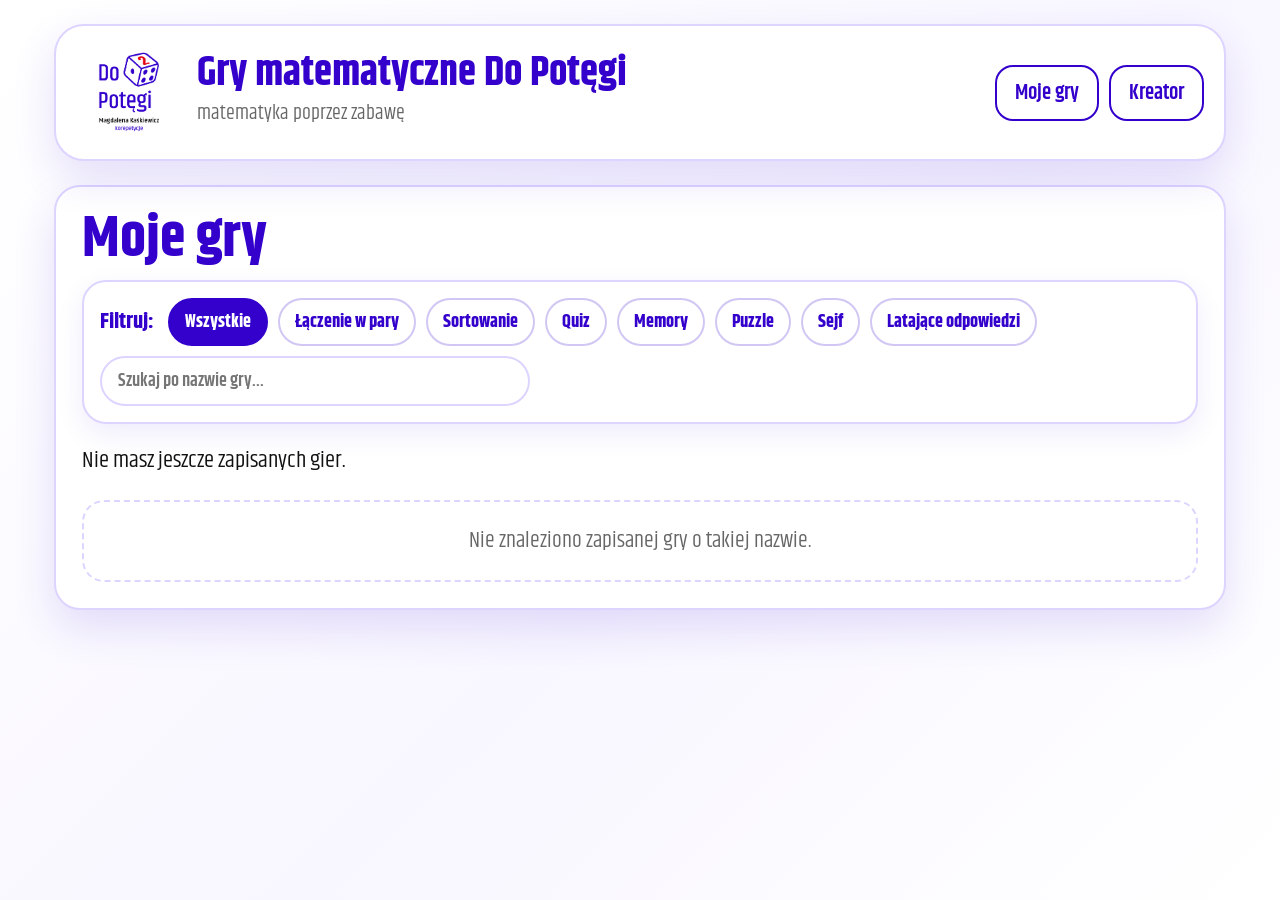
==== index.html @ 54b2a60f "Add files via upload" ====
<!DOCTYPE html>
<html lang="pl">
<head>
  <meta charset="UTF-8" />
  <meta name="viewport" content="width=device-width, initial-scale=1.0" />
  <title>Gry matematyczne Do Potęgi</title>

  <script>
    window.MathJax = {
      tex: {
        inlineMath: [['\\(','\\)'], ['$', '$']],
        displayMath: [['\\[','\\]']],
        processEscapes: true
      },
      svg: { fontCache: 'global' },
      startup: { typeset: false }
    };
  </script>
  <script defer src="https://cdn.jsdelivr.net/npm/mathjax@3/es5/tex-svg.js"></script>

  <link rel="preconnect" href="https://fonts.googleapis.com">
  <link rel="preconnect" href="https://fonts.gstatic.com" crossorigin>
  <link href="https://fonts.googleapis.com/css2?family=Khand:wght@400;500;600;700&display=swap" rel="stylesheet">

  <style>
    :root {
      --violet:#3300CC;
      --red:#E30613;
      --white:#ffffff;
      --black:#000000;
      --soft:#f7f4ff;
      --line:#ddd4ff;
      --text:#111111;
      --muted:#666666;
      --green:#16a05d;
      --shadow:0 18px 44px rgba(51,0,204,.12);
      --radius:26px;
    }

    * { box-sizing:border-box; }

    body {
      margin:0;
      font-family:'Khand', Arial, sans-serif;
      background:linear-gradient(135deg,#fff 0%,#f8f6ff 55%,#fff 100%);
      color:var(--text);
      font-size:21px;
      min-height:100vh;
    }

    button, input, textarea, select {
      font-family:'Khand', Arial, sans-serif;
    }

    .app {
      max-width:1220px;
      margin:0 auto;
      padding:24px;
    }

    header {
      display:flex;
      align-items:center;
      justify-content:space-between;
      gap:20px;
      background:#fff;
      border:2px solid var(--line);
      border-radius:30px;
      padding:14px 20px;
      box-shadow:var(--shadow);
      position:sticky;
      top:12px;
      z-index:20;
    }

    .brand {
      display:flex;
      align-items:center;
      gap:16px;
    }

    .brand img {
      width:105px;
      height:105px;
      object-fit:contain;
    }

    .brand-text strong {
      display:block;
      color:var(--violet);
      font-size:41px;
      line-height:.9;
    }

    .brand-text span {
      display:block;
      color:var(--muted);
      font-size:20px;
      margin-top:5px;
    }

    nav {
      display:flex;
      flex-wrap:wrap;
      gap:10px;
      justify-content:flex-end;
    }

    .btn {
      border:0;
      border-radius:18px;
      padding:10px 18px;
      background:var(--violet);
      color:#fff;
      font-size:21px;
      font-weight:600;
      cursor:pointer;
      box-shadow:0 10px 22px rgba(51,0,204,.18);
      transition:.15s;
      text-decoration:none;
      display:inline-flex;
      align-items:center;
      justify-content:center;
      gap:8px;
    }

    .btn:hover {
      transform:translateY(-1px);
      filter:brightness(1.05);
    }

    .btn.secondary {
      background:#fff;
      color:var(--violet);
      border:2px solid var(--violet);
      box-shadow:none;
    }

    .btn.red { background:var(--red); }
    .btn.small { padding:7px 12px; font-size:18px; border-radius:14px; }

    .screen { display:none; margin-top:24px; }
    .screen.active { display:block; }

    .card {
      background:#fff;
      border:2px solid var(--line);
      border-radius:var(--radius);
      padding:26px;
      box-shadow:var(--shadow);
    }

    h1,h2,h3,p { margin-top:0; }
    h1 { font-size:58px; line-height:.92; color:var(--violet); margin-bottom:14px; }
    h2 { font-size:40px; line-height:1; color:var(--violet); margin-bottom:18px; }
    h3 { font-size:29px; line-height:1.05; margin-bottom:8px; }
    p { font-size:23px; line-height:1.34; }
    .lead { max-width:780px; color:#333; }

    .game-type-grid {
      display:grid;
      grid-template-columns:repeat(6, minmax(0, 1fr));
      gap:20px;
      margin-top:22px;
    }

    .game-type {
      border:2px solid var(--line);
      border-radius:28px;
      padding:24px;
      background:#fff;
      cursor:pointer;
      transition:.15s;
      min-height:210px;
    }

    .game-type:hover {
      border-color:var(--violet);
      transform:translateY(-2px);
      box-shadow:0 14px 28px rgba(51,0,204,.12);
    }

    .icon {
      width:54px;
      height:54px;
      border-radius:18px;
      display:grid;
      place-items:center;
      color:#fff;
      background:var(--violet);
      font-size:30px;
      margin-bottom:14px;
      font-weight:700;
    }

    .creator {
      display:grid;
      grid-template-columns:390px 1fr;
      gap:22px;
      align-items:start;
    }

    label {
      display:block;
      font-weight:700;
      margin:13px 0 6px;
      font-size:21px;
    }

    input, textarea, select {
      width:100%;
      border:2px solid var(--line);
      border-radius:17px;
      padding:10px 13px;
      font-size:20px;
      background:#fff;
      outline:none;
    }

    textarea {
      min-height:230px;
      resize:vertical;
      line-height:1.25;
      font-family:Consolas, 'Khand', sans-serif;
    }

    input:focus, textarea:focus, select:focus {
      border-color:var(--violet);
      box-shadow:0 0 0 4px rgba(51,0,204,.09);
    }

    .hint {
      color:var(--muted);
      font-size:17px;
      line-height:1.25;
    }

    .creator-actions {
      display:flex;
      flex-wrap:wrap;
      gap:10px;
      margin-top:16px;
    }

    .preview-box {
      min-height:540px;
      background:#fff;
      border:2px dashed var(--line);
      border-radius:24px;
      padding:20px;
    }

    .game-head {
      display:flex;
      justify-content:space-between;
      align-items:flex-start;
      gap:12px;
      margin-bottom:18px;
    }

    .game-head h2 { margin:0; }

    .score {
      border:2px solid var(--line);
      border-radius:18px;
      padding:8px 14px;
      color:var(--violet);
      font-weight:700;
      white-space:nowrap;
      background:#fff;
    }

    .match-board {
      display:grid;
      grid-template-columns:1fr 1fr;
      gap:18px;
    }

    .column-title {
      font-size:18px;
      color:var(--muted);
      margin:0 0 8px;
    }

    .stack { display:grid; gap:12px; }

    .pair-card {
      user-select:none;
      border:2px solid var(--line);
      border-radius:20px;
      padding:18px 16px;
      min-height:78px;
      display:flex;
      align-items:center;
      justify-content:center;
      text-align:center;
      background:#fff;
      font-size:25px;
      font-weight:600;
      line-height:1.1;
      transition:.15s;
    }

    .pair-card.left {
      cursor:grab;
      border-color:#c8bcff;
      background:linear-gradient(180deg,#fff,#f8f6ff);
    }

    .pair-card.left:active { cursor:grabbing; }
    .pair-card.drop { border-style:dashed; }
    .pair-card.hover {
      border-color:var(--violet);
      box-shadow:0 0 0 4px rgba(51,0,204,.1);
      transform:scale(1.01);
    }
    .pair-card.good { border-color:var(--green); background:#effaf5; color:#096540; }
    .pair-card.bad { border-color:var(--red); background:#fff1f1; color:var(--red); }
    .pair-card.done { opacity:.45; pointer-events:none; }

    .quiz-card {
      border:2px solid var(--line);
      border-radius:26px;
      background:linear-gradient(135deg,#ffffff 0%,#f7f4ff 100%);
      padding:24px;
    }

    .quiz-question {
      background:var(--violet);
      color:white;
      padding:24px 30px;
      border-radius:24px;
      margin:10px 0 26px;
      min-height:105px;
      display:flex;
      align-items:center;
      justify-content:center;
      text-align:center;
      font-size:40px;
      font-weight:700;
      line-height:1.18;
      box-shadow:0 16px 36px rgba(51,0,204,.18);
    }

    .quiz-question mjx-container {
      margin:0 .16em !important;
      font-size:95% !important;
    }

    .answers {
      display:grid;
      grid-template-columns:repeat(2, minmax(0,1fr));
      gap:18px;
    }

    .answer-btn {
      border:2px solid var(--line);
      background:#fff;
      color:#111;
      border-radius:26px;
      min-height:105px;
      padding:14px;
      font-size:30px;
      font-weight:700;
      cursor:pointer;
      transition:.15s;
    }

    .answer-btn:hover { border-color:var(--violet); background:var(--soft); transform:scale(1.02); }
    .answer-btn.good { border-color:var(--green); background:#effaf5; color:#096540; }
    .answer-btn.bad { border-color:var(--red); background:#fff1f1; color:var(--red); }
    .answer-btn:disabled { cursor:default; opacity:.95; }


    
    
    .safe-layout{
      display:grid;
      grid-template-columns:1fr 420px;
      gap:24px;
      align-items:start;
    }

    .safe-side{
      border:2px solid var(--line);
      border-radius:30px;
      background:linear-gradient(180deg,#faf9ff,#f4f0ff);
      padding:26px;
      position:sticky;
      top:20px;
    }

    .safe-screen{
      border-radius:18px;
      background:#14084d;
      color:#fff;
      padding:18px;
      text-align:center;
      margin-bottom:18px;
      min-height:110px;
      display:flex;
      flex-direction:column;
      justify-content:center;
      gap:10px;
    }

    .safe-code{
      display:flex;
      justify-content:center;
      gap:10px;
      flex-wrap:wrap;
    }

    .safe-digit{
      width:54px;
      height:64px;
      border-radius:14px;
      background:#fff;
      color:#14084d;
      display:flex;
      align-items:center;
      justify-content:center;
      font-size:34px;
      font-weight:700;
      border:2px solid #d9d1ff;
    }

    .safe-digit.hidden{
      background:#2d2077;
      color:#2d2077;
    }

    .safe-task{
      border:2px solid var(--line);
      border-radius:22px;
      padding:18px;
      background:#fff;
      margin-bottom:14px;
    }

    .safe-task strong{
      display:block;
      margin-bottom:12px;
      color:var(--violet);
      font-size:28px;
    }


    .puzzle-layout{
      display:grid;
      grid-template-columns:380px 1fr;
      gap:22px;
      align-items:start;
    }

    .puzzle-side{
      display:grid;
      gap:12px;
    }

    .puzzle-task{
      border:2px solid var(--line);
      border-radius:20px;
      padding:16px;
      background:#fff;
    }

    .puzzle-task strong{
      display:block;
      margin-bottom:10px;
      font-size:24px;
      color:var(--violet);
    }

    .puzzle-answer{
      width:100%;
      border:2px solid var(--line);
      border-radius:14px;
      padding:10px;
      font-size:22px;
    }

    .puzzle-image{
      position:relative;
      aspect-ratio:1/1;
      border-radius:28px;
      overflow:hidden;
      border:2px solid var(--line);
      background:#eee;
    }

    .puzzle-image img{
      width:100%;
      height:100%;
      object-fit:cover;
    }

    .puzzle-cover{
      position:absolute;
      background:var(--violet);
      transition:.25s;
    }

    .puzzle-cover.hidden{
      opacity:0;
      pointer-events:none;
    }


    .memory-grid {
      display:grid;
      grid-template-columns:repeat(4, minmax(0,1fr));
      gap:14px;
    }
    .memory-card {
      min-height:120px;
      border:2px solid var(--line);
      border-radius:22px;
      background:#fff;
      cursor:pointer;
      position:relative;
      transform-style:preserve-3d;
      transition:.2s;
      padding:0;
      overflow:hidden;
    }
    .memory-card:hover { border-color:var(--violet); transform:translateY(-2px); }
    .memory-card .front, .memory-card .back {
      position:absolute; inset:0; display:flex; align-items:center; justify-content:center;
      text-align:center; padding:14px; backface-visibility:hidden; font-size:24px;
      font-weight:700; line-height:1.1;
    }
    .memory-card .front { background:var(--violet); color:#fff; font-size:42px; }
    .memory-card .back { background:#fff; color:#111; transform:rotateY(180deg); }
    .memory-card.flipped { transform:rotateY(180deg); }
    .memory-card.matched { border-color:var(--green); box-shadow:0 0 0 4px rgba(22,160,93,.10); pointer-events:none; }

    .saved-game {
      display:flex;
      align-items:center;
      justify-content:space-between;
      gap:12px;
      border:2px solid var(--line);
      border-radius:20px;
      padding:14px 16px;
      background:#fff;
      margin-bottom:12px;
    }

    .saved-game strong {
      display:block;
      color:var(--violet);
      font-size:25px;
    }

    .small { font-size:17px; color:var(--muted); }

    .toast {
      position:fixed;
      right:22px;
      bottom:22px;
      background:#111;
      color:#fff;
      padding:12px 18px;
      border-radius:16px;
      font-size:20px;
      opacity:0;
      transform:translateY(14px);
      transition:.2s;
      z-index:500;
    }

    .toast.show { opacity:1; transform:translateY(0); }

    .fullscreen-game {
      position:fixed;
      inset:0;
      background:linear-gradient(135deg,#fff 0%,#f8f6ff 60%,#fff 100%);
      z-index:200;
      display:none;
      padding:22px;
      overflow:auto;
    }

    .fullscreen-game.active { display:block; }

    .fullscreen-inner {
      max-width:1180px;
      margin:0 auto;
    }

    .fullscreen-top {
      display:flex;
      align-items:center;
      justify-content:space-between;
      gap:16px;
      margin-bottom:18px;
      background:#fff;
      border:2px solid var(--line);
      border-radius:26px;
      padding:12px 16px;
      box-shadow:var(--shadow);
    }

    .fullscreen-brand {
      display:flex;
      align-items:center;
      gap:12px;
    }

    .fullscreen-brand img {
      width:70px;
      height:70px;
      object-fit:contain;
    }

    .fullscreen-brand strong {
      color:var(--violet);
      font-size:31px;
      line-height:1;
      display:block;
    }

    .fullscreen-brand span {
      font-size:17px;
      color:var(--muted);
      display:block;
    }

    .confetti {
      position:fixed;
      inset:0;
      pointer-events:none;
      z-index:250;
      overflow:hidden;
    }

    .piece {
      position:absolute;
      width:10px;
      height:16px;
      background:var(--violet);
      top:-20px;
      animation:fall 900ms linear forwards;
    }

    .piece:nth-child(3n) { background:var(--red); }

    @keyframes fall {
      to { transform:translateY(105vh) rotate(520deg); opacity:.2; }
    }

    @media(max-width:880px) {
      header {
        position:static;
        align-items:flex-start;
        flex-direction:column;
      }
      .creator, .game-type-grid, .match-board, .answers { grid-template-columns:1fr; }
      h1 { font-size:43px; }
      .brand img { width:86px; height:86px; }
    }
  </style>

<style id="memory-flip-fix">
.memory-card{
  transform-style:flat !important;
}

.memory-card .front,
.memory-card .back{
  transform:none !important;
  backface-visibility:visible !important;
}

.memory-card .front{
  display:flex !important;
}

.memory-card .back{
  display:none !important;
}

.memory-card.flipped{
  transform:none !important;
}

.memory-card.flipped .front{
  display:none !important;
}

.memory-card.flipped .back{
  display:flex !important;
}

.memory-card.matched .back{
  background:#effaf5 !important;
}
</style>


<style id="math-keyboard-style">
.math-keyboard{
  position:fixed;
  left:50%;
  bottom:18px;
  transform:translateX(-50%);
  width:min(860px, calc(100vw - 32px));
  background:#fff;
  border:2px solid var(--line);
  border-radius:26px;
  box-shadow:0 18px 50px rgba(51,0,204,.22);
  padding:16px;
  z-index:600;
  display:none;
}

.math-keyboard.active{
  display:block;
}

.keyboard-top{
  display:flex;
  justify-content:space-between;
  align-items:center;
  gap:12px;
  margin-bottom:12px;
}

.keyboard-top strong{
  color:var(--violet);
  font-size:25px;
}

.keyboard-grid{
  display:grid;
  grid-template-columns:repeat(10, minmax(0,1fr));
  gap:8px;
}

.key-btn{
  border:2px solid var(--line);
  background:#fff;
  color:#111;
  border-radius:15px;
  min-height:48px;
  font-size:22px;
  font-weight:700;
  cursor:pointer;
}

.key-btn:hover{
  border-color:var(--violet);
  background:var(--soft);
}

.key-btn.violet{
  background:var(--violet);
  color:#fff;
  border-color:var(--violet);
}

.key-btn.red{
  background:var(--red);
  color:#fff;
  border-color:var(--red);
}

.frac-maker{
  display:flex;
  gap:8px;
  align-items:center;
  margin-top:12px;
  flex-wrap:wrap;
}

.frac-maker input{
  width:110px;
  padding:8px 10px;
  border-radius:14px;
  font-size:19px;
}

.frac-maker span{
  font-size:20px;
  color:#555;
}

@media(max-width:760px){
  .keyboard-grid{
    grid-template-columns:repeat(5, minmax(0,1fr));
  }

  .math-keyboard{
    bottom:8px;
  }
}
</style>


<style id="keyboard-scroll-fix">
body.keyboard-open{
  padding-bottom:340px !important;
}

.math-answer-input{
  scroll-margin-bottom:360px;
}
</style>


<style id="puzzle-gallery-style">
.image-tools{
  display:grid;
  gap:10px;
  margin-top:10px;
}

.image-actions{
  display:flex;
  gap:8px;
  flex-wrap:wrap;
}

.image-gallery{
  display:grid;
  grid-template-columns:repeat(3, 1fr);
  gap:8px;
  margin-top:8px;
}

.image-choice{
  border:2px solid var(--line);
  border-radius:16px;
  overflow:hidden;
  padding:0;
  background:#fff;
  cursor:pointer;
  aspect-ratio:1/1;
}

.image-choice img{
  width:100%;
  height:100%;
  object-fit:cover;
  display:block;
}

.image-choice.active{
  border-color:var(--violet);
  box-shadow:0 0 0 4px rgba(51,0,204,.12);
}

.upload-label{
  display:inline-flex;
  align-items:center;
  justify-content:center;
  border:2px solid var(--violet);
  color:var(--violet);
  background:#fff;
  border-radius:14px;
  padding:7px 12px;
  font-size:18px;
  font-weight:700;
  cursor:pointer;
}

.upload-label input{
  display:none;
}
</style>


<style id="safe-code-options-style">

</style>


<style id="safe-code-options-style-fixed">

</style>


<style id="start-page-layout-polish">
/* wygodniejszy układ startowy */
#start .card{
  padding:34px 34px 38px !important;
}

#start h1{
  margin-bottom:10px !important;
}

#start .lead{
  margin-bottom:26px !important;
}

#start .game-type-grid{
  grid-template-columns:repeat(3, minmax(240px, 1fr)) !important;
  gap:22px !important;
  align-items:stretch !important;
}

#start .game-type{
  min-height:0 !important;
  height:100% !important;
  padding:24px !important;
  display:flex !important;
  flex-direction:column !important;
  justify-content:flex-start !important;
}

#start .game-type h2{
  font-size:34px !important;
  line-height:1.02 !important;
  margin-bottom:12px !important;
}

#start .game-type p{
  font-size:21px !important;
  line-height:1.25 !important;
  margin:0 !important;
}

#start .icon{
  width:58px !important;
  height:58px !important;
  border-radius:18px !important;
  font-size:30px !important;
  margin-bottom:18px !important;
}

@media(max-width:1050px){
  #start .game-type-grid{
    grid-template-columns:repeat(2, minmax(240px, 1fr)) !important;
  }
}

@media(max-width:650px){
  #start .game-type-grid{
    grid-template-columns:1fr !important;
  }

  #start .card{
    padding:24px !important;
  }
}
</style>


<style id="saved-games-filters-style">
.saved-toolbar{
  display:flex;
  flex-wrap:wrap;
  gap:12px;
  align-items:center;
  margin-bottom:24px;
}

.filter-btn{
  border:2px solid rgba(51,0,204,.18);
  background:#fff;
  color:var(--violet);
  border-radius:999px;
  padding:10px 18px;
  font-size:18px;
  font-weight:700;
  cursor:pointer;
  transition:.2s;
  font-family:'Khand',sans-serif;
}

.filter-btn:hover{
  transform:translateY(-2px);
  border-color:var(--violet);
}

.filter-btn.active{
  background:linear-gradient(135deg,var(--violet),#5f2dff);
  color:#fff;
  border-color:transparent;
  box-shadow:0 10px 24px rgba(51,0,204,.2);
}

.saved-type-badge{
  display:inline-flex;
  align-items:center;
  gap:8px;
  margin-bottom:12px;
  border-radius:999px;
  padding:6px 14px;
  background:rgba(51,0,204,.08);
  color:var(--violet);
  font-size:17px;
  font-weight:700;
}

.saved-game{
  position:relative;
}
</style>


<style id="saved-filters-visible-final-style">
.saved-filter-panel{
  display:flex;
  flex-wrap:wrap;
  gap:10px;
  align-items:center;
  margin:0 0 24px 0;
  padding:16px;
  border:2px solid var(--line);
  border-radius:24px;
  background:#fff;
  box-shadow:0 10px 28px rgba(51,0,204,.08);
}

.saved-filter-panel-title{
  color:var(--violet);
  font-weight:800;
  font-size:22px;
  margin-right:8px;
}

.saved-filter-button{
  border:2px solid rgba(51,0,204,.22);
  background:#fff;
  color:var(--violet);
  border-radius:999px;
  padding:8px 15px;
  font-size:18px;
  font-weight:800;
  cursor:pointer;
  font-family:'Khand',sans-serif;
}

.saved-filter-button.active{
  background:var(--violet);
  color:#fff;
  border-color:var(--violet);
}

.saved-type-badge{
  display:inline-flex;
  align-items:center;
  gap:7px;
  border-radius:999px;
  padding:6px 14px;
  background:rgba(51,0,204,.08);
  color:var(--violet);
  font-size:18px;
  font-weight:800;
  white-space:nowrap;
}

.saved-game[data-game-type="quiz"] .saved-type-badge{background:#fff2cc;color:#7a5600;}
.saved-game[data-game-type="memory"] .saved-type-badge{background:#edf5ff;color:#0c4c91;}
.saved-game[data-game-type="puzzle"] .saved-type-badge{background:#effaf5;color:#096540;}
.saved-game[data-game-type="safe"] .saved-type-badge{background:#f2ecff;color:#3300CC;}
.saved-game[data-game-type="flying"] .saved-type-badge{background:#fff0f0;color:#E30613;}
.saved-game[data-game-type="match"] .saved-type-badge{background:#f3efff;color:#3300CC;}
.saved-game[data-game-type="sort"] .saved-type-badge{background:#fff7e6;color:#8a5200;}
</style>


<style id="saved-search-style">
.saved-search-box{
  width:min(420px, 100%);
  border:2px solid var(--line);
  border-radius:999px;
  padding:9px 16px;
  font-size:18px;
  font-weight:600;
  background:#fff;
  color:#111;
  outline:none;
  font-family:'Khand',sans-serif;
}

.saved-search-box:focus{
  border-color:var(--violet);
  box-shadow:0 0 0 4px rgba(51,0,204,.09);
}

.saved-filter-panel{
  row-gap:12px;
}

.saved-no-results{
  padding:22px;
  border:2px dashed var(--line);
  border-radius:22px;
  color:#666;
  font-size:22px;
  text-align:center;
  background:#fff;
}
</style>


<style id="v29-training-start-layout">
#start .game-type-grid{display:grid !important;grid-template-columns:repeat(3,minmax(240px,1fr)) !important;gap:22px !important;align-items:stretch !important;}
#start .game-type{min-height:210px !important;height:auto !important;padding:24px !important;display:flex !important;flex-direction:column !important;justify-content:flex-start !important;}
#start .game-type h2{font-size:34px !important;line-height:1.05 !important;margin-bottom:12px !important;}
#start .game-type p{font-size:21px !important;line-height:1.25 !important;margin:0 !important;}
@media(max-width:1050px){#start .game-type-grid{grid-template-columns:repeat(2,minmax(240px,1fr)) !important;}}
@media(max-width:650px){#start .game-type-grid{grid-template-columns:1fr !important;}}
</style>





<style id="math-keyboard-enter-fixed-style">
.math-keyboard{
  z-index:9999 !important;
}

.keyboard-enter-btn{
  background:var(--red) !important;
  color:#fff !important;
  border-color:var(--red) !important;
  min-width:120px;
}

.keyboard-enter-btn:hover{
  filter:brightness(1.06);
}
</style>


<style id="keyboard-position-improve-v42">
/* niżej w treningu fullscreen */
.fullscreen-overlay .math-keyboard,
.fullscreen-game .math-keyboard,
body.fullscreen-active .math-keyboard{
  margin-top:28px !important;
  bottom:4px !important;
}

/* lekkie odsunięcie pola odpowiedzi od klawiatury */
.fullscreen-overlay .training-answer,
.fullscreen-game .training-answer,
body.fullscreen-active .training-answer{
  margin-bottom:18px !important;
}
</style>


<style id="advanced-math-builder-style">
.power-builder,
.root-builder{
  display:flex;
  align-items:center;
  gap:8px;
  flex-wrap:wrap;
  margin-top:10px;
}

.power-builder input,
.root-builder input{
  width:72px;
  padding:8px 10px;
  border:2px solid var(--line);
  border-radius:12px;
  text-align:center;
  font-size:18px;
  font-family:'Khand',sans-serif;
}

.builder-insert-btn{
  background:var(--violet) !important;
  color:white !important;
  border-color:var(--violet) !important;
  white-space:nowrap;
}
</style>


<style id="keyboard-compact-and-builders-v44">
/* bardziej kompaktowa klawiatura, szczególnie na pełnym ekranie/tablecie */
.math-keyboard{
  max-height:46vh !important;
  overflow-y:auto !important;
  padding:10px 14px !important;
}

.math-keyboard .keyboard-top{
  margin-bottom:8px !important;
}

.math-keyboard .keyboard-top strong{
  font-size:22px !important;
}

.math-keyboard .keyboard-grid{
  gap:7px !important;
}

.math-keyboard .key-btn{
  min-height:40px !important;
  font-size:20px !important;
  border-radius:13px !important;
}

.math-keyboard input{
  min-height:38px !important;
  font-size:18px !important;
}

.math-keyboard .frac-maker,
.math-keyboard .power-builder,
.math-keyboard .root-builder{
  margin-top:8px !important;
  gap:7px !important;
}

.math-keyboard .btn,
.math-keyboard .upload-label{
  padding:7px 12px !important;
  font-size:18px !important;
}

/* w treningu niech przykład i pole odpowiedzi siedzą wyżej, żeby klawiatura mniej przeszkadzała */
.fullscreen-overlay .training-card,
.fullscreen-game .training-card{
  justify-content:flex-start !important;
  padding-top:26px !important;
  gap:16px !important;
}

.fullscreen-overlay .training-example,
.fullscreen-game .training-example{
  padding:22px 22px !important;
  font-size:44px !important;
}

.fullscreen-overlay .training-answer,
.fullscreen-game .training-answer{
  margin-bottom:6px !important;
}

@media(max-height:760px){
  .math-keyboard{
    max-height:43vh !important;
  }

  .math-keyboard .key-btn{
    min-height:36px !important;
    font-size:18px !important;
  }

  .math-keyboard input{
    width:86px !important;
  }
}
</style>


<style id="keyboard-final-behaviour-style-v45">
.math-keyboard{
  max-height:46vh !important;
  overflow-y:auto !important;
  padding:10px 14px !important;
  z-index:9999 !important;
}

.power-builder,
.root-builder{
  display:flex;
  align-items:center;
  gap:8px;
  flex-wrap:wrap;
  margin-top:8px;
}

.power-builder input,
.root-builder input{
  width:86px;
  padding:8px 10px;
  border:2px solid var(--line);
  border-radius:12px;
  text-align:center;
  font-size:18px;
  font-family:'Khand',sans-serif;
}

.builder-insert-btn,
.keyboard-enter-btn{
  background:var(--violet) !important;
  color:#fff !important;
  border-color:var(--violet) !important;
}

.keyboard-enter-btn{
  background:var(--red) !important;
  border-color:var(--red) !important;
}
</style>


<style id="training-keyboard-final-layout-v47">
.fullscreen-overlay .math-keyboard,
#fullscreen .math-keyboard,
.fullscreen-game .math-keyboard{
  position:fixed !important;
  left:50% !important;
  right:auto !important;
  bottom:10px !important;
  transform:translateX(-50%) !important;
  width:min(1050px, calc(100vw - 36px)) !important;
  max-height:34vh !important;
  overflow-y:auto !important;
  padding:10px 14px !important;
  z-index:9999 !important;
}
.fullscreen-overlay .training-card,
#fullscreen .training-card,
.fullscreen-game .training-card{
  justify-content:flex-start !important;
  min-height:calc(100vh - 280px) !important;
  padding-top:18px !important;
  padding-bottom:260px !important;
  gap:12px !important;
}
.fullscreen-overlay .training-example,
#fullscreen .training-example,
.fullscreen-game .training-example{
  padding:18px 22px !important;
  font-size:42px !important;
}
.fullscreen-overlay .training-answer,
#fullscreen .training-answer,
.fullscreen-game .training-answer{
  font-size:26px !important;
  padding:12px 18px !important;
}
.fullscreen-overlay .training-feedback,
#fullscreen .training-feedback,
.fullscreen-game .training-feedback{
  min-height:32px !important;
  font-size:24px !important;
}
body:not(.game-fullscreen-active) .math-keyboard.creator-hidden{
  display:none !important;
}
</style>


<style id="firebase-cloud-sync-style">
.cloud-sync-box{
  border:2px solid var(--line);
  border-radius:24px;
  padding:16px;
  margin:0 0 18px 0;
  background:#fff;
  box-shadow:0 10px 28px rgba(51,0,204,.08);
}
.cloud-sync-row{
  display:flex;
  flex-wrap:wrap;
  gap:10px;
  align-items:center;
}
.cloud-sync-row input{
  max-width:260px;
  border-radius:14px;
  padding:8px 12px;
  font-size:18px;
}
.cloud-sync-status{
  margin-top:8px;
  font-size:18px;
  color:var(--muted);
}
.cloud-sync-status strong{
  color:var(--violet);
}
.cloud-sync-note{
  font-size:17px;
  color:var(--muted);
  margin:8px 0 0;
  line-height:1.25;
}
</style>

<style id="saved-games-cloud-filters-v3">
.saved-filter-panel{
  display:flex;
  flex-wrap:wrap;
  gap:10px;
  align-items:center;
  margin:0 0 22px 0;
  padding:16px;
  border:2px solid var(--line);
  border-radius:24px;
  background:#fff;
  box-shadow:0 10px 28px rgba(51,0,204,.08);
}
.saved-filter-panel-title{
  color:var(--violet);
  font-weight:800;
  font-size:22px;
  margin-right:4px;
}
.saved-search-box{
  width:min(430px,100%);
  border:2px solid var(--line);
  border-radius:999px;
  padding:9px 16px;
  font-size:18px;
  font-weight:600;
  background:#fff;
  color:#111;
  outline:none;
}
.saved-search-box:focus{
  border-color:var(--violet);
  box-shadow:0 0 0 4px rgba(51,0,204,.09);
}
.saved-filter-button{
  border:2px solid rgba(51,0,204,.22);
  background:#fff;
  color:var(--violet);
  border-radius:999px;
  padding:8px 15px;
  font-size:18px;
  font-weight:800;
  cursor:pointer;
}
.saved-filter-button.active{
  background:var(--violet);
  color:#fff;
  border-color:var(--violet);
}
.saved-no-results{
  padding:22px;
  border:2px dashed var(--line);
  border-radius:22px;
  color:#666;
  font-size:22px;
  text-align:center;
  background:#fff;
}
</style>



<style id="class-tags-filter-style-v5">
.class-tags-box{
  display:flex;
  flex-wrap:wrap;
  gap:8px;
  margin:8px 0 14px;
}
.class-tag-option{
  display:inline-flex;
  align-items:center;
  gap:6px;
  border:2px solid var(--line);
  border-radius:999px;
  padding:7px 12px;
  background:#fff;
  color:var(--violet);
  font-size:18px;
  font-weight:700;
  cursor:pointer;
  user-select:none;
}
.class-tag-option input{
  width:auto;
  margin:0;
  accent-color:var(--violet);
}
.saved-tag-filter-row{
  display:flex;
  flex-wrap:wrap;
  gap:8px;
  align-items:center;
  width:100%;
}
.saved-class-tag-button{
  border:2px solid rgba(227,6,19,.22);
  background:#fff;
  color:var(--red);
  border-radius:999px;
  padding:7px 13px;
  font-size:17px;
  font-weight:800;
  cursor:pointer;
  font-family:'Khand',sans-serif;
}
.saved-class-tag-button.active{
  background:var(--red);
  color:#fff;
  border-color:var(--red);
}
.saved-class-tags{
  display:flex;
  flex-wrap:wrap;
  gap:6px;
  margin:8px 0 4px;
}
.saved-class-tag{
  display:inline-flex;
  align-items:center;
  border-radius:999px;
  padding:4px 10px;
  background:#fff1f1;
  color:var(--red);
  font-size:16px;
  font-weight:800;
}
</style>
<style id="fraction-models-start-grid">
#start .game-type-grid{display:grid !important;grid-template-columns:repeat(3,minmax(240px,1fr)) !important;gap:22px !important;align-items:stretch !important;}
@media(max-width:1050px){#start .game-type-grid{grid-template-columns:repeat(2,minmax(240px,1fr)) !important;}}
@media(max-width:650px){#start .game-type-grid{grid-template-columns:1fr !important;}}
</style>

<style id="fraction-bank-cleanup-v55">
.bank-note{
  font-size:18px;
  color:#6b6b6b;
  margin:8px 0 14px;
  text-align:center;
}
</style>

<style id="fraction-models-unique-bank-style-v56">
.fm-bank-wrap{
  border:2px solid var(--line);
  border-radius:26px;
  padding:14px 18px 18px;
  background:#fff;
  width:min(760px,100%);
}

.fm-bank-wrap .bank-note{
  font-size:18px;
  color:#666;
  text-align:center;
  margin-bottom:12px;
}

.fm-bank-wrap .fm-bank{
  border:none !important;
  padding:0 !important;
  width:100% !important;
}
</style>

</head>

<body>
<div class="app">
  <header>
    <div class="brand">
      <img src="[data-uri]" alt="Do Potęgi">
      <div class="brand-text">
        <strong>Gry matematyczne Do Potęgi</strong>
        <span>matematyka poprzez zabawę</span>
      </div>
    </div>
    <nav>
      <button class="btn secondary" type="button" id="navSaved">Moje gry</button>
      <button class="btn secondary" type="button" id="navCreator">Kreator</button>
    </nav>
  </header>

  <main>
    <section class="screen" id="start">
      <div class="card">
        <h1>Kreator gier</h1>
        <p class="lead">Wybierz typ aktywności, przygotuj własne dane i uruchom grę dla ucznia.</p>

        <div class="game-type-grid">
          <div class="game-type" id="startMatch">
            <div class="icon">⇄</div>
            <h2>Łączenie w pary</h2>
            <p>Dopasowywanie przykładów do odpowiedzi.</p>
          </div>

          <div class="game-type" id="startQuiz">
            <div class="icon">?</div>
            <h2>Quiz</h2>
            <p>Jedno pytanie i kilka odpowiedzi.</p>
          </div>
          <div class="game-type" id="startMemory">
            <div class="icon">▣</div>
            <h2>Memory</h2>
            <p>Odkrywanie kart i szukanie par.</p>
          </div>

          <div class="game-type" id="startPuzzle">
            <div class="icon">🧩</div>
            <h2>Puzzle</h2>
            <p>Rozwiązania odsłaniają obrazek.</p>
          </div>

          <div class="game-type" id="startSafe">
            <div class="icon">🔐</div>
            <h2>Sejf</h2>
            <p>Odpowiedzi odblokowują kod.</p>
          </div>

          <div class="game-type" id="startFlying">
            <div class="icon">🍋</div>
            <h2>Latające odpowiedzi</h2>
            <p>Klikaj poprawne ruchome odpowiedzi.</p>
          </div>
        
          <div class="game-type" id="startTraining">
            <div class="icon">✍️</div>
            <h2>Trening</h2>
            <p>Jeden przykład na ekranie i miejsce na odpowiedź.</p>
          </div>
          <div class="game-type" id="startFractionModels">
            <div class="icon">◐</div>
            <h2>Modele ułamków</h2>
            <p>Dopasuj graficzny model do ułamka mieszanego.</p>
          </div>

          <div class="game-type" id="startSort">
            <div class="icon">🧺</div>
            <h2>Sortowanie</h2>
            <p>Przyporządkuj elementy do odpowiednich kategorii.</p>
          </div>
</div>
      </div>
    </section>

    <section class="screen" id="creator">
      <div class="creator">
        <div class="card">
          <h2>Ustawienia gry</h2>

          <label for="gameTitle">Tytuł gry</label>
          <input id="gameTitle" value="Mnożenie, potęgi i ułamki" />

          <label for="gameType">Typ gry</label>
          <select id="gameType">
            <option value="match">Łączenie w pary</option>
            <option value="sort">Sortowanie</option>
            <option value="quiz">Quiz</option>
            <option value="memory">Memory</option>
            <option value="puzzle">Puzzle</option>
            <option value="safe">Sejf</option>
            <option value="flying">Latające odpowiedzi</option>
            <option value="training">Trening</option>
            <option value="fractionModels">Modele ułamków</option>
          </select>

          <label>Klasy / tagi</label>
          <div class="class-tags-box" id="classTagsBox">
            <label class="class-tag-option"><input type="checkbox" value="Klasy 1-3"> Klasy 1-3</label>
            <label class="class-tag-option"><input type="checkbox" value="Klasa 4"> Klasa 4</label>
            <label class="class-tag-option"><input type="checkbox" value="Klasa 5"> Klasa 5</label>
            <label class="class-tag-option"><input type="checkbox" value="Klasa 6"> Klasa 6</label>
            <label class="class-tag-option"><input type="checkbox" value="Klasa 7"> Klasa 7</label>
            <label class="class-tag-option"><input type="checkbox" value="Klasa 8"> Klasa 8</label>
            <label class="class-tag-option"><input type="checkbox" value="1 szkoła średnia"> 1 szkoła średnia</label>
            <label class="class-tag-option"><input type="checkbox" value="2 szkoła średnia"> 2 szkoła średnia</label>
            <label class="class-tag-option"><input type="checkbox" value="3 szkoła średnia"> 3 szkoła średnia</label>
            <label class="class-tag-option"><input type="checkbox" value="4 szkoła średnia"> 4 szkoła średnia</label>
            <label class="class-tag-option"><input type="checkbox" value="Matura podstawowa"> Matura podstawowa</label>
            <label class="class-tag-option"><input type="checkbox" value="Matura rozszerzona"> Matura rozszerzona</label>
          </div>
          <div class="hint">Możesz zaznaczyć kilka klas/tagów. Potem użyjesz ich jako filtrów w zapisanych grach.</div>

          <div id="matchFields">
            <label for="pairsInput">Pary</label>
            <textarea id="pairsInput">7 \cdot 8 ; 56
9^2 ; 81
\sqrt{64} ; 8
\frac{3}{4}+\frac{1}{4} ; 1</textarea>
            <div class="hint">Jedna para w jednej linijce. Lewa strona i prawa strona oddzielone średnikiem.</div>
          </div>

          <div id="sortFields" style="display:none">
            <label for="sortInput">Koszyki i elementy</label>
            <textarea id="sortInput">Liczby parzyste ; 2 ; 8 ; 14 ; 20
Liczby nieparzyste ; 3 ; 7 ; 11 ; 15
Wielokrotności 5 ; 10 ; 25 ; 35 ; 40</textarea>
            <div class="hint">Jedna kategoria w jednej linijce. Zapis: nazwa koszyka ; element ; element ; element. Możesz używać zapisu matematycznego MathJax.</div>
          </div>

          <div id="quizFields" style="display:none">
            <label for="quizInput">Pytania quizowe</label>
            <textarea id="quizInput">Ile wynosi 7 \cdot 8? ; 56 ; 54 ; 48 ; 64
Ile wynosi 9^2? ; 81 ; 18 ; 72 ; 90
Ile wynosi \sqrt{64}? ; 8 ; 6 ; 7 ; 9
Ile wynosi \frac{1}{2}+\frac{1}{4}? ; \frac{3}{4} ; \frac{2}{6} ; \frac{1}{8} ; \frac{4}{3}</textarea>
            <div class="hint">Jedno pytanie w jednej linijce. Zapis: pytanie ; poprawna odpowiedź ; błędna ; błędna ; błędna.</div>
          </div>

          <div id="memoryFields" style="display:none">
            <label for="memoryInput">Pary do memory</label>
            <textarea id="memoryInput">7 \cdot 8 ; 56
9^2 ; 81
\sqrt{64} ; 8
\frac{1}{2}+\frac{1}{4} ; \frac{3}{4}</textarea>
            <div class="hint">Jedna para w jednej linijce. Lewa karta i prawa karta oddzielone średnikiem.</div>
          </div>


          <div id="puzzleFields" style="display:none">
            <label for="puzzleInput">Zadania do puzzle</label>
            <textarea id="puzzleInput">7 \cdot 8 ; 56
9^2 ; 81
\sqrt{64} ; 8
\frac{1}{2}+\frac{1}{4} ; \frac{3}{4}</textarea>

            <label for="puzzleImage">Obrazek do puzzli</label>
            <input id="puzzleImage" value="https://images.unsplash.com/photo-1506744038136-46273834b3fb?q=80&w=1200&auto=format&fit=crop" />

            <div class="image-tools">
              <div class="image-actions">
                <button class="btn secondary small" type="button" id="randomImageBtn">Losowy obrazek</button>
                <label class="upload-label">
                  Wgraj własny obrazek
                  <input type="file" id="uploadPuzzleImage" accept="image/*">
                </label>
              </div>

              <div class="image-gallery" id="imageGallery"></div>
            </div>

            <div class="hint">Wybierz obrazek z galerii, wylosuj go albo wgraj własny plik z komputera.</div>
          </div>


          <div id="safeFields" style="display:none">
            <label for="safeCodeLength">Liczba cyfr kodu</label>
            <select id="safeCodeLength">
              <option value="3">3-cyfrowy kod</option>
              <option value="4" selected>4-cyfrowy kod</option>
              <option value="5">5-cyfrowy kod</option>
              <option value="6">6-cyfrowy kod</option>
              <option value="7">7-cyfrowy kod</option>
              <option value="8">8-cyfrowy kod</option>
            </select>

            <label for="safeInput">Zadania do sejfu</label>
            <textarea id="safeInput">7 \cdot 8 ; 56 ; 5
12+15 ; 27 ;
9^2 ; 81 ; 8
\sqrt{64} ; 8 ;
\frac{1}{2}+\frac{1}{4} ; \frac{3}{4} ; 2
6^2 ; 36 ; 7</textarea>

            <div class="hint">Format: działanie ; odpowiedź ; cyfra kodu. Jeśli trzecie pole zostawisz puste, zadanie nie odsłania cyfry.</div>
          </div>


          <div id="flyingFields" style="display:none">
            <label for="flyingInput">Pytania i odpowiedzi</label>
            <textarea id="flyingInput">7 \cdot 8 ; 56 ; 54 ; 48 ; 64 ; 49
9^2 ; 81 ; 18 ; 72 ; 90 ; 99
\sqrt{64} ; 8 ; 6 ; 7 ; 9 ; 4
\frac{1}{2}+\frac{1}{4} ; \frac{3}{4} ; \frac{2}{6} ; \frac{1}{8} ; \frac{4}{3}</textarea>

            <label for="flyingLives">Liczba żyć</label>
            <select id="flyingLives">
              <option value="3">3 życia</option>
              <option value="4">4 życia</option>
              <option value="5" selected>5 żyć</option>
            </select>

            <label for="flyingSpeed">Tempo ruchu</label>
            <select id="flyingSpeed">
              <option value="slow">spokojne</option>
              <option value="normal" selected>średnie</option>
              <option value="fast">szybkie</option>
            </select>

            <div class="hint">Format: pytanie ; poprawna odpowiedź ; błędna ; błędna ; błędna. Możesz dopisać więcej błędnych odpowiedzi.</div>
          </div>


          <div id="trainingFields" style="display:none">
            <label for="trainingInput">Przykłady do treningu</label>
            <textarea id="trainingInput">7 \cdot 8 ; 56
9^2 ; 81
\sqrt{64} ; 8
\frac{1}{2}+\frac{1}{4} ; \frac{3}{4}
2^4\cdot2^3 ; 128</textarea>

            <label for="trainingMode">Tryb przechodzenia</label>
            <select id="trainingMode">
              <option value="correct" selected>dalej dopiero po poprawnej odpowiedzi</option>
              <option value="manual">przycisk „Dalej” dostępny od razu</option>
            </select>

            <div class="hint">Format: przykład ; poprawna odpowiedź. Przy odpowiedziach z ułamkami działa klawiatura matematyczna.</div>
          </div>

          

          <div id="fractionModelsFields" style="display:none">
            <label for="fractionModelsInput">Poziomy / przykłady</label>
            <textarea id="fractionModelsInput">2 ; 1 ; 4 ; koło
2 ; 1 ; 2 ; prostokąt
1 ; 3 ; 4 ; koło
1 ; 1 ; 3 ; prostokąt
3 ; 1 ; 3 ; koło
3 ; 3 ; 7 ; koło</textarea>

            <label for="fractionModelsMode">Tryb gry</label>
            <select id="fractionModelsMode">
              <option value="build" selected>uczeń buduje model z elementów</option>
              <option value="choose">uczeń wybiera pasujący model</option>
            </select>

            <div class="hint">Format: całości ; licznik ; mianownik ; kształt. Kształt: koło albo prostokąt.</div>
          </div>

          <div class="creator-actions">
            <button class="btn" type="button" id="previewBtn">Podgląd gry</button>
            <button class="btn red" type="button" id="fullscreenBtn">Uruchom pełny ekran</button>
            <button class="btn secondary" type="button" id="saveBtn">Zapisz grę</button>
          </div>
        </div>

        <div class="card">
          <div id="preview" class="preview-box"></div>
        </div>
      </div>
    </section>

    <section class="screen active" id="saved">
      <div class="card">
        <h1>Moje gry</h1>
        <div id="savedList"></div>
      </div>
    </section>
  </main>
</div>

<div id="fullscreenGame" class="fullscreen-game">
  <div class="fullscreen-inner">
    <div class="fullscreen-top">
      <div class="fullscreen-brand">
        <img src="[data-uri]" alt="Do Potęgi">
        <div>
          <strong id="fullscreenTitle">Gra</strong>
          <span id="fullscreenSubtitle">tryb pełnoekranowy</span>
        </div>
      </div>
      <div style="display:flex; gap:10px; flex-wrap:wrap; justify-content:flex-end;">
        <button class="btn secondary" type="button" id="restartFullBtn">Zagraj ponownie</button>
        <button class="btn red" type="button" id="closeFullBtn">Zamknij</button>
      </div>
    </div>
    <div id="fullscreenContent"></div>
  </div>
</div>


<div id="mathKeyboard" class="math-keyboard">
  <div class="keyboard-top">
    <strong>Klawiatura matematyczna</strong>
    <button class="btn secondary small" type="button" id="closeKeyboardBtn">Zamknij</button>
  </div>

  <div class="keyboard-grid">
    <button class="key-btn" type="button" data-insert="1">1</button>
    <button class="key-btn" type="button" data-insert="2">2</button>
    <button class="key-btn" type="button" data-insert="3">3</button>
    <button class="key-btn" type="button" data-insert="4">4</button>
    <button class="key-btn" type="button" data-insert="5">5</button>
    <button class="key-btn" type="button" data-insert="6">6</button>
    <button class="key-btn" type="button" data-insert="7">7</button>
    <button class="key-btn" type="button" data-insert="8">8</button>
    <button class="key-btn" type="button" data-insert="9">9</button>
    <button class="key-btn" type="button" data-insert="0">0</button>

    <button class="key-btn" type="button" data-insert="+">+</button>
    <button class="key-btn" type="button" data-insert="-">−</button>
    <button class="key-btn" type="button" data-insert="\cdot">·</button>
    <button class="key-btn" type="button" data-insert=":">:</button>
    <button class="key-btn" type="button" data-insert=",">,</button>
    <button class="key-btn" type="button" data-insert="x">x</button>
    <button class="key-btn" type="button" data-insert="^2">x²</button>
    <button class="key-btn" type="button" data-insert="^3">x³</button>
    <button class="key-btn" type="button" data-insert="\sqrt{}" data-cursor="-1">√</button>
    <button class="key-btn red" type="button" id="backspaceKey">⌫</button>
  </div>

  <div class="frac-maker">
    <span>Ułamek:</span>
    <input id="fracNum" placeholder="licznik">
    <span>/</span>
    <input id="fracDen" placeholder="mianownik">
    <button class="btn small" type="button" id="insertFracBtn">Wstaw ułamek</button>
    <button class="btn secondary small" type="button" data-insert="\frac{}{}" data-cursor="-3">pusty ułamek</button>
  </div>
</div>

<div id="toast" class="toast"></div>
<div id="confetti" class="confetti"></div>

<script>
  let currentGameData = null;
  let currentFullscreenData = null;

  document.addEventListener('DOMContentLoaded', function() {
    const navCreator = document.getElementById('navCreator');
    const navSaved = document.getElementById('navSaved');

    if(navCreator) navCreator.addEventListener('click', function() { showScreen('start'); });
    if(navSaved) navSaved.addEventListener('click', function() { showScreen('saved'); });

    document.getElementById('startMatch').addEventListener('click', function() { selectGameType('match'); });
    document.getElementById('startQuiz').addEventListener('click', function() { selectGameType('quiz'); });
    document.getElementById('startMemory').addEventListener('click', function() { selectGameType('memory'); });
    document.getElementById('startPuzzle').addEventListener('click', function() { selectGameType('puzzle'); });
    document.getElementById('startSafe').addEventListener('click', function() { selectGameType('safe'); });

    document.getElementById('gameType').addEventListener('change', function() {
      onGameTypeChange();
      buildGame(false);
    });

    document.getElementById('previewBtn').addEventListener('click', function() { buildGame(false); });
    document.getElementById('fullscreenBtn').addEventListener('click', function() { buildGame(true); });
    document.getElementById('saveBtn').addEventListener('click', saveCurrentGame);

    document.getElementById('restartFullBtn').addEventListener('click', restartFullscreenGame);
    document.getElementById('closeFullBtn').addEventListener('click', closeFullscreen);

    setupMathKeyboard();
    setupPuzzleImages();

    onGameTypeChange();
    renderSavedGames();
    showScreen('saved');
  });

  function showScreen(id) {
    document.querySelectorAll('.screen').forEach(function(s) { s.classList.remove('active'); });
    document.getElementById(id).classList.add('active');
    if(id === 'saved') renderSavedGames();
  }

  function selectGameType(type) {
    if(typeof clearEditingState === "function") clearEditingState();
    document.getElementById('gameType').value = type;
    onGameTypeChange();
    showScreen('creator');
    requestAnimationFrame(function() { buildGame(false); });
  }

  function onGameTypeChange() {
    const type = document.getElementById('gameType').value;
    document.getElementById('matchFields').style.display = type === 'match' ? 'block' : 'none';
    const sortFields = document.getElementById('sortFields'); if(sortFields) sortFields.style.display = type === 'sort' ? 'block' : 'none';
    document.getElementById('quizFields').style.display = type === 'quiz' ? 'block' : 'none';
    document.getElementById('memoryFields').style.display = type === 'memory' ? 'block' : 'none';
    document.getElementById('puzzleFields').style.display = type === 'puzzle' ? 'block' : 'none';
    document.getElementById('safeFields').style.display = type === 'safe' ? 'block' : 'none';
    if(type === 'puzzle') markSelectedPuzzleImage(document.getElementById('puzzleImage').value.trim());
  }

  function normalizeSlashes(v) {
    return String(v || '').replace(/\\\\/g, '\\').trim();
  }

  function parseMatchInput() {
    const raw = document.getElementById('pairsInput').value.trim();
    return raw.split('\n').map(function(line) { return line.trim(); }).filter(Boolean).map(function(line, i) {
      const parts = line.split(';').map(function(p) { return normalizeSlashes(p); }).filter(Boolean);
      if(parts.length < 2) throw new Error('W linijce ' + (i+1) + ' brakuje średnika.');
      return { id:'p' + i + '_' + Date.now(), left:parts[0], right:parts[1] };
    });
  }

  
  
  function parseSafeInput() {
    const raw = document.getElementById('safeInput').value.trim();

    return raw.split('\n').map(function(line, i) {

      const parts = line.split(';').map(function(p){
        return normalizeSlashes(p);
      }).filter(Boolean);

      if(parts.length < 3){
        throw new Error('W linijce ' + (i+1) + ' wpisz działanie, odpowiedź i cyfrę kodu.');
      }

      return {
        question: parts[0],
        answer: parts[1],
        digit: parts[2]
      };

    });
  }


function parsePuzzleInput() {
    const raw = document.getElementById('puzzleInput').value.trim();

    const tasks = raw.split('\n').map(function(line) {
      return line.trim();
    }).filter(Boolean).map(function(line, i) {

      const parts = line.split(';').map(function(p) {
        return normalizeSlashes(p);
      }).filter(Boolean);

      if(parts.length < 2) {
        throw new Error('W linijce ' + (i+1) + ' brakuje średnika.');
      }

      return {
        question: parts[0],
        answer: parts[1]
      };

    });

    return {
      tasks: tasks,
      image: document.getElementById('puzzleImage').value.trim()
    };
  }

function parseMemoryInput() {
    const raw = document.getElementById('memoryInput').value.trim();
    return raw.split('\n').map(function(line) { return line.trim(); }).filter(Boolean).map(function(line, i) {
      const parts = line.split(';').map(function(p) { return normalizeSlashes(p); }).filter(Boolean);
      if(parts.length < 2) throw new Error('W linijce ' + (i+1) + ' brakuje średnika.');
      return { id:'m' + i + '_' + Date.now(), left:parts[0], right:parts[1] };
    });
  }

  function parseQuizInput() {
    const raw = document.getElementById('quizInput').value.trim();
    return raw.split('\n').map(function(line) { return line.trim(); }).filter(Boolean).map(function(line, i) {
      const parts = line.split(';').map(function(p) { return normalizeSlashes(p); }).filter(Boolean);
      if(parts.length < 5) throw new Error('W linijce ' + (i+1) + ' wpisz pytanie i cztery odpowiedzi.');
      return {
        question: parts[0],
        correct: parts[1],
        answers: shuffle([parts[1], parts[2], parts[3], parts[4]])
      };
    });
  }

  function getCurrentGameData() {
    const type = document.getElementById('gameType').value;
    const title = document.getElementById('gameTitle').value.trim() || 'Gra matematyczna';

    if(type === 'match') {
      const pairs = parseMatchInput();
      if(pairs.length < 2) throw new Error('Dodaj przynajmniej dwie pary.');
      return { type:type, title:title, pairs:pairs };
    }

    if(type === 'memory') {
      const pairs = parseMemoryInput();
      if(pairs.length < 2) throw new Error('Dodaj przynajmniej dwie pary.');
      return { type:type, title:title, pairs:pairs };
    }

    if(type === 'puzzle') {
      const puzzle = parsePuzzleInput();
      return {
        type:type,
        title:title,
        tasks:puzzle.tasks,
        image:puzzle.image
      };
    }

    if(type === 'safe') {
      const safe = parseSafeInput();
      return {
        type:type,
        title:title,
        tasks:safe.tasks,
        codeLength:safe.codeLength
      };
    }

    const questions = parseQuizInput();
    if(questions.length < 1) throw new Error('Dodaj przynajmniej jedno pytanie.');
    return { type:type, title:title, questions:questions };
  }

  function buildGame(fullscreen) {
    try {
      currentGameData = getCurrentGameData();
      if(fullscreen) {
        openFullscreen(currentGameData);
      } else {
        const preview = document.getElementById('preview');
        preview.innerHTML = '';
        renderGame(currentGameData, preview, false);
      }
    } catch(e) {
      showToast(e.message);
    }
  }

  function openFullscreen(data) {
    currentFullscreenData = JSON.parse(JSON.stringify(data));
    document.getElementById('fullscreenTitle').textContent = data.title;
    document.getElementById('fullscreenSubtitle').textContent = data.type === 'match' ? 'łączenie w pary' : (data.type === 'memory' ? 'memory' : 'quiz');
    document.getElementById('fullscreenGame').classList.add('active');
    renderGame(currentFullscreenData, document.getElementById('fullscreenContent'), true);
  }

  function closeFullscreen() {
    document.getElementById('fullscreenGame').classList.remove('active');
  }

  function restartFullscreenGame() {
    if(currentFullscreenData) openFullscreen(currentFullscreenData);
  }

  function renderGame(data, container, isFullscreen) {
    container.innerHTML = '';
    if(data.type === 'quiz') renderQuizGame(data, container, isFullscreen);
    else if(data.type === 'memory') renderMemoryGame(data, container, isFullscreen);
    else if(data.type === 'puzzle') renderPuzzleGame(data, container, isFullscreen);
    else if(data.type === 'safe') renderSafeGame(data, container, isFullscreen);
    else renderMatchGame(data, container, isFullscreen);
    typeset(container);
  }

  function renderMatchGame(data, container, isFullscreen) {
    const wrapper = document.createElement('div');
    wrapper.className = isFullscreen ? 'card' : '';

    let score = 0;
    const total = data.pairs.length;
    const shuffledRight = shuffle(data.pairs);

    wrapper.innerHTML = `
      <div class="game-head">
        <div><h2>${escapeHtml(data.title)}</h2></div>
        <div class="score" id="matchScore">0 / ${total}</div>
      </div>
      <div class="match-board">
        <div>
          <p class="column-title">Karty do przeciągnięcia</p>
          <div class="stack" id="leftStack"></div>
        </div>
        <div>
          <p class="column-title">Miejsca dopasowania</p>
          <div class="stack" id="rightStack"></div>
        </div>
      </div>
    `;

    container.appendChild(wrapper);

    const leftStack = wrapper.querySelector('#leftStack');
    const rightStack = wrapper.querySelector('#rightStack');
    const scoreBox = wrapper.querySelector('#matchScore');

    data.pairs.forEach(function(pair) {
      const card = document.createElement('div');
      card.className = 'pair-card left';
      card.draggable = true;
      card.innerHTML = renderMixed(pair.left);
      card.dataset.id = pair.id;

      card.addEventListener('dragstart', function(e) {
        e.dataTransfer.setData('text/plain', pair.id);
      });

      leftStack.appendChild(card);
    });

    shuffledRight.forEach(function(pair) {
      const zone = document.createElement('div');
      zone.className = 'pair-card drop';
      zone.innerHTML = renderMixed(pair.right);
      zone.dataset.id = pair.id;

      zone.addEventListener('dragover', function(e) {
        e.preventDefault();
        zone.classList.add('hover');
      });

      zone.addEventListener('dragleave', function() { zone.classList.remove('hover'); });

      zone.addEventListener('drop', function(e) {
        e.preventDefault();
        zone.classList.remove('hover');
        const draggedId = e.dataTransfer.getData('text/plain');
        const dragged = leftStack.querySelector(`[data-id="${draggedId}"]`);

        if(draggedId === zone.dataset.id) {
          zone.classList.remove('bad');
          zone.classList.add('good');
          if(dragged) dragged.classList.add('done');
          score++;
          scoreBox.textContent = score + ' / ' + total;
          if(score === total) {
            showToast('Brawo! Wszystkie pary dopasowane.');
            confetti();
          }
        } else {
          zone.classList.add('bad');
          setTimeout(function() { zone.classList.remove('bad'); }, 650);
        }
      });

      rightStack.appendChild(zone);
    });

    typeset(wrapper);
  }


  
  
  function renderSafeGame(data, container, isFullscreen) {

    const wrapper = document.createElement('div');
    wrapper.className = isFullscreen ? 'card' : '';

    wrapper.innerHTML = `
      <div class="game-head">
        <div><h2>${escapeHtml(data.title)}</h2></div>
        <div class="score" id="safeScore">0 / ${data.tasks.length}</div>
      </div>

      <div class="safe-layout">
        <div id="safeTasks"></div>

        <div class="safe-side">
          <div class="safe-screen">
            <div>TAJNY KOD</div>
            <div class="safe-code" id="safeCode"></div>
          </div>

          <div class="small" style="text-align:center;">
            Rozwiąż wszystkie zadania, aby odkryć cały kod.
          </div>
        </div>
      </div>
    `;

    container.appendChild(wrapper);

    const tasksBox = wrapper.querySelector('#safeTasks');
    const codeBox = wrapper.querySelector('#safeCode');
    const scoreBox = wrapper.querySelector('#safeScore');

    const digits = [];
    const codeTasks = data.tasks.filter(function(task){ return task.digit !== ''; });
    const codeLength = data.codeLength || codeTasks.length;

    for(let i = 0; i < codeLength; i++){
      const digit = document.createElement('div');
      digit.className = 'safe-digit hidden';
      digit.textContent = codeTasks[i] ? codeTasks[i].digit : '';
      codeBox.appendChild(digit);
      digits.push(digit);
    }

    let solved = 0;
    let revealedDigits = 0;

    data.tasks.forEach(function(task, index){

      const taskEl = document.createElement('div');
      taskEl.className = 'safe-task';

      const hasDigit = task.digit !== '';

      taskEl.innerHTML = `
        <span class="safe-task-meta ${hasDigit ? '' : 'no-code'}">${hasDigit ? 'zadanie z cyfrą kodu' : 'zadanie pomocnicze'}</span>
        <strong>${renderMixed(task.question)}</strong>
        <input class="puzzle-answer math-answer-input" placeholder="Wpisz odpowiedź">
      `;

      const input = taskEl.querySelector('input');

      input.addEventListener('keydown', function(e){

        if(e.key === 'Enter'){

          const value = normalizeMathAnswer(input.value);
          const answer = normalizeMathAnswer(task.answer);

          if(value === answer){

            taskEl.style.borderColor = 'var(--green)';
            taskEl.style.background = '#effaf5';

            input.disabled = true;

            if(task.digit !== '' && digits[revealedDigits]){
              digits[revealedDigits].classList.remove('hidden');
              revealedDigits++;
            }

            solved++;
            scoreBox.textContent = solved + ' / ' + data.tasks.length;

            if(revealedDigits === digits.length){
              showToast('Kod sejfu odkryty!');
              confetti();
            }

          } else {

            taskEl.style.borderColor = 'var(--red)';
            taskEl.style.background = '#fff1f1';

            setTimeout(function(){
              taskEl.style.borderColor = 'var(--line)';
              taskEl.style.background = '#fff';
            }, 700);

          }

        }

      });

      tasksBox.appendChild(taskEl);

    });

    typeset(wrapper);

  }


function renderPuzzleGame(data, container, isFullscreen) {

    const wrapper = document.createElement('div');
    wrapper.className = isFullscreen ? 'card' : '';

    wrapper.innerHTML = `
      <div class="game-head">
        <div><h2>${escapeHtml(data.title)}</h2></div>
        <div class="score" id="puzzleScore">0 / ${data.tasks.length}</div>
      </div>

      <div class="puzzle-layout">
        <div class="puzzle-side" id="puzzleTasks"></div>

        <div class="puzzle-image" id="puzzleImageBox">
          <img src="${data.image}" alt="Puzzle">
        </div>
      </div>
    `;

    container.appendChild(wrapper);

    const tasksBox = wrapper.querySelector('#puzzleTasks');
    const imageBox = wrapper.querySelector('#puzzleImageBox');
    const scoreBox = wrapper.querySelector('#puzzleScore');

    const covers = [];

    const size = Math.ceil(Math.sqrt(data.tasks.length));

    for(let row=0; row<size; row++){
      for(let col=0; col<size; col++){

        const cover = document.createElement('div');
        cover.className = 'puzzle-cover';

        cover.style.left = (100/size)*col + '%';
        cover.style.top = (100/size)*row + '%';
        cover.style.width = (100/size) + '%';
        cover.style.height = (100/size) + '%';

        imageBox.appendChild(cover);
        covers.push(cover);

      }
    }

    let solved = 0;

    data.tasks.forEach(function(task, index){

      const taskEl = document.createElement('div');
      taskEl.className = 'puzzle-task';

      taskEl.innerHTML = `
        <strong>${renderMixed(task.question)}</strong>
        <input class="puzzle-answer math-answer-input" placeholder="Wpisz odpowiedź" autocomplete="off">
      `;

      const input = taskEl.querySelector('input');

      input.addEventListener('keydown', function(e){

        if(e.key === 'Enter'){

          const value = normalizeMathAnswer(input.value);

          const answer = normalizeMathAnswer(task.answer);

          if(value === answer){

            taskEl.style.borderColor = 'var(--green)';
            taskEl.style.background = '#effaf5';

            input.disabled = true;

            if(covers[index]){
              covers[index].classList.add('hidden');
            }

            solved++;

            scoreBox.textContent = solved + ' / ' + data.tasks.length;

            if(solved === data.tasks.length){
              showToast('Brawo! Odkryto cały obrazek.');
              confetti();
            }

          } else {

            taskEl.style.borderColor = 'var(--red)';
            taskEl.style.background = '#fff1f1';

            setTimeout(function(){
              taskEl.style.borderColor = 'var(--line)';
              taskEl.style.background = '#fff';
            }, 700);

          }

        }

      });

      tasksBox.appendChild(taskEl);

    });

    typeset(wrapper);

  }


function renderMemoryGame(data, container, isFullscreen) {
    const wrapper = document.createElement('div');
    wrapper.className = isFullscreen ? 'card' : '';
    let matched = 0;
    let first = null;
    let lock = false;
    const cards = [];
    data.pairs.forEach(function(pair) {
      cards.push({ pairId: pair.id, content: pair.left });
      cards.push({ pairId: pair.id, content: pair.right });
    });
    const mixed = shuffle(cards);
    wrapper.innerHTML = `
      <div class="game-head">
        <div><h2>${escapeHtml(data.title)}</h2></div>
        <div class="score" id="memoryScore">0 / ${data.pairs.length}</div>
      </div>
      <div class="memory-grid" id="memoryGrid"></div>
    `;
    container.appendChild(wrapper);
    const grid = wrapper.querySelector('#memoryGrid');
    const scoreBox = wrapper.querySelector('#memoryScore');
    mixed.forEach(function(cardData, index) {
      const card = document.createElement('button');
      card.type = 'button';
      card.className = 'memory-card';
      card.dataset.pairId = cardData.pairId;
      card.dataset.index = index;
      card.innerHTML = `<div class="front">?</div><div class="back">${renderMixed(cardData.content)}</div>`;
      card.addEventListener('click', function() {
        if(lock || card.classList.contains('flipped') || card.classList.contains('matched')) return;
        card.classList.add('flipped');
        if(!first) {
          first = card;
          typeset(card);
          return;
        }
        if(first.dataset.pairId === card.dataset.pairId) {
          first.classList.add('matched');
          card.classList.add('matched');
          matched++;
          scoreBox.textContent = matched + ' / ' + data.pairs.length;
          first = null;
          if(matched === data.pairs.length) {
            showToast('Brawo! Wszystkie pary znalezione.');
            confetti();
          }
        } else {
          lock = true;
          setTimeout(function() {
            first.classList.remove('flipped');
            card.classList.remove('flipped');
            first = null;
            lock = false;
          }, 850);
        }
        typeset(card);
      });
      grid.appendChild(card);
    });
    typeset(wrapper);
  }

  function renderQuizGame(data, container, isFullscreen) {
    let index = 0;
    let score = 0;
    const wrapper = document.createElement('div');
    wrapper.className = isFullscreen ? 'card' : '';
    container.appendChild(wrapper);

    function drawQuestion() {
      const q = data.questions[index];

      wrapper.innerHTML = `
        <div class="game-head">
          <div><h2>${escapeHtml(data.title)}</h2></div>
          <div class="score">${index + 1} / ${data.questions.length} | wynik: ${score}</div>
        </div>
        <div class="quiz-card">
          <div class="quiz-question">${renderMixed(q.question)}</div>
          <div class="answers"></div>
        </div>
      `;

      const answersBox = wrapper.querySelector('.answers');

      q.answers.forEach(function(answer) {
        const btn = document.createElement('button');
        btn.type = 'button';
        btn.className = 'answer-btn';
        btn.innerHTML = renderMixed(answer);

        btn.addEventListener('click', function() {
          const all = answersBox.querySelectorAll('button');
          all.forEach(function(b) { b.disabled = true; });

          if(answer === q.correct) {
            btn.classList.add('good');
            score++;
          } else {
            btn.classList.add('bad');
            all.forEach(function(b) {
              if(b.dataset.raw === q.correct) b.classList.add('good');
            });
          }

          setTimeout(function() {
            index++;
            if(index < data.questions.length) {
              drawQuestion();
            } else {
              wrapper.innerHTML = `
                <div class="quiz-card">
                  <h2>Koniec gry</h2>
                  <p>Wynik: <strong>${score} / ${data.questions.length}</strong></p>
                  <button class="btn" type="button" id="againQuiz">Zagraj ponownie</button>
                </div>
              `;
              wrapper.querySelector('#againQuiz').addEventListener('click', function() {
                renderGame(data, container, isFullscreen);
              });
              if(score === data.questions.length) confetti();
            }
            typeset(wrapper);
          }, 850);
        });

        btn.dataset.raw = answer;
        answersBox.appendChild(btn);
      });

      typeset(wrapper);
    }

    drawQuestion();
  }

  function renderMixed(value) {
    let v = normalizeSlashes(value);
    if(!v) return '';

    if(v.includes('\\(') || v.includes('\\[') || v.includes('$')) {
      return v;
    }

    const placeholders = [];

    function protect(regex) {
      v = v.replace(regex, function(match) {
        const key = '%%MATH_' + placeholders.length + '%%';
        placeholders.push(match.trim());
        return key;
      });
    }

    protect(/\\frac\{[^{}]+\}\{[^{}]+\}/g);
    protect(/\\dfrac\{[^{}]+\}\{[^{}]+\}/g);
    protect(/\\sqrt\{[^{}]+\}/g);
    protect(/[0-9]+(?:[,.][0-9]+)?\s*\\cdot\s*[0-9]+(?:[,.][0-9]+)?/g);
    protect(/[0-9]+(?:[,.][0-9]+)?\s*\\times\s*[0-9]+(?:[,.][0-9]+)?/g);
    protect(/[0-9]+(?:[,.][0-9]+)?\s*\\div\s*[0-9]+(?:[,.][0-9]+)?/g);
    protect(/[0-9]+(?:[,.][0-9]+)?\s*[\+\-\:\/]\s*[0-9]+(?:[,.][0-9]+)?/g);
    protect(/[a-zA-Z0-9]+(?:\{[^}]+\})?\^[{]?[a-zA-Z0-9+\-]+[}]?/g);

    let out = escapeHtml(v);
    placeholders.forEach(function(math, i) {
      out = out.replaceAll('%%MATH_' + i + '%%', '\\(' + math + '\\)');
    });

    return out;
  }



  const puzzleImageLibrary = [
    'https://images.unsplash.com/photo-1506744038136-46273834b3fb?q=80&w=1200&auto=format&fit=crop',
    'https://images.unsplash.com/photo-1518791841217-8f162f1e1131?q=80&w=1200&auto=format&fit=crop',
    'https://images.unsplash.com/photo-1546182990-dffeafbe841d?q=80&w=1200&auto=format&fit=crop',
    'https://images.unsplash.com/photo-1446776811953-b23d57bd21aa?q=80&w=1200&auto=format&fit=crop',
    'https://images.unsplash.com/photo-1500530855697-b586d89ba3ee?q=80&w=1200&auto=format&fit=crop',
    'https://images.unsplash.com/photo-1519681393784-d120267933ba?q=80&w=1200&auto=format&fit=crop',
    'https://images.unsplash.com/photo-1483728642387-6c3bdd6c93e5?q=80&w=1200&auto=format&fit=crop',
    'https://images.unsplash.com/photo-1500534314209-a25ddb2bd429?q=80&w=1200&auto=format&fit=crop',
    'https://images.unsplash.com/photo-1518837695005-2083093ee35b?q=80&w=1200&auto=format&fit=crop',
    'https://images.unsplash.com/photo-1507525428034-b723cf961d3e?q=80&w=1200&auto=format&fit=crop',
    'https://images.unsplash.com/photo-1513151233558-d860c5398176?q=80&w=1200&auto=format&fit=crop',
    'https://images.unsplash.com/photo-1517976487492-5750f3195933?q=80&w=1200&auto=format&fit=crop'
  ];

  function setupPuzzleImages() {
    const input = document.getElementById('puzzleImage');
    const gallery = document.getElementById('imageGallery');
    const randomBtn = document.getElementById('randomImageBtn');
    const upload = document.getElementById('uploadPuzzleImage');

    if(!input || !gallery || !randomBtn || !upload) return;

    gallery.innerHTML = '';

    puzzleImageLibrary.forEach(function(url, index) {
      const btn = document.createElement('button');
      btn.type = 'button';
      btn.className = 'image-choice';
      btn.dataset.url = url;
      btn.innerHTML = '<img src="' + url + '" alt="Obrazek ' + (index + 1) + '">';

      btn.addEventListener('click', function() {
        setPuzzleImage(url);
      });

      gallery.appendChild(btn);
    });

    randomBtn.addEventListener('click', function() {
      const random = puzzleImageLibrary[Math.floor(Math.random() * puzzleImageLibrary.length)];
      setPuzzleImage(random);
      buildGame(false);
    });

    upload.addEventListener('change', function(e) {
      const file = e.target.files && e.target.files[0];
      if(!file) return;

      const reader = new FileReader();
      reader.onload = function(ev) {
        setPuzzleImage(ev.target.result);
        buildGame(false);
      };
      reader.readAsDataURL(file);
    });

    input.addEventListener('input', function() {
      markSelectedPuzzleImage(input.value.trim());
    });

    markSelectedPuzzleImage(input.value.trim());
  }

  function setPuzzleImage(url) {
    const input = document.getElementById('puzzleImage');
    if(!input) return;
    input.value = url;
    markSelectedPuzzleImage(url);
  }

  function markSelectedPuzzleImage(url) {
    document.querySelectorAll('.image-choice').forEach(function(btn) {
      btn.classList.toggle('active', btn.dataset.url === url);
    });
  }


  let activeMathInput = null;

  function setupMathKeyboard() {
    const keyboard = document.getElementById('mathKeyboard');
    const closeBtn = document.getElementById('closeKeyboardBtn');
    const insertFracBtn = document.getElementById('insertFracBtn');
    const backspaceBtn = document.getElementById('backspaceKey');

    document.addEventListener('focusin', function(e) {
      if(e.target.classList && e.target.classList.contains('math-answer-input')) {
        activeMathInput = e.target;
        keyboard.classList.add('active');
        document.body.classList.add('keyboard-open');

        setTimeout(function(){
          e.target.scrollIntoView({
            behavior:'smooth',
            block:'center'
          });
        }, 120);
      }
    });

    closeBtn.addEventListener('click', function() {
      keyboard.classList.remove('active');
      document.body.classList.remove('keyboard-open');
    });

    keyboard.querySelectorAll('[data-insert]').forEach(function(btn) {
      btn.addEventListener('click', function() {
        const text = btn.dataset.insert || '';
        const cursorOffset = Number(btn.dataset.cursor || 0);
        insertIntoMathInput(text, cursorOffset);
      });
    });

    insertFracBtn.addEventListener('click', function() {
      const num = document.getElementById('fracNum').value.trim();
      const den = document.getElementById('fracDen').value.trim();

      if(!num || !den) {
        showToast('Wpisz licznik i mianownik.');
        return;
      }

      insertIntoMathInput('\\frac{' + num + '}{' + den + '}', 0);
      document.getElementById('fracNum').value = '';
      document.getElementById('fracDen').value = '';
    });

    backspaceBtn.addEventListener('click', function() {
      if(!activeMathInput) return;

      const start = activeMathInput.selectionStart;
      const end = activeMathInput.selectionEnd;
      const value = activeMathInput.value;

      if(start !== end) {
        activeMathInput.value = value.slice(0, start) + value.slice(end);
        activeMathInput.setSelectionRange(start, start);
      } else if(start > 0) {
        activeMathInput.value = value.slice(0, start - 1) + value.slice(start);
        activeMathInput.setSelectionRange(start - 1, start - 1);
      }

      activeMathInput.focus();
    });
  }

  function insertIntoMathInput(text, cursorOffset) {
    if(!activeMathInput) return;

    const start = activeMathInput.selectionStart ?? activeMathInput.value.length;
    const end = activeMathInput.selectionEnd ?? activeMathInput.value.length;
    const value = activeMathInput.value;

    activeMathInput.value = value.slice(0, start) + text + value.slice(end);

    const newPos = start + text.length + cursorOffset;
    activeMathInput.focus();
    activeMathInput.setSelectionRange(newPos, newPos);
  }

  function normalizeMathAnswer(value) {
    let v = normalizeSlashes(value);

    v = v.replace(/\s/g, '');
    v = v.replaceAll('\\dfrac', '\\frac');
    v = v.replaceAll('\\left', '');
    v = v.replaceAll('\\right', '');
    v = v.replaceAll('\\(', '');
    v = v.replaceAll('\\)', '');
    v = v.replaceAll('$', '');

    // Uczeń może wpisać 3/4 zamiast \frac{3}{4}.
    v = v.replace(/^(-?\d+)\/(-?\d+)$/, '\\frac{$1}{$2}');

    // Uczeń może wpisać 0,75 lub 0.75, ale tego nie zamieniamy automatycznie na ułamek,
    // bo nie zawsze chcemy akceptować zapis dziesiętny jako ten sam typ odpowiedzi.
    return v;
  }


  function saveCurrentGame() {
    try {
      const data = getCurrentGameData();
      const saved = JSON.parse(localStorage.getItem('doPotegiGames') || '[]');
      data.savedAt = new Date().toISOString();
      saved.unshift(data);
      localStorage.setItem('doPotegiGames', JSON.stringify(saved));
      showToast('Gra zapisana.');
    } catch(e) {
      showToast(e.message);
    }
  }

  function renderSavedGames() {
    const box = document.getElementById('savedList');
    const saved = JSON.parse(localStorage.getItem('doPotegiGames') || '[]');

    if(!saved.length) {
      box.innerHTML = '<p>Nie masz jeszcze zapisanych gier.</p>';
      return;
    }

    box.innerHTML = '';

    saved.forEach(function(game, index) {
      const item = document.createElement('div');
      item.className = 'saved-game';
      const count = game.type === 'quiz' ? game.questions.length + ' pytań' : game.pairs.length + ' par';

      item.innerHTML = `
        <div>
          <strong>${escapeHtml(game.title)}</strong>
          <span class="small">${game.type === 'match' ? 'Łączenie w pary' : (game.type === 'memory' ? 'Memory' : 'Quiz')} · ${count}</span>
        </div>
        <div style="display:flex; gap:8px; flex-wrap:wrap; justify-content:flex-end;">
          <button class="btn small" type="button" data-action="edit">Edytuj</button>
          <button class="btn red small" type="button" data-action="play">Graj</button>
          <button class="btn secondary small" type="button" data-action="delete">Usuń</button>
        </div>
      `;

      item.querySelector('[data-action="edit"]').addEventListener('click', function() { loadSavedGame(index); });
      item.querySelector('[data-action="play"]').addEventListener('click', function() { playSavedGame(index); });
      item.querySelector('[data-action="delete"]').addEventListener('click', function() { deleteSavedGame(index); });

      box.appendChild(item);
    });
  }

  function loadSavedGame(index) {
    const saved = JSON.parse(localStorage.getItem('doPotegiGames') || '[]');
    const game = saved[index];
    if(!game) return;

    document.getElementById('gameTitle').value = game.title;
    document.getElementById('gameType').value = game.type;
    onGameTypeChange();

    if(game.type === 'match') {
      document.getElementById('pairsInput').value = game.pairs.map(function(p) { return p.left + ' ; ' + p.right; }).join('\n');
    } else if(game.type === 'memory') {
      document.getElementById('memoryInput').value = game.pairs.map(function(p) { return p.left + ' ; ' + p.right; }).join('\n');
    } else {
      document.getElementById('quizInput').value = game.questions.map(function(q) {
        const wrong = q.answers.filter(function(a) { return a !== q.correct; }).slice(0,3);
        return [q.question, q.correct].concat(wrong).join(' ; ');
      }).join('\n');
    }

    showScreen('creator');
    buildGame(false);
  }

  function playSavedGame(index) {
    const saved = JSON.parse(localStorage.getItem('doPotegiGames') || '[]');
    const game = saved[index];
    if(game) openFullscreen(game);
  }

  function deleteSavedGame(index) {
    const saved = JSON.parse(localStorage.getItem('doPotegiGames') || '[]');
    saved.splice(index, 1);
    localStorage.setItem('doPotegiGames', JSON.stringify(saved));
    renderSavedGames();
  }

  function shuffle(array) {
    const arr = Array.isArray(array) ? [...array] : [];
    for(let i = arr.length - 1; i > 0; i--) {
      const j = Math.floor(Math.random() * (i + 1));
      [arr[i], arr[j]] = [arr[j], arr[i]];
    }
    return arr;
  }

  function escapeHtml(str) {
    return String(str)
      .replaceAll('&','&amp;')
      .replaceAll('<','&lt;')
      .replaceAll('>','&gt;')
      .replaceAll('"','&quot;')
      .replaceAll("'","&#039;");
  }

  function typeset(container) {
    if(window.MathJax && MathJax.typesetPromise) {
      MathJax.typesetPromise([container]).catch(function() {});
    }
  }

  function showToast(text) {
    const toast = document.getElementById('toast');
    toast.textContent = text;
    toast.classList.add('show');
    setTimeout(function() { toast.classList.remove('show'); }, 2200);
  }

  function confetti() {
    const box = document.getElementById('confetti');
    box.innerHTML = '';
    for(let i=0; i<45; i++) {
      const piece = document.createElement('span');
      piece.className = 'piece';
      piece.style.left = Math.random() * 100 + 'vw';
      piece.style.animationDelay = Math.random() * .25 + 's';
      piece.style.transform = 'rotate(' + Math.random() * 180 + 'deg)';
      box.appendChild(piece);
    }
    setTimeout(function() { box.innerHTML = ''; }, 1200);
  }

  document.addEventListener('keydown', function(e) {
    if(e.key === 'Escape') closeFullscreen();
  });
</script>

<style id="safe-hard-fix-style">
.safe-layout{
  display:grid !important;
  grid-template-columns:1fr 420px !important;
  gap:24px !important;
  align-items:start !important;
}
.safe-side{
  border:2px solid var(--line);
  border-radius:30px;
  background:linear-gradient(180deg,#faf9ff,#f4f0ff);
  padding:26px;
  position:sticky;
  top:20px;
}
.safe-screen{
  border-radius:18px;
  background:#14084d;
  color:#fff;
  padding:18px;
  text-align:center;
  margin-bottom:18px;
  min-height:110px;
  display:flex;
  flex-direction:column;
  justify-content:center;
  gap:10px;
}
.safe-code{
  display:flex;
  justify-content:center;
  gap:10px;
  flex-wrap:wrap;
}
.safe-digit{
  width:54px;
  height:64px;
  border-radius:14px;
  background:#fff;
  color:#14084d;
  display:flex;
  align-items:center;
  justify-content:center;
  font-size:34px;
  font-weight:700;
  border:2px solid #d9d1ff;
}
.safe-digit.hidden{
  background:#2d2077;
  color:#2d2077;
}
.safe-task{
  border:2px solid var(--line);
  border-radius:22px;
  padding:18px;
  background:#fff;
  margin-bottom:14px;
}
.safe-task strong{
  display:block;
  margin-bottom:12px;
  color:var(--violet);
  font-size:28px;
}

@media(max-width:900px){
  .safe-layout{grid-template-columns:1fr !important;}
}
</style>

<script id="safe-hard-fix-script">
(function(){

  function q(id){ return document.getElementById(id); }

function normalizeTagList(tags){
  return Array.isArray(tags) ? tags.map(function(t){ return String(t || "").trim(); }).filter(Boolean) : [];
}

function selectedClassTags(){
  return Array.from(document.querySelectorAll('#classTagsBox input[type="checkbox"]:checked')).map(function(input){ return input.value; });
}

function setSelectedClassTags(tags){
  const chosen = new Set(normalizeTagList(tags));
  document.querySelectorAll('#classTagsBox input[type="checkbox"]').forEach(function(input){
    input.checked = chosen.has(input.value);
  });
}

function allClassTagsFromGames(){
  const tags = new Set();
  currentSavedGames().forEach(function(game){
    normalizeTagList(game.classTags || game.tags).forEach(function(tag){ tags.add(tag); });
  });
  return Array.from(tags).sort(function(a,b){ return a.localeCompare(b, 'pl'); });
}

  function safeNormalizeSlashes(v){
    if(typeof normalizeSlashes === "function") return normalizeSlashes(v);
    return String(v || "").replace(/\\\\/g, "\\").trim();
  }

  function safeNormalizeAnswer(v){
    if(typeof normalizeMathAnswer === "function") return normalizeMathAnswer(v);
    v = safeNormalizeSlashes(v).replace(/\s/g,"");
    v = v.replaceAll("\\dfrac","\\frac");
    v = v.replaceAll("\\left","");
    v = v.replaceAll("\\right","");
    v = v.replaceAll("\\(","");
    v = v.replaceAll("\\)","");
    v = v.replaceAll("$","");
    v = v.replace(/^(-?\d+)\/(-?\d+)$/, "\\frac{$1}{$2}");
    return v;
  }

  window.parseSafeInput = function(){
    const raw = q("safeInput").value.trim();
    const codeLength = Number(q("safeCodeLength").value || 4);

    const tasks = raw.split("\n")
      .map(line => line.trim())
      .filter(Boolean)
      .map((line, i) => {
        const parts = line.split(";").map(p => safeNormalizeSlashes(p || "").trim());

        if(parts.length < 2 || !parts[0] || !parts[1]){
          throw new Error("W linijce " + (i + 1) + " wpisz działanie i odpowiedź.");
        }

        return {
          question: parts[0],
          answer: parts[1],
          digit: parts.length >= 3 ? parts[2].trim() : ""
        };
      });

    const digitCount = tasks.filter(t => t.digit !== "").length;

    if(digitCount !== codeLength){
      throw new Error("Wybrano kod " + codeLength + "-cyfrowy, a wpisano " + digitCount + " cyfr kodu.");
    }

    return {type:"safe", codeLength, tasks};
  };

  window.getCurrentGameData = function(){
    const type = q("gameType").value;
    const title = q("gameTitle").value.trim() || "Gra matematyczna";

    if(type === "safe"){
      const safe = window.parseSafeInput();
      return {
        type:"safe",
        title,
        tasks:safe.tasks,
        codeLength:safe.codeLength
      };
    }

    if(type === "puzzle"){
      const puzzle = parsePuzzleInput();
      return {type, title, tasks:puzzle.tasks, image:puzzle.image};
    }

    if(type === "memory"){
      const pairs = parseMemoryInput();
      if(pairs.length < 2) throw new Error("Dodaj przynajmniej dwie pary.");
      return {type, title, pairs};
    }

    if(type === "match"){
      const pairs = parseMatchInput();
      if(pairs.length < 2) throw new Error("Dodaj przynajmniej dwie pary.");
      return {type, title, pairs};
    }

    const questions = parseQuizInput();
    if(questions.length < 1) throw new Error("Dodaj przynajmniej jedno pytanie.");
    return {type, title, questions};
  };

  window.onGameTypeChange = function(){
    const type = q("gameType").value;

    q("matchFields").style.display = type === "match" ? "block" : "none";
    if(q("sortFields")) q("sortFields").style.display = type === "sort" ? "block" : "none";
    q("quizFields").style.display = type === "quiz" ? "block" : "none";
    q("memoryFields").style.display = type === "memory" ? "block" : "none";
    q("puzzleFields").style.display = type === "puzzle" ? "block" : "none";
    q("safeFields").style.display = type === "safe" ? "block" : "none";

    if(type === "puzzle" && typeof markSelectedPuzzleImage === "function"){
      markSelectedPuzzleImage(q("puzzleImage").value.trim());
    }
  };

  window.buildGame = function(fullscreen){
    try{
      currentGameData = window.getCurrentGameData();

      if(fullscreen){
        openFullscreen(currentGameData);
      }else{
        const preview = q("preview");
        preview.innerHTML = "";
        window.renderGame(currentGameData, preview, false);
      }
    }catch(e){
      showToast(e.message);
    }
  };

  window.renderGame = function(data, container, isFullscreen){
    container.innerHTML = "";

    if(data.type === "safe"){
      window.renderSafeGame(data, container, isFullscreen);
    }else if(data.type === "puzzle"){
      renderPuzzleGame(data, container, isFullscreen);
    }else if(data.type === "memory"){
      renderMemoryGame(data, container, isFullscreen);
    }else if(data.type === "quiz"){
      renderQuizGame(data, container, isFullscreen);
    }else{
      renderMatchGame(data, container, isFullscreen);
    }

    if(typeof typeset === "function") typeset(container);
  };

  window.renderSafeGame = function(data, container, isFullscreen){
    const wrapper = document.createElement("div");
    wrapper.className = isFullscreen ? "card" : "";

    const codeTasks = data.tasks.filter(task => task.digit !== "");
    const codeLength = data.codeLength || codeTasks.length;

    wrapper.innerHTML = `
      <div class="game-head">
        <div><h2>${escapeHtml(data.title)}</h2></div>
        <div class="score" id="safeScore">0 / ${data.tasks.length}</div>
      </div>

      <div class="safe-layout">
        <div id="safeTasks"></div>

        <div class="safe-side">
          <div class="safe-screen">
            <div>TAJNY KOD</div>
            <div class="safe-code" id="safeCode"></div>
          </div>
          <div class="small" style="text-align:center;">
            Rozwiąż wszystkie zadania, aby odkryć tajny kod.
          </div>
        </div>
      </div>
    `;

    container.appendChild(wrapper);

    const tasksBox = wrapper.querySelector("#safeTasks");
    const codeBox = wrapper.querySelector("#safeCode");
    const scoreBox = wrapper.querySelector("#safeScore");

    const digits = [];

    for(let i = 0; i < codeLength; i++){
      const digit = document.createElement("div");
      digit.className = "safe-digit hidden";
      digit.textContent = codeTasks[i] ? codeTasks[i].digit : "";
      codeBox.appendChild(digit);
      digits.push(digit);
    }

    let solved = 0;
    let revealedDigits = 0;

    data.tasks.forEach(task => {
      const taskEl = document.createElement("div");
      taskEl.className = "safe-task";

      const hasDigit = task.digit !== "";

      taskEl.innerHTML = `
        
        <strong>${renderMixed(task.question)}</strong>
        <input class="puzzle-answer math-answer-input" placeholder="Wpisz odpowiedź" autocomplete="off">
      `;

      const input = taskEl.querySelector("input");

      input.addEventListener("keydown", function(e){
        if(e.key !== "Enter") return;

        const value = safeNormalizeAnswer(input.value);
        const answer = safeNormalizeAnswer(task.answer);

        if(value === answer){
          taskEl.style.borderColor = "var(--green)";
          taskEl.style.background = "#effaf5";
          input.disabled = true;

          if(hasDigit && digits[revealedDigits]){
            digits[revealedDigits].classList.remove("hidden");
            revealedDigits++;
          }

          solved++;
          scoreBox.textContent = solved + " / " + data.tasks.length;

          if(revealedDigits === digits.length){
            showToast("Kod sejfu odkryty!");
            confetti();
          }
        }else{
          taskEl.style.borderColor = "var(--red)";
          taskEl.style.background = "#fff1f1";

          setTimeout(function(){
            taskEl.style.borderColor = "var(--line)";
            taskEl.style.background = "#fff";
          }, 700);
        }
      });

      tasksBox.appendChild(taskEl);
    });

    if(typeof typeset === "function") typeset(wrapper);
  };

  document.addEventListener("DOMContentLoaded", function(){
    const type = q("gameType");
    const length = q("safeCodeLength");

    if(type){
      type.addEventListener("change", function(){
        window.onGameTypeChange();
        window.buildGame(false);
      });
    }

    if(length){
      length.addEventListener("change", function(){
        if(q("gameType").value === "safe") window.buildGame(false);
      });
    }

    window.onGameTypeChange();
    window.buildGame(false);
  });

})();
</script>


<script id="safe-length-final-fix">
(function(){
  function q(id){ return document.getElementById(id); }

function normalizeTagList(tags){
  return Array.isArray(tags) ? tags.map(function(t){ return String(t || "").trim(); }).filter(Boolean) : [];
}

function selectedClassTags(){
  return Array.from(document.querySelectorAll('#classTagsBox input[type="checkbox"]:checked')).map(function(input){ return input.value; });
}

function setSelectedClassTags(tags){
  const chosen = new Set(normalizeTagList(tags));
  document.querySelectorAll('#classTagsBox input[type="checkbox"]').forEach(function(input){
    input.checked = chosen.has(input.value);
  });
}

function allClassTagsFromGames(){
  const tags = new Set();
  currentSavedGames().forEach(function(game){
    normalizeTagList(game.classTags || game.tags).forEach(function(tag){ tags.add(tag); });
  });
  return Array.from(tags).sort(function(a,b){ return a.localeCompare(b, 'pl'); });
}

  function norm(v){
    if(typeof normalizeSlashes === "function") return normalizeSlashes(v);
    return String(v || "").replace(/\\\\/g, "\\").trim();
  }

  function normAnswer(v){
    if(typeof normalizeMathAnswer === "function") return normalizeMathAnswer(v);
    v = norm(v).replace(/\s/g,"");
    v = v.replaceAll("\\dfrac","\\frac");
    v = v.replaceAll("\\left","");
    v = v.replaceAll("\\right","");
    v = v.replaceAll("\\(","");
    v = v.replaceAll("\\)","");
    v = v.replaceAll("$","");
    v = v.replace(/^(-?\d+)\/(-?\d+)$/, "\\frac{$1}{$2}");
    return v;
  }

  window.parseSafeInput = function(){
    const raw = q("safeInput").value.trim();
    const codeLength = Number(q("safeCodeLength").value || 4);

    const tasks = raw.split("\n")
      .map(line => line.trim())
      .filter(Boolean)
      .map((line, i) => {
        const parts = line.split(";").map(p => norm(p || "").trim());

        if(parts.length < 2 || !parts[0] || !parts[1]){
          throw new Error("W linijce " + (i + 1) + " wpisz działanie i odpowiedź.");
        }

        return {
          question: parts[0],
          answer: parts[1],
          digit: parts.length >= 3 ? parts[2].trim() : ""
        };
      });

    const digitCount = tasks.filter(t => t.digit !== "").length;

    if(digitCount !== codeLength){
      throw new Error("Wybrano kod " + codeLength + "-cyfrowy, a wpisano " + digitCount + " cyfr kodu.");
    }

    return { codeLength, tasks };
  };

  window.getCurrentGameData = function(){
    const type = q("gameType").value;
    const title = q("gameTitle").value.trim() || "Gra matematyczna";

    if(type === "safe"){
      const safe = window.parseSafeInput();
      return { type:"safe", title, tasks:safe.tasks, codeLength:safe.codeLength };
    }

    if(type === "puzzle"){
      const puzzle = parsePuzzleInput();
      return { type, title, tasks:puzzle.tasks, image:puzzle.image };
    }

    if(type === "memory"){
      const pairs = parseMemoryInput();
      if(pairs.length < 2) throw new Error("Dodaj przynajmniej dwie pary.");
      return { type, title, pairs };
    }

    if(type === "match"){
      const pairs = parseMatchInput();
      if(pairs.length < 2) throw new Error("Dodaj przynajmniej dwie pary.");
      return { type, title, pairs };
    }

    const questions = parseQuizInput();
    if(questions.length < 1) throw new Error("Dodaj przynajmniej jedno pytanie.");
    return { type, title, questions };
  };

  window.buildGame = function(fullscreen){
    try{
      currentGameData = window.getCurrentGameData();

      if(fullscreen){
        openFullscreen(currentGameData);
      }else{
        const preview = q("preview");
        preview.innerHTML = "";
        window.renderGame(currentGameData, preview, false);
      }
    }catch(e){
      showToast(e.message);
    }
  };

  window.renderSafeGame = function(data, container, isFullscreen){
    const wrapper = document.createElement("div");
    wrapper.className = isFullscreen ? "card" : "";

    const codeTasks = data.tasks.filter(task => task.digit !== "");
    const codeLength = data.codeLength || codeTasks.length;

    wrapper.innerHTML = `
      <div class="game-head">
        <div><h2>${escapeHtml(data.title)}</h2></div>
        <div class="score" id="safeScore">0 / ${data.tasks.length}</div>
      </div>

      <div class="safe-layout">
        <div id="safeTasks"></div>

        <div class="safe-side">
          <div class="safe-screen">
            <div>TAJNY KOD</div>
            <div class="safe-code" id="safeCode"></div>
          </div>
          <div class="small" style="text-align:center;">
            Rozwiąż wszystkie zadania, aby odkryć tajny kod.
          </div>
        </div>
      </div>
    `;

    container.appendChild(wrapper);

    const tasksBox = wrapper.querySelector("#safeTasks");
    const codeBox = wrapper.querySelector("#safeCode");
    const scoreBox = wrapper.querySelector("#safeScore");

    const digits = [];
    for(let i = 0; i < codeLength; i++){
      const digit = document.createElement("div");
      digit.className = "safe-digit hidden";
      digit.textContent = codeTasks[i] ? codeTasks[i].digit : "";
      codeBox.appendChild(digit);
      digits.push(digit);
    }

    let solved = 0;
    let revealedDigits = 0;

    data.tasks.forEach(task => {
      const taskEl = document.createElement("div");
      taskEl.className = "safe-task";

      const hasDigit = task.digit !== "";

      taskEl.innerHTML = `
        <strong>${renderMixed(task.question)}</strong>
        <input class="puzzle-answer math-answer-input" placeholder="Wpisz odpowiedź" autocomplete="off">
      `;

      const input = taskEl.querySelector("input");

      input.addEventListener("keydown", function(e){
        if(e.key !== "Enter") return;

        const value = normAnswer(input.value);
        const answer = normAnswer(task.answer);

        if(value === answer){
          taskEl.style.borderColor = "var(--green)";
          taskEl.style.background = "#effaf5";
          input.disabled = true;

          if(hasDigit && digits[revealedDigits]){
            digits[revealedDigits].classList.remove("hidden");
            revealedDigits++;
          }

          solved++;
          scoreBox.textContent = solved + " / " + data.tasks.length;

          if(revealedDigits === digits.length){
            showToast("Kod sejfu odkryty!");
            confetti();
          }
        }else{
          taskEl.style.borderColor = "var(--red)";
          taskEl.style.background = "#fff1f1";
          setTimeout(function(){
            taskEl.style.borderColor = "var(--line)";
            taskEl.style.background = "#fff";
          }, 700);
        }
      });

      tasksBox.appendChild(taskEl);
    });

    if(typeof typeset === "function") typeset(wrapper);
  };

  window.renderGame = function(data, container, isFullscreen){
    container.innerHTML = "";

    if(data.type === "safe"){
      window.renderSafeGame(data, container, isFullscreen);
    }else if(data.type === "puzzle"){
      renderPuzzleGame(data, container, isFullscreen);
    }else if(data.type === "memory"){
      renderMemoryGame(data, container, isFullscreen);
    }else if(data.type === "quiz"){
      renderQuizGame(data, container, isFullscreen);
    }else{
      renderMatchGame(data, container, isFullscreen);
    }

    if(typeof typeset === "function") typeset(container);
  };

  document.addEventListener("DOMContentLoaded", function(){
    const length = q("safeCodeLength");
    const type = q("gameType");

    if(length){
      length.addEventListener("change", function(){
        if(type && type.value === "safe"){
          window.buildGame(false);
        }
      });
    }

    if(type){
      type.addEventListener("change", function(){
        if(typeof onGameTypeChange === "function") onGameTypeChange();
        window.buildGame(false);
      });
    }
  });
})();
</script>


<script id="save-games-final-fix">
(function(){
  function q(id){ return document.getElementById(id); }

function normalizeTagList(tags){
  return Array.isArray(tags) ? tags.map(function(t){ return String(t || "").trim(); }).filter(Boolean) : [];
}

function selectedClassTags(){
  return Array.from(document.querySelectorAll('#classTagsBox input[type="checkbox"]:checked')).map(function(input){ return input.value; });
}

function setSelectedClassTags(tags){
  const chosen = new Set(normalizeTagList(tags));
  document.querySelectorAll('#classTagsBox input[type="checkbox"]').forEach(function(input){
    input.checked = chosen.has(input.value);
  });
}

function allClassTagsFromGames(){
  const tags = new Set();
  currentSavedGames().forEach(function(game){
    normalizeTagList(game.classTags || game.tags).forEach(function(tag){ tags.add(tag); });
  });
  return Array.from(tags).sort(function(a,b){ return a.localeCompare(b, 'pl'); });
}

  window.saveCurrentGame = function(){
    try{
      const data = window.getCurrentGameData ? window.getCurrentGameData() : getCurrentGameData();

      data.savedAt = new Date().toISOString();
      data.savedId = "game_" + Date.now();

      const saved = JSON.parse(localStorage.getItem("doPotegiGames") || "[]");
      saved.unshift(data);
      localStorage.setItem("doPotegiGames", JSON.stringify(saved));

      showToast("Gra zapisana.");
      window.renderSavedGames();

    }catch(e){
      showToast(e.message || "Nie udało się zapisać gry.");
    }
  };

  window.renderSavedGames = function(){
    const box = q("savedList");
    if(!box) return;

    const saved = JSON.parse(localStorage.getItem("doPotegiGames") || "[]");

    if(!saved.length){
      box.innerHTML = "<p>Nie masz jeszcze zapisanych gier.</p>";
      return;
    }

    box.innerHTML = "";

    saved.forEach(function(game, index){
      const item = document.createElement("div");
      item.className = "saved-game";

      let typeLabel = "Gra";
      let count = "";

      if(game.type === "match"){
        typeLabel = "Łączenie w pary";
        count = (game.pairs ? game.pairs.length : 0) + " par";
      }else if(game.type === "quiz"){
        typeLabel = "Quiz";
        count = (game.questions ? game.questions.length : 0) + " pytań";
      }else if(game.type === "memory"){
        typeLabel = "Memory";
        count = (game.pairs ? game.pairs.length : 0) + " par";
      }else if(game.type === "puzzle"){
        typeLabel = "Puzzle";
        count = (game.tasks ? game.tasks.length : 0) + " zadań";
      }else if(game.type === "safe"){
        typeLabel = "Sejf";
        count = (game.tasks ? game.tasks.length : 0) + " zadań";
      }

      item.innerHTML = `
        <div>
          <strong>${escapeHtml(game.title || "Gra matematyczna")}</strong>
          <span class="small">${typeLabel} · ${count}</span>
        </div>
        <div style="display:flex; gap:8px; flex-wrap:wrap; justify-content:flex-end;">
          <button class="btn small" type="button" data-action="edit">Edytuj</button>
          <button class="btn red small" type="button" data-action="play">Graj</button>
          <button class="btn secondary small" type="button" data-action="delete">Usuń</button>
        </div>
      `;

      item.querySelector('[data-action="edit"]').addEventListener("click", function(){
        window.loadSavedGame(index);
      });

      item.querySelector('[data-action="play"]').addEventListener("click", function(){
        window.playSavedGame(index);
      });

      item.querySelector('[data-action="delete"]').addEventListener("click", function(){
        window.deleteSavedGame(index);
      });

      box.appendChild(item);
    });
  };

  window.loadSavedGame = function(index){
    const saved = JSON.parse(localStorage.getItem("doPotegiGames") || "[]");
    const game = saved[index];
    if(!game) return;

    q("gameTitle").value = game.title || "Gra matematyczna";
    q("gameType").value = game.type;

    if(typeof onGameTypeChange === "function") onGameTypeChange();

    if(game.type === "match"){
      q("pairsInput").value = (game.pairs || []).map(function(p){
        return p.left + " ; " + p.right;
      }).join("\n");
    }else if(game.type === "quiz"){
      q("quizInput").value = (game.questions || []).map(function(question){
        const wrong = (question.answers || []).filter(function(a){
          return a !== question.correct;
        }).slice(0,3);
        return [question.question, question.correct].concat(wrong).join(" ; ");
      }).join("\n");
    }else if(game.type === "memory"){
      q("memoryInput").value = (game.pairs || []).map(function(p){
        return p.left + " ; " + p.right;
      }).join("\n");
    }else if(game.type === "puzzle"){
      q("puzzleInput").value = (game.tasks || []).map(function(t){
        return t.question + " ; " + t.answer;
      }).join("\n");

      if(game.image && q("puzzleImage")){
        q("puzzleImage").value = game.image;
      }

      if(typeof markSelectedPuzzleImage === "function" && game.image){
        markSelectedPuzzleImage(game.image);
      }
    }else if(game.type === "safe"){
      if(q("safeCodeLength")){
        q("safeCodeLength").value = String(game.codeLength || 4);
      }

      q("safeInput").value = (game.tasks || []).map(function(t){
        return t.question + " ; " + t.answer + " ; " + (t.digit || "");
      }).join("\n");
    }

    showScreen("creator");
    buildGame(false);
  };

  window.playSavedGame = function(index){
    const saved = JSON.parse(localStorage.getItem("doPotegiGames") || "[]");
    const game = saved[index];
    if(game){
      openFullscreen(game);
    }
  };

  window.deleteSavedGame = function(index){
    const saved = JSON.parse(localStorage.getItem("doPotegiGames") || "[]");
    saved.splice(index, 1);
    localStorage.setItem("doPotegiGames", JSON.stringify(saved));
    window.renderSavedGames();
  };

  document.addEventListener("DOMContentLoaded", function(){
    const saveBtn = q("saveBtn");
    const navSaved = q("navSaved");

    if(saveBtn){
      saveBtn.onclick = function(e){
        e.preventDefault();
        window.saveCurrentGame();
      };
    }

    if(navSaved){
      navSaved.onclick = function(e){
        e.preventDefault();
        showScreen("saved");
        window.renderSavedGames();
      };
    }
  });
})();
</script>


<style id="flying-answer-game-style">
.flying-stage{position:relative;min-height:560px;border:2px solid var(--line);border-radius:32px;overflow:hidden;background:radial-gradient(circle at 20% 20%,rgba(51,0,204,.16),transparent 22%),radial-gradient(circle at 80% 25%,rgba(227,6,19,.10),transparent 18%),linear-gradient(135deg,#fff 0%,#f7f4ff 100%)}
.flying-topbar{position:absolute;left:18px;right:18px;top:16px;z-index:10;display:flex;justify-content:space-between;align-items:center;gap:12px;pointer-events:none}
.flying-question{position:absolute;left:50%;top:70px;transform:translateX(-50%);z-index:10;min-width:min(760px,calc(100% - 36px));text-align:center;background:#fff;border:2px solid var(--line);border-radius:26px;box-shadow:0 18px 36px rgba(51,0,204,.14);padding:18px 24px;color:var(--violet);font-size:42px;font-weight:700;line-height:1.1}
.flying-pill{background:#fff;color:var(--violet);border:2px solid var(--line);border-radius:999px;padding:8px 14px;font-weight:700;font-size:22px;box-shadow:0 10px 24px rgba(51,0,204,.10)}
.flying-lives{color:var(--red)}
.flying-answer{position:absolute;min-width:92px;min-height:68px;border-radius:999px;background:linear-gradient(135deg,#fff 0%,#ffe9ef 100%);color:#111;border:3px solid rgba(51,0,204,.24);box-shadow:0 16px 34px rgba(51,0,204,.18);font-size:28px;font-weight:800;cursor:pointer;display:flex;align-items:center;justify-content:center;padding:12px 20px;transition:transform .12s,filter .12s;z-index:4}
.flying-answer:hover{transform:scale(1.08);filter:brightness(1.04)}
.flying-answer.good{background:#effaf5;border-color:var(--green)}
.flying-answer.bad{background:#fff1f1;border-color:var(--red)}
.flying-finish{position:absolute;inset:0;z-index:20;display:flex;align-items:center;justify-content:center;background:rgba(255,255,255,.86);padding:24px}
.flying-finish-card{background:#fff;border:2px solid var(--line);border-radius:30px;box-shadow:var(--shadow);padding:30px;text-align:center;max-width:520px}
@media(max-width:900px){.flying-question{font-size:32px;top:86px}.flying-stage{min-height:620px}}
</style>

<script id="flying-answer-game-script">
(function(){
  function q(id){return document.getElementById(id);}

  function parseFlyingInput(){
    const raw=q("flyingInput").value.trim();
    const questions=raw.split("\n").map(x=>x.trim()).filter(Boolean).map((line,i)=>{
      const parts=line.split(";").map(p=>normalizeSlashes(p||"").trim()).filter(Boolean);
      if(parts.length<3) throw new Error("W linijce "+(i+1)+" wpisz pytanie, poprawną odpowiedź i przynajmniej jedną błędną.");
      return {question:parts[0], correct:parts[1], answers:shuffle(parts.slice(1))};
    });
    return {questions, lives:Number(q("flyingLives").value||5), speed:q("flyingSpeed").value||"normal"};
  }
  window.parseFlyingInput=parseFlyingInput;

  const oldGet=window.getCurrentGameData;
  window.getCurrentGameData=function(){
    const type=q("gameType").value;
    const title=q("gameTitle").value.trim()||"Gra matematyczna";
    if(type==="flying"){
      const f=parseFlyingInput();
      return {type:"flying",title,questions:f.questions,lives:f.lives,speed:f.speed};
    }
    return oldGet();
  };

  const oldType=window.onGameTypeChange;
  window.onGameTypeChange=function(){
    if(oldType) oldType();
    if(q("flyingFields")) q("flyingFields").style.display=q("gameType").value==="flying"?"block":"none";
  };

  const oldRender=window.renderGame;
  window.renderGame=function(data,container,isFullscreen){
    if(data.type==="flying"){
      container.innerHTML="";
      renderFlyingGame(data,container,isFullscreen);
      if(typeof typeset==="function") typeset(container);
      return;
    }
    oldRender(data,container,isFullscreen);
  };

  window.renderFlyingGame=function(data,container,isFullscreen){
    const wrapper=document.createElement("div");
    wrapper.className=isFullscreen?"card":"";
    wrapper.innerHTML=`
      <div class="game-head"><div><h2>${escapeHtml(data.title)}</h2></div><div class="score" id="flyingScore">0 / ${data.questions.length}</div></div>
      <div class="flying-stage" id="flyingStage">
        <div class="flying-topbar"><div class="flying-pill" id="flyingTimer">0:00</div><div class="flying-pill flying-lives" id="flyingLives"></div></div>
        <div class="flying-question" id="flyingQuestion"></div>
      </div>`;
    container.appendChild(wrapper);

    const stage=wrapper.querySelector("#flyingStage");
    const questionBox=wrapper.querySelector("#flyingQuestion");
    const scoreBox=wrapper.querySelector("#flyingScore");
    const livesBox=wrapper.querySelector("#flyingLives");
    const timerBox=wrapper.querySelector("#flyingTimer");
    let index=0,score=0,lives=data.lives||5,startTime=Date.now(),animationId=null,balls=[],ended=false;
    const speedBase=data.speed==="slow"?0.55:data.speed==="fast"?1.25:0.85;

    function updateHud(){
      scoreBox.textContent=score+" / "+data.questions.length;
      livesBox.textContent="♥".repeat(Math.max(0,lives));
      const e=Math.floor((Date.now()-startTime)/1000);
      timerBox.textContent=Math.floor(e/60)+":"+String(e%60).padStart(2,"0");
    }
    function clearAnswers(){balls.forEach(b=>b.el.remove());balls=[];}
    function drawQuestion(){
      clearAnswers();
      if(index>=data.questions.length){finish(true);return;}
      const qData=data.questions[index];
      questionBox.innerHTML=renderMixed(qData.question);
      const rect=stage.getBoundingClientRect();
      shuffle(qData.answers).forEach(answer=>{
        const btn=document.createElement("button");
        btn.type="button"; btn.className="flying-answer"; btn.innerHTML=renderMixed(answer);
        const x=30+Math.random()*Math.max(120,rect.width-180);
        const y=170+Math.random()*Math.max(100,rect.height-260);
        const vx=(Math.random()<.5?-1:1)*(0.55+Math.random()*0.75)*speedBase;
        const vy=(Math.random()<.5?-1:1)*(0.45+Math.random()*0.65)*speedBase;
        btn.style.left=x+"px";btn.style.top=y+"px";
        btn.onclick=function(){
          if(ended)return;
          if(answer===qData.correct){btn.classList.add("good");score++;index++;updateHud();setTimeout(drawQuestion,320);}
          else{btn.classList.add("bad");lives--;updateHud();setTimeout(()=>btn.classList.remove("bad"),420);if(lives<=0)finish(false);}
        };
        stage.appendChild(btn);balls.push({el:btn,x,y,vx,vy});
      });
      if(typeof typeset==="function")typeset(stage);
      updateHud();
    }
    function animate(){
      if(ended)return;
      const rect=stage.getBoundingClientRect();
      balls.forEach(ball=>{
        const el=ball.el,w=el.offsetWidth||100,h=el.offsetHeight||70;
        ball.x+=ball.vx;ball.y+=ball.vy;
        if(ball.x<=10||ball.x+w>=rect.width-10)ball.vx*=-1;
        if(ball.y<=145||ball.y+h>=rect.height-10)ball.vy*=-1;
        ball.x=Math.max(10,Math.min(rect.width-w-10,ball.x));
        ball.y=Math.max(145,Math.min(rect.height-h-10,ball.y));
        el.style.left=ball.x+"px";el.style.top=ball.y+"px";
      });
      updateHud();animationId=requestAnimationFrame(animate);
    }
    function finish(won){
      ended=true;if(animationId)cancelAnimationFrame(animationId);clearAnswers();
      const f=document.createElement("div");f.className="flying-finish";
      f.innerHTML=`<div class="flying-finish-card"><h2>${won?"Brawo!":"Koniec gry"}</h2><p>Wynik: <strong>${score} / ${data.questions.length}</strong></p><button class="btn" type="button" id="flyingAgain">Zagraj ponownie</button></div>`;
      stage.appendChild(f);
      f.querySelector("#flyingAgain").onclick=()=>window.renderGame(data,container,isFullscreen);
      if(won)confetti();
    }
    updateHud();drawQuestion();animate();
  };

  document.addEventListener("DOMContentLoaded",function(){
    const start=q("startFlying"); if(start) start.onclick=function(){selectGameType("flying");};
    const type=q("gameType"); if(type) type.addEventListener("change",function(){window.onGameTypeChange(); buildGame(false);});
  });
})();
</script>


<script id="flying-save-load-fix">
(function(){
  const oldRenderSaved=window.renderSavedGames;
  window.renderSavedGames=function(){
    oldRenderSaved();
    const saved=JSON.parse(localStorage.getItem("doPotegiGames")||"[]");
    document.querySelectorAll(".saved-game").forEach(function(item,i){
      const game=saved[i];
      if(game&&game.type==="flying"){
        const small=item.querySelector(".small");
        if(small) small.textContent="Latające odpowiedzi · "+(game.questions?game.questions.length:0)+" pytań";
      }
    });
  };
  const oldLoad=window.loadSavedGame;
  window.loadSavedGame=function(index){
    const saved=JSON.parse(localStorage.getItem("doPotegiGames")||"[]");
    const game=saved[index];
    if(!game||game.type!=="flying"){oldLoad(index);return;}
    document.getElementById("gameTitle").value=game.title||"Latające odpowiedzi";
    document.getElementById("gameType").value="flying";
    if(typeof onGameTypeChange==="function")onGameTypeChange();
    document.getElementById("flyingLives").value=String(game.lives||5);
    document.getElementById("flyingSpeed").value=game.speed||"normal";
    document.getElementById("flyingInput").value=(game.questions||[]).map(function(qq){
      const wrong=(qq.answers||[]).filter(a=>a!==qq.correct);
      return [qq.question,qq.correct].concat(wrong).join(" ; ");
    }).join("\n");
    showScreen("creator");buildGame(false);
  };
})();
</script>


<script id="saved-games-filter-script">
(function(){

const TYPE_LABELS = {
  pairs: "🔗 Łączenie w pary",
  quiz: "❓ Quiz",
  memory: "🧠 Memory",
  puzzle: "🧩 Puzzle",
  safe: "🔐 Sejf",
  flying: "🍋 Latające odpowiedzi"
};

function enhanceSavedGames(){
  const saved = JSON.parse(localStorage.getItem("doPotegiGames") || "[]");
  const cards = document.querySelectorAll(".saved-game");

  cards.forEach((card,index)=>{
    const game = saved[index];
    if(!game) return;

    card.dataset.type = game.type || "other";

    if(!card.querySelector(".saved-type-badge")){
      const badge = document.createElement("div");
      badge.className = "saved-type-badge";
      badge.textContent = TYPE_LABELS[game.type] || "Gra";
      card.insertBefore(badge, card.firstChild);
    }
  });
}

function setupFilters(){
  const buttons = document.querySelectorAll(".filter-btn");

  buttons.forEach(btn=>{
    btn.onclick = ()=>{
      buttons.forEach(b=>b.classList.remove("active"));
      btn.classList.add("active");

      const filter = btn.dataset.filter;
      const cards = document.querySelectorAll(".saved-game");

      cards.forEach(card=>{
        if(filter === "all"){
          card.style.display = "";
        } else {
          card.style.display = card.dataset.type === filter ? "" : "none";
        }
      });
    };
  });
}

const oldRender = window.renderSavedGames;

window.renderSavedGames = function(){
  if(oldRender) oldRender();
  enhanceSavedGames();
  setupFilters();
};

document.addEventListener("DOMContentLoaded", ()=>{
  setTimeout(()=>{
    if(typeof renderSavedGames === "function"){
      renderSavedGames();
    }
  },200);
});

})();
</script>


<script id="saved-filters-visible-final-script">
(function(){
  function getSavedGames(){
    return JSON.parse(localStorage.getItem("doPotegiGames") || "[]");
  }

  function normalizeType(game){
    if(!game) return "unknown";

    if(game.type === "flying") return "flying";
    if(game.type === "safe") return "safe";
    if(game.type === "puzzle") return "puzzle";
    if(game.type === "memory") return "memory";
    if(game.type === "quiz") return "quiz";
    if(game.type === "match" || game.type === "pairs") return "match";

    // starsze zapisy bez type
    if(game.questions && game.questions.length) return "quiz";
    if(game.pairs && game.pairs.length) return "match";
    if(game.tasks && game.image) return "puzzle";
    if(game.tasks && game.codeLength) return "safe";

    return "unknown";
  }

  function typeLabel(type){
    const labels = {
      match: "🔗 Łączenie w pary",
      quiz: "❓ Quiz",
      memory: "🧠 Memory",
      puzzle: "🧩 Puzzle",
      safe: "🔐 Sejf",
      flying: "🍋 Latające odpowiedzi",
      unknown: "🎮 Gra"
    };
    return labels[type] || labels.unknown;
  }

  function ensureFilterPanel(){
    const savedScreen = document.getElementById("saved");
    if(!savedScreen) return null;

    const title = savedScreen.querySelector("h1");
    let panel = document.getElementById("savedFilterPanel");

    if(!panel){
      panel = document.createElement("div");
      panel.id = "savedFilterPanel";
      panel.className = "saved-filter-panel";
      panel.innerHTML = `
        <span class="saved-filter-panel-title">Filtruj:</span>
        <button class="saved-filter-button active" data-filter="all" type="button">Wszystkie</button>
        <button class="saved-filter-button" data-filter="match" type="button">Łączenie w pary</button>
        <button class="saved-filter-button" data-filter="quiz" type="button">Quiz</button>
        <button class="saved-filter-button" data-filter="memory" type="button">Memory</button>
        <button class="saved-filter-button" data-filter="puzzle" type="button">Puzzle</button>
        <button class="saved-filter-button" data-filter="safe" type="button">Sejf</button>
        <button class="saved-filter-button" data-filter="flying" type="button">Latające odpowiedzi</button>
      `;

      if(title){
        title.insertAdjacentElement("afterend", panel);
      }else{
        savedScreen.prepend(panel);
      }
    }

    return panel;
  }

  function applyFilter(filter){
    document.querySelectorAll(".saved-game").forEach(card=>{
      const type = card.dataset.gameType || "unknown";
      card.style.display = (filter === "all" || type === filter) ? "" : "none";
    });
  }

  function setupFilterButtons(){
    const panel = ensureFilterPanel();
    if(!panel) return;

    panel.querySelectorAll(".saved-filter-button").forEach(btn=>{
      btn.onclick = function(){
        panel.querySelectorAll(".saved-filter-button").forEach(b=>b.classList.remove("active"));
        btn.classList.add("active");
        applyFilter(btn.dataset.filter);
      };
    });
  }

  function enhanceCards(){
    const saved = getSavedGames();
    const cards = document.querySelectorAll(".saved-game");

    cards.forEach((card, index)=>{
      const game = saved[index];
      const type = normalizeType(game);
      card.dataset.gameType = type;

      let badge = card.querySelector(".saved-type-badge");
      if(!badge){
        badge = document.createElement("div");
        badge.className = "saved-type-badge";
        card.insertBefore(badge, card.firstChild);
      }

      badge.textContent = typeLabel(type);

      const small = card.querySelector(".small");
      if(small && small.textContent.startsWith("Gra ·")){
        small.textContent = small.textContent.replace("Gra ·", typeLabel(type).replace(/^.. /,"") + " ·");
      }
    });
  }

  const previousRenderSaved = window.renderSavedGames;

  window.renderSavedGames = function(){
    if(previousRenderSaved) previousRenderSaved();
    ensureFilterPanel();
    enhanceCards();
    setupFilterButtons();

    const active = document.querySelector("#savedFilterPanel .saved-filter-button.active");
    applyFilter(active ? active.dataset.filter : "all");
  };

  document.addEventListener("DOMContentLoaded", function(){
    const navSaved = document.getElementById("navSaved");
    if(navSaved){
      navSaved.addEventListener("click", function(){
        setTimeout(()=>window.renderSavedGames(), 0);
      });
    }

    setTimeout(function(){
      if(document.getElementById("saved") && typeof window.renderSavedGames === "function"){
        window.renderSavedGames();
      }
    }, 200);
  });
})();
</script>


<script id="saved-search-script">
(function(){
  function ensureSearchInput(){
    const panel = document.getElementById("savedFilterPanel");
    if(!panel) return;

    if(!document.getElementById("savedSearchInput")){
      const input = document.createElement("input");
      input.id = "savedSearchInput";
      input.className = "saved-search-box";
      input.type = "search";
      input.placeholder = "Szukaj po nazwie gry...";
      input.autocomplete = "off";

      panel.appendChild(input);

      input.addEventListener("input", applySavedSearchAndFilter);
    }
  }

  function currentFilter(){
    const active = document.querySelector("#savedFilterPanel .saved-filter-button.active");
    return active ? active.dataset.filter : "all";
  }

  function currentSearch(){
    const input = document.getElementById("savedSearchInput");
    return input ? input.value.trim().toLowerCase() : "";
  }

  window.applySavedSearchAndFilter = function(){
    const filter = currentFilter();
    const search = currentSearch();
    let visible = 0;

    document.querySelectorAll(".saved-game").forEach(card=>{
      const type = card.dataset.gameType || "unknown";
      const title = (card.querySelector("strong")?.textContent || "").toLowerCase();

      const typeOk = filter === "all" || type === filter;
      const searchOk = !search || title.includes(search);

      const show = typeOk && searchOk;
      card.style.display = show ? "" : "none";

      if(show) visible++;
    });

    let empty = document.getElementById("savedNoResults");
    const savedScreen = document.getElementById("saved");

    if(!empty && savedScreen){
      empty = document.createElement("div");
      empty.id = "savedNoResults";
      empty.className = "saved-no-results";
      empty.textContent = "Nie znaleziono zapisanej gry o takiej nazwie.";
      savedScreen.querySelector(".card")?.appendChild(empty);
    }

    if(empty){
      empty.style.display = visible === 0 ? "" : "none";
    }
  };

  const previousRender = window.renderSavedGames;

  window.renderSavedGames = function(){
    if(previousRender) previousRender();
    ensureSearchInput();

    document.querySelectorAll("#savedFilterPanel .saved-filter-button").forEach(btn=>{
      btn.onclick = function(){
        document.querySelectorAll("#savedFilterPanel .saved-filter-button").forEach(b=>b.classList.remove("active"));
        btn.classList.add("active");
        window.applySavedSearchAndFilter();
      };
    });

    window.applySavedSearchAndFilter();
  };

  document.addEventListener("DOMContentLoaded", function(){
    setTimeout(function(){
      if(typeof window.renderSavedGames === "function"){
        window.renderSavedGames();
      }
    }, 250);
  });
})();
</script>


<script id="math-render-final-fix">
(function(){

  function normalizeBackslashes(value){
    return String(value || "").replace(/\\\\/g, "\\").trim();
  }

  function hasTextOutsideMath(value){
    let s = normalizeBackslashes(value);

    // usuń komendy LaTeX, żeby ich litery nie były traktowane jako tekst
    s = s.replace(/\\[a-zA-Z]+/g, "");

    // usuń liczby, operatory, nawiasy, klamry i znaki techniczne
    s = s.replace(/[0-9\s{}\[\]()+\-*/:=,.<>|^_]/g, "");

    return /[a-zA-ZąćęłńóśźżĄĆĘŁŃÓŚŹŻ]/.test(s);
  }

  function looksLikeMath(value){
    const v = normalizeBackslashes(value);
    return /\\[a-zA-Z]+|[\^_=]|[0-9]\s*[+\-*/:]|\\frac|\\sqrt|\\cdot|\\times|\\div/.test(v);
  }

  function protectMathParts(value){
    let v = normalizeBackslashes(value);
    const placeholders = [];

    function protect(regex){
      v = v.replace(regex, function(match){
        const trimmed = match.trim();
        if(!looksLikeMath(trimmed)) return match;
        const key = "%%MATH_" + placeholders.length + "%%";
        placeholders.push(trimmed);
        return key;
      });
    }

    protect(/\\d?frac\{[^{}]+\}\{[^{}]+\}/g);
    protect(/\\sqrt\{[^{}]+\}/g);
    protect(/[0-9a-zA-Z]+(?:\^\{[^{}]+\}|\^[0-9a-zA-Z]+)?\s*(?:\\cdot|\\times|\\div|[+\-*/:])\s*[0-9a-zA-Z]+(?:\^\{[^{}]+\}|\^[0-9a-zA-Z]+)?/g);
    protect(/[0-9a-zA-Z]+(?:\{[^{}]+\})?\^\{?[^{}\s]+\}?/g);

    let out = escapeHtml(v);

    placeholders.forEach(function(math, i){
      out = out.replaceAll("%%MATH_" + i + "%%", "\\(" + math + "\\)");
    });

    return out;
  }

  window.renderMixed = function(value){
    const v = normalizeBackslashes(value);
    if(!v) return "";

    if(v.includes("\\(") || v.includes("\\[") || v.includes("$")){
      return v;
    }

    // czysty przykład matematyczny renderujemy jako jeden wzór
    if(looksLikeMath(v) && !hasTextOutsideMath(v)){
      return "\\(" + v + "\\)";
    }

    // zdanie z fragmentami matematycznymi
    return protectMathParts(v);
  };

})();
</script>


<style id="training-v29-style">
.training-card{min-height:520px;display:flex;flex-direction:column;justify-content:center;align-items:center;gap:22px;border:2px solid var(--line);border-radius:32px;background:linear-gradient(135deg,#fff 0%,#f7f4ff 100%);padding:34px;text-align:center}
.training-example{width:min(760px,100%);background:#fff;border:2px solid var(--line);border-radius:28px;padding:34px 26px;color:var(--violet);font-size:54px;font-weight:800;box-shadow:0 18px 36px rgba(51,0,204,.12);line-height:1.15}
.training-answer{width:min(520px,100%);border:2px solid var(--line);border-radius:22px;padding:16px 20px;font-size:30px;text-align:center;outline:none}
.training-answer:focus{border-color:var(--violet);box-shadow:0 0 0 4px rgba(51,0,204,.09)}
.training-feedback{min-height:32px;font-size:24px;font-weight:800}
.training-feedback.good{color:var(--green)}
.training-feedback.bad{color:var(--red)}
.training-actions{display:flex;gap:12px;flex-wrap:wrap;justify-content:center}
@media(max-width:760px){.training-example{font-size:38px}}
</style>
<script id="training-v29-addon">
(function(){
  function q(id){ return document.getElementById(id); }

function normalizeTagList(tags){
  return Array.isArray(tags) ? tags.map(function(t){ return String(t || "").trim(); }).filter(Boolean) : [];
}

function selectedClassTags(){
  return Array.from(document.querySelectorAll('#classTagsBox input[type="checkbox"]:checked')).map(function(input){ return input.value; });
}

function setSelectedClassTags(tags){
  const chosen = new Set(normalizeTagList(tags));
  document.querySelectorAll('#classTagsBox input[type="checkbox"]').forEach(function(input){
    input.checked = chosen.has(input.value);
  });
}

function allClassTagsFromGames(){
  const tags = new Set();
  currentSavedGames().forEach(function(game){
    normalizeTagList(game.classTags || game.tags).forEach(function(tag){ tags.add(tag); });
  });
  return Array.from(tags).sort(function(a,b){ return a.localeCompare(b, 'pl'); });
}
  function parseTrainingInput(){
    const raw = q("trainingInput").value.trim();
    const tasks = raw.split("\n").map(line=>line.trim()).filter(Boolean).map((line,i)=>{
      const parts = line.split(";").map(p=>normalizeSlashes(p||"").trim()).filter(Boolean);
      if(parts.length < 2){ throw new Error("W linijce "+(i+1)+" wpisz przykład i odpowiedź."); }
      return {question:parts[0], answer:parts[1]};
    });
    return {tasks, mode:q("trainingMode").value || "correct"};
  }
  function renderTrainingGame(data, container, isFullscreen){
    const wrapper = document.createElement("div");
    wrapper.className = isFullscreen ? "card" : "";
    let index = 0;
    wrapper.innerHTML = `
      <div class="game-head">
        <div><h2>${escapeHtml(data.title)}</h2></div>
        <div class="score" id="trainingScore">1 / ${data.tasks.length}</div>
      </div>
      <div class="training-card">
        <div class="training-example" id="trainingExample"></div>
        <input class="training-answer math-answer-input" id="trainingAnswer" placeholder="Wpisz odpowiedź" autocomplete="off">
        <div class="training-feedback" id="trainingFeedback"></div>
        <div class="training-actions">
          <button class="btn" type="button" id="trainingCheck">Sprawdź</button>
          <button class="btn secondary" type="button" id="trainingNext">Dalej</button>
        </div>
      </div>`;
    container.appendChild(wrapper);
    const exampleBox = wrapper.querySelector("#trainingExample");
    const answerInput = wrapper.querySelector("#trainingAnswer");
    const feedback = wrapper.querySelector("#trainingFeedback");
    const checkBtn = wrapper.querySelector("#trainingCheck");
    const nextBtn = wrapper.querySelector("#trainingNext");
    const scoreBox = wrapper.querySelector("#trainingScore");
    function draw(){
      const task = data.tasks[index];
      exampleBox.innerHTML = renderMixed(task.question);
      answerInput.value = "";
      answerInput.disabled = false;
      feedback.textContent = "";
      feedback.className = "training-feedback";
      scoreBox.textContent = (index + 1) + " / " + data.tasks.length;
      nextBtn.disabled = data.mode === "correct";
      if(typeof typeset === "function") typeset(wrapper);
      setTimeout(()=>answerInput.focus(),80);
    }
    function check(){
      const task = data.tasks[index];
      const value = normalizeMathAnswer(answerInput.value);
      const answer = normalizeMathAnswer(task.answer);
      if(value === answer){
        feedback.textContent = "Dobrze!";
        feedback.className = "training-feedback good";
        answerInput.disabled = true;
        nextBtn.disabled = false;
      } else {
        feedback.textContent = "Spróbuj jeszcze raz.";
        feedback.className = "training-feedback bad";
      }
    }
    function next(){
      if(index < data.tasks.length - 1){
        index++;
        draw();
      } else {
        wrapper.innerHTML = `<div class="training-card"><h2>Koniec treningu</h2><p>Przykłady zakończone.</p><button class="btn" type="button" id="trainingAgain">Zacznij od nowa</button></div>`;
        wrapper.querySelector("#trainingAgain").onclick = function(){ renderGame(data, container, isFullscreen); };
        if(typeof confetti === "function") confetti();
      }
    }
    checkBtn.onclick = check;
    nextBtn.onclick = next;
    answerInput.addEventListener("keydown", function(e){
      if(e.key === "Enter"){ answerInput.disabled ? next() : check(); }
    });
    draw();
  }
  window.parseTrainingInput = parseTrainingInput;
  window.renderTrainingGame = renderTrainingGame;
  const oldGet = window.getCurrentGameData;
  window.getCurrentGameData = function(){
    const type = q("gameType").value;
    const title = q("gameTitle").value.trim() || "Gra matematyczna";
    if(type === "training"){
      const training = parseTrainingInput();
      return {type:"training", title, tasks:training.tasks, mode:training.mode};
    }
    return oldGet();
  };
  const oldType = window.onGameTypeChange;
  window.onGameTypeChange = function(){
    if(oldType) oldType();
    const fields = q("trainingFields");
    if(fields) fields.style.display = q("gameType").value === "training" ? "block" : "none";
  };
  const oldRender = window.renderGame;
  window.renderGame = function(data, container, isFullscreen){
    if(data.type === "training"){
      container.innerHTML = "";
      renderTrainingGame(data, container, isFullscreen);
      if(typeof typeset === "function") typeset(container);
      return;
    }
    oldRender(data, container, isFullscreen);
  };
  function attachTrainingClick(){
    const tile = q("startTraining");
    if(tile){ tile.onclick = function(){ selectGameType("training"); }; }
  }
  document.addEventListener("DOMContentLoaded", attachTrainingClick);
  setTimeout(attachTrainingClick, 300);
})();
</script>




















<script id="keyboard-final-behaviour-v45">
(function(){
  let activeTarget = null;
  let activeAnswerInput = null;

  function kb(){
    return document.getElementById('mathKeyboard') || document.querySelector('.math-keyboard');
  }

  function isAnswerInput(el){
    return el && el.matches && el.matches('.math-answer-input, .puzzle-answer, .training-answer');
  }

  function isBuilderInput(el){
    return el && [
      'fracNum','fracDen',
      'powerBaseInput','powerExpInput',
      'rootDegInput','rootValInput'
    ].includes(el.id);
  }

  function remember(el){
    if(isAnswerInput(el)){
      activeTarget = el;
      activeAnswerInput = el;
      window.__doPotegiActiveMathInput = el;
      showKeyboard();
    }else if(isBuilderInput(el)){
      activeTarget = el;
    }
  }

  function showKeyboard(){
    const keyboard = kb();
    if(!keyboard) return;
    keyboard.style.display = '';
    keyboard.style.opacity = '';
    keyboard.style.pointerEvents = '';
    keyboard.style.transform = '';
  }

  function hideKeyboard(){
    const keyboard = kb();
    if(!keyboard) return;
    keyboard.style.opacity = '0';
    keyboard.style.pointerEvents = 'none';
    keyboard.style.transform = 'translateY(12px)';
    setTimeout(function(){
      keyboard.style.display = 'none';
    }, 140);
  }

  function insertAt(target, text, cursorOffset){
    if(!target) return;

    const start = target.selectionStart ?? target.value.length;
    const end = target.selectionEnd ?? target.value.length;
    const value = target.value || '';

    target.value = value.slice(0,start) + text + value.slice(end);

    const pos = start + text.length + Number(cursorOffset || 0);
    target.focus();
    target.setSelectionRange(pos, pos);
  }

  function eraseAt(target){
    if(!target) return;

    const start = target.selectionStart ?? target.value.length;
    const end = target.selectionEnd ?? target.value.length;
    const value = target.value || '';

    if(start !== end){
      target.value = value.slice(0,start) + value.slice(end);
      target.setSelectionRange(start,start);
    }else if(start > 0){
      target.value = value.slice(0,start-1) + value.slice(start);
      target.setSelectionRange(start-1,start-1);
    }

    target.focus();
  }

  function ensureBuilders(){
    const keyboard = kb();
    if(!keyboard) return;

    const fracMaker = keyboard.querySelector('.frac-maker') || keyboard;

    if(!document.getElementById('mathKeyboardEnterBtn')){
      const enter = document.createElement('button');
      enter.id = 'mathKeyboardEnterBtn';
      enter.type = 'button';
      enter.className = 'btn small keyboard-enter-btn';
      enter.textContent = 'Zatwierdź';
      fracMaker.appendChild(enter);
    }

    if(!document.getElementById('powerBaseInput')){
      const power = document.createElement('div');
      power.className = 'power-builder';
      power.innerHTML = `
        <span style="font-weight:700;color:var(--violet)">Potęga:</span>
        <input type="text" id="powerBaseInput" placeholder="podstawa">
        <span>^</span>
        <input type="text" id="powerExpInput" placeholder="wykł.">
        <button type="button" class="btn small builder-insert-btn" id="insertPowerBtn">Wstaw</button>
      `;
      keyboard.appendChild(power);
    }

    if(!document.getElementById('rootValInput')){
      const root = document.createElement('div');
      root.className = 'root-builder';
      root.innerHTML = `
        <span style="font-weight:700;color:var(--violet)">Pierwiastek:</span>
        <input type="text" id="rootDegInput" placeholder="stopień">
        <span>√</span>
        <input type="text" id="rootValInput" placeholder="liczba">
        <button type="button" class="btn small builder-insert-btn" id="insertRootBtn">Wstaw</button>
      `;
      keyboard.appendChild(root);
    }
  }

  document.addEventListener('focusin', function(e){
    remember(e.target);
  }, true);

  document.addEventListener('click', function(e){
    remember(e.target);
  }, true);

  function active(){
    return activeTarget || activeAnswerInput || window.__doPotegiActiveMathInput || null;
  }

  function wireKeyboard(){
    ensureBuilders();

    const keyboard = kb();
    if(!keyboard || keyboard.dataset.v45 === '1') return;
    keyboard.dataset.v45 = '1';

    keyboard.addEventListener('mousedown', function(e){
      if(
        e.target.closest('[data-insert]') ||
        e.target.closest('#backspaceKey') ||
        e.target.closest('#insertFracBtn') ||
        e.target.closest('#insertPowerBtn') ||
        e.target.closest('#insertRootBtn') ||
        e.target.closest('#mathKeyboardEnterBtn')
      ){
        e.preventDefault();
      }
    }, true);

    keyboard.addEventListener('click', function(e){
      const key = e.target.closest('[data-insert]');
      const backspace = e.target.closest('#backspaceKey');
      const frac = e.target.closest('#insertFracBtn');
      const power = e.target.closest('#insertPowerBtn');
      const root = e.target.closest('#insertRootBtn');
      const enter = e.target.closest('#mathKeyboardEnterBtn');

      if(!key && !backspace && !frac && !power && !root && !enter) return;

      e.preventDefault();
      e.stopImmediatePropagation();

      const target = active();

      if(key){
        if(!target) return;

        const text = key.dataset.insert || '';
        const offset = Number(key.dataset.cursor || 0);

        // Gdy jesteś w polach pomocniczych, cyfry i znaki trafiają właśnie tam.
        // Nie wstawiamy gotowych konstrukcji typu ułamek/pierwiastek do pola podstawy/wykładnika.
        if(isBuilderInput(target) && (text.includes('\\frac') || text.includes('\\sqrt'))){
          return;
        }

        insertAt(target, text, offset);
        return;
      }

      if(backspace){
        if(target) eraseAt(target);
        return;
      }

      if(frac){
        const num = (document.getElementById('fracNum')?.value || '').trim();
        const den = (document.getElementById('fracDen')?.value || '').trim();

        if(!num || !den){
          if(typeof showToast === 'function') showToast('Wpisz licznik i mianownik.');
          return;
        }

        const answer = activeAnswerInput || window.__doPotegiActiveMathInput;
        if(!answer){
          if(typeof showToast === 'function') showToast('Kliknij najpierw pole odpowiedzi.');
          return;
        }

        insertAt(answer, '\\frac{' + num + '}{' + den + '}', 0);
        document.getElementById('fracNum').value = '';
        document.getElementById('fracDen').value = '';

        activeTarget = answer;
        activeAnswerInput = answer;
        window.__doPotegiActiveMathInput = answer;
        return;
      }

      if(power){
        const base = (document.getElementById('powerBaseInput')?.value || '').trim();
        const exp = (document.getElementById('powerExpInput')?.value || '').trim();

        if(!base || !exp){
          if(typeof showToast === 'function') showToast('Wpisz podstawę i wykładnik.');
          return;
        }

        const answer = activeAnswerInput || window.__doPotegiActiveMathInput;
        if(!answer){
          if(typeof showToast === 'function') showToast('Kliknij najpierw pole odpowiedzi.');
          return;
        }

        insertAt(answer, base + '^{' + exp + '}', 0);
        document.getElementById('powerBaseInput').value = '';
        document.getElementById('powerExpInput').value = '';

        activeTarget = answer;
        activeAnswerInput = answer;
        window.__doPotegiActiveMathInput = answer;
        return;
      }

      if(root){
        const deg = (document.getElementById('rootDegInput')?.value || '').trim();
        const val = (document.getElementById('rootValInput')?.value || '').trim();

        if(!val){
          if(typeof showToast === 'function') showToast('Wpisz liczbę pod pierwiastkiem.');
          return;
        }

        const answer = activeAnswerInput || window.__doPotegiActiveMathInput;
        if(!answer){
          if(typeof showToast === 'function') showToast('Kliknij najpierw pole odpowiedzi.');
          return;
        }

        const latex = (!deg || deg === '2') ? ('\\sqrt{' + val + '}') : ('\\sqrt[' + deg + ']{' + val + '}');
        insertAt(answer, latex, 0);

        document.getElementById('rootDegInput').value = '';
        document.getElementById('rootValInput').value = '';

        activeTarget = answer;
        activeAnswerInput = answer;
        window.__doPotegiActiveMathInput = answer;
        return;
      }

      if(enter){
        const answer = activeAnswerInput || window.__doPotegiActiveMathInput;
        if(!answer) return;

        answer.focus();
        answer.dispatchEvent(new KeyboardEvent('keydown', {
          key:'Enter',
          code:'Enter',
          keyCode:13,
          which:13,
          bubbles:true,
          cancelable:true
        }));

        setTimeout(function(){
          const next = document.querySelector('.training-answer:not([disabled]), .math-answer-input:not([disabled])');
          if(next){
            activeTarget = next;
            activeAnswerInput = next;
            window.__doPotegiActiveMathInput = next;
            next.focus();
            showKeyboard();
          }else{
            hideKeyboard();
          }
        }, 220);
      }
    }, true);
  }

  document.addEventListener('DOMContentLoaded', wireKeyboard);
  setTimeout(wireKeyboard, 300);
  setTimeout(wireKeyboard, 1000);

  const observer = new MutationObserver(wireKeyboard);
  observer.observe(document.body, {childList:true, subtree:true});
})();
</script>


<script id="training-auto-next-final-fix-v46">
(function(){
  function showKeyboard(){
    const keyboard = document.getElementById('mathKeyboard') || document.querySelector('.math-keyboard');
    if(!keyboard) return;
    keyboard.style.display = '';
    keyboard.style.opacity = '';
    keyboard.style.pointerEvents = '';
    keyboard.style.transform = '';
  }

  function hideKeyboard(){
    const keyboard = document.getElementById('mathKeyboard') || document.querySelector('.math-keyboard');
    if(!keyboard) return;
    keyboard.style.opacity = '0';
    keyboard.style.pointerEvents = 'none';
    keyboard.style.transform = 'translateY(12px)';
    setTimeout(function(){
      keyboard.style.display = 'none';
    }, 140);
  }

  function setActiveInput(input){
    if(!input) return;
    window.__doPotegiActiveMathInput = input;
    setTimeout(function(){
      input.focus();
      showKeyboard();
    }, 80);
  }

  window.renderTrainingGame = function(data, container, isFullscreen){
    const wrapper = document.createElement("div");
    wrapper.className = isFullscreen ? "card" : "";

    let index = 0;
    let locked = false;

    wrapper.innerHTML = `
      <div class="game-head">
        <div><h2>${escapeHtml(data.title)}</h2></div>
        <div class="score" id="trainingScore">1 / ${data.tasks.length}</div>
      </div>
      <div class="training-card">
        <div class="training-example" id="trainingExample"></div>
        <input class="training-answer math-answer-input" id="trainingAnswer" placeholder="Wpisz odpowiedź" autocomplete="off">
        <div class="training-feedback" id="trainingFeedback"></div>
        <div class="training-actions">
          <button class="btn" type="button" id="trainingCheck">Sprawdź</button>
          <button class="btn secondary" type="button" id="trainingNext">Dalej</button>
        </div>
      </div>
    `;

    container.appendChild(wrapper);

    const exampleBox = wrapper.querySelector("#trainingExample");
    const answerInput = wrapper.querySelector("#trainingAnswer");
    const feedback = wrapper.querySelector("#trainingFeedback");
    const checkBtn = wrapper.querySelector("#trainingCheck");
    const nextBtn = wrapper.querySelector("#trainingNext");
    const scoreBox = wrapper.querySelector("#trainingScore");

    function draw(){
      locked = false;
      const task = data.tasks[index];

      exampleBox.innerHTML = renderMixed(task.question);
      answerInput.value = "";
      answerInput.disabled = false;
      feedback.textContent = "";
      feedback.className = "training-feedback";
      scoreBox.textContent = (index + 1) + " / " + data.tasks.length;

      // W trybie trening "Dalej" zostaje jako awaryjny przycisk,
      // ale po dobrej odpowiedzi przejście dzieje się automatycznie.
      nextBtn.disabled = false;

      if(typeof typeset === "function") typeset(wrapper);
      setActiveInput(answerInput);
    }

    function finish(){
      hideKeyboard();

      wrapper.innerHTML = `
        <div class="training-card">
          <h2>Koniec treningu</h2>
          <p>Przykłady zakończone.</p>
          <button class="btn" type="button" id="trainingAgain">Zacznij od nowa</button>
        </div>
      `;

      wrapper.querySelector("#trainingAgain").onclick = function(){
        container.innerHTML = "";
        window.renderTrainingGame(data, container, isFullscreen);
      };

      if(typeof confetti === "function") confetti();
    }

    function goNext(){
      if(index < data.tasks.length - 1){
        index++;
        draw();
      }else{
        finish();
      }
    }

    function check(){
      if(locked) return;

      const task = data.tasks[index];
      const value = normalizeMathAnswer(answerInput.value);
      const answer = normalizeMathAnswer(task.answer);

      if(value === answer){
        locked = true;
        feedback.textContent = "Dobrze!";
        feedback.className = "training-feedback good";
        answerInput.disabled = true;

        setTimeout(function(){
          goNext();
        }, 450);

      }else{
        feedback.textContent = "Spróbuj jeszcze raz.";
        feedback.className = "training-feedback bad";
        setActiveInput(answerInput);
      }
    }

    checkBtn.onclick = check;
    nextBtn.onclick = goNext;

    answerInput.addEventListener("keydown", function(e){
      if(e.key === "Enter"){
        e.preventDefault();
        check();
      }
    });

    draw();
  };

  // Upewniamy się, że Zatwierdź z klawiatury wywołuje Enter na aktywnym polu
  function patchEnterButton(){
    const btn = document.getElementById('mathKeyboardEnterBtn');
    if(!btn || btn.dataset.trainingAutoNextPatch === '1') return;

    btn.dataset.trainingAutoNextPatch = '1';

    btn.addEventListener('mousedown', function(e){
      e.preventDefault();
    }, true);

    btn.addEventListener('click', function(e){
      const input = window.__doPotegiActiveMathInput || document.querySelector('.training-answer:not([disabled])');

      if(input && input.classList.contains('training-answer')){
        e.preventDefault();
        e.stopImmediatePropagation();

        input.focus();
        input.dispatchEvent(new KeyboardEvent('keydown', {
          key:'Enter',
          code:'Enter',
          keyCode:13,
          which:13,
          bubbles:true,
          cancelable:true
        }));
      }
    }, true);
  }

  document.addEventListener('DOMContentLoaded', patchEnterButton);
  setTimeout(patchEnterButton, 300);
  setTimeout(patchEnterButton, 1000);

  const observer = new MutationObserver(patchEnterButton);
  observer.observe(document.body, {childList:true, subtree:true});
})();
</script>


<script id="training-keyboard-final-behaviour-v47">
(function(){
  function keyboard(){
    return document.getElementById('mathKeyboard') || document.querySelector('.math-keyboard');
  }

  function isFullscreenOpen(){
    const full = document.getElementById('fullscreen') || document.querySelector('.fullscreen-overlay, .fullscreen-game');
    if(!full) return false;
    const style = window.getComputedStyle(full);
    return style.display !== 'none' && style.visibility !== 'hidden' && full.offsetParent !== null;
  }

  function showKeyboard(){
    const kb = keyboard();
    if(!kb) return;
    if(!isFullscreenOpen()){
      kb.classList.add('creator-hidden');
      kb.style.display = 'none';
      return;
    }
    document.body.classList.add('game-fullscreen-active');
    kb.classList.remove('creator-hidden');
    kb.style.display = '';
    kb.style.opacity = '';
    kb.style.pointerEvents = '';
    kb.style.transform = '';
  }

  function hideKeyboard(){
    const kb = keyboard();
    if(!kb) return;
    kb.style.display = 'none';
    kb.style.opacity = '';
    kb.style.pointerEvents = '';
    kb.style.transform = '';
  }

  document.addEventListener('focusin', function(e){
    const el = e.target;
    if(el && el.matches && el.matches('.math-answer-input, .puzzle-answer, .training-answer')){
      window.__doPotegiActiveMathInput = el;
      if(isFullscreenOpen()) showKeyboard();
      else hideKeyboard();
    }
  }, true);

  window.renderTrainingGame = function(data, container, isFullscreen){
    const wrapper = document.createElement("div");
    wrapper.className = isFullscreen ? "card" : "";
    let index = 0;
    let waiting = false;

    wrapper.innerHTML = `
      <div class="game-head">
        <div><h2>${escapeHtml(data.title)}</h2></div>
        <div class="score" id="trainingScore">1 / ${data.tasks.length}</div>
      </div>
      <div class="training-card">
        <div class="training-example" id="trainingExample"></div>
        <input class="training-answer math-answer-input" id="trainingAnswer" placeholder="Wpisz odpowiedź" autocomplete="off">
        <div class="training-feedback" id="trainingFeedback"></div>
        <div class="training-actions" style="display:none">
          <button class="btn" type="button" id="trainingCheck">Sprawdź</button>
          <button class="btn secondary" type="button" id="trainingNext">Dalej</button>
        </div>
      </div>
    `;

    container.appendChild(wrapper);

    const exampleBox = wrapper.querySelector("#trainingExample");
    const answerInput = wrapper.querySelector("#trainingAnswer");
    const feedback = wrapper.querySelector("#trainingFeedback");
    const scoreBox = wrapper.querySelector("#trainingScore");

    function activateInput(){
      window.__doPotegiActiveMathInput = answerInput;
      setTimeout(function(){
        answerInput.focus();
        if(isFullscreen || isFullscreenOpen()) showKeyboard();
        else hideKeyboard();
      }, 80);
    }

    function draw(){
      waiting = false;
      const task = data.tasks[index];
      exampleBox.innerHTML = renderMixed(task.question);
      answerInput.value = "";
      answerInput.disabled = false;
      feedback.textContent = "";
      feedback.className = "training-feedback";
      scoreBox.textContent = (index + 1) + " / " + data.tasks.length;
      if(typeof typeset === "function") typeset(wrapper);
      activateInput();
    }

    function finish(){
      hideKeyboard();
      document.body.classList.remove('game-fullscreen-active');
      wrapper.innerHTML = `
        <div class="training-card">
          <h2>Koniec treningu</h2>
          <p>Przykłady zakończone.</p>
          <button class="btn" type="button" id="trainingAgain">Zacznij od nowa</button>
        </div>
      `;
      wrapper.querySelector("#trainingAgain").onclick = function(){
        container.innerHTML = "";
        window.renderTrainingGame(data, container, isFullscreen);
      };
      if(typeof confetti === "function") confetti();
    }

    function goNext(){
      if(index < data.tasks.length - 1){
        index++;
        draw();
      }else{
        finish();
      }
    }

    function check(){
      if(waiting) return;
      const task = data.tasks[index];
      const value = normalizeMathAnswer(answerInput.value);
      const answer = normalizeMathAnswer(task.answer);
      if(value === answer){
        waiting = true;
        feedback.textContent = "Dobrze!";
        feedback.className = "training-feedback good";
        answerInput.disabled = true;
        setTimeout(goNext, 350);
      }else{
        feedback.textContent = "Spróbuj jeszcze raz.";
        feedback.className = "training-feedback bad";
        activateInput();
      }
    }

    answerInput.addEventListener("keydown", function(e){
      if(e.key === "Enter"){
        e.preventDefault();
        check();
      }
    });

    draw();
  };

  function patchEnter(){
    const btn = document.getElementById('mathKeyboardEnterBtn');
    if(!btn || btn.dataset.v47 === '1') return;
    btn.dataset.v47 = '1';

    btn.addEventListener('mousedown', function(e){ e.preventDefault(); }, true);
    btn.addEventListener('click', function(e){
      const input = window.__doPotegiActiveMathInput || document.querySelector('.training-answer:not([disabled]), .math-answer-input:not([disabled])');
      if(!input) return;
      e.preventDefault();
      e.stopImmediatePropagation();
      input.focus();
      input.dispatchEvent(new KeyboardEvent('keydown', {
        key:'Enter', code:'Enter', keyCode:13, which:13, bubbles:true, cancelable:true
      }));
    }, true);
  }

  const oldClose = window.closeFullscreen;
  if(typeof oldClose === 'function' && !oldClose.__v47patched){
    const patched = function(){
      hideKeyboard();
      document.body.classList.remove('game-fullscreen-active');
      return oldClose.apply(this, arguments);
    };
    patched.__v47patched = true;
    window.closeFullscreen = patched;
  }

  document.addEventListener('DOMContentLoaded', function(){
    hideKeyboard();
    patchEnter();
  });
  setTimeout(function(){ hideKeyboard(); patchEnter(); }, 400);
  setTimeout(patchEnter, 1200);
  const observer = new MutationObserver(patchEnter);
  observer.observe(document.body, {childList:true, subtree:true});
})();
</script>


<script id="training-auto-next-override-v48">
(function(){
  function kb(){
    return document.getElementById('mathKeyboard') || document.querySelector('.math-keyboard');
  }

  function isFull(){
    const f = document.getElementById('fullscreen') || document.querySelector('.fullscreen-overlay, .fullscreen-game');
    if(!f) return false;
    const s = getComputedStyle(f);
    return s.display !== 'none' && s.visibility !== 'hidden';
  }

  function showKb(){
    const k = kb();
    if(!k) return;
    k.style.display = '';
    k.style.opacity = '';
    k.style.pointerEvents = '';
    k.style.transform = '';
  }

  function hideKb(){
    const k = kb();
    if(!k) return;
    k.style.display = 'none';
  }

  function nextUnansweredTrainingInput(){
    return document.querySelector('.training-answer:not([disabled])');
  }

  function renderTrainingAuto(data, container, isFullscreen){
    container.innerHTML = '';

    const wrapper = document.createElement('div');
    wrapper.className = isFullscreen ? 'card' : '';

    let index = 0;
    let locked = false;

    wrapper.innerHTML = `
      <div class="game-head">
        <div><h2>${escapeHtml(data.title)}</h2></div>
        <div class="score" id="trainingScore">1 / ${data.tasks.length}</div>
      </div>
      <div class="training-card">
        <div class="training-example" id="trainingExample"></div>
        <input class="training-answer math-answer-input" id="trainingAnswer" placeholder="Wpisz odpowiedź" autocomplete="off">
        <div class="training-feedback" id="trainingFeedback"></div>
      </div>
    `;

    container.appendChild(wrapper);

    const exampleBox = wrapper.querySelector('#trainingExample');
    const answerInput = wrapper.querySelector('#trainingAnswer');
    const feedback = wrapper.querySelector('#trainingFeedback');
    const scoreBox = wrapper.querySelector('#trainingScore');

    function activate(){
      window.__doPotegiActiveMathInput = answerInput;
      setTimeout(function(){
        answerInput.focus();
        if(isFullscreen || isFull()) showKb();
      }, 80);
    }

    function draw(){
      locked = false;
      const task = data.tasks[index];

      exampleBox.innerHTML = renderMixed(task.question);
      answerInput.value = '';
      answerInput.disabled = false;
      feedback.textContent = '';
      feedback.className = 'training-feedback';
      scoreBox.textContent = (index + 1) + ' / ' + data.tasks.length;

      if(typeof typeset === 'function') typeset(wrapper);
      activate();
    }

    function finish(){
      hideKb();
      wrapper.innerHTML = `
        <div class="training-card">
          <h2>Koniec treningu</h2>
          <p>Przykłady zakończone.</p>
          <button class="btn" type="button" id="trainingAgain">Zacznij od nowa</button>
        </div>
      `;
      wrapper.querySelector('#trainingAgain').onclick = function(){
        renderTrainingAuto(data, container, isFullscreen);
      };
      if(typeof confetti === 'function') confetti();
    }

    function goNext(){
      if(index < data.tasks.length - 1){
        index++;
        draw();
      }else{
        finish();
      }
    }

    function check(){
      if(locked) return;

      const task = data.tasks[index];
      const value = normalizeMathAnswer(answerInput.value);
      const answer = normalizeMathAnswer(task.answer);

      if(value === answer){
        locked = true;
        feedback.textContent = 'Dobrze!';
        feedback.className = 'training-feedback good';
        answerInput.disabled = true;

        // ważne: przejście zawsze wymuszone tutaj
        setTimeout(goNext, 500);
      }else{
        feedback.textContent = 'Spróbuj jeszcze raz.';
        feedback.className = 'training-feedback bad';
        activate();
      }
    }

    answerInput.addEventListener('keydown', function(e){
      if(e.key === 'Enter'){
        e.preventDefault();
        e.stopImmediatePropagation();
        check();
      }
    }, true);

    draw();
  }

  window.renderTrainingGame = renderTrainingAuto;

  // Najważniejsze: nadpisujemy renderGame, bo starsza wersja mogła używać lokalnej funkcji renderTrainingGame.
  const oldRenderGame = window.renderGame;
  window.renderGame = function(data, container, isFullscreen){
    if(data && data.type === 'training'){
      renderTrainingAuto(data, container, isFullscreen);
      return;
    }
    return oldRenderGame(data, container, isFullscreen);
  };

  // Jeżeli fullscreen uruchamia starą funkcję bezpośrednio, wymuszamy odświeżenie po wejściu.
  const oldOpenFullscreen = window.openFullscreen;
  if(typeof oldOpenFullscreen === 'function' && !oldOpenFullscreen.__trainingV48){
    const patched = function(data){
      const result = oldOpenFullscreen.apply(this, arguments);
      if(data && data.type === 'training'){
        setTimeout(function(){
          const box = document.getElementById('fullscreenGame') || document.getElementById('fullscreenContent') || document.querySelector('.fullscreen-game .game-area, .fullscreen-overlay .game-area, #fullscreen .game-area');
          if(box) renderTrainingAuto(data, box, true);
        }, 80);
      }
      return result;
    };
    patched.__trainingV48 = true;
    window.openFullscreen = patched;
  }

  // Zatwierdź na klawiaturze: niech nie uruchamia starej logiki, tylko keydown Enter w aktywnym polu treningu.
  function patchKeyboardEnter(){
    const btn = document.getElementById('mathKeyboardEnterBtn');
    if(!btn || btn.dataset.v48 === '1') return;
    btn.dataset.v48 = '1';

    btn.addEventListener('mousedown', function(e){
      e.preventDefault();
    }, true);

    btn.addEventListener('click', function(e){
      const input = window.__doPotegiActiveMathInput || nextUnansweredTrainingInput();
      if(input && input.classList.contains('training-answer')){
        e.preventDefault();
        e.stopImmediatePropagation();

        input.focus();
        input.dispatchEvent(new KeyboardEvent('keydown', {
          key:'Enter',
          code:'Enter',
          keyCode:13,
          which:13,
          bubbles:true,
          cancelable:true
        }));
      }
    }, true);
  }

  document.addEventListener('DOMContentLoaded', patchKeyboardEnter);
  setTimeout(patchKeyboardEnter, 300);
  setTimeout(patchKeyboardEnter, 1000);

  const observer = new MutationObserver(patchKeyboardEnter);
  observer.observe(document.body, {childList:true, subtree:true});
})();
</script>


<script id="keyboard-close-fix-v49">
(function(){

  // blokujemy automatyczne zamykanie po kliknięciu "Wstaw"
  function patchInsertButtons(){
    const buttons = [...document.querySelectorAll('button')];

    buttons.forEach(btn=>{
      const txt = (btn.textContent || '').trim().toLowerCase();

      if((txt === 'wstaw' || txt === 'wstaw ułamek' || txt === 'pusty ułamek') && !btn.dataset.v49patched){

        btn.dataset.v49patched = '1';

        btn.addEventListener('click', function(){
          setTimeout(function(){

            const kb =
              document.getElementById('mathKeyboard') ||
              document.querySelector('.math-keyboard');

            if(kb){
              kb.style.display = '';
              kb.style.visibility = 'visible';
              kb.style.opacity = '1';
              kb.style.pointerEvents = 'auto';
            }

            const input =
              window.__doPotegiActiveMathInput ||
              document.querySelector('.training-answer:not([disabled])') ||
              document.querySelector('.math-answer-input');

            if(input){
              input.focus();
            }

          }, 10);
        }, true);
      }
    });
  }

  document.addEventListener('DOMContentLoaded', patchInsertButtons);

  const observer = new MutationObserver(patchInsertButtons);
  observer.observe(document.body, {
    childList:true,
    subtree:true
  });

})();
</script>


<script id="keyboard-stay-open-after-insert-v50">
(function(){
  let lastAnswerInput = null;

  function keyboard(){
    return document.getElementById('mathKeyboard') || document.querySelector('.math-keyboard');
  }

  function showKeyboard(){
    const kb = keyboard();
    if(!kb) return;

    kb.style.display = '';
    kb.style.visibility = 'visible';
    kb.style.opacity = '1';
    kb.style.pointerEvents = 'auto';
    kb.style.transform = '';
  }

  function rememberAnswerInput(el){
    if(el && el.matches && el.matches('.math-answer-input, .training-answer, .puzzle-answer')){
      lastAnswerInput = el;
      window.__doPotegiActiveMathInput = el;
    }
  }

  document.addEventListener('focusin', function(e){
    rememberAnswerInput(e.target);
  }, true);

  document.addEventListener('click', function(e){
    rememberAnswerInput(e.target);
  }, true);

  function forceKeyboardOpenAfterInsert(){
    showKeyboard();

    const input =
      lastAnswerInput ||
      window.__doPotegiActiveMathInput ||
      document.querySelector('.training-answer:not([disabled]), .math-answer-input:not([disabled])');

    if(input){
      window.__doPotegiActiveMathInput = input;
      setTimeout(function(){
        input.focus();
        showKeyboard();
      }, 30);
    }

    setTimeout(showKeyboard, 80);
    setTimeout(showKeyboard, 180);
    setTimeout(showKeyboard, 350);
  }

  function patchInsertButtons(){
    const selectors = [
      '#insertFracBtn',
      '#insertPowerBtn',
      '#insertRootBtn',
      '[data-insert="\\\\frac{}{}"]'
    ];

    selectors.forEach(function(selector){
      document.querySelectorAll(selector).forEach(function(btn){
        if(btn.dataset.v50StayOpen === '1') return;
        btn.dataset.v50StayOpen = '1';

        btn.addEventListener('mousedown', function(e){
          // nie pozwól, żeby kliknięcie zabrało fokus z pola odpowiedzi
          if(btn.id === 'insertFracBtn' || btn.id === 'insertPowerBtn' || btn.id === 'insertRootBtn'){
            e.preventDefault();
          }
        }, true);

        btn.addEventListener('click', function(e){
          // pozwalamy wykonać oryginalne "Wstaw", ale po nim na siłę przywracamy klawiaturę
          setTimeout(forceKeyboardOpenAfterInsert, 0);
          setTimeout(forceKeyboardOpenAfterInsert, 120);
          setTimeout(forceKeyboardOpenAfterInsert, 300);
        }, true);
      });
    });

    // tekstowo łapiemy też przyciski, gdyby miały inne id
    document.querySelectorAll('button').forEach(function(btn){
      const text = (btn.textContent || '').trim().toLowerCase();

      if(!['wstaw', 'wstaw ułamek', 'pusty ułamek'].includes(text)) return;
      if(btn.dataset.v50TextPatched === '1') return;

      btn.dataset.v50TextPatched = '1';

      btn.addEventListener('mousedown', function(e){
        e.preventDefault();
      }, true);

      btn.addEventListener('click', function(){
        setTimeout(forceKeyboardOpenAfterInsert, 0);
        setTimeout(forceKeyboardOpenAfterInsert, 120);
        setTimeout(forceKeyboardOpenAfterInsert, 300);
      }, true);
    });
  }

  document.addEventListener('DOMContentLoaded', patchInsertButtons);

  const observer = new MutationObserver(patchInsertButtons);
  observer.observe(document.body, {childList:true, subtree:true});

  setTimeout(patchInsertButtons, 300);
  setTimeout(patchInsertButtons, 1000);
})();
</script>


<script id="v51-force-keyboard-visible">
(function(){

  function getKeyboard(){
    return document.getElementById('mathKeyboard')
      || document.querySelector('.math-keyboard');
  }

  function forceOpen(){
    const kb = getKeyboard();
    if(!kb) return;

    kb.style.display = 'block';
    kb.style.visibility = 'visible';
    kb.style.opacity = '1';
    kb.style.pointerEvents = 'auto';
  }

  document.addEventListener('click', function(e){

    const btn = e.target.closest('button');
    if(!btn) return;

    const text = (btn.textContent || '').trim().toLowerCase();

    if(
      text === 'wstaw'
      || text === 'wstaw ułamek'
      || text === 'pusty ułamek'
    ){

      setTimeout(forceOpen, 0);
      setTimeout(forceOpen, 60);
      setTimeout(forceOpen, 180);
      setTimeout(forceOpen, 350);

      setTimeout(function(){
        const input =
          window.__doPotegiActiveMathInput
          || document.querySelector('.training-answer:not([disabled])')
          || document.querySelector('.math-answer-input:not([disabled])');

        if(input){
          input.focus();
        }
      }, 70);
    }

  }, true);

})();
</script>



<style id="ipad-match-touch-fix-v60">
.pair-card.left{
  -webkit-user-select:none !important;
  user-select:none !important;
  touch-action:manipulation !important;
}
.pair-card.drop{
  touch-action:manipulation !important;
}
.pair-card.left.selected-touch{
  border-color:var(--violet) !important;
  box-shadow:0 0 0 5px rgba(51,0,204,.14) !important;
  transform:scale(1.015) !important;
}
.match-touch-hint{
  margin:0 0 14px;
  color:var(--muted);
  font-size:18px;
}
</style>
<script id="ipad-match-touch-fix-v60">
(function(){
  function finishMatchAttempt(draggedId, zone, leftStack, scoreState, scoreBox, total){
    const dragged = leftStack.querySelector('[data-id="' + CSS.escape(draggedId) + '"]');
    zone.classList.remove('hover');
    if(draggedId === zone.dataset.id){
      zone.classList.remove('bad');
      zone.classList.add('good');
      if(dragged) dragged.classList.add('done');
      if(!zone.dataset.solved){
        zone.dataset.solved = '1';
        scoreState.value++;
        scoreBox.textContent = scoreState.value + ' / ' + total;
      }
      if(scoreState.value === total){
        showToast('Brawo! Wszystkie pary dopasowane.');
        if(typeof confetti === 'function') confetti();
      }
    }else{
      zone.classList.add('bad');
      setTimeout(function(){ zone.classList.remove('bad'); },650);
    }
  }

  window.renderMatchGame = function(data, container, isFullscreen){
    const wrapper = document.createElement('div');
    wrapper.className = isFullscreen ? 'card' : '';
    const total = data.pairs.length;
    const shuffledRight = shuffle(data.pairs);
    const scoreState = { value: 0 };
    let selectedId = null;
    let selectedCard = null;

    wrapper.innerHTML = `
      <div class="game-head">
        <div><h2>${escapeHtml(data.title)}</h2></div>
        <div class="score" id="matchScore">0 / ${total}</div>
      </div>
      <p class="match-touch-hint">Na tablecie możesz przeciągać albo kliknąć kartę z lewej strony, a potem właściwe miejsce z prawej.</p>
      <div class="match-board">
        <div>
          <p class="column-title">Karty do dopasowania</p>
          <div class="stack" id="leftStack"></div>
        </div>
        <div>
          <p class="column-title">Miejsca dopasowania</p>
          <div class="stack" id="rightStack"></div>
        </div>
      </div>
    `;

    container.appendChild(wrapper);
    const leftStack = wrapper.querySelector('#leftStack');
    const rightStack = wrapper.querySelector('#rightStack');
    const scoreBox = wrapper.querySelector('#matchScore');

    function selectCard(card, id){
      if(selectedCard) selectedCard.classList.remove('selected-touch');
      selectedId = id;
      selectedCard = card;
      if(selectedCard) selectedCard.classList.add('selected-touch');
    }
    function clearSelection(){
      if(selectedCard) selectedCard.classList.remove('selected-touch');
      selectedId = null;
      selectedCard = null;
    }

    data.pairs.forEach(function(pair){
      const card = document.createElement('div');
      card.className = 'pair-card left';
      card.draggable = true;
      card.innerHTML = renderMixed(pair.left);
      card.dataset.id = pair.id;

      card.addEventListener('dragstart', function(e){
        if(e.dataTransfer){
          e.dataTransfer.effectAllowed = 'move';
          e.dataTransfer.setData('text/plain', pair.id);
        }
      });

      card.addEventListener('click', function(){
        if(card.classList.contains('done')) return;
        if(selectedId === pair.id) clearSelection();
        else selectCard(card, pair.id);
      });

      leftStack.appendChild(card);
    });

    shuffledRight.forEach(function(pair){
      const zone = document.createElement('div');
      zone.className = 'pair-card drop';
      zone.innerHTML = renderMixed(pair.right);
      zone.dataset.id = pair.id;

      zone.addEventListener('dragover', function(e){
        e.preventDefault();
        zone.classList.add('hover');
      });
      zone.addEventListener('dragleave', function(){ zone.classList.remove('hover'); });
      zone.addEventListener('drop', function(e){
        e.preventDefault();
        const draggedId = e.dataTransfer ? e.dataTransfer.getData('text/plain') : '';
        if(draggedId) finishMatchAttempt(draggedId, zone, leftStack, scoreState, scoreBox, total);
        clearSelection();
      });
      zone.addEventListener('click', function(){
        if(!selectedId || zone.dataset.solved) return;
        finishMatchAttempt(selectedId, zone, leftStack, scoreState, scoreBox, total);
        clearSelection();
      });

      rightStack.appendChild(zone);
    });

    if(typeof typeset === 'function') typeset(wrapper);
  };
})();
</script>


<script type="module" id="firebase-cloud-sync-script">
import { initializeApp } from "https://www.gstatic.com/firebasejs/12.13.0/firebase-app.js";
import {
  getAuth,
  onAuthStateChanged,
  createUserWithEmailAndPassword,
  signInWithEmailAndPassword,
  signOut
} from "https://www.gstatic.com/firebasejs/12.13.0/firebase-auth.js";
import {
  getFirestore,
  collection,
  doc,
  setDoc,
  getDocs,
  deleteDoc,
  query,
  orderBy,
  serverTimestamp
} from "https://www.gstatic.com/firebasejs/12.13.0/firebase-firestore.js";

const firebaseConfig = {
  apiKey: "AIzaSyBXrFHSIHtV17TSFYv5jlaycu0ZqNunA3s",
  authDomain: "do-potegi-gry.firebaseapp.com",
  projectId: "do-potegi-gry",
  storageBucket: "do-potegi-gry.firebasestorage.app",
  messagingSenderId: "962018953104",
  appId: "1:962018953104:web:5ec49273973cab121dd515"
};

const app = initializeApp(firebaseConfig);
const auth = getAuth(app);
const db = getFirestore(app);

let cloudUser = null;
let cloudGames = [];
let cloudReady = false;
let saveInProgress = false;
let lastSaveFingerprint = "";
let lastSaveTime = 0;
let editingGameId = null;
let editingGameIndex = null;
let savedFilterType = "all";
let savedFilterTag = "all";
let savedSearchText = "";

function q(id){ return document.getElementById(id); }

function normalizeTagList(tags){
  return Array.isArray(tags) ? tags.map(function(t){ return String(t || "").trim(); }).filter(Boolean) : [];
}

function selectedClassTags(){
  return Array.from(document.querySelectorAll('#classTagsBox input[type="checkbox"]:checked')).map(function(input){ return input.value; });
}

function setSelectedClassTags(tags){
  const chosen = new Set(normalizeTagList(tags));
  document.querySelectorAll('#classTagsBox input[type="checkbox"]').forEach(function(input){
    input.checked = chosen.has(input.value);
  });
}

function allClassTagsFromGames(){
  const tags = new Set();
  currentSavedGames().forEach(function(game){
    normalizeTagList(game.classTags || game.tags).forEach(function(tag){ tags.add(tag); });
  });
  return Array.from(tags).sort(function(a,b){ return a.localeCompare(b, 'pl'); });
}

function getLocalGames(){
  try{
    return JSON.parse(localStorage.getItem("doPotegiGames") || "[]");
  }catch(e){
    return [];
  }
}

function setLocalGames(games){
  localStorage.setItem("doPotegiGames", JSON.stringify(dedupeGames(games || [])));
}

function stableStringify(value){
  if(Array.isArray(value)) return "[" + value.map(stableStringify).join(",") + "]";
  if(value && typeof value === "object"){
    return "{" + Object.keys(value).sort().map(function(key){
      return JSON.stringify(key) + ":" + stableStringify(value[key]);
    }).join(",") + "}";
  }
  return JSON.stringify(value);
}

function gameFingerprint(game){
  const g = JSON.parse(JSON.stringify(game || {}));

  // Usuwamy pola techniczne, które zmieniają się przy każdym zapisie.
  ["savedId", "savedAt", "updatedAt", "_serverUpdatedAt", "source", "origin"].forEach(function(key){
    delete g[key];
  });

  // Przy quizach/latających odpowiedziach kolejność odpowiedzi może się zmieniać,
  // więc do porównywania sortujemy listy odpowiedzi.
  function normalizeItem(item){
    if(!item || typeof item !== "object") return item;
    const copy = JSON.parse(JSON.stringify(item));
    if(Array.isArray(copy.answers)) copy.answers = copy.answers.map(String).sort();
    return copy;
  }

  if(Array.isArray(g.questions)) g.questions = g.questions.map(normalizeItem);
  if(Array.isArray(g.tasks)) g.tasks = g.tasks.map(normalizeItem);
  if(Array.isArray(g.pairs)) g.pairs = g.pairs.map(normalizeItem);

  return stableStringify(g);
}

function dedupeGames(games){
  const seen = new Set();
  const result = [];
  (games || []).forEach(function(game){
    const fp = gameFingerprint(game);
    if(seen.has(fp)) return;
    seen.add(fp);
    result.push(game);
  });
  return result;
}

function gamesCollection(){
  if(!cloudUser) return null;
  return collection(db, "users", cloudUser.uid, "games");
}

function normalizeGameForSave(game){
  const copy = JSON.parse(JSON.stringify(game || {}));
  copy.classTags = normalizeTagList(copy.classTags || copy.tags || []);
  copy.tags = copy.classTags;
  copy.savedId = copy.savedId || ("game_" + Date.now() + "_" + Math.random().toString(36).slice(2,8));
  copy.savedAt = copy.savedAt || new Date().toISOString();
  copy.updatedAt = new Date().toISOString();
  return copy;
}

function clearEditingState(){
  editingGameId = null;
  editingGameIndex = null;
}

function markGameAsEdited(game, index){
  editingGameId = game && game.savedId ? game.savedId : null;
  editingGameIndex = Number.isInteger(index) ? index : null;
}

function currentSavedGames(){
  if(cloudUser) return dedupeGames(cloudGames);
  const cleaned = dedupeGames(getLocalGames());
  setLocalGames(cleaned);
  return cleaned;
}

function setStatus(html){
  const el = q("cloudSyncStatus");
  if(el) el.innerHTML = html;
}

async function loadCloudGames(){
  if(!cloudUser) return;
  setStatus("Wczytuję zapisane gry z chmury...");
  try{
    const ref = gamesCollection();
    const snap = await getDocs(query(ref, orderBy("savedAt", "desc")));
    const seen = new Set();
    const duplicatesToDelete = [];
    cloudGames = [];

    snap.docs.forEach(d => {
      const data = d.data();
      delete data._serverUpdatedAt;
      const game = { ...data, savedId: d.id };
      const fp = gameFingerprint(game);
      if(seen.has(fp)){
        duplicatesToDelete.push(d.id);
      }else{
        seen.add(fp);
        cloudGames.push(game);
      }
    });

    for(const duplicateId of duplicatesToDelete){
      await deleteDoc(doc(db, "users", cloudUser.uid, "games", duplicateId));
    }

    setLocalGames(cloudGames);
    cloudReady = true;
    setStatus("Zalogowano jako <strong>" + escapeHtml(cloudUser.email || "konto") + "</strong>. Gry są synchronizowane w chmurze.");
    window.renderSavedGames();
  }catch(e){
    cloudReady = false;
    setStatus("Nie udało się wczytać chmury. Sprawdź, czy baza Firestore jest włączona. Szczegóły: " + escapeHtml(e.message || String(e)));
    window.renderSavedGames();
  }
}

async function saveGameToCloud(game){
  if(!cloudUser) return;
  const ref = doc(db, "users", cloudUser.uid, "games", game.savedId);
  await setDoc(ref, { ...game, _serverUpdatedAt: serverTimestamp() }, { merge:true });
}

async function deleteGameFromCloud(game){
  if(!cloudUser || !game || !game.savedId) return;
  await deleteDoc(doc(db, "users", cloudUser.uid, "games", game.savedId));
}

async function syncLocalToCloud(){
  if(!cloudUser){
    showToast("Najpierw się zaloguj.");
    return;
  }
  const local = getLocalGames();
  if(!local.length){
    showToast("Brak lokalnych gier do przesłania.");
    return;
  }
  try{
    await loadCloudGames();
    const existing = new Set(cloudGames.map(gameFingerprint));
    for(const raw of local){
      const game = normalizeGameForSave(raw);
      const fp = gameFingerprint(game);
      if(existing.has(fp)) continue;
      existing.add(fp);
      await saveGameToCloud(game);
    }
    await loadCloudGames();
    showToast("Lokalne gry przesłane do chmury.");
  }catch(e){
    showToast("Nie udało się przesłać gier do chmury.");
    setStatus("Błąd synchronizacji: " + escapeHtml(e.message || String(e)));
  }
}

function ensureCloudSyncBox(){
  const savedList = q("savedList");
  if(!savedList || q("cloudSyncBox")) return;

  const box = document.createElement("div");
  box.id = "cloudSyncBox";
  box.className = "cloud-sync-box";
  box.innerHTML = `
    <div class="cloud-sync-row" id="cloudLoggedOut">
      <input id="cloudEmail" type="email" placeholder="E-mail" autocomplete="email">
      <input id="cloudPassword" type="password" placeholder="Hasło" autocomplete="current-password">
      <button class="btn small" type="button" id="cloudLoginBtn">Zaloguj</button>
      <button class="btn secondary small" type="button" id="cloudRegisterBtn">Utwórz konto</button>
    </div>
    <div class="cloud-sync-row" id="cloudLoggedIn" style="display:none;">
      <button class="btn secondary small" type="button" id="cloudSyncLocalBtn">Przenieś lokalne gry do chmury</button>
      <button class="btn secondary small" type="button" id="cloudRefreshBtn">Odśwież gry z chmury</button>
      <button class="btn red small" type="button" id="cloudLogoutBtn">Wyloguj</button>
    </div>
    <div class="cloud-sync-status" id="cloudSyncStatus">Nie jesteś zalogowany. Bez logowania gry zapisują się tylko lokalnie na tym urządzeniu.</div>
    <p class="cloud-sync-note">Po zalogowaniu tym samym kontem zobaczysz swoje zapisane gry na różnych urządzeniach.</p>
  `;

  savedList.parentNode.insertBefore(box, savedList);

  q("cloudLoginBtn").addEventListener("click", async function(){
    const email = q("cloudEmail").value.trim();
    const password = q("cloudPassword").value;
    if(!email || !password){
      showToast("Wpisz e-mail i hasło.");
      return;
    }
    try{
      await signInWithEmailAndPassword(auth, email, password);
      showToast("Zalogowano.");
    }catch(e){
      showToast("Nie udało się zalogować.");
      setStatus("Błąd logowania: " + escapeHtml(e.message || String(e)));
    }
  });

  q("cloudRegisterBtn").addEventListener("click", async function(){
    const email = q("cloudEmail").value.trim();
    const password = q("cloudPassword").value;
    if(!email || !password){
      showToast("Wpisz e-mail i hasło.");
      return;
    }
    if(password.length < 6){
      showToast("Hasło musi mieć co najmniej 6 znaków.");
      return;
    }
    try{
      await createUserWithEmailAndPassword(auth, email, password);
      showToast("Konto utworzone.");
    }catch(e){
      showToast("Nie udało się utworzyć konta.");
      setStatus("Błąd tworzenia konta: " + escapeHtml(e.message || String(e)));
    }
  });

  q("cloudLogoutBtn").addEventListener("click", async function(){
    await signOut(auth);
    showToast("Wylogowano.");
  });

  q("cloudRefreshBtn").addEventListener("click", loadCloudGames);
  q("cloudSyncLocalBtn").addEventListener("click", syncLocalToCloud);
}

function ensureSavedFilters(){
  const savedList = q("savedList");
  if(!savedList) return;

  let panel = q("savedFilterPanel");

  if(!panel){
    panel = document.createElement("div");
    panel.id = "savedFilterPanel";
    panel.className = "saved-filter-panel";
    panel.innerHTML = `
      <span class="saved-filter-panel-title">Filtry:</span>
      <input id="savedSearchInput" class="saved-search-box" type="search" placeholder="Szukaj po nazwie gry...">
      <button class="saved-filter-button active" type="button" data-filter="all">Wszystkie typy</button>
      <button class="saved-filter-button" type="button" data-filter="match">Łączenie w pary</button>
      <button class="saved-filter-button" type="button" data-filter="sort">Sortowanie</button>
      <button class="saved-filter-button" type="button" data-filter="quiz">Quiz</button>
      <button class="saved-filter-button" type="button" data-filter="memory">Memory</button>
      <button class="saved-filter-button" type="button" data-filter="puzzle">Puzzle</button>
      <button class="saved-filter-button" type="button" data-filter="safe">Sejf</button>
      <button class="saved-filter-button" type="button" data-filter="flying">Latające odpowiedzi</button>
      <button class="saved-filter-button" type="button" data-filter="training">Trening</button>
      <button class="saved-filter-button" type="button" data-filter="fraction-models">Modele ułamków</button>
      <div class="saved-tag-filter-row">
        <span class="saved-filter-panel-title">Klasy:</span>
        <span id="savedTagButtonsBox"></span>
      </div>
    `;

    savedList.parentNode.insertBefore(panel, savedList);

    const search = q("savedSearchInput");
    search.value = savedSearchText;
    search.addEventListener("input", function(){
      savedSearchText = this.value.trim().toLowerCase();
      window.renderSavedGames();
    });

    panel.querySelectorAll("[data-filter]").forEach(function(btn){
      btn.addEventListener("click", function(){
        savedFilterType = btn.dataset.filter || "all";
        panel.querySelectorAll("[data-filter]").forEach(function(b){
          b.classList.toggle("active", b.dataset.filter === savedFilterType);
        });
        window.renderSavedGames();
      });
    });
  }

  panel.querySelectorAll("[data-filter]").forEach(function(btn){
    btn.classList.toggle("active", (btn.dataset.filter || "all") === savedFilterType);
  });

  const search = q("savedSearchInput");
  if(search && document.activeElement !== search){
    search.value = savedSearchText;
  }

  // Tagi/klasy muszą aktualizować się dynamicznie po zapisaniu nowej gry.
  // W poprzedniej wersji panel tworzył się raz, gdy jeszcze nie było tagów,
  // dlatego później pojawiał się komunikat „Brak tagów...” mimo że gry miały klasy.
  const box = q("savedTagButtonsBox");
  if(box){
    const allTags = allClassTagsFromGames();
    if(savedFilterTag !== "all" && !allTags.includes(savedFilterTag)){
      savedFilterTag = "all";
    }

    const buttonsHtml = [
      '<button class="saved-class-tag-button" type="button" data-tag-filter="all">Wszystkie klasy</button>'
    ].concat(allTags.map(function(tag){
      return '<button class="saved-class-tag-button" type="button" data-tag-filter="' + escapeHtml(tag) + '">' + escapeHtml(tag) + '</button>';
    })).join('');

    box.innerHTML = buttonsHtml;

    box.querySelectorAll("[data-tag-filter]").forEach(function(btn){
      btn.classList.toggle("active", (btn.dataset.tagFilter || "all") === savedFilterTag);
      btn.addEventListener("click", function(){
        savedFilterTag = btn.dataset.tagFilter || "all";
        box.querySelectorAll("[data-tag-filter]").forEach(function(b){
          b.classList.toggle("active", (b.dataset.tagFilter || "all") === savedFilterTag);
        });
        window.renderSavedGames();
      });
    });
  }
}
function gameMatchesSavedFilters(game){
  if(savedFilterType !== "all"){
    const gameType = game.type === "fractionModels" ? "fraction-models" : game.type;
    if(gameType !== savedFilterType) return false;
  }

  if(savedFilterTag !== "all"){
    const tags = normalizeTagList(game.classTags || game.tags);
    if(!tags.includes(savedFilterTag)) return false;
  }

  if(savedSearchText){
    const info = typeInfo(game);
    const tags = normalizeTagList(game.classTags || game.tags);
    const haystack = [
      game.title || "",
      info.typeLabel || "",
      info.count || "",
      tags.join(" ")
    ].join(" ").toLowerCase();
    if(!haystack.includes(savedSearchText)) return false;
  }

  return true;
}

function updateAuthUi(){
  ensureCloudSyncBox();

  const out = q("cloudLoggedOut");
  const inn = q("cloudLoggedIn");

  if(out) out.style.display = cloudUser ? "none" : "flex";
  if(inn) inn.style.display = cloudUser ? "flex" : "none";

  if(!cloudUser){
    cloudReady = false;
    cloudGames = [];
    setStatus("Nie jesteś zalogowany. Bez logowania gry zapisują się tylko lokalnie na tym urządzeniu.");
  }
}

function typeInfo(game){
  let typeLabel = "Gra";
  let count = "";

  if(game.type === "match"){
    typeLabel = "Łączenie w pary";
    count = (game.pairs ? game.pairs.length : 0) + " par";
  }else if(game.type === "sort"){
    typeLabel = "Sortowanie";
    const itemCount = game.items ? game.items.length : (game.categories || []).reduce(function(sum, cat){ return sum + ((cat.items || []).length); }, 0);
    count = itemCount + " elementów";
  }else if(game.type === "quiz"){
    typeLabel = "Quiz";
    count = (game.questions ? game.questions.length : 0) + " pytań";
  }else if(game.type === "memory"){
    typeLabel = "Memory";
    count = (game.pairs ? game.pairs.length : 0) + " par";
  }else if(game.type === "puzzle"){
    typeLabel = "Puzzle";
    count = (game.tasks ? game.tasks.length : 0) + " zadań";
  }else if(game.type === "safe"){
    typeLabel = "Sejf";
    count = (game.tasks ? game.tasks.length : 0) + " zadań";
  }else if(game.type === "flying"){
    typeLabel = "Latające odpowiedzi";
    count = (game.questions ? game.questions.length : 0) + " pytań";
  }else if(game.type === "training"){
    typeLabel = "Trening";
    count = (game.questions ? game.questions.length : (game.tasks ? game.tasks.length : 0)) + " zadań";
  }else if(game.type === "fraction-models"){
    typeLabel = "Modele ułamków";
    count = (game.questions ? game.questions.length : (game.tasks ? game.tasks.length : 0)) + " zadań";
  }

  return { typeLabel, count };
}

window.saveCurrentGame = async function(){
  if(saveInProgress) return;

  try{
    saveInProgress = true;

    const rawData = window.getCurrentGameData ? window.getCurrentGameData() : getCurrentGameData();

    // Jeżeli gra została otwarta przez „Edytuj”, zapis ma zaktualizować tę grę,
    // a nie tworzyć nową kopię.
    if(editingGameId){
      rawData.savedId = editingGameId;
      const editedSource = currentSavedGames().find(function(game){ return game.savedId === editingGameId; });
      if(editedSource && editedSource.savedAt) rawData.savedAt = editedSource.savedAt;
    }

    const fp = gameFingerprint(rawData);
    const now = Date.now();

    // Blokada podwójnego kliknięcia albo dwóch nasłuchiwaczy uruchomionych tym samym kliknięciem.
    if(fp === lastSaveFingerprint && now - lastSaveTime < 1800){
      return;
    }

    lastSaveFingerprint = fp;
    lastSaveTime = now;

    const data = normalizeGameForSave(rawData);

    if(cloudUser){
      // W trybie edycji setDoc z tym samym savedId nadpisuje istniejący dokument w chmurze.
      await saveGameToCloud(data);
      await loadCloudGames();
      markGameAsEdited(data, null);
      showToast(editingGameId ? "Zmiany zapisane w chmurze." : "Gra zapisana w chmurze.");
    }else{
      const localBefore = getLocalGames();
      let next;

      if(editingGameId){
        let updated = false;
        next = localBefore.map(function(game){
          if(game.savedId === editingGameId){
            updated = true;
            return data;
          }
          return game;
        });
        if(!updated && editingGameIndex !== null && localBefore[editingGameIndex]){
          next = localBefore.slice();
          next[editingGameIndex] = data;
          updated = true;
        }
        if(!updated) next = [data].concat(localBefore);
      }else{
        const existingLocal = new Set(localBefore.map(gameFingerprint));
        next = existingLocal.has(gameFingerprint(data)) ? localBefore : [data].concat(localBefore);
      }

      setLocalGames(next);
      markGameAsEdited(data, editingGameIndex);
      showToast(editingGameId ? "Zmiany zapisane na tym urządzeniu." : "Gra zapisana na tym urządzeniu. Zaloguj się, aby zapisać ją w chmurze.");
      window.renderSavedGames();
    }
  }catch(e){
    showToast(e.message || "Nie udało się zapisać gry.");
    setStatus("Błąd zapisu: " + escapeHtml(e.message || String(e)));
  }finally{
    setTimeout(function(){ saveInProgress = false; }, 250);
  }
};
window.renderSavedGames = function(){
  ensureCloudSyncBox();
  ensureSavedFilters();

  const box = q("savedList");
  if(!box) return;

  const allSaved = currentSavedGames();

  if(!allSaved.length){
    box.innerHTML = cloudUser
      ? "<p>Nie masz jeszcze zapisanych gier w chmurze.</p>"
      : "<p>Nie masz jeszcze zapisanych gier. Zaloguj się, aby je synchronizować.</p>";
    return;
  }

  const visibleGames = allSaved
    .map(function(game, index){ return { game, index }; })
    .filter(function(entry){ return gameMatchesSavedFilters(entry.game); });

  if(!visibleGames.length){
    box.innerHTML = '<div class="saved-no-results">Brak gier pasujących do wybranych filtrów.</div>';
    return;
  }

  box.innerHTML = "";

  visibleGames.forEach(function(entry){
    const game = entry.game;
    const index = entry.index;
    const item = document.createElement("div");
    item.className = "saved-game";
    if(game.type) item.dataset.gameType = game.type;

    const info = typeInfo(game);
    const classTags = normalizeTagList(game.classTags || game.tags);
    const tagHtml = classTags.length
      ? '<div class="saved-class-tags">' + classTags.map(function(tag){ return '<span class="saved-class-tag">' + escapeHtml(tag) + '</span>'; }).join('') + '</div>'
      : '';

    item.innerHTML = `
      <div>
        <span class="saved-type-badge">${escapeHtml(info.typeLabel)}</span>
        <strong>${escapeHtml(game.title || "Gra matematyczna")}</strong>
        ${tagHtml}
        <span class="small">${escapeHtml(info.count || "")}${cloudUser ? " · chmura" : " · zapis lokalny"}</span>
      </div>
      <div style="display:flex; gap:8px; flex-wrap:wrap; justify-content:flex-end;">
        <button class="btn small" type="button" data-action="edit">Edytuj</button>
        <button class="btn red small" type="button" data-action="play">Graj</button>
        <button class="btn secondary small" type="button" data-action="delete">Usuń</button>
      </div>
    `;

    item.querySelector('[data-action="edit"]').addEventListener("click", function(){
      window.loadSavedGame(index);
    });

    item.querySelector('[data-action="play"]').addEventListener("click", function(){
      window.playSavedGame(index);
    });

    item.querySelector('[data-action="delete"]').addEventListener("click", function(){
      window.deleteSavedGame(index);
    });

    box.appendChild(item);
  });
};

window.loadSavedGame = function(index){
  const saved = currentSavedGames();
  const game = saved[index];
  if(!game) return;

  markGameAsEdited(game, index);

  q("gameTitle").value = game.title || "Gra matematyczna";
  q("gameType").value = game.type;
  setSelectedClassTags(game.classTags || game.tags || []);

  if(typeof onGameTypeChange === "function") onGameTypeChange();

  if(game.type === "match"){
    q("pairsInput").value = (game.pairs || []).map(function(p){
      return p.left + " ; " + p.right;
    }).join("\n");
  }else if(game.type === "sort" && q("sortInput")){
    q("sortInput").value = (game.categories || []).map(function(cat){
      return [cat.name].concat((cat.items || []).map(function(item){ return item.text || item; })).join(" ; ");
    }).join("\n");
  }else if(game.type === "quiz"){
    q("quizInput").value = (game.questions || []).map(function(question){
      const wrong = (question.answers || []).filter(function(a){
        return a !== question.correct;
      }).slice(0,3);
      return [question.question, question.correct].concat(wrong).join(" ; ");
    }).join("\n");
  }else if(game.type === "memory"){
    q("memoryInput").value = (game.pairs || []).map(function(p){
      return p.left + " ; " + p.right;
    }).join("\n");
  }else if(game.type === "puzzle"){
    q("puzzleInput").value = (game.tasks || []).map(function(t){
      return t.question + " ; " + t.answer;
    }).join("\n");

    if(game.image && q("puzzleImage")) q("puzzleImage").value = game.image;
    if(typeof markSelectedPuzzleImage === "function" && game.image) markSelectedPuzzleImage(game.image);
  }else if(game.type === "safe"){
    if(q("safeCodeLength")) q("safeCodeLength").value = String(game.codeLength || 4);
    q("safeInput").value = (game.tasks || []).map(function(t){
      return t.question + " ; " + t.answer + " ; " + (t.digit || "");
    }).join("\n");
  }else if(game.type === "flying" && q("flyingInput")){
    q("flyingInput").value = (game.questions || []).map(function(question){
      const wrong = (question.answers || []).filter(function(a){
        return a !== question.correct;
      }).slice(0,5);
      return [question.question, question.correct].concat(wrong).join(" ; ");
    }).join("\n");
  }else if(game.type === "training" && q("trainingInput")){
    q("trainingInput").value = (game.questions || game.tasks || []).map(function(t){
      return (t.question || t.left || "") + " ; " + (t.answer || t.correct || t.right || "");
    }).join("\n");
  }else if((game.type === "fraction-models" || game.type === "fractionModels") && q("fractionModelsInput")){
    q("fractionModelsInput").value = (game.questions || game.tasks || []).map(function(t){
      return (t.question || t.left || "") + " ; " + (t.answer || t.correct || t.right || "");
    }).join("\n");
  }

  showScreen("creator");
  buildGame(false);
};

window.playSavedGame = function(index){
  const saved = currentSavedGames();
  const game = saved[index];
  if(game) openFullscreen(game);
};

window.deleteSavedGame = async function(index){
  const saved = currentSavedGames();
  const game = saved[index];
  if(!game) return;

  if(!confirm("Usunąć tę grę?")) return;

  try{
    if(cloudUser){
      await deleteGameFromCloud(game);
      await loadCloudGames();
      showToast("Gra usunięta z chmury.");
    }else{
      saved.splice(index, 1);
      setLocalGames(saved);
      window.renderSavedGames();
      showToast("Gra usunięta.");
    }
  }catch(e){
    showToast("Nie udało się usunąć gry.");
    setStatus("Błąd usuwania: " + escapeHtml(e.message || String(e)));
  }
};

onAuthStateChanged(auth, async function(user){
  cloudUser = user;
  updateAuthUi();
  if(user){
    await loadCloudGames();
  }else{
    window.renderSavedGames();
  }
});

document.addEventListener("DOMContentLoaded", function(){
  ensureCloudSyncBox();
  updateAuthUi();

  const saveBtn = q("saveBtn");
  const navSaved = q("navSaved");

  if(saveBtn){
    // Usuwamy wcześniejsze nasłuchiwacze z podstawowego skryptu, bo powodowały podwójny zapis.
    const cleanSaveBtn = saveBtn.cloneNode(true);
    saveBtn.parentNode.replaceChild(cleanSaveBtn, saveBtn);
    cleanSaveBtn.addEventListener("click", function(e){
      e.preventDefault();
      e.stopImmediatePropagation();
      window.saveCurrentGame();
    });
  }

  if(navSaved){
    navSaved.onclick = function(e){
      e.preventDefault();
      showScreen("saved");
      window.renderSavedGames();
    };
  }

  const navCreator = q("navCreator");
  if(navCreator){
    navCreator.onclick = function(e){
      e.preventDefault();
      if(typeof clearEditingState === "function") clearEditingState();
      showScreen("start");
    };
  }

  setLocalGames(getLocalGames());
  window.renderSavedGames();
});
</script>


<style id="match-click-mode-v4-style">
.match-click-hint{
  margin:0 0 16px;
  color:var(--muted);
  font-size:19px;
  line-height:1.25;
}
.pair-card.left,
.pair-card.drop{
  cursor:pointer !important;
  touch-action:manipulation !important;
}
.pair-card.left.selected-match{
  border-color:var(--violet) !important;
  box-shadow:0 0 0 5px rgba(51,0,204,.14) !important;
  background:linear-gradient(180deg,#fff,#f3efff) !important;
  transform:scale(1.015) !important;
}
.pair-card.removing{
  opacity:0 !important;
  transform:scale(.92) !important;
  pointer-events:none !important;
  transition:opacity .22s ease, transform .22s ease !important;
}
.match-board.compact-match .stack{
  align-content:start;
}
</style>
<script id="match-click-mode-v4-script">
(function(){
  function finishMatchClick(draggedId, zone, leftStack, rightStack, scoreState, scoreBox, total, clearSelection){
    const dragged = leftStack.querySelector('[data-id="' + CSS.escape(draggedId) + '"]');
    zone.classList.remove('hover');
    if(!dragged || zone.dataset.solved) return;

    if(draggedId === zone.dataset.id){
      zone.dataset.solved = '1';
      dragged.classList.add('good');
      zone.classList.add('good');
      scoreState.value++;
      scoreBox.textContent = scoreState.value + ' / ' + total;

      setTimeout(function(){
        dragged.classList.add('removing');
        zone.classList.add('removing');
      }, 120);

      setTimeout(function(){
        if(dragged.parentNode) dragged.parentNode.removeChild(dragged);
        if(zone.parentNode) zone.parentNode.removeChild(zone);
      }, 360);

      if(typeof clearSelection === 'function') clearSelection();

      if(scoreState.value === total){
        setTimeout(function(){
          showToast('Brawo! Wszystkie pary dopasowane.');
          if(typeof confetti === 'function') confetti();
        }, 380);
      }
    }else{
      zone.classList.add('bad');
      if(dragged) dragged.classList.add('bad');
      setTimeout(function(){
        zone.classList.remove('bad');
        if(dragged) dragged.classList.remove('bad');
      }, 650);
    }
  }

  window.renderMatchGame = function(data, container, isFullscreen){
    const wrapper = document.createElement('div');
    wrapper.className = isFullscreen ? 'card' : '';
    const total = data.pairs.length;
    const shuffledRight = shuffle(data.pairs);
    const scoreState = { value: 0 };
    let selectedId = null;
    let selectedCard = null;

    wrapper.innerHTML = `
      <div class="game-head">
        <div><h2>${escapeHtml(data.title)}</h2></div>
        <div class="score" id="matchScore">0 / ${total}</div>
      </div>
      <p class="match-click-hint">Kliknij kartę z lewej strony, a potem pasującą kartę z prawej. Poprawnie dobrana para znika z planszy.</p>
      <div class="match-board compact-match">
        <div>
          <p class="column-title">Karty do dopasowania</p>
          <div class="stack" id="leftStack"></div>
        </div>
        <div>
          <p class="column-title">Odpowiedzi</p>
          <div class="stack" id="rightStack"></div>
        </div>
      </div>
    `;

    container.appendChild(wrapper);
    const leftStack = wrapper.querySelector('#leftStack');
    const rightStack = wrapper.querySelector('#rightStack');
    const scoreBox = wrapper.querySelector('#matchScore');

    function selectCard(card, id){
      if(selectedCard) selectedCard.classList.remove('selected-match');
      selectedId = id;
      selectedCard = card;
      if(selectedCard) selectedCard.classList.add('selected-match');
    }

    function clearSelection(){
      if(selectedCard) selectedCard.classList.remove('selected-match');
      selectedId = null;
      selectedCard = null;
    }

    data.pairs.forEach(function(pair){
      const card = document.createElement('div');
      card.className = 'pair-card left';
      card.draggable = true;
      card.innerHTML = renderMixed(pair.left);
      card.dataset.id = pair.id;

      card.addEventListener('dragstart', function(e){
        if(e.dataTransfer){
          e.dataTransfer.effectAllowed = 'move';
          e.dataTransfer.setData('text/plain', pair.id);
        }
      });

      card.addEventListener('click', function(){
        if(card.classList.contains('removing')) return;
        if(selectedId === pair.id) clearSelection();
        else selectCard(card, pair.id);
      });

      leftStack.appendChild(card);
    });

    shuffledRight.forEach(function(pair){
      const zone = document.createElement('div');
      zone.className = 'pair-card drop';
      zone.innerHTML = renderMixed(pair.right);
      zone.dataset.id = pair.id;

      zone.addEventListener('dragover', function(e){
        e.preventDefault();
        zone.classList.add('hover');
      });
      zone.addEventListener('dragleave', function(){ zone.classList.remove('hover'); });
      zone.addEventListener('drop', function(e){
        e.preventDefault();
        const draggedId = e.dataTransfer ? e.dataTransfer.getData('text/plain') : '';
        if(draggedId) finishMatchClick(draggedId, zone, leftStack, rightStack, scoreState, scoreBox, total, clearSelection);
      });
      zone.addEventListener('click', function(){
        if(!selectedId || zone.dataset.solved || zone.classList.contains('removing')) return;
        finishMatchClick(selectedId, zone, leftStack, rightStack, scoreState, scoreBox, total, clearSelection);
      });

      rightStack.appendChild(zone);
    });

    if(typeof typeset === 'function') typeset(wrapper);
  };
})();
</script>


<script id="class-tags-save-wrapper-v5">
(function(){
  function q(id){ return document.getElementById(id); }
  function selectedClassTags(){
    return Array.from(document.querySelectorAll('#classTagsBox input[type="checkbox"]:checked')).map(function(input){ return input.value; });
  }
  function attachTagsWrapper(){
    if(window.__classTagsWrapperAttached) return;
    if(typeof window.getCurrentGameData !== 'function') return;
    window.__classTagsWrapperAttached = true;
    const originalGetCurrentGameData = window.getCurrentGameData;
    window.getCurrentGameData = function(){
      const game = originalGetCurrentGameData.apply(this, arguments);
      game.classTags = selectedClassTags();
      game.tags = game.classTags;
      return game;
    };
  }
  if(document.readyState === 'loading'){
    document.addEventListener('DOMContentLoaded', attachTagsWrapper);
  }else{
    attachTagsWrapper();
  }
})();
</script>


<style id="sort-baskets-mode-v1-style">
.sort-layout{
  display:grid;
  grid-template-columns:1fr;
  gap:18px;
}
.sort-baskets{
  display:grid;
  grid-template-columns:repeat(auto-fit, minmax(190px, 1fr));
  gap:14px;
}
.sort-basket{
  border:2px dashed var(--line);
  border-radius:24px;
  background:#fff;
  min-height:132px;
  padding:14px;
  transition:.15s;
}
.sort-basket h3{
  color:var(--violet);
  font-size:25px;
  margin:0 0 10px;
  text-align:center;
}
.sort-basket.hover,
.sort-basket.selected-basket{
  border-color:var(--violet);
  box-shadow:0 0 0 4px rgba(51,0,204,.1);
  background:#fbf9ff;
}
.sort-basket-items{
  display:flex;
  flex-wrap:wrap;
  gap:8px;
  min-height:56px;
  align-items:flex-start;
  justify-content:center;
}
.sort-items-bank{
  border:2px solid var(--line);
  border-radius:24px;
  padding:16px;
  background:linear-gradient(180deg,#fff,#f8f6ff);
}
.sort-items-bank h3{
  color:var(--violet);
  margin:0 0 12px;
}
.sort-items-list{
  display:flex;
  flex-wrap:wrap;
  gap:10px;
}
.sort-item{
  border:2px solid #c8bcff;
  border-radius:18px;
  background:#fff;
  padding:12px 16px;
  min-height:54px;
  display:inline-flex;
  align-items:center;
  justify-content:center;
  font-size:24px;
  font-weight:700;
  cursor:pointer;
  user-select:none;
  touch-action:manipulation;
  transition:.15s;
}
.sort-item.selected-sort{
  border-color:var(--violet);
  box-shadow:0 0 0 5px rgba(51,0,204,.14);
  transform:scale(1.02);
}
.sort-item.good{
  border-color:var(--green);
  background:#effaf5;
  color:#096540;
}
.sort-item.bad{
  border-color:var(--red);
  background:#fff1f1;
  color:var(--red);
}
.sort-item.placed{
  cursor:default;
  pointer-events:none;
  font-size:21px;
  padding:8px 12px;
  min-height:42px;
}
.sort-hint{
  margin:0 0 12px;
  color:var(--muted);
  font-size:19px;
  line-height:1.25;
}
</style>
<script id="sort-baskets-mode-v1-script">
(function(){
  function q(id){ return document.getElementById(id); }

  function uid(prefix){ return prefix + '_' + Date.now() + '_' + Math.random().toString(36).slice(2,8); }

  window.parseSortInput = function(){
    const input = q('sortInput');
    if(!input) throw new Error('Brakuje pola z koszykami.');
    const raw = input.value.trim();
    const categories = raw.split('\n').map(function(line){ return line.trim(); }).filter(Boolean).map(function(line, i){
      const parts = line.split(';').map(function(p){
        return typeof normalizeSlashes === 'function' ? normalizeSlashes(p) : String(p || '').replace(/\\\\/g, '\\').trim();
      }).filter(Boolean);
      if(parts.length < 3) throw new Error('W linijce ' + (i + 1) + ' wpisz nazwę koszyka i przynajmniej dwa elementy.');
      const catId = uid('cat' + i);
      return {
        id: catId,
        name: parts[0],
        items: parts.slice(1).map(function(text, j){
          return { id: uid('item' + i + '_' + j), text: text, categoryId: catId };
        })
      };
    });
    if(categories.length < 2) throw new Error('Dodaj przynajmniej dwa koszyki.');
    const items = [];
    categories.forEach(function(cat){ (cat.items || []).forEach(function(item){ items.push(item); }); });
    if(items.length < 4) throw new Error('Dodaj łącznie przynajmniej cztery elementy do sortowania.');
    return { categories: categories, items: items };
  };

  function attachSortToCurrentGameData(){
    if(window.__sortGetCurrentGameDataAttached) return;
    if(typeof window.getCurrentGameData !== 'function') return;
    window.__sortGetCurrentGameDataAttached = true;
    const original = window.getCurrentGameData;
    window.getCurrentGameData = function(){
      const type = q('gameType') ? q('gameType').value : '';
      if(type === 'sort'){
        const title = q('gameTitle').value.trim() || 'Gra matematyczna';
        const parsed = window.parseSortInput();
        return { type:'sort', title:title, categories:parsed.categories, items:parsed.items };
      }
      return original.apply(this, arguments);
    };
  }

  function attachSortUi(){
    const type = q('gameType');
    if(type && !type.querySelector('option[value="sort"]')){
      const option = document.createElement('option');
      option.value = 'sort';
      option.textContent = 'Sortowanie';
      const quiz = type.querySelector('option[value="quiz"]');
      type.insertBefore(option, quiz || null);
    }

    const creatorCard = document.querySelector('#creator .card');
    if(creatorCard && !q('sortFields')){
      const matchFields = q('matchFields');
      const div = document.createElement('div');
      div.id = 'sortFields';
      div.style.display = 'none';
      div.innerHTML = `
        <label for="sortInput">Koszyki i elementy</label>
        <textarea id="sortInput">Liczby parzyste ; 2 ; 8 ; 14 ; 20
Liczby nieparzyste ; 3 ; 7 ; 11 ; 15
Wielokrotności 5 ; 10 ; 25 ; 35 ; 40</textarea>
        <div class="hint">Jedna kategoria w jednej linijce. Zapis: nazwa koszyka ; element ; element ; element. Możesz używać zapisu matematycznego MathJax.</div>
      `;
      if(matchFields) matchFields.insertAdjacentElement('afterend', div);
    }

    const grid = document.querySelector('#start .game-type-grid');
    if(grid && !q('startSort')){
      const tile = document.createElement('div');
      tile.className = 'game-type';
      tile.id = 'startSort';
      tile.innerHTML = '<div class="icon">🧺</div><h2>Sortowanie</h2><p>Przyporządkuj elementy do odpowiednich kategorii.</p>';
      grid.appendChild(tile);
    }

    const startSort = q('startSort');
    if(startSort && !startSort.dataset.sortListener){
      startSort.dataset.sortListener = '1';
      startSort.addEventListener('click', function(){
        if(typeof selectGameType === 'function') selectGameType('sort');
        else {
          if(type) type.value = 'sort';
          if(typeof onGameTypeChange === 'function') onGameTypeChange();
          if(typeof showScreen === 'function') showScreen('creator');
        }
      });
    }

    if(type && !type.dataset.sortDisplayListener){
      type.dataset.sortDisplayListener = '1';
      type.addEventListener('change', function(){
        const sf = q('sortFields');
        if(sf) sf.style.display = type.value === 'sort' ? 'block' : 'none';
      });
    }
  }

  const previousOnGameTypeChange = window.onGameTypeChange;
  window.onGameTypeChange = function(){
    if(typeof previousOnGameTypeChange === 'function') previousOnGameTypeChange.apply(this, arguments);
    const type = q('gameType') ? q('gameType').value : '';
    const sf = q('sortFields');
    if(sf) sf.style.display = type === 'sort' ? 'block' : 'none';
  };

  function sortTypeInfo(game){
    const itemCount = game.items ? game.items.length : (game.categories || []).reduce(function(sum, cat){ return sum + ((cat.items || []).length); }, 0);
    return { typeLabel:'Sortowanie', count:itemCount + ' elementów' };
  }

  const previousRenderGame = window.renderGame;
  window.renderGame = function(data, container, isFullscreen){
    if(data && data.type === 'sort'){
      container.innerHTML = '';
      window.renderSortGame(data, container, isFullscreen);
      if(typeof typeset === 'function') typeset(container);
      return;
    }
    return previousRenderGame.apply(this, arguments);
  };

  window.renderSortGame = function(data, container, isFullscreen){
    const categories = data.categories || [];
    const items = (data.items && data.items.length ? data.items : categories.flatMap(function(cat){
      return (cat.items || []).map(function(item){
        return typeof item === 'string' ? { id:uid('item'), text:item, categoryId:cat.id } : item;
      });
    })).slice();
    const total = items.length;
    const wrapper = document.createElement('div');
    wrapper.className = isFullscreen ? 'card' : '';
    let solved = 0;
    let selectedItem = null;
    let selectedEl = null;

    wrapper.innerHTML = `
      <div class="game-head">
        <div><h2>${escapeHtml(data.title || 'Sortowanie')}</h2></div>
        <div class="score" id="sortScore">0 / ${total}</div>
      </div>
      <p class="sort-hint">Kliknij element, a potem właściwą kategorię. Możesz też przeciągać elementy do odpowiednich pól.</p>
      <div class="sort-layout">
        <div class="sort-baskets" id="sortBaskets"></div>
        <div class="sort-items-bank">
          <h3>Elementy do posortowania</h3>
          <div class="sort-items-list" id="sortItemsList"></div>
        </div>
      </div>
    `;
    container.appendChild(wrapper);

    const basketsBox = wrapper.querySelector('#sortBaskets');
    const itemsBox = wrapper.querySelector('#sortItemsList');
    const scoreBox = wrapper.querySelector('#sortScore');

    function clearSelection(){
      if(selectedEl) selectedEl.classList.remove('selected-sort');
      selectedItem = null;
      selectedEl = null;
    }

    function placeItem(item, itemEl, basket){
      if(!item || !itemEl || !basket || itemEl.dataset.placed) return;
      if(item.categoryId === basket.dataset.categoryId){
        itemEl.dataset.placed = '1';
        itemEl.classList.remove('selected-sort', 'bad');
        itemEl.classList.add('good', 'placed');
        basket.querySelector('.sort-basket-items').appendChild(itemEl);
        solved++;
        scoreBox.textContent = solved + ' / ' + total;
        clearSelection();
        if(solved === total){
          showToast('Brawo! Wszystkie elementy są w dobrych koszykach.');
          if(typeof confetti === 'function') confetti();
        }
      }else{
        itemEl.classList.add('bad');
        basket.classList.add('selected-basket');
        setTimeout(function(){
          itemEl.classList.remove('bad');
          basket.classList.remove('selected-basket');
        }, 650);
      }
    }

    categories.forEach(function(cat){
      const basket = document.createElement('div');
      basket.className = 'sort-basket';
      basket.dataset.categoryId = cat.id;
      basket.innerHTML = '<h3>' + renderMixed(cat.name) + '</h3><div class="sort-basket-items"></div>';
      basket.addEventListener('dragover', function(e){ e.preventDefault(); basket.classList.add('hover'); });
      basket.addEventListener('dragleave', function(){ basket.classList.remove('hover'); });
      basket.addEventListener('drop', function(e){
        e.preventDefault();
        basket.classList.remove('hover');
        const itemId = e.dataTransfer ? e.dataTransfer.getData('text/plain') : '';
        const itemEl = wrapper.querySelector('[data-sort-item-id="' + CSS.escape(itemId) + '"]');
        const item = items.find(function(x){ return x.id === itemId; });
        placeItem(item, itemEl, basket);
      });
      basket.addEventListener('click', function(){
        if(selectedItem && selectedEl) placeItem(selectedItem, selectedEl, basket);
      });
      basketsBox.appendChild(basket);
    });

    shuffle(items).forEach(function(item){
      const el = document.createElement('div');
      el.className = 'sort-item';
      el.draggable = true;
      el.dataset.sortItemId = item.id;
      el.innerHTML = renderMixed(item.text);
      el.addEventListener('dragstart', function(e){
        if(e.dataTransfer){
          e.dataTransfer.effectAllowed = 'move';
          e.dataTransfer.setData('text/plain', item.id);
        }
      });
      el.addEventListener('click', function(){
        if(el.dataset.placed) return;
        if(selectedEl === el) clearSelection();
        else{
          clearSelection();
          selectedItem = item;
          selectedEl = el;
          el.classList.add('selected-sort');
        }
      });
      itemsBox.appendChild(el);
    });
  };

  // Edycja zapisanej gry sortowania — nadpisujemy loader, ale dla innych typów zostawiamy poprzednie działanie.
  const previousLoadSavedGame = window.loadSavedGame;
  window.loadSavedGame = function(index){
    const list = (typeof currentSavedGames === 'function') ? currentSavedGames() : JSON.parse(localStorage.getItem('doPotegiGames') || '[]');
    const game = list[index];
    if(!game || game.type !== 'sort') return previousLoadSavedGame.apply(this, arguments);

    if(typeof markGameAsEdited === 'function') markGameAsEdited(game, index);
    q('gameTitle').value = game.title || 'Gra matematyczna';
    q('gameType').value = 'sort';
    if(typeof setSelectedClassTags === 'function') setSelectedClassTags(game.classTags || game.tags || []);
    if(typeof window.onGameTypeChange === 'function') window.onGameTypeChange();
    if(q('sortInput')){
      q('sortInput').value = (game.categories || []).map(function(cat){
        return [cat.name].concat((cat.items || []).map(function(item){ return item.text || item; })).join(' ; ');
      }).join('\n');
    }
    showScreen('creator');
    buildGame(false);
  };

  // Po filtrach dodajemy typ sortowania, jeśli panel już istnieje.
  function addSortFilterButton(){
    const panel = q('savedFilterPanel');
    if(panel && !panel.querySelector('[data-filter="sort"]')){
      const matchBtn = panel.querySelector('[data-filter="match"]');
      const btn = document.createElement('button');
      btn.className = 'saved-filter-button';
      btn.type = 'button';
      btn.dataset.filter = 'sort';
      btn.textContent = 'Sortowanie';
      if(matchBtn) matchBtn.insertAdjacentElement('afterend', btn);
    }
  }

  const previousRenderSavedGames = window.renderSavedGames;
  window.renderSavedGames = function(){
    const result = previousRenderSavedGames.apply(this, arguments);
    addSortFilterButton();
    document.querySelectorAll('.saved-game[data-game-type="sort"] .saved-type-badge').forEach(function(badge){
      badge.textContent = 'Sortowanie';
    });
    return result;
  };

  document.addEventListener('DOMContentLoaded', function(){
    attachSortUi();
    attachSortToCurrentGameData();
    window.onGameTypeChange();
  });
})();
</script>

<style id="fraction-models-style">
.fm-stage{border:2px solid var(--line);border-radius:32px;background:linear-gradient(135deg,#fff 0%,#f7f4ff 100%);min-height:620px;padding:26px;position:relative}
.fm-top{display:flex;justify-content:space-between;align-items:center;gap:16px;margin-bottom:22px}
.fm-question{font-size:44px;font-weight:800;color:var(--violet)}
.fm-layout{display:grid;grid-template-columns:1fr 360px;gap:28px;align-items:start}
.fm-work{display:flex;flex-direction:column;align-items:center;gap:20px;min-height:430px;justify-content:center}
.fm-target{border:2px dashed var(--violet);border-radius:28px;min-height:190px;width:min(620px,100%);display:flex;align-items:center;justify-content:center;gap:10px;padding:22px;background:#fff;flex-wrap:wrap;font-size:22px;text-align:center;color:#666}
.fm-bank{border:2px solid var(--line);border-radius:26px;padding:18px;background:#fff;display:flex;flex-wrap:wrap;gap:12px;justify-content:center;width:min(760px,100%)}
.fm-answer-list{display:flex;flex-direction:column;gap:14px}
.fm-answer{border:2px solid var(--line);border-radius:22px;padding:16px 18px;background:#fff;font-size:34px;color:#111;font-weight:700;cursor:pointer;min-height:92px;display:flex;align-items:center;justify-content:center}
.fm-answer.good{border-color:var(--green);background:#effaf5}.fm-answer.bad{border-color:var(--red);background:#fff1f1}
.fm-piece{border:2px solid rgba(51,0,204,.22);border-radius:18px;background:#fff;padding:10px;cursor:pointer;display:flex;align-items:center;justify-content:center;min-width:78px;min-height:78px;transition:.15s}
.fm-piece:hover{transform:translateY(-2px);box-shadow:0 10px 20px rgba(51,0,204,.12)}
.fm-controls{display:flex;gap:12px;justify-content:center;flex-wrap:wrap}
.fm-feedback{min-height:32px;text-align:center;font-size:24px;font-weight:800}.fm-feedback.good{color:var(--green)}.fm-feedback.bad{color:var(--red)}
.fm-shape svg{width:70px;height:70px;overflow:visible}.fm-target .fm-shape svg{width:88px;height:88px}
.fm-choice-grid{display:grid;grid-template-columns:repeat(3,minmax(160px,1fr));gap:18px}
.fm-choice{border:2px solid var(--line);border-radius:24px;background:#fff;min-height:160px;padding:16px;cursor:pointer;display:flex;align-items:center;justify-content:center;flex-wrap:wrap;gap:8px}
.fm-choice:hover{border-color:var(--violet)}.fm-choice.good{background:#effaf5;border-color:var(--green)}.fm-choice.bad{background:#fff1f1;border-color:var(--red)}
@media(max-width:980px){.fm-layout{grid-template-columns:1fr}.fm-answer-list{flex-direction:row;flex-wrap:wrap}.fm-answer{flex:1 1 180px}.fm-choice-grid{grid-template-columns:1fr}}
</style>

<script id="fraction-models-script">
(function(){
  function q(id){return document.getElementById(id);}

  function parseFractionModelsInput(){
    const raw = q("fractionModelsInput").value.trim();
    const tasks = raw.split("\n").map(line=>line.trim()).filter(Boolean).map((line,i)=>{
      const parts = line.split(";").map(p=>p.trim());
      if(parts.length < 3) throw new Error("W linijce " + (i+1) + " wpisz: całości ; licznik ; mianownik.");
      const whole = Number(parts[0]);
      const num = Number(parts[1]);
      const den = Number(parts[2]);
      const shape = (parts[3] || "koło").toLowerCase();
      if(!Number.isFinite(whole) || !Number.isFinite(num) || !Number.isFinite(den) || den <= 0) throw new Error("Błędne dane w linijce " + (i+1) + ".");
      return {whole, num, den, shape:shape.includes("prost") ? "rect" : "circle"};
    });
    return {tasks, mode:q("fractionModelsMode").value || "build"};
  }

  window.parseFractionModelsInput = parseFractionModelsInput;

  const oldGet = window.getCurrentGameData;
  window.getCurrentGameData = function(){
    const type = q("gameType").value;
    const title = q("gameTitle").value.trim() || "Gra matematyczna";
    if(type === "fractionModels"){
      const parsed = parseFractionModelsInput();
      return {type:"fractionModels", title, tasks:parsed.tasks, mode:parsed.mode};
    }
    return oldGet();
  };

  const oldType = window.onGameTypeChange;
  window.onGameTypeChange = function(){
    if(oldType) oldType();
    const fields = q("fractionModelsFields");
    if(fields) fields.style.display = q("gameType").value === "fractionModels" ? "block" : "none";
  };

  const oldRender = window.renderGame;
  window.renderGame = function(data, container, isFullscreen){
    if(data && data.type === "fractionModels"){
      container.innerHTML = "";
      renderFractionModelsGame(data, container, isFullscreen);
      if(typeof typeset === "function") typeset(container);
      return;
    }
    oldRender(data, container, isFullscreen);
  };

  function fracLatex(t){return "\\(" + t.whole + "\\frac{" + t.num + "}{" + t.den + "}\\)";}

  function circleSvg(fillParts, den){
    const r=32,cx=36,cy=36; let parts="";
    for(let i=0;i<den;i++){
      const a1=-90+i*360/den, a2=-90+(i+1)*360/den;
      const x1=cx+r*Math.cos(a1*Math.PI/180), y1=cy+r*Math.sin(a1*Math.PI/180);
      const x2=cx+r*Math.cos(a2*Math.PI/180), y2=cy+r*Math.sin(a2*Math.PI/180);
      const large=(360/den)>180?1:0;
      parts += `<path d="M ${cx} ${cy} L ${x1} ${y1} A ${r} ${r} 0 ${large} 1 ${x2} ${y2} Z" fill="${i<fillParts ? '#E30613' : '#fff'}" stroke="#111" stroke-width="1.6"/>`;
    }
    return `<span class="fm-shape"><svg viewBox="0 0 72 72">${parts}<circle cx="${cx}" cy="${cy}" r="${r}" fill="none" stroke="#111" stroke-width="1.8"/></svg></span>`;
  }

  function rectSvg(fillParts, den){
    const w=64,h=54,x=4,y=9; let parts="";
    for(let i=0;i<den;i++){
      const pw=w/den;
      parts += `<rect x="${x+i*pw}" y="${y}" width="${pw}" height="${h}" fill="${i<fillParts ? '#3300CC' : '#fff'}" stroke="#111" stroke-width="1.4"/>`;
    }
    return `<span class="fm-shape"><svg viewBox="0 0 72 72">${parts}</svg></span>`;
  }

  function shapeHtml(shape, fillParts, den){return shape === "rect" ? rectSvg(fillParts, den) : circleSvg(fillParts, den);}

  function modelHtml(task){
    let out="";
    for(let i=0;i<task.whole;i++) out += shapeHtml(task.shape, task.den, task.den);
    if(task.num>0) out += shapeHtml(task.shape, task.num, task.den);
    return out;
  }

  function makeWrong(task){
    return [
      {whole:Math.max(0,task.whole-1),num:task.num,den:task.den,shape:task.shape},
      {whole:task.whole+1,num:task.num,den:task.den,shape:task.shape},
      {whole:task.whole,num:Math.max(1,Math.min(task.den-1,task.num+1)),den:task.den,shape:task.shape},
      {whole:task.whole,num:Math.max(1,task.num-1),den:task.den,shape:task.shape}
    ].filter(o=>!(o.whole===task.whole&&o.num===task.num&&o.den===task.den));
  }

  window.renderFractionModelsGame = function(data, container, isFullscreen){
    const wrapper=document.createElement("div");
    wrapper.className=isFullscreen?"card":"";
    let index=0, chosen=[];
    wrapper.innerHTML=`<div class="game-head"><div><h2>${escapeHtml(data.title)}</h2></div><div class="score" id="fmScore">1 / ${data.tasks.length}</div></div><div class="fm-stage" id="fmStage"></div>`;
    container.appendChild(wrapper);
    const stage=wrapper.querySelector("#fmStage"), score=wrapper.querySelector("#fmScore");

    function finish(){
      stage.innerHTML=`<div class="training-card"><h2>Brawo!</h2><p>Wszystkie modele dopasowane.</p><button class="btn" type="button" id="fmAgain">Zacznij od nowa</button></div>`;
      stage.querySelector("#fmAgain").onclick=()=>window.renderFractionModelsGame(data, container, isFullscreen);
      if(typeof confetti==="function") confetti();
    }

    function next(){ if(index<data.tasks.length-1){index++; draw();} else finish(); }

    function draw(){
      chosen=[];
      const task=data.tasks[index];
      score.textContent=(index+1)+" / "+data.tasks.length;

      if(data.mode==="choose"){
        const choices=shuffle([task].concat(makeWrong(task)).slice(0,3));
        stage.innerHTML=`<div class="fm-top"><div class="fm-question">Wskaż model przedstawiający ${fracLatex(task)}</div></div><div class="fm-choice-grid">${choices.map((c,i)=>`<button type="button" class="fm-choice" data-good="${c.whole===task.whole&&c.num===task.num&&c.den===task.den}">${modelHtml(c)}</button>`).join("")}</div><div class="fm-feedback" id="fmFeedback"></div>`;
        stage.querySelectorAll(".fm-choice").forEach(btn=>{
          btn.onclick=function(){
            const fb=stage.querySelector("#fmFeedback");
            if(btn.dataset.good==="true"){btn.classList.add("good");fb.textContent="Dobrze!";fb.className="fm-feedback good";setTimeout(next,550);}
            else{btn.classList.add("bad");fb.textContent="Spróbuj jeszcze raz.";fb.className="fm-feedback bad";setTimeout(()=>btn.classList.remove("bad"),550);}
          };
        });
      }else{
        const bank=[];
        for(let i=0;i<task.whole;i++) bank.push({fill:task.den,den:task.den,shape:task.shape});
        if(task.num>0) bank.push({fill:task.num,den:task.den,shape:task.shape});
        bank.push({fill:Math.max(1,task.num-1),den:task.den,shape:task.shape});
        bank.push({fill:Math.min(task.den,task.num+1),den:task.den,shape:task.shape});

        stage.innerHTML=`<div class="fm-top"><div class="fm-question">Zbuduj model: ${fracLatex(task)}</div></div><div class="fm-layout"><div class="fm-work"><div class="fm-target" id="fmTarget">Klikaj elementy z banku, aby zbudować model.</div><div class="fm-bank" id="fmBank"></div><div class="fm-controls"><button class="btn secondary" id="fmClear" type="button">Wyczyść</button><button class="btn" id="fmCheck" type="button">Sprawdź</button></div><div class="fm-feedback" id="fmFeedback"></div></div><div class="fm-answer-list"><div class="fm-answer">${fracLatex(task)}</div></div></div>`;

        const target=stage.querySelector("#fmTarget"), bankBox=stage.querySelector("#fmBank"), feedback=stage.querySelector("#fmFeedback");
        shuffle(bank).forEach(piece=>{
          const btn=document.createElement("button");
          btn.type="button"; btn.className="fm-piece"; btn.innerHTML=shapeHtml(piece.shape,piece.fill,piece.den);
          btn.onclick=function(){chosen.push(piece);target.innerHTML=chosen.map(p=>shapeHtml(p.shape,p.fill,p.den)).join("");};
          bankBox.appendChild(btn);
        });

        stage.querySelector("#fmClear").onclick=function(){chosen=[];target.textContent="Klikaj elementy z banku, aby zbudować model.";feedback.textContent="";};
        stage.querySelector("#fmCheck").onclick=function(){
          const wholeCount=chosen.filter(p=>p.fill===task.den).length;
          const parts=chosen.filter(p=>p.fill!==task.den);
          const partSum=parts.reduce((s,p)=>s+p.fill,0);
          const ok=wholeCount===task.whole && partSum===task.num && parts.length===(task.num>0?1:0);
          if(ok){feedback.textContent="Dobrze!";feedback.className="fm-feedback good";setTimeout(next,550);}
          else{feedback.textContent="Jeszcze nie. Sprawdź liczbę całości i część ułamkową.";feedback.className="fm-feedback bad";}
        };
      }
      if(typeof typeset==="function") typeset(stage);
    }
    draw();
  };

  function attachTile(){
    const tile=q("startFractionModels");
    if(tile) tile.onclick=function(){selectGameType("fractionModels");};
  }
  document.addEventListener("DOMContentLoaded", attachTile);
  setTimeout(attachTile,300);
})();
</script>


<script id="start-tiles-clicks-v54">
(function(){
  function go(type){
    if(typeof selectGameType === "function"){
      selectGameType(type);
      return;
    }

    const select = document.getElementById("gameType");
    if(select) select.value = type;

    if(typeof onGameTypeChange === "function") onGameTypeChange();
    if(typeof showScreen === "function") showScreen("creator");
    if(typeof buildGame === "function") buildGame(false);
  }

  function attach(){
    const map = {
      startMatch: "match",
      startQuiz: "quiz",
      startMemory: "memory",
      startPuzzle: "puzzle",
      startSafe: "safe",
      startFlying: "flying",
      startTraining: "training",
      startFractionModels: "fractionModels"
    };

    Object.keys(map).forEach(function(id){
      const tile = document.getElementById(id);
      if(tile){
        tile.onclick = function(e){
          e.preventDefault();
          go(map[id]);
        };
      }
    });
  }

  document.addEventListener("DOMContentLoaded", attach);
  setTimeout(attach, 300);
  setTimeout(attach, 900);
})();
</script>


<script id="fraction-models-unique-bank-v56">
(function(){

  function circleSvg(fillParts, den){
    const r = 32, cx = 36, cy = 36;
    let parts = "";

    for(let i = 0; i < den; i++){
      const a1 = -90 + i * 360 / den;
      const a2 = -90 + (i + 1) * 360 / den;
      const x1 = cx + r * Math.cos(a1 * Math.PI / 180);
      const y1 = cy + r * Math.sin(a1 * Math.PI / 180);
      const x2 = cx + r * Math.cos(a2 * Math.PI / 180);
      const y2 = cy + r * Math.sin(a2 * Math.PI / 180);
      const large = (360 / den) > 180 ? 1 : 0;

      parts += `<path d="M ${cx} ${cy} L ${x1} ${y1} A ${r} ${r} 0 ${large} 1 ${x2} ${y2} Z" fill="${i < fillParts ? '#E30613' : '#fff'}" stroke="#111" stroke-width="1.6"/>`;
    }

    return `<span class="fm-shape"><svg viewBox="0 0 72 72">${parts}<circle cx="${cx}" cy="${cy}" r="${r}" fill="none" stroke="#111" stroke-width="1.8"/></svg></span>`;
  }

  function rectSvg(fillParts, den){
    const w = 64, h = 54, x = 4, y = 9;
    let parts = "";

    for(let i = 0; i < den; i++){
      const pw = w / den;
      parts += `<rect x="${x + i * pw}" y="${y}" width="${pw}" height="${h}" fill="${i < fillParts ? '#3300CC' : '#fff'}" stroke="#111" stroke-width="1.4"/>`;
    }

    return `<span class="fm-shape"><svg viewBox="0 0 72 72">${parts}</svg></span>`;
  }

  function shapeHtml(shape, fillParts, den){
    return shape === "rect" ? rectSvg(fillParts, den) : circleSvg(fillParts, den);
  }

  function fracLatex(task){
    return "\\(" + task.whole + "\\frac{" + task.num + "}{" + task.den + "}\\)";
  }

  function modelHtml(task){
    let out = "";

    for(let i = 0; i < task.whole; i++){
      out += shapeHtml(task.shape, task.den, task.den);
    }

    if(task.num > 0){
      out += shapeHtml(task.shape, task.num, task.den);
    }

    return out;
  }

  function uniqueBank(task){
    const bank = [];

    // Jedna pełna figura. Można użyć jej wielokrotnie.
    bank.push({
      kind: "whole",
      fill: task.den,
      den: task.den,
      shape: task.shape
    });

    // Elementy pasujące do zadania.
    for(let fill = 1; fill < task.den; fill++){
      bank.push({
        kind: "part",
        fill,
        den: task.den,
        shape: task.shape,
        distractor: false
      });
    }

    // Zmyłki: części podzielone na inną liczbę równych części.
    // Uczeń musi zwrócić uwagę nie tylko na zamalowany fragment,
    // ale także na mianownik i sposób podziału figury.
    const candidateDens = [
      task.den - 2,
      task.den - 1,
      task.den + 1,
      task.den + 2,
      2, 3, 4, 5, 6, 8, 10
    ].filter(den => den >= 2 && den <= 12 && den !== task.den);

    const distractorDens = [...new Set(candidateDens)].slice(0, 4);

    distractorDens.forEach(den => {
      const fills = new Set([
        1,
        Math.max(1, Math.min(den - 1, task.num)),
        Math.max(1, Math.min(den - 1, task.num + 1)),
        den - 1
      ]);

      [...fills].forEach(fill => {
        if(fill > 0 && fill < den){
          bank.push({
            kind: "part",
            fill,
            den,
            shape: task.shape,
            distractor: true
          });
        }
      });
    });

    return shuffle(bank);
  }

  function makeWrong(task){
    return [
      {whole: Math.max(0, task.whole - 1), num: task.num, den: task.den, shape: task.shape},
      {whole: task.whole + 1, num: task.num, den: task.den, shape: task.shape},
      {whole: task.whole, num: Math.max(1, Math.min(task.den - 1, task.num + 1)), den: task.den, shape: task.shape},
      {whole: task.whole, num: Math.max(1, task.num - 1), den: task.den, shape: task.shape}
    ].filter(o => !(o.whole === task.whole && o.num === task.num && o.den === task.den));
  }

  window.renderFractionModelsGame = function(data, container, isFullscreen){
    const wrapper = document.createElement("div");
    wrapper.className = isFullscreen ? "card" : "";

    let index = 0;
    let chosen = [];

    wrapper.innerHTML = `
      <div class="game-head">
        <div><h2>${escapeHtml(data.title)}</h2></div>
        <div class="score" id="fmScore">1 / ${data.tasks.length}</div>
      </div>
      <div class="fm-stage" id="fmStage"></div>
    `;

    container.innerHTML = "";
    container.appendChild(wrapper);

    const stage = wrapper.querySelector("#fmStage");
    const score = wrapper.querySelector("#fmScore");

    function finish(){
      stage.innerHTML = `
        <div class="training-card">
          <h2>Brawo!</h2>
          <p>Wszystkie modele dopasowane.</p>
          <button class="btn" type="button" id="fmAgain">Zacznij od nowa</button>
        </div>
      `;

      stage.querySelector("#fmAgain").onclick = function(){
        window.renderFractionModelsGame(data, container, isFullscreen);
      };

      if(typeof confetti === "function") confetti();
    }

    function next(){
      if(index < data.tasks.length - 1){
        index++;
        draw();
      }else{
        finish();
      }
    }

    function draw(){
      chosen = [];
      const task = data.tasks[index];
      score.textContent = (index + 1) + " / " + data.tasks.length;

      if(data.mode === "choose"){
        const choices = shuffle([task].concat(makeWrong(task)).slice(0, 3));

        stage.innerHTML = `
          <div class="fm-top">
            <div class="fm-question">Wybierz model dla ${fracLatex(task)}</div>
          </div>
          <div class="fm-choice-grid">
            ${choices.map(c => `
              <button type="button" class="fm-choice" data-good="${c.whole === task.whole && c.num === task.num && c.den === task.den}">
                ${modelHtml(c)}
              </button>
            `).join("")}
          </div>
          <div class="fm-feedback" id="fmFeedback"></div>
        `;

        stage.querySelectorAll(".fm-choice").forEach(btn => {
          btn.onclick = function(){
            const fb = stage.querySelector("#fmFeedback");

            if(btn.dataset.good === "true"){
              btn.classList.add("good");
              fb.textContent = "Dobrze!";
              fb.className = "fm-feedback good";
              setTimeout(next, 550);
            }else{
              btn.classList.add("bad");
              fb.textContent = "Spróbuj jeszcze raz.";
              fb.className = "fm-feedback bad";
              setTimeout(() => btn.classList.remove("bad"), 550);
            }
          };
        });

      }else{
        stage.innerHTML = `
          <div class="fm-top">
            <div class="fm-question">Zbuduj model: ${fracLatex(task)}</div>
          </div>

          <div class="fm-layout">
            <div class="fm-work">
              <div class="fm-target" id="fmTarget">Klikaj elementy z banku, aby zbudować model.</div>

              <div class="fm-bank-wrap">
                <div class="bank-note">Każdy element możesz kliknąć wiele razy.</div>
                <div class="fm-bank" id="fmBank"></div>
              </div>

              <div class="fm-controls">
                <button class="btn secondary" id="fmClear" type="button">Wyczyść</button>
                <button class="btn" id="fmCheck" type="button">Sprawdź</button>
              </div>

              <div class="fm-feedback" id="fmFeedback"></div>
            </div>

            <div class="fm-answer-list">
              <div class="fm-answer">${fracLatex(task)}</div>
            </div>
          </div>
        `;

        const target = stage.querySelector("#fmTarget");
        const bankBox = stage.querySelector("#fmBank");
        const feedback = stage.querySelector("#fmFeedback");

        uniqueBank(task).forEach(piece => {
          const btn = document.createElement("button");
          btn.type = "button";
          btn.className = "fm-piece";
          btn.innerHTML = shapeHtml(piece.shape, piece.fill, piece.den);

          btn.onclick = function(){
            chosen.push(piece);
            target.innerHTML = chosen.map(p => shapeHtml(p.shape, p.fill, p.den)).join("");
          };

          bankBox.appendChild(btn);
        });

        stage.querySelector("#fmClear").onclick = function(){
          chosen = [];
          target.textContent = "Klikaj elementy z banku, aby zbudować model.";
          feedback.textContent = "";
        };

        stage.querySelector("#fmCheck").onclick = function(){
          function gcd(a, b){
            a = Math.abs(a); b = Math.abs(b);
            while(b){ const t = b; b = a % b; a = t; }
            return a || 1;
          }

          function addFraction(aNum, aDen, bNum, bDen){
            const num = aNum * bDen + bNum * aDen;
            const den = aDen * bDen;
            const g = gcd(num, den);
            return [num / g, den / g];
          }

          function latexMixed(num, den){
            const whole = Math.floor(num / den);
            let rest = num - whole * den;
            if(rest === 0) return "\\(" + whole + "\\)";
            const g = gcd(rest, den);
            rest /= g;
            den /= g;
            if(whole > 0) return "\\(" + whole + "\\frac{" + rest + "}{" + den + "}\\)";
            return "\\(\\frac{" + rest + "}{" + den + "}\\)";
          }

          if(!chosen.length){
            feedback.textContent = "Najpierw wybierz elementy z banku.";
            feedback.className = "fm-feedback bad";
            return;
          }

          // Najpierw składamy pełne całości osobno dla każdego rodzaju podziału.
          const grouped = new Map();
          chosen.forEach(piece => {
            const den = Math.max(1, Number(piece.den) || 1);
            const fill = Math.max(0, Number(piece.fill) || 0);
            grouped.set(den, (grouped.get(den) || 0) + fill);
          });

          let builtWholes = 0;
          const leftovers = [];
          grouped.forEach((filled, den) => {
            builtWholes += Math.floor(filled / den);
            const rest = filled % den;
            if(rest) leftovers.push({num: rest, den});
          });

          // Pozostała część ułamkowa musi pochodzić z jednego rodzaju podziału.
          // Dzięki temu można użyć np. 4 połówek jako 2 całości i 2 ósmych jako 1/4,
          // ale przypadkowa mieszanka różnych niepełnych figur nie jest uznawana za model.
          let restNum = 0;
          let restDen = 1;
          if(leftovers.length === 1){
            restNum = leftovers[0].num;
            restDen = leftovers[0].den;
          }

          const fractionalMatches = leftovers.length === 0
            ? task.num === 0
            : leftovers.length === 1 && restNum * task.den === task.num * restDen;
          const ok = builtWholes === task.whole && fractionalMatches;

          // Osobno liczymy zwykłą wartość wybranych elementów tylko do komunikatu.
          let sumNum = 0;
          let sumDen = 1;
          chosen.forEach(piece => {
            [sumNum, sumDen] = addFraction(
              sumNum,
              sumDen,
              Number(piece.fill) || 0,
              Number(piece.den) || 1
            );
          });

          if(ok){
            feedback.innerHTML = "Dobrze! Zbudowany model przedstawia " + fracLatex(task) + ".";
            feedback.className = "fm-feedback good";
            if(typeof typeset === "function") typeset(feedback);
            setTimeout(next, 700);
          }else{
            const builtLatex = latexMixed(sumNum, sumDen);
            let hint = "";
            if(leftovers.length > 1){
              hint = " Najpierw połącz elementy o takim samym podziale w pełne całości.";
            }
            feedback.innerHTML = "Jeszcze nie — wybrane elementy dają razem " + builtLatex + "." + hint;
            feedback.className = "fm-feedback bad";
            if(typeof typeset === "function") typeset(feedback);
          }
        };
      }

      if(typeof typeset === "function") typeset(stage);
    }

    draw();
  };

})();
</script>


<script id="fraction-models-harder-choices-v57">
(function(){

  function circleSvg(fillParts, den){
    const r = 32, cx = 36, cy = 36;
    let parts = "";

    for(let i = 0; i < den; i++){
      const a1 = -90 + i * 360 / den;
      const a2 = -90 + (i + 1) * 360 / den;
      const x1 = cx + r * Math.cos(a1 * Math.PI / 180);
      const y1 = cy + r * Math.sin(a1 * Math.PI / 180);
      const x2 = cx + r * Math.cos(a2 * Math.PI / 180);
      const y2 = cy + r * Math.sin(a2 * Math.PI / 180);
      const large = (360 / den) > 180 ? 1 : 0;

      parts += `<path d="M ${cx} ${cy} L ${x1} ${y1} A ${r} ${r} 0 ${large} 1 ${x2} ${y2} Z" fill="${i < fillParts ? '#E30613' : '#fff'}" stroke="#111" stroke-width="1.6"/>`;
    }

    return `<span class="fm-shape"><svg viewBox="0 0 72 72">${parts}<circle cx="${cx}" cy="${cy}" r="${r}" fill="none" stroke="#111" stroke-width="1.8"/></svg></span>`;
  }

  function rectSvg(fillParts, den){
    const w = 64, h = 54, x = 4, y = 9;
    let parts = "";

    for(let i = 0; i < den; i++){
      const pw = w / den;
      parts += `<rect x="${x + i * pw}" y="${y}" width="${pw}" height="${h}" fill="${i < fillParts ? '#3300CC' : '#fff'}" stroke="#111" stroke-width="1.4"/>`;
    }

    return `<span class="fm-shape"><svg viewBox="0 0 72 72">${parts}</svg></span>`;
  }

  function shapeHtml(shape, fillParts, den){
    return shape === "rect" ? rectSvg(fillParts, den) : circleSvg(fillParts, den);
  }

  function fracLatex(task){
    return "\\(" + task.whole + "\\frac{" + task.num + "}{" + task.den + "}\\)";
  }

  function modelHtml(task){
    let out = "";

    for(let i = 0; i < task.whole; i++){
      out += shapeHtml(task.shape, task.den, task.den);
    }

    if(task.num > 0){
      out += shapeHtml(task.shape, task.num, task.den);
    }

    return out;
  }

  function uniqueChoiceKey(t){
    return [t.whole, t.num, t.den, t.shape].join("|");
  }

  function harderWrongChoices(task){
    const choices = [];
    const seen = new Set([uniqueChoiceKey(task)]);
    const correctValue = task.whole + task.num / task.den;

    function add(candidate){
      if(candidate.whole < 0 || candidate.num <= 0 || candidate.den <= 1) return;
      if(candidate.num >= candidate.den) return;

      // Nie dodajemy modelu równoważnego poprawnej odpowiedzi.
      const candidateValue = candidate.whole + candidate.num / candidate.den;
      if(Math.abs(candidateValue - correctValue) < 0.0000001) return;

      const key = uniqueChoiceKey(candidate);
      if(seen.has(key)) return;

      seen.add(key);
      choices.push(candidate);
    }

    // Najmocniejsze zmyłki: ta sama liczba całości i ten sam mianownik.
    add({whole:task.whole, num:task.num - 1, den:task.den, shape:task.shape});
    add({whole:task.whole, num:task.num + 1, den:task.den, shape:task.shape});
    add({whole:task.whole, num:task.num - 2, den:task.den, shape:task.shape});
    add({whole:task.whole, num:task.num + 2, den:task.den, shape:task.shape});

    // Ten sam licznik, ale bardzo podobny mianownik.
    add({whole:task.whole, num:task.num, den:task.den - 1, shape:task.shape});
    add({whole:task.whole, num:task.num, den:task.den + 1, shape:task.shape});
    add({whole:task.whole, num:task.num, den:task.den - 2, shape:task.shape});
    add({whole:task.whole, num:task.num, den:task.den + 2, shape:task.shape});

    // Część dopełniająca do całości, np. 3/8 zamiast 5/8.
    add({whole:task.whole, num:task.den - task.num, den:task.den, shape:task.shape});

    // Zmyłka w liczbie całości przy zachowaniu tej samej części ułamkowej.
    add({whole:task.whole - 1, num:task.num, den:task.den, shape:task.shape});
    add({whole:task.whole + 1, num:task.num, den:task.den, shape:task.shape});

    // Uzupełnienie puli: nadal preferujemy tę samą liczbę całości
    // oraz mianowniki zbliżone do poprawnego.
    for(let distance = 1; choices.length < 8 && distance <= 6; distance++){
      const denominators = [task.den - distance, task.den + distance];
      denominators.forEach(d => {
        if(d > 1){
          for(let n = 1; n < d && choices.length < 8; n++){
            add({whole:task.whole, num:n, den:d, shape:task.shape});
          }
        }
      });
    }

    return choices;
  }

  function chooseModeChoices(task){
    const wrong = harderWrongChoices(task);

    // 6 odpowiedzi: pięć podobnych zmyłek i jedna odpowiedź poprawna.
    return shuffle([task].concat(wrong.slice(0, 5)));
  }

  const previousRenderFractionModelsGame = window.renderFractionModelsGame;

  window.renderFractionModelsGame = function(data, container, isFullscreen){
    // Nadpisujemy tylko tryb wyboru. Tryb budowania zostaje z wersji v56.
    if(data.mode !== "choose"){
      return previousRenderFractionModelsGame(data, container, isFullscreen);
    }

    const wrapper = document.createElement("div");
    wrapper.className = isFullscreen ? "card" : "";

    let index = 0;

    wrapper.innerHTML = `
      <div class="game-head">
        <div><h2>${escapeHtml(data.title)}</h2></div>
        <div class="score" id="fmScore">1 / ${data.tasks.length}</div>
      </div>
      <div class="fm-stage" id="fmStage"></div>
    `;

    container.innerHTML = "";
    container.appendChild(wrapper);

    const stage = wrapper.querySelector("#fmStage");
    const score = wrapper.querySelector("#fmScore");

    function finish(){
      stage.innerHTML = `
        <div class="training-card">
          <h2>Brawo!</h2>
          <p>Wszystkie modele dopasowane.</p>
          <button class="btn" type="button" id="fmAgain">Zacznij od nowa</button>
        </div>
      `;

      stage.querySelector("#fmAgain").onclick = function(){
        window.renderFractionModelsGame(data, container, isFullscreen);
      };

      if(typeof confetti === "function") confetti();
    }

    function next(){
      if(index < data.tasks.length - 1){
        index++;
        draw();
      }else{
        finish();
      }
    }

    function draw(){
      const task = data.tasks[index];
      score.textContent = (index + 1) + " / " + data.tasks.length;

      const choices = chooseModeChoices(task);

      stage.innerHTML = `
        <div class="fm-top">
          <div class="fm-question">Wybierz model dla ${fracLatex(task)}</div>
        </div>
        <div class="fm-choice-grid">
          ${choices.map(c => `
            <button type="button" class="fm-choice" data-good="${c.whole === task.whole && c.num === task.num && c.den === task.den}">
              ${modelHtml(c)}
            </button>
          `).join("")}
        </div>
        <div class="fm-feedback" id="fmFeedback"></div>
      `;

      stage.querySelectorAll(".fm-choice").forEach(btn => {
        btn.onclick = function(){
          const fb = stage.querySelector("#fmFeedback");

          if(btn.dataset.good === "true"){
            btn.classList.add("good");
            fb.textContent = "Dobrze!";
            fb.className = "fm-feedback good";
            setTimeout(next, 550);
          }else{
            btn.classList.add("bad");
            fb.textContent = "Spróbuj jeszcze raz.";
            fb.className = "fm-feedback bad";
            setTimeout(() => btn.classList.remove("bad"), 650);
          }
        };
      });

      if(typeof typeset === "function") typeset(stage);
    }

    draw();
  };

})();
</script>


<style id="fraction-models-viewport-fit-v3">
/* Kompaktowy tryb modeli ułamków w widoku pełnoekranowym */
#fullscreenContent > .game-head:has(+ .fm-stage),
.fullscreen-game #fullscreenContent > .game-head:has(+ .fm-stage){
  display:none !important;
}

.fullscreen-game:has(.fm-stage){
  padding:10px 14px !important;
  overflow:hidden !important;
}

.fullscreen-game:has(.fm-stage) .fullscreen-inner{
  max-width:1320px !important;
  height:calc(100vh - 20px) !important;
  display:flex !important;
  flex-direction:column !important;
}

.fullscreen-game:has(.fm-stage) .fullscreen-top{
  flex:0 0 auto !important;
  min-height:58px !important;
  margin-bottom:8px !important;
  padding:6px 12px !important;
  border-radius:20px !important;
}

.fullscreen-game:has(.fm-stage) .fullscreen-brand img{
  width:48px !important;
  height:48px !important;
}

.fullscreen-game:has(.fm-stage) .fullscreen-brand strong{
  font-size:27px !important;
}

.fullscreen-game:has(.fm-stage) .fullscreen-brand span{
  font-size:14px !important;
}

.fullscreen-game:has(.fm-stage) .fullscreen-top .btn{
  padding:7px 14px !important;
  font-size:18px !important;
  border-radius:14px !important;
}

.fullscreen-game:has(.fm-stage) #fullscreenContent{
  flex:1 1 auto !important;
  min-height:0 !important;
}

.fullscreen-game:has(.fm-stage) .fm-stage{
  height:100% !important;
  min-height:0 !important;
  padding:12px 18px !important;
  border-radius:24px !important;
  overflow:hidden !important;
  display:flex !important;
  flex-direction:column !important;
}

.fullscreen-game:has(.fm-stage) .fm-top{
  flex:0 0 auto !important;
  margin-bottom:8px !important;
}

.fullscreen-game:has(.fm-stage) .fm-question{
  font-size:34px !important;
  line-height:1 !important;
}

.fullscreen-game:has(.fm-stage) .fm-layout{
  flex:1 1 auto !important;
  min-height:0 !important;
  grid-template-columns:minmax(0,1fr) 260px !important;
  gap:14px !important;
  align-items:stretch !important;
}

.fullscreen-game:has(.fm-stage) .fm-work{
  min-height:0 !important;
  height:100% !important;
  gap:8px !important;
  justify-content:flex-start !important;
}

.fullscreen-game:has(.fm-stage) .fm-target{
  flex:0 0 118px !important;
  min-height:118px !important;
  width:100% !important;
  padding:8px 12px !important;
  gap:6px !important;
  border-radius:20px !important;
  overflow:hidden !important;
}

.fullscreen-game:has(.fm-stage) .fm-target .fm-shape svg{
  width:66px !important;
  height:66px !important;
}

.fullscreen-game:has(.fm-stage) .fm-bank-wrap{
  flex:1 1 auto !important;
  min-height:0 !important;
  width:100% !important;
  padding:7px 10px 9px !important;
  border-radius:20px !important;
  overflow:hidden !important;
}

.fullscreen-game:has(.fm-stage) .fm-bank-wrap .bank-note{
  font-size:15px !important;
  line-height:1 !important;
  margin:0 0 5px !important;
}

.fullscreen-game:has(.fm-stage) .fm-bank{
  display:grid !important;
  grid-template-columns:repeat(7,minmax(48px,1fr)) !important;
  gap:5px !important;
  align-content:center !important;
  padding:0 !important;
}

.fullscreen-game:has(.fm-stage) .fm-piece{
  min-width:0 !important;
  min-height:58px !important;
  height:58px !important;
  padding:3px !important;
  border-radius:12px !important;
}

.fullscreen-game:has(.fm-stage) .fm-piece .fm-shape svg{
  width:48px !important;
  height:48px !important;
}

.fullscreen-game:has(.fm-stage) .fm-controls{
  flex:0 0 auto !important;
  gap:8px !important;
}

.fullscreen-game:has(.fm-stage) .fm-controls .btn{
  padding:6px 15px !important;
  font-size:18px !important;
  border-radius:13px !important;
}

.fullscreen-game:has(.fm-stage) .fm-feedback{
  flex:0 0 42px !important;
  min-height:42px !important;
  max-height:42px !important;
  overflow:hidden !important;
  font-size:19px !important;
  line-height:1.1 !important;
  display:flex !important;
  align-items:center !important;
  justify-content:center !important;
  padding:0 8px !important;
}

.fullscreen-game:has(.fm-stage) .fm-answer-list{
  gap:8px !important;
}

.fullscreen-game:has(.fm-stage) .fm-answer{
  min-height:76px !important;
  padding:8px 12px !important;
  font-size:30px !important;
  border-radius:18px !important;
}

@media (max-height:800px){
  .fullscreen-game:has(.fm-stage) .fullscreen-top{min-height:50px !important;}
  .fullscreen-game:has(.fm-stage) .fullscreen-brand img{width:40px !important;height:40px !important;}
  .fullscreen-game:has(.fm-stage) .fm-question{font-size:29px !important;}
  .fullscreen-game:has(.fm-stage) .fm-target{flex-basis:96px !important;min-height:96px !important;}
  .fullscreen-game:has(.fm-stage) .fm-target .fm-shape svg{width:56px !important;height:56px !important;}
  .fullscreen-game:has(.fm-stage) .fm-piece{height:50px !important;min-height:50px !important;}
  .fullscreen-game:has(.fm-stage) .fm-piece .fm-shape svg{width:42px !important;height:42px !important;}
  .fullscreen-game:has(.fm-stage) .fm-feedback{flex-basis:34px !important;min-height:34px !important;max-height:34px !important;font-size:17px !important;}
}

@media (max-width:900px){
  .fullscreen-game:has(.fm-stage){overflow:auto !important;}
  .fullscreen-game:has(.fm-stage) .fm-layout{grid-template-columns:1fr !important;}
}
</style>

</body>
</html>
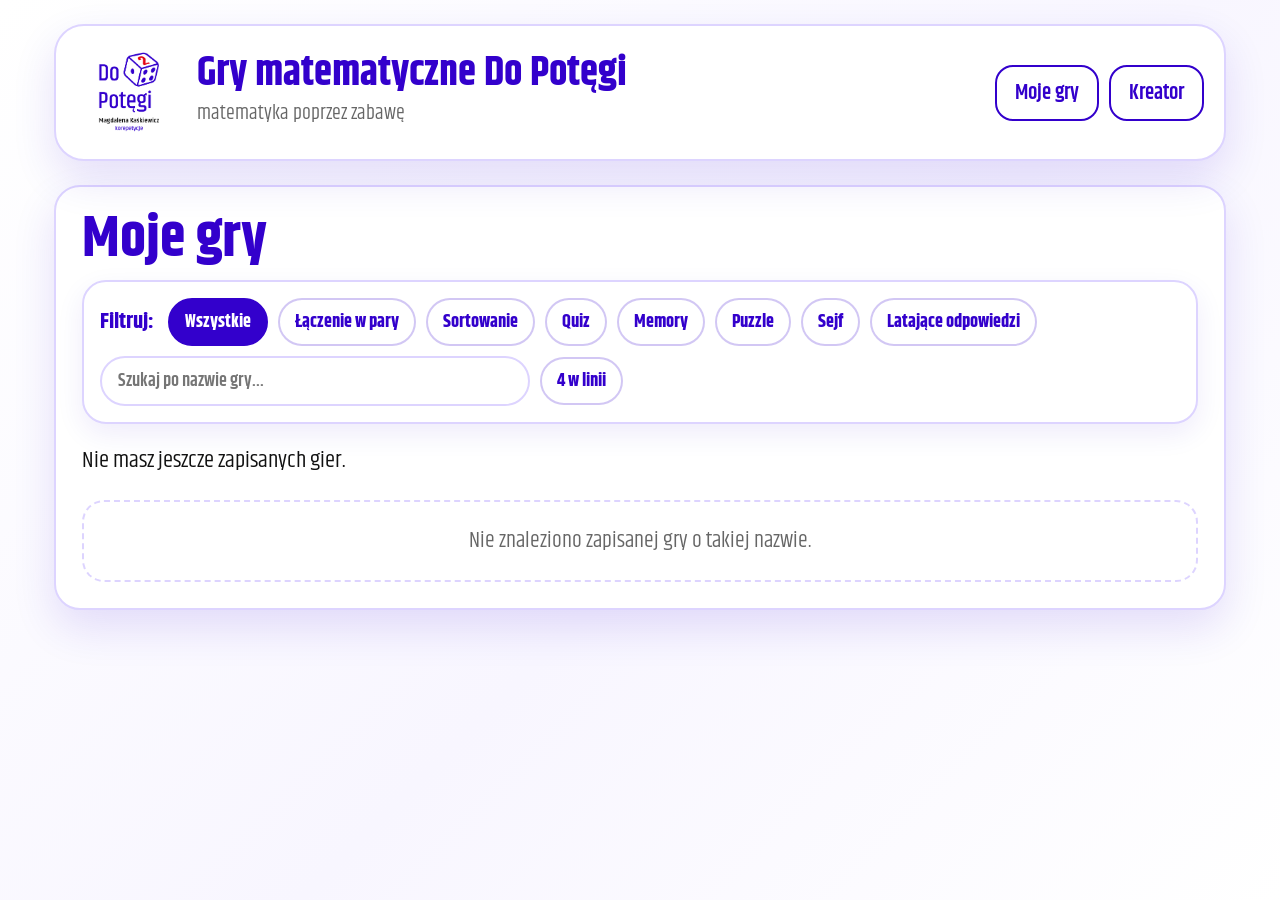
==== commit 7db5b076: "Add files via upload" ====
--- a/index.html
+++ b/index.html
@@ -2109,7 +2109,7 @@
   function openFullscreen(data) {
     currentFullscreenData = JSON.parse(JSON.stringify(data));
     document.getElementById('fullscreenTitle').textContent = data.title;
-    document.getElementById('fullscreenSubtitle').textContent = data.type === 'match' ? 'łączenie w pary' : (data.type === 'memory' ? 'memory' : 'quiz');
+    document.getElementById('fullscreenSubtitle').textContent = data.type === 'match' ? 'łączenie w pary' : (data.type === 'memory' ? 'memory' : (data.type === 'connect4' ? '4 w linii' : (data.type === 'treasure' ? 'poszukiwanie skarbów' : 'quiz')));
     document.getElementById('fullscreenGame').classList.add('active');
     renderGame(currentFullscreenData, document.getElementById('fullscreenContent'), true);
   }
@@ -6092,6 +6092,7 @@
       <button class="saved-filter-button" type="button" data-filter="flying">Latające odpowiedzi</button>
       <button class="saved-filter-button" type="button" data-filter="training">Trening</button>
       <button class="saved-filter-button" type="button" data-filter="fraction-models">Modele ułamków</button>
+      <button class="saved-filter-button" type="button" data-filter="connect4">4 w linii</button>
       <div class="saved-tag-filter-row">
         <span class="saved-filter-panel-title">Klasy:</span>
         <span id="savedTagButtonsBox"></span>
@@ -6231,6 +6232,9 @@
   }else if(game.type === "fraction-models"){
     typeLabel = "Modele ułamków";
     count = (game.questions ? game.questions.length : (game.tasks ? game.tasks.length : 0)) + " zadań";
+  }else if(game.type === "connect4"){
+    typeLabel = "4 w linii";
+    count = (game.tasks ? game.tasks.length : 0) + " przykładów";
   }
 
   return { typeLabel, count };
@@ -8117,5 +8121,967 @@
 }
 </style>
 
+
+<style id="fraction-models-larger-pieces-v4">
+/* Większe, czytelniejsze modele przy zachowaniu widoku bez przewijania */
+.fullscreen-game:has(.fm-stage) .fm-stage{
+  padding:9px 16px !important;
+}
+.fullscreen-game:has(.fm-stage) .fm-top{
+  margin-bottom:5px !important;
+}
+.fullscreen-game:has(.fm-stage) .fm-work{
+  gap:5px !important;
+}
+.fullscreen-game:has(.fm-stage) .fm-target{
+  flex-basis:124px !important;
+  min-height:124px !important;
+  padding:5px 10px !important;
+}
+.fullscreen-game:has(.fm-stage) .fm-target .fm-shape svg{
+  width:82px !important;
+  height:82px !important;
+}
+.fullscreen-game:has(.fm-stage) .fm-bank-wrap{
+  padding:5px 8px 7px !important;
+}
+.fullscreen-game:has(.fm-stage) .fm-bank-wrap .bank-note{
+  margin-bottom:3px !important;
+}
+.fullscreen-game:has(.fm-stage) .fm-bank{
+  gap:4px 5px !important;
+}
+.fullscreen-game:has(.fm-stage) .fm-piece{
+  min-height:66px !important;
+  height:66px !important;
+  padding:2px !important;
+}
+.fullscreen-game:has(.fm-stage) .fm-piece .fm-shape svg{
+  width:58px !important;
+  height:58px !important;
+}
+.fullscreen-game:has(.fm-stage) .fm-controls .btn{
+  padding-top:5px !important;
+  padding-bottom:5px !important;
+}
+.fullscreen-game:has(.fm-stage) .fm-feedback{
+  flex-basis:36px !important;
+  min-height:36px !important;
+  max-height:36px !important;
+  font-size:18px !important;
+}
+
+@media (max-height:800px){
+  .fullscreen-game:has(.fm-stage) .fullscreen-top{
+    min-height:46px !important;
+    margin-bottom:5px !important;
+    padding-top:4px !important;
+    padding-bottom:4px !important;
+  }
+  .fullscreen-game:has(.fm-stage) .fullscreen-brand img{
+    width:36px !important;
+    height:36px !important;
+  }
+  .fullscreen-game:has(.fm-stage) .fullscreen-brand strong{
+    font-size:24px !important;
+  }
+  .fullscreen-game:has(.fm-stage) .fullscreen-brand span{
+    font-size:12px !important;
+  }
+  .fullscreen-game:has(.fm-stage) .fm-stage{
+    padding:7px 14px !important;
+  }
+  .fullscreen-game:has(.fm-stage) .fm-question{
+    font-size:30px !important;
+  }
+  .fullscreen-game:has(.fm-stage) .fm-target{
+    flex-basis:108px !important;
+    min-height:108px !important;
+  }
+  .fullscreen-game:has(.fm-stage) .fm-target .fm-shape svg{
+    width:70px !important;
+    height:70px !important;
+  }
+  .fullscreen-game:has(.fm-stage) .fm-piece{
+    min-height:60px !important;
+    height:60px !important;
+  }
+  .fullscreen-game:has(.fm-stage) .fm-piece .fm-shape svg{
+    width:53px !important;
+    height:53px !important;
+  }
+  .fullscreen-game:has(.fm-stage) .fm-feedback{
+    flex-basis:30px !important;
+    min-height:30px !important;
+    max-height:30px !important;
+    font-size:16px !important;
+  }
+}
+</style>
+
+
+<style id="connect-four-style-v2">
+.c4-stage{border:2px solid var(--line);border-radius:26px;background:linear-gradient(135deg,#fff 0%,#f7f4ff 100%);padding:14px;min-height:0}
+.c4-top{display:grid;grid-template-columns:minmax(150px,1fr) minmax(230px,1.5fr) minmax(150px,1fr);gap:12px;align-items:center;margin-bottom:10px}
+.c4-player{border:3px solid var(--line);border-radius:18px;padding:8px 12px;font-weight:800;background:#fff;font-size:20px;text-align:center;opacity:.42;transition:.18s;position:relative}
+.c4-player.active{opacity:1;transform:scale(1.035);box-shadow:0 8px 22px rgba(51,0,204,.16)}
+.c4-player.active::after{content:'TERAZ GRA';display:block;font-size:13px;letter-spacing:.8px;margin-top:2px}
+.c4-player.p1{color:var(--violet)}.c4-player.p2{color:var(--red)}
+.c4-player.p1.active{background:#eee9ff;border-color:var(--violet)}.c4-player.p2.active{background:#fff0f1;border-color:var(--red)}
+.c4-task-wrap{text-align:center}.c4-task-label{font-size:15px;color:var(--muted);font-weight:700}.c4-task{font-size:32px;font-weight:800;color:#111;min-width:180px;line-height:1.05;min-height:48px;display:flex;align-items:center;justify-content:center}
+.c4-board{display:grid;gap:6px;width:min(100%,900px);margin:0 auto}.c4-board.cols-5{grid-template-columns:repeat(5,1fr)}.c4-board.cols-6{grid-template-columns:repeat(6,1fr)}.c4-board.cols-7{grid-template-columns:repeat(7,1fr)}.c4-board.cols-8{grid-template-columns:repeat(8,1fr)}
+.c4-cell{min-width:0;aspect-ratio:1.22/1;border:2px solid #cfc6f8;border-radius:13px;background:#fff;font-size:clamp(17px,2.25vh,23px);font-weight:800;cursor:pointer;display:flex;align-items:center;justify-content:center;text-align:center;padding:3px;transition:.12s;overflow:hidden}
+.c4-cell:hover{border-color:var(--violet);transform:translateY(-1px)}
+.c4-cell.p1{background:#ebe5ff;border-color:var(--violet);color:var(--violet);cursor:default}.c4-cell.p2{background:#fff0f1;border-color:var(--red);color:var(--red);cursor:default}
+.c4-cell.bad{animation:c4bad .38s ease;border-color:var(--red);background:#fff1f1}.c4-cell.win{box-shadow:0 0 0 4px rgba(22,160,93,.24);border-color:var(--green)}
+@keyframes c4bad{0%,100%{transform:translateX(0)}25%{transform:translateX(-4px)}75%{transform:translateX(4px)}}
+.c4-bottom{display:flex;justify-content:center;gap:8px;align-items:center;flex-wrap:wrap;margin-top:8px}.c4-status{font-size:18px;font-weight:700;min-height:24px;text-align:center;color:var(--muted)}
+.c4-dice{display:inline-flex;gap:10px;align-items:center;justify-content:center}.c4-op{font-size:30px;font-weight:800;color:#222}.c4-die{width:54px;height:54px;border:3px solid #222;border-radius:13px;display:grid;grid-template-columns:repeat(3,1fr);grid-template-rows:repeat(3,1fr);padding:6px;background:#fff;box-shadow:0 5px 12px rgba(0,0,0,.10)}.c4-die.rolling{animation:c4roll .45s ease}@keyframes c4roll{0%{transform:rotate(0) scale(1)}40%{transform:rotate(14deg) scale(.92)}75%{transform:rotate(-10deg) scale(1.05)}100%{transform:rotate(0) scale(1)}}.c4-pip{width:7px;height:7px;border-radius:50%;background:#222;align-self:center;justify-self:center}
+.c4-roll-btn{background:var(--violet)!important}.c4-settings-grid{display:grid;grid-template-columns:1fr 1fr;gap:10px}.c4-settings-grid .full{grid-column:1/-1}.c4-mode-note{font-size:17px;color:var(--muted);line-height:1.25;margin-top:7px}.saved-game[data-game-type="connect4"] .saved-type-badge{background:#eef0ff;color:#3300CC}
+.fullscreen-game .c4-stage{padding:10px 14px}.fullscreen-game .c4-top{margin-bottom:8px}.fullscreen-game .c4-board{width:min(92vw,900px);max-height:calc(100vh - 245px)}.fullscreen-game .c4-cell{font-size:clamp(16px,2.2vh,23px)}.fullscreen-game .game-head{margin-bottom:8px}.fullscreen-game .game-head h2{font-size:30px}.fullscreen-game .c4-bottom{margin-top:6px}
+@media(max-height:820px){.fullscreen-game .fullscreen-top{padding:7px 12px;margin-bottom:8px}.fullscreen-game .fullscreen-brand img{width:48px;height:48px}.fullscreen-game .fullscreen-brand strong{font-size:25px}.fullscreen-game .c4-task{font-size:27px;min-height:40px}.fullscreen-game .c4-player{padding:5px 10px;font-size:17px}.fullscreen-game .c4-player.active::after{font-size:11px}.fullscreen-game .c4-cell{font-size:clamp(14px,2vh,20px);border-radius:10px}.fullscreen-game .c4-board{gap:5px}}
+@media(max-width:900px){.c4-top{grid-template-columns:1fr 1fr}.c4-task-wrap{grid-column:1/-1;grid-row:1}.c4-stage{padding:10px}.c4-board{gap:5px}.c4-cell{border-radius:10px}.c4-settings-grid{grid-template-columns:1fr}}
+</style>
+
+<script id="connect-four-script-v2">
+(function(){
+  function q(id){return document.getElementById(id)}
+  function esc(s){return typeof escapeHtml==='function'?escapeHtml(String(s)):String(s)}
+  function mixed(s){return typeof renderMixed==='function'?renderMixed(String(s)):esc(s)}
+  function rnd(a,b){return Math.floor(Math.random()*(b-a+1))+a}
+  function shuffleLocal(a){return (typeof shuffle==='function'?shuffle(a):a.sort(()=>Math.random()-.5))}
+  function opSymbol(op){return op==='mul'?'\\cdot':op==='div'?':':op==='sub'?'-':'+'}
+  function normalizeAnswer(v){return String(v==null?'':v).replace(/\\\(|\\\)|\$/g,'').replace(/\s+/g,'').trim()}
+  const sizeMap={small:{rows:5,cols:5,label:'5 × 5'},medium:{rows:6,cols:6,label:'6 × 6'},classic:{rows:6,cols:7,label:'7 × 6'},large:{rows:7,cols:8,label:'8 × 7'}};
+  const diffMap={easy:[1,6],medium:[1,10],hard:[2,15]};
+
+  function ensureUi(){
+    const select=q('gameType');
+    if(select && !select.querySelector('option[value="connect4"]')){const opt=document.createElement('option');opt.value='connect4';opt.textContent='4 w linii';select.appendChild(opt)}
+    const grid=document.querySelector('#start .game-type-grid');
+    if(grid && !q('startConnect4')){const tile=document.createElement('div');tile.className='game-type';tile.id='startConnect4';tile.innerHTML='<div class="icon">4</div><h2>4 w linii</h2><p>Rozwiązuj przykłady, wybieraj wyniki i ułóż cztery pola w jednej linii przed przeciwnikiem.</p>';grid.appendChild(tile);tile.onclick=function(){if(typeof selectGameType==='function')selectGameType('connect4')}}
+    const creatorLeft=document.querySelector('#creator .creator > .card')||document.querySelector('.creator > .card');
+    if(creatorLeft && !q('connect4Fields')){
+      const box=document.createElement('div');box.id='connect4Fields';box.style.display='none';box.innerHTML=`
+        <label>Wariant gry</label><select id="connect4Mode"><option value="generator">Generator działań</option><option value="custom">Własne przykłady</option></select>
+        <div id="connect4GeneratorFields">
+          <div class="c4-settings-grid">
+            <div><label>Działanie</label><select id="connect4Operation"><option value="mul">Mnożenie</option><option value="add">Dodawanie</option><option value="sub">Odejmowanie</option><option value="div">Dzielenie</option></select></div>
+            <div><label>Poziom trudności</label><select id="connect4Difficulty"><option value="easy">Łatwy</option><option value="medium" selected>Średni</option><option value="hard">Trudny</option></select></div>
+            <div><label>Najmniejsza liczba w działaniu</label><input id="connect4Min" type="number" value="1"></div>
+            <div><label>Największa liczba w działaniu</label><input id="connect4Max" type="number" value="10"></div>
+          </div>
+          <div class="c4-mode-note">Poziom ustawia proponowany zakres liczb. Możesz go potem ręcznie zmienić.</div>
+        </div>
+        <div id="connect4CustomFields" style="display:none"><label>Przykłady i odpowiedzi</label><textarea id="connect4Input" placeholder="7 \\cdot 6 ; 42\n18 + 7 ; 25\n\\frac{1}{2}+\\frac{1}{4} ; \\frac{3}{4}"></textarea><div class="hint">Każdy wiersz: przykład ; wynik. Jeśli przykładów jest mniej niż pól, wyniki zostaną wykorzystane ponownie na planszy.</div></div>
+        
+        <label>Wielkość planszy</label><select id="connect4BoardSize"><option value="small">5 × 5</option><option value="medium">6 × 6</option><option value="classic" selected>7 × 6 (klasyczna)</option><option value="large">8 × 7</option></select>
+        <div class="c4-settings-grid"><div><label>Gracz 1</label><input id="connect4Player1" value="Gracz 1"></div><div><label>Gracz 2</label><input id="connect4Player2" value="Gracz 2"></div></div>`;
+      const actions=creatorLeft.querySelector('.creator-actions');if(actions)creatorLeft.insertBefore(box,actions);else creatorLeft.appendChild(box);
+      q('connect4Mode').addEventListener('change',toggleModeFields);q('connect4Difficulty').addEventListener('change',applyDifficulty);
+    }
+    const filterPanel=q('savedFilterPanel');if(filterPanel&&!filterPanel.querySelector('[data-filter="connect4"]')){const b=document.createElement('button');b.className='saved-filter-button';b.type='button';b.dataset.filter='connect4';b.textContent='4 w linii';filterPanel.appendChild(b)}
+  }
+  function toggleModeFields(){const m=q('connect4Mode')?q('connect4Mode').value:'generator';if(q('connect4GeneratorFields'))q('connect4GeneratorFields').style.display=m==='generator'?'block':'none';if(q('connect4CustomFields'))q('connect4CustomFields').style.display=m==='custom'?'block':'none';if(q('connect4DiceFields'))q('connect4DiceFields').style.display=m==='dice'?'block':'none'}
+  function applyDifficulty(){const d=q('connect4Difficulty')?q('connect4Difficulty').value:'medium',r=diffMap[d]||diffMap.medium;if(q('connect4Min'))q('connect4Min').value=r[0];if(q('connect4Max'))q('connect4Max').value=r[1]}
+  function taskFromPair(op,a,b){let ans;if(op==='mul')ans=a*b;else if(op==='add')ans=a+b;else if(op==='sub'){if(b>a){const t=a;a=b;b=t}ans=a-b}else{if(b===0)return null;ans=a/b;if(!Number.isInteger(ans))return null}return{question:`\\(${a} ${opSymbol(op)} ${b}\\)`,answer:String(ans),dice:null}}
+  function generatedPool(op,min,max){const out=[],seen=new Set();if(op==='div'){for(let divisor=Math.max(1,min);divisor<=max;divisor++){for(let quotient=Math.max(1,min);quotient<=max;quotient++){const t=taskFromPair('div',divisor*quotient,divisor),k=t.question;if(!seen.has(k)){seen.add(k);out.push(t)}}}}else{for(let a=min;a<=max;a++){for(let b=min;b<=max;b++){const t=taskFromPair(op,a,b);if(!t)continue;const k=t.question;if(!seen.has(k)){seen.add(k);out.push(t)}}}}return shuffleLocal(out)}
+  function makeGeneratedTasks(op,min,max,count){let pool=generatedPool(op,min,max),result=[];if(!pool.length)throw new Error('Nie udało się utworzyć przykładów dla tego zakresu.');while(result.length<count){const batch=shuffleLocal(pool.slice());for(const t of batch){result.push({...t});if(result.length>=count)break}}return result}
+  function makeDiceTask(op,sides){let a=rnd(1,sides),b=rnd(1,sides),ans;if(op==='mul')ans=a*b;else if(op==='add')ans=a+b;else{if(b>a){const t=a;a=b;b=t}ans=a-b}return{question:`\\(${a} ${opSymbol(op)} ${b}\\)`,answer:String(ans),dice:[a,b]}}
+  function parseCustom(){const raw=(q('connect4Input')?q('connect4Input').value:'').trim();const tasks=raw.split('\n').map(x=>x.trim()).filter(Boolean).map(function(line,i){const p=line.split(';').map(x=>x.trim());if(p.length<2)throw new Error('W linijce '+(i+1)+' wpisz: przykład ; wynik.');return{question:p[0],answer:p[1],dice:null}});if(tasks.length<4)throw new Error('Dodaj przynajmniej 4 przykłady.');return tasks}
+  function buildBoard(tasks,count){const answers=tasks.map(t=>String(t.answer)),cells=[];shuffleLocal(answers.slice()).slice(0,Math.min(answers.length,count)).forEach(a=>cells.push(a));while(cells.length<count)cells.push(answers[rnd(0,answers.length-1)]);return shuffleLocal(cells).slice(0,count)}
+  function getData(){const mode=q('connect4Mode').value,sizeKey=q('connect4BoardSize').value||'classic',size=sizeMap[sizeKey]||sizeMap.classic,count=size.rows*size.cols;let tasks=[];if(mode==='custom')tasks=parseCustom();else if(mode==='dice'){const sides=Number(q('connect4DiceSides').value||10),op=q('connect4DiceOperation').value;for(let i=0;i<Math.max(count,70);i++)tasks.push(makeDiceTask(op,sides))}else{const op=q('connect4Operation').value,min=Number(q('connect4Min').value),max=Number(q('connect4Max').value);if(!Number.isFinite(min)||!Number.isFinite(max)||min>max)throw new Error('Sprawdź zakres liczb w działaniach.');tasks=makeGeneratedTasks(op,min,max,count)}return{type:'connect4',title:q('gameTitle').value.trim()||'4 w linii',mode,tasks,board:buildBoard(tasks,count),rows:size.rows,cols:size.cols,boardSize:sizeKey,player1:q('connect4Player1').value.trim()||'Gracz 1',player2:q('connect4Player2').value.trim()||'Gracz 2',settings:{operation:q('connect4Operation')?q('connect4Operation').value:'mul',difficulty:q('connect4Difficulty')?q('connect4Difficulty').value:'medium',min:q('connect4Min')?Number(q('connect4Min').value):1,max:q('connect4Max')?Number(q('connect4Max').value):10,diceSides:q('connect4DiceSides')?Number(q('connect4DiceSides').value):10,diceOperation:q('connect4DiceOperation')?q('connect4DiceOperation').value:'mul',customInput:q('connect4Input')?q('connect4Input').value:''}}}
+  const pipPos={1:[5],2:[1,9],3:[1,5,9],4:[1,3,7,9],5:[1,3,5,7,9],6:[1,3,4,6,7,9],7:[1,3,4,5,6,7,9],8:[1,2,3,4,6,7,8,9],9:[1,2,3,4,5,6,7,8,9],10:[1,2,3,4,6,7,8,9],11:[1,2,3,4,5,6,7,8,9],12:[1,2,3,4,5,6,7,8,9]};
+  function dieHtml(v,sides){if(sides<=6){const ps=pipPos[v]||[];let h='<span class="c4-die rolling">';for(let i=1;i<=9;i++)h+=ps.includes(i)?'<i class="c4-pip" style="grid-area:'+Math.ceil(i/3)+' / '+(((i-1)%3)+1)+'"></i>':'';return h+'</span>'}return '<span class="c4-die rolling" style="display:flex;align-items:center;justify-content:center;font-size:25px;font-weight:900">'+v+'</span>'}
+  function renderGameC4(data,container,isFullscreen){container.innerHTML='';const rows=data.rows||6,cols=data.cols||7,total=rows*cols;const wrap=document.createElement('div');if(isFullscreen)wrap.className='card';wrap.innerHTML=`<div class="game-head"><div><h2>${esc(data.title||'4 w linii')}</h2></div><div class="score">Plansza ${cols} × ${rows}</div></div><div class="c4-stage"><div class="c4-top"><div class="c4-player p1 active" id="c4p1">${esc(data.player1||'Gracz 1')}</div><div class="c4-task-wrap"><div class="c4-task-label">${data.mode==='dice'?'Rzuć kostkami':'Oblicz i wybierz wynik'}</div><div class="c4-task" id="c4task"></div></div><div class="c4-player p2" id="c4p2">${esc(data.player2||'Gracz 2')}</div></div><div class="c4-board cols-${cols}" id="c4board"></div><div class="c4-bottom"><div class="c4-status" id="c4status"></div>${data.mode==='dice'?'<button class="btn small c4-roll-btn" type="button" id="c4roll">🎲 Rzuć kostkami</button>':'<button class="btn secondary small" type="button" id="c4skip">Losuj inne zadanie</button>'}</div></div>`;container.appendChild(wrap);
+    const boardBox=wrap.querySelector('#c4board'),taskBox=wrap.querySelector('#c4task'),status=wrap.querySelector('#c4status'),p1=wrap.querySelector('#c4p1'),p2=wrap.querySelector('#c4p2');const board=(data.board&&data.board.length===total?data.board.slice():buildBoard(data.tasks||[],total));const owners=new Array(total).fill(0);let player=1,finished=false,current=null,deck=shuffleLocal((data.tasks||[]).slice());
+    function who(){return player===1?(data.player1||'Gracz 1'):(data.player2||'Gracz 2')}
+    function updatePlayers(){p1.classList.toggle('active',player===1);p2.classList.toggle('active',player===2)}
+    function availableFor(ans){const n=normalizeAnswer(ans);return board.some((v,i)=>owners[i]===0&&normalizeAnswer(v)===n)}
+    function showTask(t){current=t;if(data.mode==='dice'&&t.dice){const sides=(data.settings&&data.settings.diceSides)||10;taskBox.innerHTML='<span class="c4-dice">'+dieHtml(t.dice[0],sides)+'<span class="c4-op">'+mixed(opSymbol((data.settings&&data.settings.diceOperation)||'mul'))+'</span>'+dieHtml(t.dice[1],sides)+'</span>';setTimeout(()=>taskBox.querySelectorAll('.c4-die').forEach(d=>d.classList.remove('rolling')),500)}else taskBox.innerHTML=mixed(t.question);status.textContent='Ruch: '+who();if(typeof typeset==='function')typeset(taskBox)}
+    function nextTask(){if(finished)return;if(data.mode==='dice'){current=null;taskBox.innerHTML='<span style="color:#777;font-size:20px">Kliknij „Rzuć kostkami”</span>';status.textContent='Ruch: '+who();return}if(!deck.length)deck=shuffleLocal((data.tasks||[]).slice());let tries=0,t;do{t=deck.shift();if(!deck.length)deck=shuffleLocal((data.tasks||[]).slice());tries++}while(t&&!availableFor(t.answer)&&tries<200);if(!t||!availableFor(t.answer)){status.textContent='Nie ma już wolnego pola dla kolejnych wyników.';return}showTask(t)}
+    function rollDice(){if(finished)return;const op=(data.settings&&data.settings.diceOperation)||'mul',sides=(data.settings&&data.settings.diceSides)||10;let t,tries=0;do{t=makeDiceTask(op,sides);tries++}while(!availableFor(t.answer)&&tries<250);if(!availableFor(t.answer)){status.textContent='Nie ma już wolnego pola dla możliwego wyniku rzutu.';return}showTask(t)}
+    function winLine(idx,pl){const r=Math.floor(idx/cols),c=idx%cols,dirs=[[0,1],[1,0],[1,1],[1,-1]];for(const[dr,dc]of dirs){let line=[idx];for(const sign of[-1,1]){let rr=r+dr*sign,cc=c+dc*sign;while(rr>=0&&rr<rows&&cc>=0&&cc<cols&&owners[rr*cols+cc]===pl){line.push(rr*cols+cc);rr+=dr*sign;cc+=dc*sign}}if(line.length>=4)return line}return null}
+    board.forEach(function(val,i){const b=document.createElement('button');b.className='c4-cell';b.type='button';b.innerHTML=mixed(val);b.onclick=function(){if(finished||owners[i])return;if(!current){status.textContent=data.mode==='dice'?'Najpierw rzuć kostkami.':'Najpierw wylosuj zadanie.';return}if(normalizeAnswer(val)!==normalizeAnswer(current.answer)){b.classList.add('bad');status.textContent='To nie jest wynik tego przykładu. Spróbuj jeszcze raz.';setTimeout(()=>b.classList.remove('bad'),400);return}owners[i]=player;b.classList.add(player===1?'p1':'p2');const line=winLine(i,player);if(line){finished=true;line.forEach(j=>boardBox.children[j].classList.add('win'));status.textContent='Wygrywa '+who()+'! Cztery w linii!';if(typeof confetti==='function')confetti();return}if(owners.every(Boolean)){finished=true;status.textContent='Remis — plansza jest pełna.';return}player=player===1?2:1;updatePlayers();nextTask()};boardBox.appendChild(b)});if(wrap.querySelector('#c4skip'))wrap.querySelector('#c4skip').onclick=nextTask;if(wrap.querySelector('#c4roll'))wrap.querySelector('#c4roll').onclick=rollDice;nextTask();if(typeof typeset==='function')typeset(wrap)}
+  function hook(){ensureUi();toggleModeFields();if(window.__c4HookedV2)return;window.__c4HookedV2=true;const oldGet=window.getCurrentGameData;window.getCurrentGameData=function(){if(q('gameType')&&q('gameType').value==='connect4')return getData();return oldGet.apply(this,arguments)};const oldType=window.onGameTypeChange;window.onGameTypeChange=function(){if(oldType)oldType.apply(this,arguments);ensureUi();const f=q('connect4Fields');if(f)f.style.display=q('gameType').value==='connect4'?'block':'none';toggleModeFields()};const oldRender=window.renderGame;window.renderGame=function(data,container,isFullscreen){if(data&&data.type==='connect4'){renderGameC4(data,container,isFullscreen);return}return oldRender.apply(this,arguments)};const oldLoad=window.loadSavedGame;window.loadSavedGame=function(index){const list=(typeof currentSavedGames==='function'?currentSavedGames():[]),g=list[index];if(!g||g.type!=='connect4')return oldLoad.apply(this,arguments);if(typeof markGameAsEdited==='function')markGameAsEdited(g,index);q('gameTitle').value=g.title||'4 w linii';q('gameType').value='connect4';if(typeof setSelectedClassTags==='function')setSelectedClassTags(g.classTags||g.tags||[]);window.onGameTypeChange();q('connect4Mode').value=(g.mode==='dice'?'generator':(g.mode||'generator'));q('connect4BoardSize').value=g.boardSize||'classic';q('connect4Player1').value=g.player1||'Gracz 1';q('connect4Player2').value=g.player2||'Gracz 2';const s=g.settings||{};if(q('connect4Operation'))q('connect4Operation').value=s.operation||'mul';if(q('connect4Difficulty'))q('connect4Difficulty').value=s.difficulty||'medium';if(q('connect4Min'))q('connect4Min').value=s.min??1;if(q('connect4Max'))q('connect4Max').value=s.max??10;if(q('connect4DiceSides'))q('connect4DiceSides').value=s.diceSides||10;if(q('connect4DiceOperation'))q('connect4DiceOperation').value=s.diceOperation||'mul';if(q('connect4Input'))q('connect4Input').value=s.customInput||((g.tasks||[]).map(t=>t.question+' ; '+t.answer).join('\n'));toggleModeFields();if(typeof showScreen==='function')showScreen('creator');if(typeof buildGame==='function')buildGame(false)};if(typeof window.typeInfo==='function'){const oldInfo=window.typeInfo;window.typeInfo=function(game){if(game&&game.type==='connect4')return{typeLabel:'4 w linii',count:(game.cols||7)+' × '+(game.rows||6)};return oldInfo(game)}}const oldSaved=window.renderSavedGames;window.renderSavedGames=function(){const r=oldSaved.apply(this,arguments);ensureUi();document.querySelectorAll('.saved-game[data-game-type="connect4"] .saved-type-badge').forEach(b=>b.textContent='4 w linii');return r}}
+  document.addEventListener('DOMContentLoaded',function(){setTimeout(hook,0)});setTimeout(hook,500);
+})();
+</script>
+
+
+<style id="connect-four-compact-v3">
+/* 4 w linii v3: cały ekran bez przewijania + czytelniejsze liczby */
+.fullscreen-game:has(.c4-stage){overflow:hidden !important;}
+.fullscreen-game:has(.c4-stage) .game-head{display:none !important;}
+.fullscreen-game:has(.c4-stage) .card{padding:8px 12px 10px !important; margin:0 auto !important;}
+.fullscreen-game .c4-stage{
+  padding:8px 12px 9px !important;
+  border-radius:20px !important;
+  height:calc(100vh - 112px) !important;
+  max-height:calc(100vh - 112px) !important;
+  box-sizing:border-box !important;
+  display:flex !important;
+  flex-direction:column !important;
+  overflow:hidden !important;
+}
+.fullscreen-game .c4-top{
+  flex:0 0 auto !important;
+  grid-template-columns:minmax(170px,1fr) minmax(220px,1.2fr) minmax(170px,1fr) !important;
+  gap:10px !important;
+  margin-bottom:7px !important;
+}
+.fullscreen-game .c4-player{
+  padding:5px 10px !important;
+  min-height:46px !important;
+  font-size:20px !important;
+  line-height:1.05 !important;
+  border-radius:14px !important;
+}
+.fullscreen-game .c4-player.active{box-shadow:0 5px 16px rgba(51,0,204,.20) !important;}
+.fullscreen-game .c4-player.active::after{font-size:12px !important;margin-top:3px !important;}
+.fullscreen-game .c4-task-label{font-size:17px !important;line-height:1 !important;}
+.fullscreen-game .c4-task{font-size:31px !important;min-height:39px !important;line-height:1 !important;}
+.fullscreen-game .c4-board{
+  flex:1 1 auto !important;
+  min-height:0 !important;
+  width:min(96vw,980px) !important;
+  max-height:none !important;
+  margin:0 auto !important;
+  gap:5px !important;
+  align-content:stretch !important;
+  grid-auto-rows:minmax(0,1fr) !important;
+}
+.fullscreen-game .c4-cell{
+  aspect-ratio:auto !important;
+  min-height:0 !important;
+  height:auto !important;
+  border-radius:10px !important;
+  font-family:'Khand',sans-serif !important;
+  font-size:clamp(19px,2.35vh,25px) !important;
+  line-height:1 !important;
+  font-weight:700 !important;
+  padding:2px !important;
+}
+.fullscreen-game .c4-bottom{
+  flex:0 0 auto !important;
+  min-height:34px !important;
+  margin-top:6px !important;
+  gap:10px !important;
+}
+.fullscreen-game .c4-status{
+  min-height:22px !important;
+  font-family:'Khand',sans-serif !important;
+  font-size:18px !important;
+  line-height:1.05 !important;
+}
+.fullscreen-game .c4-bottom .btn{padding:7px 15px !important;font-size:17px !important;}
+
+@media (max-height:760px){
+  .fullscreen-game .c4-stage{height:calc(100vh - 96px) !important;max-height:calc(100vh - 96px) !important;padding:6px 10px 7px !important;}
+  .fullscreen-game .c4-top{margin-bottom:5px !important;}
+  .fullscreen-game .c4-player{min-height:40px !important;font-size:18px !important;padding:4px 8px !important;}
+  .fullscreen-game .c4-player.active::after{font-size:10px !important;}
+  .fullscreen-game .c4-task-label{font-size:15px !important;}
+  .fullscreen-game .c4-task{font-size:27px !important;min-height:34px !important;}
+  .fullscreen-game .c4-board{gap:4px !important;width:min(94vw,930px) !important;}
+  .fullscreen-game .c4-cell{font-size:clamp(18px,2.25vh,22px) !important;border-radius:8px !important;}
+  .fullscreen-game .c4-bottom{margin-top:4px !important;min-height:30px !important;}
+  .fullscreen-game .c4-status{font-size:16px !important;}
+  .fullscreen-game .c4-bottom .btn{padding:5px 12px !important;font-size:15px !important;}
+}
+
+/* Podgląd poza pełnym ekranem też nie może rozjeżdżać kontenera. */
+.c4-stage{overflow:hidden;}
+.c4-board{grid-auto-rows:minmax(58px,1fr);}
+.c4-cell{font-family:'Khand',sans-serif;font-weight:700;font-size:clamp(19px,2.2vh,24px);}
+</style>
+
+
+<style id="treasure-hunt-mode-v1-style">
+/* ===== POSZUKIWANIE SKARBÓW ===== */
+.th-fields-grid{
+  display:grid;
+  grid-template-columns:repeat(2,minmax(0,1fr));
+  gap:10px 12px;
+}
+.th-fields-grid label{margin-top:8px}
+.th-inline-check{
+  display:flex;
+  align-items:center;
+  gap:8px;
+  font-size:18px;
+  font-weight:600;
+  margin-top:10px;
+}
+.th-inline-check input{width:auto;accent-color:var(--violet)}
+.th-capacity{
+  margin-top:8px;
+  padding:8px 10px;
+  border-radius:14px;
+  background:var(--soft);
+  color:var(--violet);
+  font-size:17px;
+  font-weight:700;
+}
+.th-stage{
+  border:2px solid var(--line);
+  border-radius:26px;
+  background:linear-gradient(135deg,#fff 0%,#f8f6ff 100%);
+  padding:12px;
+  display:flex;
+  flex-direction:column;
+  gap:9px;
+  min-height:520px;
+  overflow:hidden;
+}
+.th-toolbar{
+  display:flex;
+  align-items:center;
+  justify-content:space-between;
+  gap:12px;
+  flex-wrap:wrap;
+}
+.th-progress{
+  display:flex;
+  align-items:center;
+  gap:10px;
+  color:var(--violet);
+  font-weight:800;
+  font-size:22px;
+}
+.th-board-wrap{
+  flex:1 1 auto;
+  min-height:0;
+  display:flex;
+  align-items:center;
+  justify-content:center;
+}
+.th-board{
+  --th-n:5;
+  display:grid;
+  grid-template-columns:repeat(var(--th-n),minmax(0,1fr));
+  grid-template-rows:repeat(var(--th-n),minmax(0,1fr));
+  gap:7px;
+  width:min(94vw,760px);
+  aspect-ratio:1/1;
+  max-width:100%;
+  max-height:100%;
+}
+.th-tile{
+  position:relative;
+  border:2px solid #cabfff;
+  border-radius:16px;
+  background:#fff;
+  min-width:0;
+  min-height:0;
+  overflow:hidden;
+  display:flex;
+  align-items:center;
+  justify-content:center;
+  text-align:center;
+  padding:6px;
+  font-size:clamp(15px,2.05vh,24px);
+  font-weight:700;
+  line-height:1.06;
+  transition:.16s;
+}
+.th-tile:not(.revealed){cursor:pointer}
+.th-tile:not(.revealed):hover{
+  transform:translateY(-2px);
+  border-color:var(--violet);
+  box-shadow:0 8px 18px rgba(51,0,204,.12);
+}
+.th-cover{
+  position:absolute;
+  inset:0;
+  background:linear-gradient(145deg,#fff,#f4f0ff);
+  display:flex;
+  align-items:center;
+  justify-content:center;
+  z-index:2;
+}
+.th-cover img{
+  width:54%;
+  height:54%;
+  object-fit:contain;
+  opacity:.92;
+}
+.th-cover-number{
+  position:absolute;
+  left:7px;
+  top:5px;
+  color:var(--violet);
+  font-size:clamp(12px,1.5vh,17px);
+  font-weight:800;
+}
+.th-tile.revealed .th-cover{
+  opacity:0;
+  pointer-events:none;
+}
+.th-tile.treasure{
+  border-color:#e1b600;
+  background:#fffbed;
+  color:#7b5a00;
+}
+.th-treasure-mark{
+  font-size:clamp(23px,4.2vh,48px);
+  line-height:1;
+}
+.th-treasure-text{
+  display:block;
+  margin-top:4px;
+  font-size:clamp(13px,1.8vh,20px);
+  color:#7b5a00;
+}
+.th-tile.crossed::after{
+  content:"";
+  position:absolute;
+  inset:7%;
+  background:
+    linear-gradient(45deg,transparent 47%,var(--red) 48%,var(--red) 52%,transparent 53%),
+    linear-gradient(-45deg,transparent 47%,var(--red) 48%,var(--red) 52%,transparent 53%);
+  pointer-events:none;
+  z-index:3;
+}
+.th-hint{
+  position:absolute;
+  right:5px;
+  bottom:5px;
+  z-index:4;
+  border-radius:999px;
+  padding:2px 7px;
+  background:#fff;
+  border:1px solid var(--line);
+  color:var(--violet);
+  font-size:clamp(10px,1.3vh,14px);
+  font-weight:800;
+  box-shadow:0 4px 10px rgba(0,0,0,.07);
+}
+.th-message{
+  min-height:28px;
+  text-align:center;
+  color:var(--violet);
+  font-size:20px;
+  font-weight:800;
+}
+.th-message.win{color:var(--green)}
+.th-stage .mjx-container{margin:0 !important}
+
+/* pełny ekran: plansza zawsze mieści się bez przewijania */
+.fullscreen-game:has(.th-stage){overflow:hidden !important}
+.fullscreen-game:has(.th-stage) .game-head{display:none !important}
+.fullscreen-game:has(.th-stage) .card{
+  padding:7px 10px 9px !important;
+  margin:0 auto !important;
+}
+.fullscreen-game .th-stage{
+  height:calc(100vh - 205px);
+  max-height:calc(100vh - 205px);
+  min-height:0;
+  box-sizing:border-box;
+}
+.fullscreen-game .th-board-wrap{
+  flex:1 1 0;
+  min-height:0;
+  overflow:hidden;
+}
+.fullscreen-game .th-board{
+  width:min(92vw,100%);
+  height:100%;
+  max-width:100%;
+  max-height:100%;
+  aspect-ratio:1/1;
+}
+@media(max-height:780px){
+  .fullscreen-game .th-stage{
+    height:calc(100vh - 185px);
+    max-height:calc(100vh - 185px);
+    padding:7px;
+    gap:5px;
+  }
+  .fullscreen-game .th-toolbar{gap:6px}
+  .fullscreen-game .th-progress{font-size:18px}
+  .fullscreen-game .th-board{
+    width:min(91vw,100%);
+    height:100%;
+    max-width:100%;
+    max-height:100%;
+    gap:5px;
+  }
+  .fullscreen-game .th-tile{border-radius:11px;padding:4px}
+  .fullscreen-game .th-message{font-size:16px;min-height:20px}
+  .fullscreen-game .th-toolbar .btn{padding:5px 10px;font-size:15px}
+}
+@media(max-width:720px){
+  .th-fields-grid{grid-template-columns:1fr}
+  .th-board{gap:4px}
+  .th-tile{border-radius:10px}
+}
+</style>
+
+<script id="treasure-hunt-mode-v1-script">
+(function(){
+  function q(id){ return document.getElementById(id); }
+  function esc(s){
+    return String(s == null ? '' : s)
+      .replaceAll('&','&amp;').replaceAll('<','&lt;')
+      .replaceAll('>','&gt;').replaceAll('"','&quot;');
+  }
+  function shuffle(arr){
+    const a=(arr||[]).slice();
+    for(let i=a.length-1;i>0;i--){
+      const j=Math.floor(Math.random()*(i+1));
+      [a[i],a[j]]=[a[j],a[i]];
+    }
+    return a;
+  }
+  function logoSrc(){
+    const img=document.querySelector('.brand img, .fullscreen-brand img');
+    return img ? img.src : '';
+  }
+  function selectedTagsNow(){
+    return Array.from(document.querySelectorAll('#classTagsBox input[type="checkbox"]:checked'))
+      .map(function(input){return input.value;});
+  }
+  function setTagsNow(tags){
+    const set=new Set(Array.isArray(tags)?tags:[]);
+    document.querySelectorAll('#classTagsBox input[type="checkbox"]').forEach(function(input){
+      input.checked=set.has(input.value);
+    });
+  }
+
+  function ensureUi(){
+    const select=q('gameType');
+    if(!select) return;
+
+    if(!select.querySelector('option[value="treasure"]')){
+      const opt=document.createElement('option');
+      opt.value='treasure';
+      opt.textContent='Poszukiwanie skarbów';
+      select.appendChild(opt);
+    }
+
+    const grid=document.querySelector('#start .game-type-grid');
+    if(grid && !q('startTreasure')){
+      const tile=document.createElement('div');
+      tile.className='game-type';
+      tile.id='startTreasure';
+      tile.innerHTML='<div class="icon">◆</div><h2>Poszukiwanie skarbów</h2><p>Odkrywaj pola, rozwiązuj zadania i znajdź ukryte skarby.</p>';
+      grid.appendChild(tile);
+      tile.addEventListener('click',function(){
+        select.value='treasure';
+        if(typeof window.onGameTypeChange==='function') window.onGameTypeChange();
+        if(typeof showScreen==='function') showScreen('creator');
+        if(typeof buildGame==='function') buildGame(false);
+      });
+    }
+
+    if(!q('treasureFields')){
+      const actions=document.querySelector('#creator .creator-actions');
+      if(actions){
+        const fields=document.createElement('div');
+        fields.id='treasureFields';
+        fields.style.display='none';
+        fields.innerHTML=`
+          <label for="treasureInput">Zadania / przykłady</label>
+          <textarea id="treasureInput">7 \\cdot 8
+9^2
+\\sqrt{64}
+\\frac{3}{4}+\\frac{1}{4}
+15\\% \\text{ z } 200
+2^5
+144:12
+3x+5=20
+\\sqrt[3]{27}
+\\frac{5}{6}-\\frac{1}{3}
+12^2
+7\\cdot 9
+25\\% \\text{ z } 80
+\\sqrt{121}
+4^3
+180:15
+2x-7=9
+\\frac{2}{5}+\\frac{1}{10}
+11^2
+6\\cdot 12
+\\sqrt{169}
+3^4
+240:20
+5x+3=28</textarea>
+          <div class="hint">Jedno zadanie w jednej linijce. Możesz używać zapisu MathJax.</div>
+          <div class="th-fields-grid">
+            <div>
+              <label for="treasureGridSize">Wielkość planszy</label>
+              <select id="treasureGridSize">
+                <option value="3">3 × 3</option>
+                <option value="4">4 × 4</option>
+                <option value="5" selected>5 × 5</option>
+                <option value="6">6 × 6</option>
+                <option value="7">7 × 7</option>
+              </select>
+            </div>
+            <div>
+              <label for="treasureCount">Liczba skarbów</label>
+              <input id="treasureCount" type="number" min="1" max="10" value="1">
+            </div>
+          </div>
+          <label class="th-inline-check"><input id="treasureHints" type="checkbox" checked> Podpowiedzi „gorąco / ciepło / zimno”</label>
+          <label class="th-inline-check"><input id="treasureCross" type="checkbox" checked> Pozwól przekreślać odkryte pola</label>
+          <label class="th-inline-check"><input id="treasureNumbers" type="checkbox" checked> Numery na zakrytych polach</label>
+          <div class="th-capacity" id="treasureCapacity"></div>
+        `;
+        actions.parentNode.insertBefore(fields,actions);
+      }
+    }
+
+    updateCapacity();
+    ['treasureGridSize','treasureCount'].forEach(function(id){
+      const el=q(id);
+      if(el && !el.dataset.thBound){
+        el.dataset.thBound='1';
+        el.addEventListener('input',updateCapacity);
+        el.addEventListener('change',updateCapacity);
+      }
+    });
+  }
+
+  function updateCapacity(){
+    const size=parseInt(q('treasureGridSize')?.value||5,10);
+    const max=Math.max(1,size*size-1);
+    const countEl=q('treasureCount');
+    if(countEl){
+      countEl.max=String(Math.min(10,size*size-1));
+      let c=parseInt(countEl.value||1,10);
+      c=Math.max(1,Math.min(c,size*size-1,10));
+      countEl.value=String(c);
+      const cap=size*size-c;
+      const el=q('treasureCapacity');
+      if(el) el.textContent='Na tej planszy jest '+cap+' pól z zadaniami i '+c+(c===1?' skarb.':' skarby/skarbów.')+' Jeśli podasz mniej zadań, gra wykorzysta je ponownie.';
+    }
+  }
+
+  function parseTasks(){
+    const raw=(q('treasureInput')?.value||'').split(/\r?\n/)
+      .map(function(x){return x.trim();}).filter(Boolean);
+    if(!raw.length) throw new Error('Dodaj przynajmniej jedno zadanie do Poszukiwania skarbów.');
+    return raw;
+  }
+
+  function treasureData(){
+    const n=Math.max(3,Math.min(7,parseInt(q('treasureGridSize')?.value||5,10)));
+    const tc=Math.max(1,Math.min(10,n*n-1,parseInt(q('treasureCount')?.value||1,10)));
+    return {
+      type:'treasure',
+      title:q('gameTitle')?.value||'Poszukiwanie skarbów',
+      classTags:selectedTagsNow(),
+      tags:selectedTagsNow(),
+      gridSize:n,
+      treasureCount:tc,
+      hints:!!q('treasureHints')?.checked,
+      allowCross:!!q('treasureCross')?.checked,
+      showNumbers:!!q('treasureNumbers')?.checked,
+      tasks:parseTasks()
+    };
+  }
+
+  function distance(a,b,n){
+    const ax=a%n, ay=Math.floor(a/n), bx=b%n, by=Math.floor(b/n);
+    return Math.abs(ax-bx)+Math.abs(ay-by);
+  }
+  function hintLabel(d){
+    if(d===1) return 'GORĄCO';
+    if(d===2) return 'CIEPŁO';
+    if(d<=4) return 'CHŁODNO';
+    return 'ZIMNO';
+  }
+
+  function buildRound(data){
+    const n=data.gridSize||5;
+    const total=n*n;
+    const treasures=new Set();
+    while(treasures.size<(data.treasureCount||1)){
+      treasures.add(Math.floor(Math.random()*total));
+    }
+
+    const source=(data.tasks||[]).slice();
+    const needed=total-treasures.size;
+    let tasks=[];
+    while(tasks.length<needed){
+      tasks=tasks.concat(shuffle(source));
+      if(!source.length) break;
+    }
+    tasks=tasks.slice(0,needed);
+
+    const cells=[];
+    let p=0;
+    for(let i=0;i<total;i++){
+      cells.push(treasures.has(i)
+        ? {treasure:true,text:''}
+        : {treasure:false,text:tasks[p++]||''});
+    }
+    return {cells:cells,treasures:treasures};
+  }
+
+  function renderTreasure(data,container,isFullscreen){
+    const n=data.gridSize||5;
+    let round=buildRound(data);
+    let found=0;
+    let hintsOn=data.hints!==false;
+
+    container.innerHTML=`
+      <div class="th-stage">
+        <div class="th-toolbar">
+          <div class="th-progress">Skarby: <span class="th-found">0</span> / <span>${data.treasureCount||1}</span></div>
+          <div style="display:flex;gap:8px;flex-wrap:wrap">
+            <button class="btn secondary small th-hints-toggle" type="button"></button>
+            <button class="btn secondary small th-reset" type="button">Zasłoń pola</button>
+            <button class="btn small th-new" type="button">Nowe rozmieszczenie</button>
+          </div>
+        </div>
+        <div class="th-board-wrap"><div class="th-board" style="--th-n:${n}"></div></div>
+        <div class="th-message">Wybierz pole i szukaj skarbów.</div>
+      </div>
+    `;
+    const board=container.querySelector('.th-board');
+    const foundEl=container.querySelector('.th-found');
+    const msg=container.querySelector('.th-message');
+    const hintsBtn=container.querySelector('.th-hints-toggle');
+
+    function refreshHintsButton(){
+      if(!hintsBtn) return;
+      hintsBtn.textContent=hintsOn ? 'Podpowiedzi: WŁ.' : 'Podpowiedzi: WYŁ.';
+      hintsBtn.setAttribute('aria-pressed', hintsOn ? 'true' : 'false');
+    }
+    refreshHintsButton();
+
+    function nearest(idx){
+      let best=999;
+      round.treasures.forEach(function(t){best=Math.min(best,distance(idx,t,n));});
+      return best;
+    }
+
+    function draw(){
+      board.innerHTML='';
+      found=0;
+      foundEl.textContent='0';
+      msg.className='th-message';
+      msg.textContent='Wybierz pole i szukaj skarbów.';
+      const logo=logoSrc();
+
+      round.cells.forEach(function(cell,i){
+        const tile=document.createElement('button');
+        tile.type='button';
+        tile.className='th-tile';
+        tile.dataset.idx=String(i);
+
+        if(cell.treasure){
+          tile.innerHTML='<div><div class="th-treasure-mark">◆</div><span class="th-treasure-text">SKARB</span></div>';
+        }else{
+          const rawTask=String(cell.text||'').trim();
+          const mathTask=(rawTask.startsWith('\\(') || rawTask.startsWith('\\[') || rawTask.startsWith('$'))
+            ? rawTask
+            : '\\(' + rawTask + '\\)';
+          tile.innerHTML='<div class="th-task">'+mathTask+'</div>';
+        }
+
+        const cover=document.createElement('span');
+        cover.className='th-cover';
+        if(logo){
+          const img=document.createElement('img');
+          img.src=logo;
+          img.alt='';
+          cover.appendChild(img);
+        }else{
+          cover.innerHTML='<strong style="font-size:34px;color:var(--violet)">?</strong>';
+        }
+        if(data.showNumbers!==false){
+          const num=document.createElement('span');
+          num.className='th-cover-number';
+          num.textContent=String(i+1);
+          cover.appendChild(num);
+        }
+        tile.appendChild(cover);
+
+        tile.addEventListener('click',function(){
+          if(!tile.classList.contains('revealed')){
+            tile.classList.add('revealed');
+            if(cell.treasure){
+              tile.classList.add('treasure');
+              found++;
+              foundEl.textContent=String(found);
+              msg.textContent=found>=(data.treasureCount||1) ? 'Wszystkie skarby znalezione!' : 'Skarb znaleziony! Szukaj dalej.';
+              if(found>=(data.treasureCount||1)){
+                msg.classList.add('win');
+                if(typeof confetti==='function') confetti();
+              }
+            }else{
+              if(hintsOn){
+                const badge=document.createElement('span');
+                badge.className='th-hint';
+                badge.textContent=hintLabel(nearest(i));
+                tile.appendChild(badge);
+                setTimeout(function(){badge.remove();},1500);
+              }
+              msg.textContent='Rozwiąż odkryte zadanie. Potem wybierz kolejne pole.';
+            }
+            if(typeof typeset==='function') typeset(tile);
+          }else if(!cell.treasure && data.allowCross!==false){
+            tile.classList.toggle('crossed');
+          }
+        });
+
+        board.appendChild(tile);
+      });
+
+      if(window.MathJax && MathJax.typesetClear){
+        try{ MathJax.typesetClear([board]); }catch(e){}
+      }
+      if(window.MathJax && MathJax.typesetPromise){
+        MathJax.typesetPromise([board]).catch(function(){});
+      }else if(typeof typeset==='function'){
+        typeset(board);
+      }
+    }
+
+    if(hintsBtn){
+      hintsBtn.addEventListener('click',function(){
+        hintsOn=!hintsOn;
+        refreshHintsButton();
+        container.querySelectorAll('.th-hint').forEach(function(x){x.remove();});
+      });
+    }
+    container.querySelector('.th-reset').addEventListener('click',draw);
+    container.querySelector('.th-new').addEventListener('click',function(){
+      round=buildRound(data);
+      draw();
+    });
+
+    draw();
+  }
+
+  function hook(){
+    ensureUi();
+
+    const oldChange=window.onGameTypeChange;
+    if(!window.__thChangeHook){
+      window.__thChangeHook=true;
+      window.onGameTypeChange=function(){
+        if(typeof oldChange==='function') oldChange.apply(this,arguments);
+        const active=q('gameType')?.value==='treasure';
+        const fields=q('treasureFields');
+        if(fields) fields.style.display=active?'block':'none';
+        if(active){
+          ['matchFields','sortFields','quizFields','memoryFields','puzzleFields','safeFields','flyingFields','trainingFields','fractionModelsFields','connect4Fields']
+            .forEach(function(id){const el=q(id);if(el)el.style.display='none';});
+          updateCapacity();
+        }
+      };
+    }
+
+    const oldGet=window.getCurrentGameData;
+    if(!window.__thGetHook){
+      window.__thGetHook=true;
+      window.getCurrentGameData=function(){
+        if(q('gameType')?.value==='treasure') return treasureData();
+        const g=oldGet.apply(this,arguments);
+        /* OSTATECZNA NAPRAWA TAGÓW:
+           tagi są pobierane w momencie zapisu niezależnie od kolejności wcześniejszych wrapperów. */
+        g.classTags=selectedTagsNow();
+        g.tags=g.classTags.slice();
+        return g;
+      };
+    }
+
+    const oldRender=window.renderGame;
+    if(!window.__thRenderHook){
+      window.__thRenderHook=true;
+      window.renderGame=function(data,container,isFullscreen){
+        if(data && data.type==='treasure'){
+          renderTreasure(data,container,isFullscreen);
+          return;
+        }
+        return oldRender.apply(this,arguments);
+      };
+    }
+
+    const oldLoad=window.loadSavedGame;
+    if(!window.__thLoadHook){
+      window.__thLoadHook=true;
+      window.loadSavedGame=function(index){
+        let local=[];
+        try{local=JSON.parse(localStorage.getItem('doPotegiGames')||'[]');}catch(e){}
+        const possible=local[index];
+
+        if(possible && possible.type==='treasure'){
+          q('gameTitle').value=possible.title||'Poszukiwanie skarbów';
+          q('gameType').value='treasure';
+          setTagsNow(possible.classTags||possible.tags||[]);
+          window.onGameTypeChange();
+          q('treasureGridSize').value=String(possible.gridSize||5);
+          q('treasureCount').value=String(possible.treasureCount||1);
+          q('treasureHints').checked=possible.hints!==false;
+          q('treasureCross').checked=possible.allowCross!==false;
+          q('treasureNumbers').checked=possible.showNumbers!==false;
+          q('treasureInput').value=(possible.tasks||[]).join('\n');
+          updateCapacity();
+
+          /* Wywołujemy pierwotny loader tylko po to, aby zachować wewnętrzny stan
+             „edytowana gra”, po czym przywracamy pola tego trybu. */
+          if(typeof oldLoad==='function'){
+            try{ oldLoad.apply(this,arguments); }catch(e){}
+            q('gameTitle').value=possible.title||'Poszukiwanie skarbów';
+            q('gameType').value='treasure';
+            setTagsNow(possible.classTags||possible.tags||[]);
+            window.onGameTypeChange();
+            q('treasureGridSize').value=String(possible.gridSize||5);
+            q('treasureCount').value=String(possible.treasureCount||1);
+            q('treasureHints').checked=possible.hints!==false;
+            q('treasureCross').checked=possible.allowCross!==false;
+            q('treasureNumbers').checked=possible.showNumbers!==false;
+            q('treasureInput').value=(possible.tasks||[]).join('\n');
+            updateCapacity();
+          }
+          if(typeof showScreen==='function') showScreen('creator');
+          if(typeof buildGame==='function') buildGame(false);
+          return;
+        }
+
+        const result=oldLoad.apply(this,arguments);
+
+        /* NAPRAWA TAGÓW także dla wszystkich starszych typów gier. */
+        setTimeout(function(){
+          let games=[];
+          try{games=JSON.parse(localStorage.getItem('doPotegiGames')||'[]');}catch(e){}
+          const game=games[index];
+          if(game) setTagsNow(game.classTags||game.tags||[]);
+        },0);
+        return result;
+      };
+    }
+
+    const oldSaved=window.renderSavedGames;
+    if(!window.__thSavedHook){
+      window.__thSavedHook=true;
+      window.renderSavedGames=function(){
+        const r=oldSaved.apply(this,arguments);
+        setTimeout(function(){
+          document.querySelectorAll('.saved-game[data-game-type="treasure"] .saved-type-badge')
+            .forEach(function(b){b.textContent='Poszukiwanie skarbów';});
+        },0);
+        return r;
+      };
+    }
+
+    if(typeof window.onGameTypeChange==='function') window.onGameTypeChange();
+  }
+
+  if(document.readyState==='loading'){
+    document.addEventListener('DOMContentLoaded',function(){setTimeout(hook,0);});
+  }else{
+    setTimeout(hook,0);
+  }
+})();
+</script>
+
 </body>
 </html>
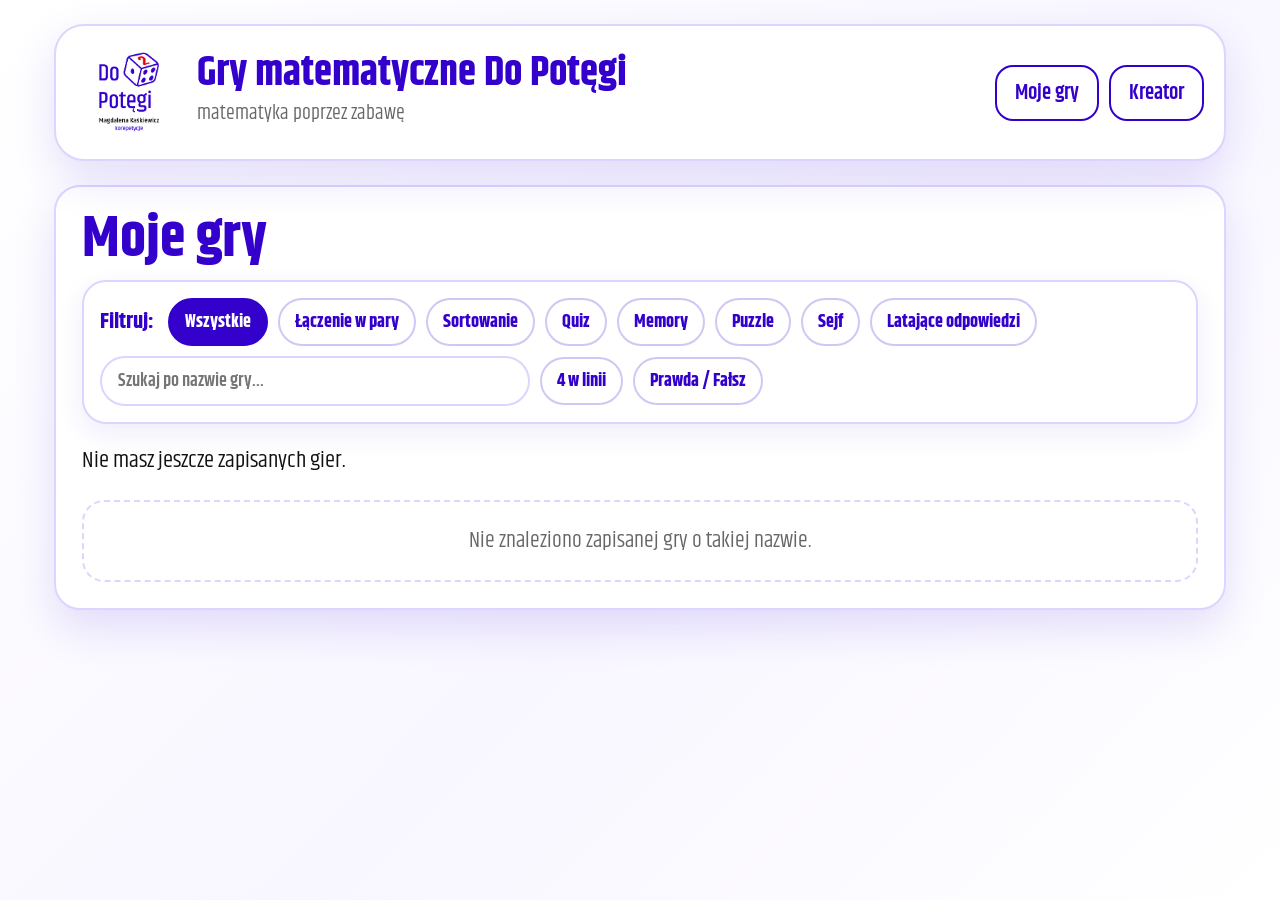
==== commit 41be886d: "Add files via upload" ====
--- a/index.html
+++ b/index.html
@@ -2109,7 +2109,7 @@
   function openFullscreen(data) {
     currentFullscreenData = JSON.parse(JSON.stringify(data));
     document.getElementById('fullscreenTitle').textContent = data.title;
-    document.getElementById('fullscreenSubtitle').textContent = data.type === 'match' ? 'łączenie w pary' : (data.type === 'memory' ? 'memory' : (data.type === 'connect4' ? '4 w linii' : (data.type === 'treasure' ? 'poszukiwanie skarbów' : 'quiz')));
+    document.getElementById('fullscreenSubtitle').textContent = data.type === 'match' ? 'łączenie w pary' : (data.type === 'memory' ? 'memory' : (data.type === 'connect4' ? '4 w linii' : (data.type === 'treasure' ? 'poszukiwanie skarbów' : (data.type === 'truefalse' ? 'prawda / fałsz' : 'quiz'))));
     document.getElementById('fullscreenGame').classList.add('active');
     renderGame(currentFullscreenData, document.getElementById('fullscreenContent'), true);
   }
@@ -6247,19 +6247,28 @@
     saveInProgress = true;
 
     const rawData = window.getCurrentGameData ? window.getCurrentGameData() : getCurrentGameData();
-
-    // Jeżeli gra została otwarta przez „Edytuj”, zapis ma zaktualizować tę grę,
-    // a nie tworzyć nową kopię.
-    if(editingGameId){
-      rawData.savedId = editingGameId;
-      const editedSource = currentSavedGames().find(function(game){ return game.savedId === editingGameId; });
+    const isEditing = !!editingGameId || editingGameIndex !== null;
+
+    // Edycja ma zawsze NADPISAĆ istniejącą grę — także starsze lokalne zapisy,
+    // które nie miały jeszcze savedId.
+    if(isEditing){
+      const savedNow = currentSavedGames();
+      let editedSource = null;
+
+      if(editingGameId){
+        editedSource = savedNow.find(function(game){ return game.savedId === editingGameId; }) || null;
+        rawData.savedId = editingGameId;
+      }else if(editingGameIndex !== null && savedNow[editingGameIndex]){
+        editedSource = savedNow[editingGameIndex];
+        if(editedSource.savedId) rawData.savedId = editedSource.savedId;
+      }
+
       if(editedSource && editedSource.savedAt) rawData.savedAt = editedSource.savedAt;
     }
 
     const fp = gameFingerprint(rawData);
     const now = Date.now();
 
-    // Blokada podwójnego kliknięcia albo dwóch nasłuchiwaczy uruchomionych tym samym kliknięciem.
     if(fp === lastSaveFingerprint && now - lastSaveTime < 1800){
       return;
     }
@@ -6267,32 +6276,45 @@
     lastSaveFingerprint = fp;
     lastSaveTime = now;
 
+    // classTags/tags z formularza są źródłem prawdy.
+    // Pusta tablica oznacza świadome usunięcie wszystkich tagów.
+    const chosenTags = selectedClassTags();
+    rawData.classTags = chosenTags.slice();
+    rawData.tags = chosenTags.slice();
+
     const data = normalizeGameForSave(rawData);
+    data.classTags = chosenTags.slice();
+    data.tags = chosenTags.slice();
 
     if(cloudUser){
-      // W trybie edycji setDoc z tym samym savedId nadpisuje istniejący dokument w chmurze.
       await saveGameToCloud(data);
       await loadCloudGames();
       markGameAsEdited(data, null);
-      showToast(editingGameId ? "Zmiany zapisane w chmurze." : "Gra zapisana w chmurze.");
+      showToast(isEditing ? "Zmiany zapisane w chmurze." : "Gra zapisana w chmurze.");
     }else{
       const localBefore = getLocalGames();
       let next;
 
-      if(editingGameId){
+      if(isEditing){
         let updated = false;
-        next = localBefore.map(function(game){
-          if(game.savedId === editingGameId){
-            updated = true;
-            return data;
-          }
-          return game;
-        });
+
+        if(editingGameId){
+          next = localBefore.map(function(game){
+            if(game.savedId === editingGameId){
+              updated = true;
+              return data;
+            }
+            return game;
+          });
+        }else{
+          next = localBefore.slice();
+        }
+
         if(!updated && editingGameIndex !== null && localBefore[editingGameIndex]){
-          next = localBefore.slice();
           next[editingGameIndex] = data;
           updated = true;
         }
+
         if(!updated) next = [data].concat(localBefore);
       }else{
         const existingLocal = new Set(localBefore.map(gameFingerprint));
@@ -6301,7 +6323,7 @@
 
       setLocalGames(next);
       markGameAsEdited(data, editingGameIndex);
-      showToast(editingGameId ? "Zmiany zapisane na tym urządzeniu." : "Gra zapisana na tym urządzeniu. Zaloguj się, aby zapisać ją w chmurze.");
+      showToast(isEditing ? "Zmiany zapisane na tym urządzeniu." : "Gra zapisana na tym urządzeniu. Zaloguj się, aby zapisać ją w chmurze.");
       window.renderSavedGames();
     }
   }catch(e){
@@ -9083,5 +9105,461 @@
 })();
 </script>
 
+
+<style id="true-false-game-v1-style">
+/* ===== PRAWDA / FAŁSZ ===== */
+.tf-help{
+  margin-top:7px;
+  color:var(--muted);
+  font-size:16px;
+  line-height:1.25;
+}
+.tf-stage{
+  display:flex;
+  flex-direction:column;
+  gap:18px;
+  align-items:center;
+  justify-content:center;
+  min-height:500px;
+  padding:24px;
+  border:2px solid var(--line);
+  border-radius:26px;
+  background:linear-gradient(135deg,#fff 0%,#f8f6ff 100%);
+}
+.tf-top{
+  width:min(900px,100%);
+  display:flex;
+  justify-content:space-between;
+  align-items:center;
+  gap:14px;
+  flex-wrap:wrap;
+}
+.tf-progress{
+  color:var(--violet);
+  font-size:21px;
+  font-weight:800;
+}
+.tf-score{
+  color:var(--green);
+  font-size:21px;
+  font-weight:800;
+}
+.tf-card{
+  width:min(900px,100%);
+  min-height:220px;
+  display:flex;
+  align-items:center;
+  justify-content:center;
+  text-align:center;
+  padding:28px;
+  border:2px solid #cfc5ff;
+  border-radius:24px;
+  background:#fff;
+  font-size:clamp(24px,3.2vw,42px);
+  font-weight:800;
+  line-height:1.25;
+  box-shadow:0 10px 26px rgba(51,0,204,.08);
+}
+.tf-buttons{
+  width:min(900px,100%);
+  display:grid;
+  grid-template-columns:1fr 1fr;
+  gap:16px;
+}
+.tf-answer{
+  min-height:92px;
+  border-radius:22px;
+  border:3px solid;
+  background:#fff;
+  font-family:inherit;
+  font-size:clamp(25px,3vw,38px);
+  font-weight:900;
+  cursor:pointer;
+  transition:.16s;
+}
+.tf-answer:hover{transform:translateY(-2px)}
+.tf-true{border-color:#1d9b63;color:#117445}
+.tf-false{border-color:var(--red);color:var(--red)}
+.tf-answer.correct{
+  background:#eaf8f1;
+  border-color:#1d9b63;
+  color:#117445;
+}
+.tf-answer.wrong{
+  background:#fff0f0;
+  border-color:var(--red);
+  color:var(--red);
+}
+.tf-feedback{
+  min-height:32px;
+  font-size:21px;
+  font-weight:800;
+  text-align:center;
+}
+.tf-feedback.good{color:#117445}
+.tf-feedback.bad{color:var(--red)}
+.tf-next{
+  min-width:210px;
+}
+.saved-game[data-game-type="truefalse"] .saved-type-badge{
+  background:#f1edff;
+  color:#3300CC;
+}
+.fullscreen-game:has(.tf-stage){overflow:hidden !important}
+.fullscreen-game:has(.tf-stage) .game-head{display:none !important}
+.fullscreen-game .tf-stage{
+  height:calc(100vh - 120px);
+  min-height:0;
+  max-height:calc(100vh - 120px);
+  padding:16px 24px;
+}
+.fullscreen-game .tf-card{
+  min-height:0;
+  flex:1 1 auto;
+}
+@media(max-height:760px){
+  .fullscreen-game .tf-stage{gap:10px;padding:10px 18px}
+  .fullscreen-game .tf-card{padding:15px;font-size:clamp(22px,3.7vh,34px)}
+  .fullscreen-game .tf-answer{min-height:68px;font-size:clamp(21px,3.2vh,30px)}
+  .fullscreen-game .tf-feedback{font-size:17px;min-height:22px}
+}
+@media(max-width:620px){
+  .tf-buttons{grid-template-columns:1fr}
+  .tf-stage{padding:14px}
+  .tf-card{min-height:180px;padding:18px}
+}
+</style>
+
+<script id="true-false-game-v1-script">
+(function(){
+  function q(id){return document.getElementById(id)}
+  function escapeHtmlTF(s){
+    return String(s==null?'':s)
+      .replaceAll('&','&amp;').replaceAll('<','&lt;')
+      .replaceAll('>','&gt;').replaceAll('"','&quot;');
+  }
+  function currentTagsTF(){
+    if(typeof selectedClassTags==='function') return selectedClassTags();
+    return Array.from(document.querySelectorAll('#classTagsBox input[type="checkbox"]:checked')).map(x=>x.value);
+  }
+  function setTagsTF(tags){
+    if(typeof setSelectedClassTags==='function'){
+      setSelectedClassTags(tags||[]);
+      return;
+    }
+    const set=new Set(tags||[]);
+    document.querySelectorAll('#classTagsBox input[type="checkbox"]').forEach(x=>x.checked=set.has(x.value));
+  }
+  function shuffleTF(a){
+    a=(a||[]).slice();
+    for(let i=a.length-1;i>0;i--){
+      const j=Math.floor(Math.random()*(i+1));
+      [a[i],a[j]]=[a[j],a[i]];
+    }
+    return a;
+  }
+  function normalizeAnswerTF(v){
+    const s=String(v||'').trim().toLowerCase();
+    if(['p','prawda','true','t','1','tak'].includes(s)) return true;
+    if(['f','fałsz','falsz','false','0','nie'].includes(s)) return false;
+    throw new Error('Przy każdym zdaniu wpisz po średniku: Prawda albo Fałsz.');
+  }
+  function parseTF(){
+    const lines=(q('trueFalseInput')?.value||'').split(/\r?\n/).map(x=>x.trim()).filter(Boolean);
+    if(!lines.length) throw new Error('Dodaj przynajmniej jedno zdanie do gry Prawda / Fałsz.');
+    return lines.map((line,idx)=>{
+      const cut=line.lastIndexOf(';');
+      if(cut<0) throw new Error('Wiersz '+(idx+1)+' nie ma odpowiedzi po średniku.');
+      const statement=line.slice(0,cut).trim();
+      const answer=line.slice(cut+1).trim();
+      if(!statement) throw new Error('Wiersz '+(idx+1)+' nie zawiera zdania.');
+      return {statement:statement,answer:normalizeAnswerTF(answer)};
+    });
+  }
+  function ensureTFUI(){
+    const select=q('gameType');
+    if(!select) return;
+    if(!select.querySelector('option[value="truefalse"]')){
+      const opt=document.createElement('option');
+      opt.value='truefalse';
+      opt.textContent='Prawda / Fałsz';
+      select.appendChild(opt);
+    }
+
+    const startGrid=document.querySelector('#start .game-type-grid');
+    if(startGrid && !q('startTrueFalse')){
+      const tile=document.createElement('div');
+      tile.className='game-type';
+      tile.id='startTrueFalse';
+      tile.innerHTML='<div class="icon">✓✕</div><h2>Prawda / Fałsz</h2><p>Oceń, czy kolejne stwierdzenia są prawdziwe czy fałszywe.</p>';
+      startGrid.appendChild(tile);
+      tile.addEventListener('click',function(){
+        select.value='truefalse';
+        if(typeof window.onGameTypeChange==='function') window.onGameTypeChange();
+        if(typeof showScreen==='function') showScreen('creator');
+        if(typeof buildGame==='function') buildGame(false);
+      });
+    }
+
+    if(!q('trueFalseFields')){
+      const actions=document.querySelector('#creator .creator-actions');
+      if(actions){
+        const box=document.createElement('div');
+        box.id='trueFalseFields';
+        box.style.display='none';
+        box.innerHTML=`
+          <label for="trueFalseInput">Zdania</label>
+          <textarea id="trueFalseInput">Liczba 36 jest podzielna przez 9. ; Prawda
+\\sqrt{81}=8 ; Fałsz
+\\frac{1}{2}=0.5 ; Prawda
+Każda liczba pierwsza jest nieparzysta. ; Fałsz
+2^5=32 ; Prawda
+Równanie x+3=10 ma rozwiązanie x=6. ; Fałsz</textarea>
+          <div class="tf-help">
+            Jedno stwierdzenie w jednej linijce. Po średniku wpisz <strong>Prawda</strong> albo <strong>Fałsz</strong>.
+            Zapis matematyczny możesz wpisywać przez MathJax.
+          </div>
+          <label class="th-inline-check"><input id="trueFalseShuffle" type="checkbox" checked> Losuj kolejność zdań</label>
+          <label class="th-inline-check"><input id="trueFalseShowCorrect" type="checkbox" checked> Po odpowiedzi pokaż, która opcja była poprawna</label>
+        `;
+        actions.parentNode.insertBefore(box,actions);
+      }
+    }
+
+    const filter=q('savedFilterPanel');
+    if(filter && !filter.querySelector('[data-filter="truefalse"]')){
+      const b=document.createElement('button');
+      b.className='saved-filter-button';
+      b.type='button';
+      b.dataset.filter='truefalse';
+      b.textContent='Prawda / Fałsz';
+      filter.appendChild(b);
+    }
+  }
+
+  function dataTF(){
+    return {
+      type:'truefalse',
+      title:q('gameTitle')?.value||'Prawda / Fałsz',
+      classTags:currentTagsTF(),
+      tags:currentTagsTF(),
+      shuffle:q('trueFalseShuffle')?.checked!==false,
+      showCorrect:q('trueFalseShowCorrect')?.checked!==false,
+      items:parseTF()
+    };
+  }
+
+  function mathWrapTF(txt){
+    const s=String(txt||'').trim();
+    if(!s) return '';
+    if(s.startsWith('\\(')||s.startsWith('\\[')||s.startsWith('$')) return s;
+
+    const hasLatex = /\\[A-Za-z]+/.test(s);
+    const looksMathOnly = /^[0-9xXyYmMnNa-zA-Z+\-*/:=<>(){}\[\].,^_\s\\]+$/.test(s)
+      && !/[ąćęłńóśżźĄĆĘŁŃÓŚŻŹ]/.test(s)
+      && (/[=<>+\-*/^]/.test(s) || hasLatex);
+
+    if(hasLatex || looksMathOnly){
+      return '\\(' + s + '\\)';
+    }
+    return s;
+  }
+  function typesetTF(el){
+    if(window.MathJax && MathJax.typesetClear){
+      try{MathJax.typesetClear([el])}catch(e){}
+    }
+    if(window.MathJax && MathJax.typesetPromise){
+      MathJax.typesetPromise([el]).catch(function(){});
+    }else if(typeof typeset==='function'){
+      typeset(el);
+    }
+  }
+
+  function renderTF(data,container,isFullscreen){
+    let items=(data.items||[]).slice();
+    if(data.shuffle!==false) items=shuffleTF(items);
+    let index=0,score=0,locked=false;
+
+    container.innerHTML=`
+      <div class="tf-stage">
+        <div class="tf-top">
+          <div class="tf-progress">Pytanie <span class="tf-current">1</span> / <span>${items.length}</span></div>
+          <div class="tf-score">Punkty: <span class="tf-score-value">0</span></div>
+        </div>
+        <div class="tf-card"></div>
+        <div class="tf-buttons">
+          <button type="button" class="tf-answer tf-true">PRAWDA</button>
+          <button type="button" class="tf-answer tf-false">FAŁSZ</button>
+        </div>
+        <div class="tf-feedback"></div>
+        <button type="button" class="btn tf-next" style="display:none">Następne</button>
+      </div>
+    `;
+    const card=container.querySelector('.tf-card');
+    const current=container.querySelector('.tf-current');
+    const scoreEl=container.querySelector('.tf-score-value');
+    const feedback=container.querySelector('.tf-feedback');
+    const btnTrue=container.querySelector('.tf-true');
+    const btnFalse=container.querySelector('.tf-false');
+    const next=container.querySelector('.tf-next');
+
+    function show(){
+      if(index>=items.length){
+        card.innerHTML='Koniec gry';
+        current.textContent=String(items.length);
+        feedback.className='tf-feedback good';
+        feedback.textContent='Wynik: '+score+' / '+items.length;
+        btnTrue.style.display='none';
+        btnFalse.style.display='none';
+        next.style.display='none';
+        return;
+      }
+      locked=false;
+      current.textContent=String(index+1);
+      scoreEl.textContent=String(score);
+      feedback.textContent='';
+      feedback.className='tf-feedback';
+      next.style.display='none';
+      btnTrue.disabled=false;
+      btnFalse.disabled=false;
+      btnTrue.classList.remove('correct','wrong');
+      btnFalse.classList.remove('correct','wrong');
+      card.innerHTML=mathWrapTF(items[index].statement);
+      typesetTF(card);
+    }
+
+    function answer(value){
+      if(locked) return;
+      locked=true;
+      const item=items[index];
+      const correct=value===item.answer;
+      if(correct) score++;
+      scoreEl.textContent=String(score);
+      btnTrue.disabled=true;
+      btnFalse.disabled=true;
+
+      const chosen=value?btnTrue:btnFalse;
+      chosen.classList.add(correct?'correct':'wrong');
+
+      if(data.showCorrect!==false){
+        const proper=item.answer?btnTrue:btnFalse;
+        proper.classList.add('correct');
+      }
+
+      feedback.className='tf-feedback '+(correct?'good':'bad');
+      feedback.textContent=correct?'Dobrze!':'Nie tym razem.';
+      next.style.display='inline-flex';
+      next.textContent=index===items.length-1?'Zobacz wynik':'Następne';
+    }
+
+    btnTrue.addEventListener('click',()=>answer(true));
+    btnFalse.addEventListener('click',()=>answer(false));
+    next.addEventListener('click',function(){index++;show()});
+    show();
+  }
+
+  function hookTF(){
+    ensureTFUI();
+    if(window.__trueFalseHookedV1) return;
+    window.__trueFalseHookedV1=true;
+
+    const oldGet=window.getCurrentGameData;
+    window.getCurrentGameData=function(){
+      if(q('gameType')?.value==='truefalse') return dataTF();
+      return oldGet.apply(this,arguments);
+    };
+
+    const oldChange=window.onGameTypeChange;
+    window.onGameTypeChange=function(){
+      if(typeof oldChange==='function') oldChange.apply(this,arguments);
+      ensureTFUI();
+      const active=q('gameType')?.value==='truefalse';
+      const f=q('trueFalseFields');
+      if(f) f.style.display=active?'block':'none';
+      if(active){
+        ['matchFields','sortFields','quizFields','memoryFields','puzzleFields','safeFields','flyingFields',
+         'trainingFields','fractionModelsFields','connect4Fields','treasureFields']
+        .forEach(function(id){const el=q(id);if(el)el.style.display='none'});
+      }
+    };
+
+    const oldRender=window.renderGame;
+    window.renderGame=function(data,container,isFullscreen){
+      if(data && data.type==='truefalse'){
+        renderTF(data,container,isFullscreen);
+        return;
+      }
+      return oldRender.apply(this,arguments);
+    };
+
+    const oldLoad=window.loadSavedGame;
+    window.loadSavedGame=function(index){
+      const list=(typeof currentSavedGames==='function'?currentSavedGames():[]);
+      const g=list[index];
+      if(!g || g.type!=='truefalse') return oldLoad.apply(this,arguments);
+
+      if(typeof markGameAsEdited==='function') markGameAsEdited(g,index);
+      q('gameTitle').value=g.title||'Prawda / Fałsz';
+      q('gameType').value='truefalse';
+      setTagsTF(g.classTags||g.tags||[]);
+      window.onGameTypeChange();
+      q('trueFalseShuffle').checked=g.shuffle!==false;
+      q('trueFalseShowCorrect').checked=g.showCorrect!==false;
+      q('trueFalseInput').value=(g.items||[]).map(function(item){
+        return item.statement+' ; '+(item.answer?'Prawda':'Fałsz');
+      }).join('\n');
+
+      if(typeof showScreen==='function') showScreen('creator');
+      if(typeof buildGame==='function') buildGame(false);
+    };
+
+    if(typeof window.typeInfo==='function'){
+      const oldInfo=window.typeInfo;
+      window.typeInfo=function(game){
+        if(game && game.type==='truefalse'){
+          return {typeLabel:'Prawda / Fałsz',count:(game.items||[]).length+' zdań'};
+        }
+        return oldInfo(game);
+      };
+    }
+
+    const oldSaved=window.renderSavedGames;
+    window.renderSavedGames=function(){
+      const r=oldSaved.apply(this,arguments);
+      ensureTFUI();
+      document.querySelectorAll('.saved-game[data-game-type="truefalse"] .saved-type-badge')
+        .forEach(function(b){b.textContent='Prawda / Fałsz'});
+      return r;
+    };
+
+    window.onGameTypeChange();
+  }
+
+  if(document.readyState==='loading'){
+    document.addEventListener('DOMContentLoaded',function(){setTimeout(hookTF,0)});
+  }else{
+    setTimeout(hookTF,0);
+  }
+})();
+</script>
+
+
+<script id="true-false-subtitle-fix-v2">
+(function(){
+  const prevRender = window.renderGame;
+  if(!window.__tfSubtitleFixV2){
+    window.__tfSubtitleFixV2 = true;
+    window.renderGame = function(data, container, isFullscreen){
+      const result = prevRender.apply(this, arguments);
+      if(data && data.type === 'truefalse'){
+        const sub = document.getElementById('fullscreenSubtitle');
+        if(sub) sub.textContent = 'prawda / fałsz';
+      }
+      return result;
+    };
+  }
+})();
+</script>
+
 </body>
 </html>
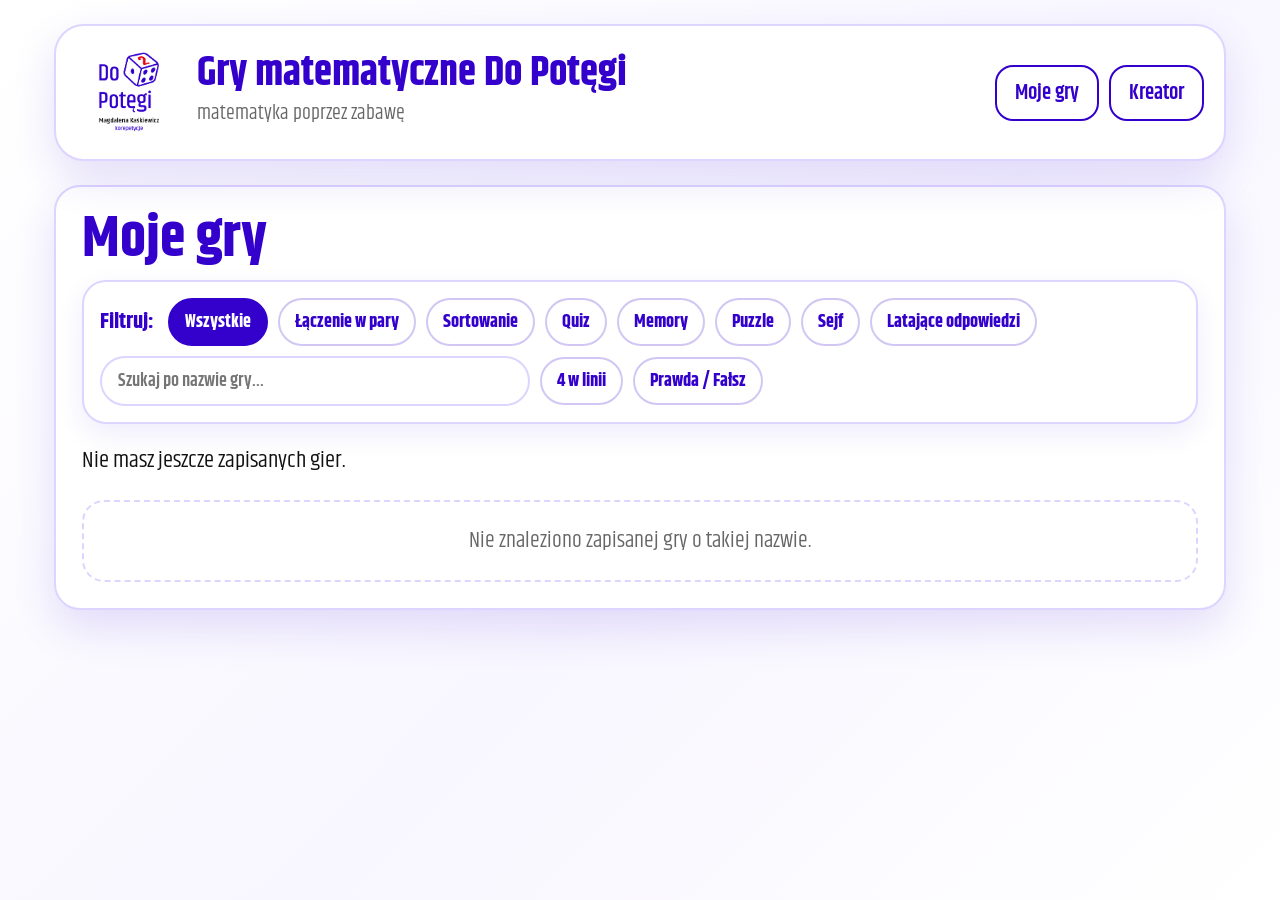
==== commit 976927ea: "Add files via upload Poprawki chata do dodawania pojedynczego pliku gry." ====
--- a/index.html
+++ b/index.html
@@ -5,1550 +5,81 @@
   <meta name="viewport" content="width=device-width, initial-scale=1.0" />
   <title>Gry matematyczne Do Potęgi</title>
 
-  <script>
-    window.MathJax = {
-      tex: {
-        inlineMath: [['\\(','\\)'], ['$', '$']],
-        displayMath: [['\\[','\\]']],
-        processEscapes: true
-      },
-      svg: { fontCache: 'global' },
-      startup: { typeset: false }
-    };
-  </script>
+  <script src="wspolne/mathjax-konfiguracja.js"></script>
   <script defer src="https://cdn.jsdelivr.net/npm/mathjax@3/es5/tex-svg.js"></script>
 
   <link rel="preconnect" href="https://fonts.googleapis.com">
   <link rel="preconnect" href="https://fonts.gstatic.com" crossorigin>
   <link href="https://fonts.googleapis.com/css2?family=Khand:wght@400;500;600;700&display=swap" rel="stylesheet">
 
-  <style>
-    :root {
-      --violet:#3300CC;
-      --red:#E30613;
-      --white:#ffffff;
-      --black:#000000;
-      --soft:#f7f4ff;
-      --line:#ddd4ff;
-      --text:#111111;
-      --muted:#666666;
-      --green:#16a05d;
-      --shadow:0 18px 44px rgba(51,0,204,.12);
-      --radius:26px;
-    }
-
-    * { box-sizing:border-box; }
-
-    body {
-      margin:0;
-      font-family:'Khand', Arial, sans-serif;
-      background:linear-gradient(135deg,#fff 0%,#f8f6ff 55%,#fff 100%);
-      color:var(--text);
-      font-size:21px;
-      min-height:100vh;
-    }
-
-    button, input, textarea, select {
-      font-family:'Khand', Arial, sans-serif;
-    }
-
-    .app {
-      max-width:1220px;
-      margin:0 auto;
-      padding:24px;
-    }
-
-    header {
-      display:flex;
-      align-items:center;
-      justify-content:space-between;
-      gap:20px;
-      background:#fff;
-      border:2px solid var(--line);
-      border-radius:30px;
-      padding:14px 20px;
-      box-shadow:var(--shadow);
-      position:sticky;
-      top:12px;
-      z-index:20;
-    }
-
-    .brand {
-      display:flex;
-      align-items:center;
-      gap:16px;
-    }
-
-    .brand img {
-      width:105px;
-      height:105px;
-      object-fit:contain;
-    }
-
-    .brand-text strong {
-      display:block;
-      color:var(--violet);
-      font-size:41px;
-      line-height:.9;
-    }
-
-    .brand-text span {
-      display:block;
-      color:var(--muted);
-      font-size:20px;
-      margin-top:5px;
-    }
-
-    nav {
-      display:flex;
-      flex-wrap:wrap;
-      gap:10px;
-      justify-content:flex-end;
-    }
-
-    .btn {
-      border:0;
-      border-radius:18px;
-      padding:10px 18px;
-      background:var(--violet);
-      color:#fff;
-      font-size:21px;
-      font-weight:600;
-      cursor:pointer;
-      box-shadow:0 10px 22px rgba(51,0,204,.18);
-      transition:.15s;
-      text-decoration:none;
-      display:inline-flex;
-      align-items:center;
-      justify-content:center;
-      gap:8px;
-    }
-
-    .btn:hover {
-      transform:translateY(-1px);
-      filter:brightness(1.05);
-    }
-
-    .btn.secondary {
-      background:#fff;
-      color:var(--violet);
-      border:2px solid var(--violet);
-      box-shadow:none;
-    }
-
-    .btn.red { background:var(--red); }
-    .btn.small { padding:7px 12px; font-size:18px; border-radius:14px; }
-
-    .screen { display:none; margin-top:24px; }
-    .screen.active { display:block; }
-
-    .card {
-      background:#fff;
-      border:2px solid var(--line);
-      border-radius:var(--radius);
-      padding:26px;
-      box-shadow:var(--shadow);
-    }
-
-    h1,h2,h3,p { margin-top:0; }
-    h1 { font-size:58px; line-height:.92; color:var(--violet); margin-bottom:14px; }
-    h2 { font-size:40px; line-height:1; color:var(--violet); margin-bottom:18px; }
-    h3 { font-size:29px; line-height:1.05; margin-bottom:8px; }
-    p { font-size:23px; line-height:1.34; }
-    .lead { max-width:780px; color:#333; }
-
-    .game-type-grid {
-      display:grid;
-      grid-template-columns:repeat(6, minmax(0, 1fr));
-      gap:20px;
-      margin-top:22px;
-    }
-
-    .game-type {
-      border:2px solid var(--line);
-      border-radius:28px;
-      padding:24px;
-      background:#fff;
-      cursor:pointer;
-      transition:.15s;
-      min-height:210px;
-    }
-
-    .game-type:hover {
-      border-color:var(--violet);
-      transform:translateY(-2px);
-      box-shadow:0 14px 28px rgba(51,0,204,.12);
-    }
-
-    .icon {
-      width:54px;
-      height:54px;
-      border-radius:18px;
-      display:grid;
-      place-items:center;
-      color:#fff;
-      background:var(--violet);
-      font-size:30px;
-      margin-bottom:14px;
-      font-weight:700;
-    }
-
-    .creator {
-      display:grid;
-      grid-template-columns:390px 1fr;
-      gap:22px;
-      align-items:start;
-    }
-
-    label {
-      display:block;
-      font-weight:700;
-      margin:13px 0 6px;
-      font-size:21px;
-    }
-
-    input, textarea, select {
-      width:100%;
-      border:2px solid var(--line);
-      border-radius:17px;
-      padding:10px 13px;
-      font-size:20px;
-      background:#fff;
-      outline:none;
-    }
-
-    textarea {
-      min-height:230px;
-      resize:vertical;
-      line-height:1.25;
-      font-family:Consolas, 'Khand', sans-serif;
-    }
-
-    input:focus, textarea:focus, select:focus {
-      border-color:var(--violet);
-      box-shadow:0 0 0 4px rgba(51,0,204,.09);
-    }
-
-    .hint {
-      color:var(--muted);
-      font-size:17px;
-      line-height:1.25;
-    }
-
-    .creator-actions {
-      display:flex;
-      flex-wrap:wrap;
-      gap:10px;
-      margin-top:16px;
-    }
-
-    .preview-box {
-      min-height:540px;
-      background:#fff;
-      border:2px dashed var(--line);
-      border-radius:24px;
-      padding:20px;
-    }
-
-    .game-head {
-      display:flex;
-      justify-content:space-between;
-      align-items:flex-start;
-      gap:12px;
-      margin-bottom:18px;
-    }
-
-    .game-head h2 { margin:0; }
-
-    .score {
-      border:2px solid var(--line);
-      border-radius:18px;
-      padding:8px 14px;
-      color:var(--violet);
-      font-weight:700;
-      white-space:nowrap;
-      background:#fff;
-    }
-
-    .match-board {
-      display:grid;
-      grid-template-columns:1fr 1fr;
-      gap:18px;
-    }
-
-    .column-title {
-      font-size:18px;
-      color:var(--muted);
-      margin:0 0 8px;
-    }
-
-    .stack { display:grid; gap:12px; }
-
-    .pair-card {
-      user-select:none;
-      border:2px solid var(--line);
-      border-radius:20px;
-      padding:18px 16px;
-      min-height:78px;
-      display:flex;
-      align-items:center;
-      justify-content:center;
-      text-align:center;
-      background:#fff;
-      font-size:25px;
-      font-weight:600;
-      line-height:1.1;
-      transition:.15s;
-    }
-
-    .pair-card.left {
-      cursor:grab;
-      border-color:#c8bcff;
-      background:linear-gradient(180deg,#fff,#f8f6ff);
-    }
-
-    .pair-card.left:active { cursor:grabbing; }
-    .pair-card.drop { border-style:dashed; }
-    .pair-card.hover {
-      border-color:var(--violet);
-      box-shadow:0 0 0 4px rgba(51,0,204,.1);
-      transform:scale(1.01);
-    }
-    .pair-card.good { border-color:var(--green); background:#effaf5; color:#096540; }
-    .pair-card.bad { border-color:var(--red); background:#fff1f1; color:var(--red); }
-    .pair-card.done { opacity:.45; pointer-events:none; }
-
-    .quiz-card {
-      border:2px solid var(--line);
-      border-radius:26px;
-      background:linear-gradient(135deg,#ffffff 0%,#f7f4ff 100%);
-      padding:24px;
-    }
-
-    .quiz-question {
-      background:var(--violet);
-      color:white;
-      padding:24px 30px;
-      border-radius:24px;
-      margin:10px 0 26px;
-      min-height:105px;
-      display:flex;
-      align-items:center;
-      justify-content:center;
-      text-align:center;
-      font-size:40px;
-      font-weight:700;
-      line-height:1.18;
-      box-shadow:0 16px 36px rgba(51,0,204,.18);
-    }
-
-    .quiz-question mjx-container {
-      margin:0 .16em !important;
-      font-size:95% !important;
-    }
-
-    .answers {
-      display:grid;
-      grid-template-columns:repeat(2, minmax(0,1fr));
-      gap:18px;
-    }
-
-    .answer-btn {
-      border:2px solid var(--line);
-      background:#fff;
-      color:#111;
-      border-radius:26px;
-      min-height:105px;
-      padding:14px;
-      font-size:30px;
-      font-weight:700;
-      cursor:pointer;
-      transition:.15s;
-    }
-
-    .answer-btn:hover { border-color:var(--violet); background:var(--soft); transform:scale(1.02); }
-    .answer-btn.good { border-color:var(--green); background:#effaf5; color:#096540; }
-    .answer-btn.bad { border-color:var(--red); background:#fff1f1; color:var(--red); }
-    .answer-btn:disabled { cursor:default; opacity:.95; }
-
-
-    
-    
-    .safe-layout{
-      display:grid;
-      grid-template-columns:1fr 420px;
-      gap:24px;
-      align-items:start;
-    }
-
-    .safe-side{
-      border:2px solid var(--line);
-      border-radius:30px;
-      background:linear-gradient(180deg,#faf9ff,#f4f0ff);
-      padding:26px;
-      position:sticky;
-      top:20px;
-    }
-
-    .safe-screen{
-      border-radius:18px;
-      background:#14084d;
-      color:#fff;
-      padding:18px;
-      text-align:center;
-      margin-bottom:18px;
-      min-height:110px;
-      display:flex;
-      flex-direction:column;
-      justify-content:center;
-      gap:10px;
-    }
-
-    .safe-code{
-      display:flex;
-      justify-content:center;
-      gap:10px;
-      flex-wrap:wrap;
-    }
-
-    .safe-digit{
-      width:54px;
-      height:64px;
-      border-radius:14px;
-      background:#fff;
-      color:#14084d;
-      display:flex;
-      align-items:center;
-      justify-content:center;
-      font-size:34px;
-      font-weight:700;
-      border:2px solid #d9d1ff;
-    }
-
-    .safe-digit.hidden{
-      background:#2d2077;
-      color:#2d2077;
-    }
-
-    .safe-task{
-      border:2px solid var(--line);
-      border-radius:22px;
-      padding:18px;
-      background:#fff;
-      margin-bottom:14px;
-    }
-
-    .safe-task strong{
-      display:block;
-      margin-bottom:12px;
-      color:var(--violet);
-      font-size:28px;
-    }
-
-
-    .puzzle-layout{
-      display:grid;
-      grid-template-columns:380px 1fr;
-      gap:22px;
-      align-items:start;
-    }
-
-    .puzzle-side{
-      display:grid;
-      gap:12px;
-    }
-
-    .puzzle-task{
-      border:2px solid var(--line);
-      border-radius:20px;
-      padding:16px;
-      background:#fff;
-    }
-
-    .puzzle-task strong{
-      display:block;
-      margin-bottom:10px;
-      font-size:24px;
-      color:var(--violet);
-    }
-
-    .puzzle-answer{
-      width:100%;
-      border:2px solid var(--line);
-      border-radius:14px;
-      padding:10px;
-      font-size:22px;
-    }
-
-    .puzzle-image{
-      position:relative;
-      aspect-ratio:1/1;
-      border-radius:28px;
-      overflow:hidden;
-      border:2px solid var(--line);
-      background:#eee;
-    }
-
-    .puzzle-image img{
-      width:100%;
-      height:100%;
-      object-fit:cover;
-    }
-
-    .puzzle-cover{
-      position:absolute;
-      background:var(--violet);
-      transition:.25s;
-    }
-
-    .puzzle-cover.hidden{
-      opacity:0;
-      pointer-events:none;
-    }
-
-
-    .memory-grid {
-      display:grid;
-      grid-template-columns:repeat(4, minmax(0,1fr));
-      gap:14px;
-    }
-    .memory-card {
-      min-height:120px;
-      border:2px solid var(--line);
-      border-radius:22px;
-      background:#fff;
-      cursor:pointer;
-      position:relative;
-      transform-style:preserve-3d;
-      transition:.2s;
-      padding:0;
-      overflow:hidden;
-    }
-    .memory-card:hover { border-color:var(--violet); transform:translateY(-2px); }
-    .memory-card .front, .memory-card .back {
-      position:absolute; inset:0; display:flex; align-items:center; justify-content:center;
-      text-align:center; padding:14px; backface-visibility:hidden; font-size:24px;
-      font-weight:700; line-height:1.1;
-    }
-    .memory-card .front { background:var(--violet); color:#fff; font-size:42px; }
-    .memory-card .back { background:#fff; color:#111; transform:rotateY(180deg); }
-    .memory-card.flipped { transform:rotateY(180deg); }
-    .memory-card.matched { border-color:var(--green); box-shadow:0 0 0 4px rgba(22,160,93,.10); pointer-events:none; }
-
-    .saved-game {
-      display:flex;
-      align-items:center;
-      justify-content:space-between;
-      gap:12px;
-      border:2px solid var(--line);
-      border-radius:20px;
-      padding:14px 16px;
-      background:#fff;
-      margin-bottom:12px;
-    }
-
-    .saved-game strong {
-      display:block;
-      color:var(--violet);
-      font-size:25px;
-    }
-
-    .small { font-size:17px; color:var(--muted); }
-
-    .toast {
-      position:fixed;
-      right:22px;
-      bottom:22px;
-      background:#111;
-      color:#fff;
-      padding:12px 18px;
-      border-radius:16px;
-      font-size:20px;
-      opacity:0;
-      transform:translateY(14px);
-      transition:.2s;
-      z-index:500;
-    }
-
-    .toast.show { opacity:1; transform:translateY(0); }
-
-    .fullscreen-game {
-      position:fixed;
-      inset:0;
-      background:linear-gradient(135deg,#fff 0%,#f8f6ff 60%,#fff 100%);
-      z-index:200;
-      display:none;
-      padding:22px;
-      overflow:auto;
-    }
-
-    .fullscreen-game.active { display:block; }
-
-    .fullscreen-inner {
-      max-width:1180px;
-      margin:0 auto;
-    }
-
-    .fullscreen-top {
-      display:flex;
-      align-items:center;
-      justify-content:space-between;
-      gap:16px;
-      margin-bottom:18px;
-      background:#fff;
-      border:2px solid var(--line);
-      border-radius:26px;
-      padding:12px 16px;
-      box-shadow:var(--shadow);
-    }
-
-    .fullscreen-brand {
-      display:flex;
-      align-items:center;
-      gap:12px;
-    }
-
-    .fullscreen-brand img {
-      width:70px;
-      height:70px;
-      object-fit:contain;
-    }
-
-    .fullscreen-brand strong {
-      color:var(--violet);
-      font-size:31px;
-      line-height:1;
-      display:block;
-    }
-
-    .fullscreen-brand span {
-      font-size:17px;
-      color:var(--muted);
-      display:block;
-    }
-
-    .confetti {
-      position:fixed;
-      inset:0;
-      pointer-events:none;
-      z-index:250;
-      overflow:hidden;
-    }
-
-    .piece {
-      position:absolute;
-      width:10px;
-      height:16px;
-      background:var(--violet);
-      top:-20px;
-      animation:fall 900ms linear forwards;
-    }
-
-    .piece:nth-child(3n) { background:var(--red); }
-
-    @keyframes fall {
-      to { transform:translateY(105vh) rotate(520deg); opacity:.2; }
-    }
-
-    @media(max-width:880px) {
-      header {
-        position:static;
-        align-items:flex-start;
-        flex-direction:column;
-      }
-      .creator, .game-type-grid, .match-board, .answers { grid-template-columns:1fr; }
-      h1 { font-size:43px; }
-      .brand img { width:86px; height:86px; }
-    }
-  </style>
-
-<style id="memory-flip-fix">
-.memory-card{
-  transform-style:flat !important;
-}
-
-.memory-card .front,
-.memory-card .back{
-  transform:none !important;
-  backface-visibility:visible !important;
-}
-
-.memory-card .front{
-  display:flex !important;
-}
-
-.memory-card .back{
-  display:none !important;
-}
-
-.memory-card.flipped{
-  transform:none !important;
-}
-
-.memory-card.flipped .front{
-  display:none !important;
-}
-
-.memory-card.flipped .back{
-  display:flex !important;
-}
-
-.memory-card.matched .back{
-  background:#effaf5 !important;
-}
-</style>
-
-
-<style id="math-keyboard-style">
-.math-keyboard{
-  position:fixed;
-  left:50%;
-  bottom:18px;
-  transform:translateX(-50%);
-  width:min(860px, calc(100vw - 32px));
-  background:#fff;
-  border:2px solid var(--line);
-  border-radius:26px;
-  box-shadow:0 18px 50px rgba(51,0,204,.22);
-  padding:16px;
-  z-index:600;
-  display:none;
-}
-
-.math-keyboard.active{
-  display:block;
-}
-
-.keyboard-top{
-  display:flex;
-  justify-content:space-between;
-  align-items:center;
-  gap:12px;
-  margin-bottom:12px;
-}
-
-.keyboard-top strong{
-  color:var(--violet);
-  font-size:25px;
-}
-
-.keyboard-grid{
-  display:grid;
-  grid-template-columns:repeat(10, minmax(0,1fr));
-  gap:8px;
-}
-
-.key-btn{
-  border:2px solid var(--line);
-  background:#fff;
-  color:#111;
-  border-radius:15px;
-  min-height:48px;
-  font-size:22px;
-  font-weight:700;
-  cursor:pointer;
-}
-
-.key-btn:hover{
-  border-color:var(--violet);
-  background:var(--soft);
-}
-
-.key-btn.violet{
-  background:var(--violet);
-  color:#fff;
-  border-color:var(--violet);
-}
-
-.key-btn.red{
-  background:var(--red);
-  color:#fff;
-  border-color:var(--red);
-}
-
-.frac-maker{
-  display:flex;
-  gap:8px;
-  align-items:center;
-  margin-top:12px;
-  flex-wrap:wrap;
-}
-
-.frac-maker input{
-  width:110px;
-  padding:8px 10px;
-  border-radius:14px;
-  font-size:19px;
-}
-
-.frac-maker span{
-  font-size:20px;
-  color:#555;
-}
-
-@media(max-width:760px){
-  .keyboard-grid{
-    grid-template-columns:repeat(5, minmax(0,1fr));
-  }
-
-  .math-keyboard{
-    bottom:8px;
-  }
-}
-</style>
-
-
-<style id="keyboard-scroll-fix">
-body.keyboard-open{
-  padding-bottom:340px !important;
-}
-
-.math-answer-input{
-  scroll-margin-bottom:360px;
-}
-</style>
-
-
-<style id="puzzle-gallery-style">
-.image-tools{
-  display:grid;
-  gap:10px;
-  margin-top:10px;
-}
-
-.image-actions{
-  display:flex;
-  gap:8px;
-  flex-wrap:wrap;
-}
-
-.image-gallery{
-  display:grid;
-  grid-template-columns:repeat(3, 1fr);
-  gap:8px;
-  margin-top:8px;
-}
-
-.image-choice{
-  border:2px solid var(--line);
-  border-radius:16px;
-  overflow:hidden;
-  padding:0;
-  background:#fff;
-  cursor:pointer;
-  aspect-ratio:1/1;
-}
-
-.image-choice img{
-  width:100%;
-  height:100%;
-  object-fit:cover;
-  display:block;
-}
-
-.image-choice.active{
-  border-color:var(--violet);
-  box-shadow:0 0 0 4px rgba(51,0,204,.12);
-}
-
-.upload-label{
-  display:inline-flex;
-  align-items:center;
-  justify-content:center;
-  border:2px solid var(--violet);
-  color:var(--violet);
-  background:#fff;
-  border-radius:14px;
-  padding:7px 12px;
-  font-size:18px;
-  font-weight:700;
-  cursor:pointer;
-}
-
-.upload-label input{
-  display:none;
-}
-</style>
-
-
-<style id="safe-code-options-style">
-
-</style>
-
-
-<style id="safe-code-options-style-fixed">
-
-</style>
-
-
-<style id="start-page-layout-polish">
-/* wygodniejszy układ startowy */
-#start .card{
-  padding:34px 34px 38px !important;
-}
-
-#start h1{
-  margin-bottom:10px !important;
-}
-
-#start .lead{
-  margin-bottom:26px !important;
-}
-
-#start .game-type-grid{
-  grid-template-columns:repeat(3, minmax(240px, 1fr)) !important;
-  gap:22px !important;
-  align-items:stretch !important;
-}
-
-#start .game-type{
-  min-height:0 !important;
-  height:100% !important;
-  padding:24px !important;
-  display:flex !important;
-  flex-direction:column !important;
-  justify-content:flex-start !important;
-}
-
-#start .game-type h2{
-  font-size:34px !important;
-  line-height:1.02 !important;
-  margin-bottom:12px !important;
-}
-
-#start .game-type p{
-  font-size:21px !important;
-  line-height:1.25 !important;
-  margin:0 !important;
-}
-
-#start .icon{
-  width:58px !important;
-  height:58px !important;
-  border-radius:18px !important;
-  font-size:30px !important;
-  margin-bottom:18px !important;
-}
-
-@media(max-width:1050px){
-  #start .game-type-grid{
-    grid-template-columns:repeat(2, minmax(240px, 1fr)) !important;
-  }
-}
-
-@media(max-width:650px){
-  #start .game-type-grid{
-    grid-template-columns:1fr !important;
-  }
-
-  #start .card{
-    padding:24px !important;
-  }
-}
-</style>
-
-
-<style id="saved-games-filters-style">
-.saved-toolbar{
-  display:flex;
-  flex-wrap:wrap;
-  gap:12px;
-  align-items:center;
-  margin-bottom:24px;
-}
-
-.filter-btn{
-  border:2px solid rgba(51,0,204,.18);
-  background:#fff;
-  color:var(--violet);
-  border-radius:999px;
-  padding:10px 18px;
-  font-size:18px;
-  font-weight:700;
-  cursor:pointer;
-  transition:.2s;
-  font-family:'Khand',sans-serif;
-}
-
-.filter-btn:hover{
-  transform:translateY(-2px);
-  border-color:var(--violet);
-}
-
-.filter-btn.active{
-  background:linear-gradient(135deg,var(--violet),#5f2dff);
-  color:#fff;
-  border-color:transparent;
-  box-shadow:0 10px 24px rgba(51,0,204,.2);
-}
-
-.saved-type-badge{
-  display:inline-flex;
-  align-items:center;
-  gap:8px;
-  margin-bottom:12px;
-  border-radius:999px;
-  padding:6px 14px;
-  background:rgba(51,0,204,.08);
-  color:var(--violet);
-  font-size:17px;
-  font-weight:700;
-}
-
-.saved-game{
-  position:relative;
-}
-</style>
-
-
-<style id="saved-filters-visible-final-style">
-.saved-filter-panel{
-  display:flex;
-  flex-wrap:wrap;
-  gap:10px;
-  align-items:center;
-  margin:0 0 24px 0;
-  padding:16px;
-  border:2px solid var(--line);
-  border-radius:24px;
-  background:#fff;
-  box-shadow:0 10px 28px rgba(51,0,204,.08);
-}
-
-.saved-filter-panel-title{
-  color:var(--violet);
-  font-weight:800;
-  font-size:22px;
-  margin-right:8px;
-}
-
-.saved-filter-button{
-  border:2px solid rgba(51,0,204,.22);
-  background:#fff;
-  color:var(--violet);
-  border-radius:999px;
-  padding:8px 15px;
-  font-size:18px;
-  font-weight:800;
-  cursor:pointer;
-  font-family:'Khand',sans-serif;
-}
-
-.saved-filter-button.active{
-  background:var(--violet);
-  color:#fff;
-  border-color:var(--violet);
-}
-
-.saved-type-badge{
-  display:inline-flex;
-  align-items:center;
-  gap:7px;
-  border-radius:999px;
-  padding:6px 14px;
-  background:rgba(51,0,204,.08);
-  color:var(--violet);
-  font-size:18px;
-  font-weight:800;
-  white-space:nowrap;
-}
-
-.saved-game[data-game-type="quiz"] .saved-type-badge{background:#fff2cc;color:#7a5600;}
-.saved-game[data-game-type="memory"] .saved-type-badge{background:#edf5ff;color:#0c4c91;}
-.saved-game[data-game-type="puzzle"] .saved-type-badge{background:#effaf5;color:#096540;}
-.saved-game[data-game-type="safe"] .saved-type-badge{background:#f2ecff;color:#3300CC;}
-.saved-game[data-game-type="flying"] .saved-type-badge{background:#fff0f0;color:#E30613;}
-.saved-game[data-game-type="match"] .saved-type-badge{background:#f3efff;color:#3300CC;}
-.saved-game[data-game-type="sort"] .saved-type-badge{background:#fff7e6;color:#8a5200;}
-</style>
-
-
-<style id="saved-search-style">
-.saved-search-box{
-  width:min(420px, 100%);
-  border:2px solid var(--line);
-  border-radius:999px;
-  padding:9px 16px;
-  font-size:18px;
-  font-weight:600;
-  background:#fff;
-  color:#111;
-  outline:none;
-  font-family:'Khand',sans-serif;
-}
-
-.saved-search-box:focus{
-  border-color:var(--violet);
-  box-shadow:0 0 0 4px rgba(51,0,204,.09);
-}
-
-.saved-filter-panel{
-  row-gap:12px;
-}
-
-.saved-no-results{
-  padding:22px;
-  border:2px dashed var(--line);
-  border-radius:22px;
-  color:#666;
-  font-size:22px;
-  text-align:center;
-  background:#fff;
-}
-</style>
-
-
-<style id="v29-training-start-layout">
-#start .game-type-grid{display:grid !important;grid-template-columns:repeat(3,minmax(240px,1fr)) !important;gap:22px !important;align-items:stretch !important;}
-#start .game-type{min-height:210px !important;height:auto !important;padding:24px !important;display:flex !important;flex-direction:column !important;justify-content:flex-start !important;}
-#start .game-type h2{font-size:34px !important;line-height:1.05 !important;margin-bottom:12px !important;}
-#start .game-type p{font-size:21px !important;line-height:1.25 !important;margin:0 !important;}
-@media(max-width:1050px){#start .game-type-grid{grid-template-columns:repeat(2,minmax(240px,1fr)) !important;}}
-@media(max-width:650px){#start .game-type-grid{grid-template-columns:1fr !important;}}
-</style>
-
-
-
-
-
-<style id="math-keyboard-enter-fixed-style">
-.math-keyboard{
-  z-index:9999 !important;
-}
-
-.keyboard-enter-btn{
-  background:var(--red) !important;
-  color:#fff !important;
-  border-color:var(--red) !important;
-  min-width:120px;
-}
-
-.keyboard-enter-btn:hover{
-  filter:brightness(1.06);
-}
-</style>
-
-
-<style id="keyboard-position-improve-v42">
-/* niżej w treningu fullscreen */
-.fullscreen-overlay .math-keyboard,
-.fullscreen-game .math-keyboard,
-body.fullscreen-active .math-keyboard{
-  margin-top:28px !important;
-  bottom:4px !important;
-}
-
-/* lekkie odsunięcie pola odpowiedzi od klawiatury */
-.fullscreen-overlay .training-answer,
-.fullscreen-game .training-answer,
-body.fullscreen-active .training-answer{
-  margin-bottom:18px !important;
-}
-</style>
-
-
-<style id="advanced-math-builder-style">
-.power-builder,
-.root-builder{
-  display:flex;
-  align-items:center;
-  gap:8px;
-  flex-wrap:wrap;
-  margin-top:10px;
-}
-
-.power-builder input,
-.root-builder input{
-  width:72px;
-  padding:8px 10px;
-  border:2px solid var(--line);
-  border-radius:12px;
-  text-align:center;
-  font-size:18px;
-  font-family:'Khand',sans-serif;
-}
-
-.builder-insert-btn{
-  background:var(--violet) !important;
-  color:white !important;
-  border-color:var(--violet) !important;
-  white-space:nowrap;
-}
-</style>
-
-
-<style id="keyboard-compact-and-builders-v44">
-/* bardziej kompaktowa klawiatura, szczególnie na pełnym ekranie/tablecie */
-.math-keyboard{
-  max-height:46vh !important;
-  overflow-y:auto !important;
-  padding:10px 14px !important;
-}
-
-.math-keyboard .keyboard-top{
-  margin-bottom:8px !important;
-}
-
-.math-keyboard .keyboard-top strong{
-  font-size:22px !important;
-}
-
-.math-keyboard .keyboard-grid{
-  gap:7px !important;
-}
-
-.math-keyboard .key-btn{
-  min-height:40px !important;
-  font-size:20px !important;
-  border-radius:13px !important;
-}
-
-.math-keyboard input{
-  min-height:38px !important;
-  font-size:18px !important;
-}
-
-.math-keyboard .frac-maker,
-.math-keyboard .power-builder,
-.math-keyboard .root-builder{
-  margin-top:8px !important;
-  gap:7px !important;
-}
-
-.math-keyboard .btn,
-.math-keyboard .upload-label{
-  padding:7px 12px !important;
-  font-size:18px !important;
-}
-
-/* w treningu niech przykład i pole odpowiedzi siedzą wyżej, żeby klawiatura mniej przeszkadzała */
-.fullscreen-overlay .training-card,
-.fullscreen-game .training-card{
-  justify-content:flex-start !important;
-  padding-top:26px !important;
-  gap:16px !important;
-}
-
-.fullscreen-overlay .training-example,
-.fullscreen-game .training-example{
-  padding:22px 22px !important;
-  font-size:44px !important;
-}
-
-.fullscreen-overlay .training-answer,
-.fullscreen-game .training-answer{
-  margin-bottom:6px !important;
-}
-
-@media(max-height:760px){
-  .math-keyboard{
-    max-height:43vh !important;
-  }
-
-  .math-keyboard .key-btn{
-    min-height:36px !important;
-    font-size:18px !important;
-  }
-
-  .math-keyboard input{
-    width:86px !important;
-  }
-}
-</style>
-
-
-<style id="keyboard-final-behaviour-style-v45">
-.math-keyboard{
-  max-height:46vh !important;
-  overflow-y:auto !important;
-  padding:10px 14px !important;
-  z-index:9999 !important;
-}
-
-.power-builder,
-.root-builder{
-  display:flex;
-  align-items:center;
-  gap:8px;
-  flex-wrap:wrap;
-  margin-top:8px;
-}
-
-.power-builder input,
-.root-builder input{
-  width:86px;
-  padding:8px 10px;
-  border:2px solid var(--line);
-  border-radius:12px;
-  text-align:center;
-  font-size:18px;
-  font-family:'Khand',sans-serif;
-}
-
-.builder-insert-btn,
-.keyboard-enter-btn{
-  background:var(--violet) !important;
-  color:#fff !important;
-  border-color:var(--violet) !important;
-}
-
-.keyboard-enter-btn{
-  background:var(--red) !important;
-  border-color:var(--red) !important;
-}
-</style>
-
-
-<style id="training-keyboard-final-layout-v47">
-.fullscreen-overlay .math-keyboard,
-#fullscreen .math-keyboard,
-.fullscreen-game .math-keyboard{
-  position:fixed !important;
-  left:50% !important;
-  right:auto !important;
-  bottom:10px !important;
-  transform:translateX(-50%) !important;
-  width:min(1050px, calc(100vw - 36px)) !important;
-  max-height:34vh !important;
-  overflow-y:auto !important;
-  padding:10px 14px !important;
-  z-index:9999 !important;
-}
-.fullscreen-overlay .training-card,
-#fullscreen .training-card,
-.fullscreen-game .training-card{
-  justify-content:flex-start !important;
-  min-height:calc(100vh - 280px) !important;
-  padding-top:18px !important;
-  padding-bottom:260px !important;
-  gap:12px !important;
-}
-.fullscreen-overlay .training-example,
-#fullscreen .training-example,
-.fullscreen-game .training-example{
-  padding:18px 22px !important;
-  font-size:42px !important;
-}
-.fullscreen-overlay .training-answer,
-#fullscreen .training-answer,
-.fullscreen-game .training-answer{
-  font-size:26px !important;
-  padding:12px 18px !important;
-}
-.fullscreen-overlay .training-feedback,
-#fullscreen .training-feedback,
-.fullscreen-game .training-feedback{
-  min-height:32px !important;
-  font-size:24px !important;
-}
-body:not(.game-fullscreen-active) .math-keyboard.creator-hidden{
-  display:none !important;
-}
-</style>
-
-
-<style id="firebase-cloud-sync-style">
-.cloud-sync-box{
-  border:2px solid var(--line);
-  border-radius:24px;
-  padding:16px;
-  margin:0 0 18px 0;
-  background:#fff;
-  box-shadow:0 10px 28px rgba(51,0,204,.08);
-}
-.cloud-sync-row{
-  display:flex;
-  flex-wrap:wrap;
-  gap:10px;
-  align-items:center;
-}
-.cloud-sync-row input{
-  max-width:260px;
-  border-radius:14px;
-  padding:8px 12px;
-  font-size:18px;
-}
-.cloud-sync-status{
-  margin-top:8px;
-  font-size:18px;
-  color:var(--muted);
-}
-.cloud-sync-status strong{
-  color:var(--violet);
-}
-.cloud-sync-note{
-  font-size:17px;
-  color:var(--muted);
-  margin:8px 0 0;
-  line-height:1.25;
-}
-</style>
-
-<style id="saved-games-cloud-filters-v3">
-.saved-filter-panel{
-  display:flex;
-  flex-wrap:wrap;
-  gap:10px;
-  align-items:center;
-  margin:0 0 22px 0;
-  padding:16px;
-  border:2px solid var(--line);
-  border-radius:24px;
-  background:#fff;
-  box-shadow:0 10px 28px rgba(51,0,204,.08);
-}
-.saved-filter-panel-title{
-  color:var(--violet);
-  font-weight:800;
-  font-size:22px;
-  margin-right:4px;
-}
-.saved-search-box{
-  width:min(430px,100%);
-  border:2px solid var(--line);
-  border-radius:999px;
-  padding:9px 16px;
-  font-size:18px;
-  font-weight:600;
-  background:#fff;
-  color:#111;
-  outline:none;
-}
-.saved-search-box:focus{
-  border-color:var(--violet);
-  box-shadow:0 0 0 4px rgba(51,0,204,.09);
-}
-.saved-filter-button{
-  border:2px solid rgba(51,0,204,.22);
-  background:#fff;
-  color:var(--violet);
-  border-radius:999px;
-  padding:8px 15px;
-  font-size:18px;
-  font-weight:800;
-  cursor:pointer;
-}
-.saved-filter-button.active{
-  background:var(--violet);
-  color:#fff;
-  border-color:var(--violet);
-}
-.saved-no-results{
-  padding:22px;
-  border:2px dashed var(--line);
-  border-radius:22px;
-  color:#666;
-  font-size:22px;
-  text-align:center;
-  background:#fff;
-}
-</style>
-
-
-
-<style id="class-tags-filter-style-v5">
-.class-tags-box{
-  display:flex;
-  flex-wrap:wrap;
-  gap:8px;
-  margin:8px 0 14px;
-}
-.class-tag-option{
-  display:inline-flex;
-  align-items:center;
-  gap:6px;
-  border:2px solid var(--line);
-  border-radius:999px;
-  padding:7px 12px;
-  background:#fff;
-  color:var(--violet);
-  font-size:18px;
-  font-weight:700;
-  cursor:pointer;
-  user-select:none;
-}
-.class-tag-option input{
-  width:auto;
-  margin:0;
-  accent-color:var(--violet);
-}
-.saved-tag-filter-row{
-  display:flex;
-  flex-wrap:wrap;
-  gap:8px;
-  align-items:center;
-  width:100%;
-}
-.saved-class-tag-button{
-  border:2px solid rgba(227,6,19,.22);
-  background:#fff;
-  color:var(--red);
-  border-radius:999px;
-  padding:7px 13px;
-  font-size:17px;
-  font-weight:800;
-  cursor:pointer;
-  font-family:'Khand',sans-serif;
-}
-.saved-class-tag-button.active{
-  background:var(--red);
-  color:#fff;
-  border-color:var(--red);
-}
-.saved-class-tags{
-  display:flex;
-  flex-wrap:wrap;
-  gap:6px;
-  margin:8px 0 4px;
-}
-.saved-class-tag{
-  display:inline-flex;
-  align-items:center;
-  border-radius:999px;
-  padding:4px 10px;
-  background:#fff1f1;
-  color:var(--red);
-  font-size:16px;
-  font-weight:800;
-}
-</style>
-<style id="fraction-models-start-grid">
-#start .game-type-grid{display:grid !important;grid-template-columns:repeat(3,minmax(240px,1fr)) !important;gap:22px !important;align-items:stretch !important;}
-@media(max-width:1050px){#start .game-type-grid{grid-template-columns:repeat(2,minmax(240px,1fr)) !important;}}
-@media(max-width:650px){#start .game-type-grid{grid-template-columns:1fr !important;}}
-</style>
-
-<style id="fraction-bank-cleanup-v55">
-.bank-note{
-  font-size:18px;
-  color:#6b6b6b;
-  margin:8px 0 14px;
-  text-align:center;
-}
-</style>
-
-<style id="fraction-models-unique-bank-style-v56">
-.fm-bank-wrap{
-  border:2px solid var(--line);
-  border-radius:26px;
-  padding:14px 18px 18px;
-  background:#fff;
-  width:min(760px,100%);
-}
-
-.fm-bank-wrap .bank-note{
-  font-size:18px;
-  color:#666;
-  text-align:center;
-  margin-bottom:12px;
-}
-
-.fm-bank-wrap .fm-bank{
-  border:none !important;
-  padding:0 !important;
-  width:100% !important;
-}
-</style>
+  <link rel="stylesheet" href="wspolne/wyglad-01.css">
+
+<link id="memory-flip-fix" rel="stylesheet" href="wspolne/wyglad-02.css">
+
+
+<link id="math-keyboard-style" rel="stylesheet" href="wspolne/wyglad-03.css">
+
+
+<link id="keyboard-scroll-fix" rel="stylesheet" href="wspolne/wyglad-04.css">
+
+
+<link id="puzzle-gallery-style" rel="stylesheet" href="wspolne/wyglad-05.css">
+
+
+<link id="safe-code-options-style" rel="stylesheet" href="wspolne/wyglad-06.css">
+
+
+<link id="safe-code-options-style-fixed" rel="stylesheet" href="wspolne/wyglad-07.css">
+
+
+<link id="start-page-layout-polish" rel="stylesheet" href="wspolne/wyglad-08.css">
+
+
+<link id="saved-games-filters-style" rel="stylesheet" href="wspolne/wyglad-09.css">
+
+
+<link id="saved-filters-visible-final-style" rel="stylesheet" href="wspolne/wyglad-10.css">
+
+
+<link id="saved-search-style" rel="stylesheet" href="wspolne/wyglad-11.css">
+
+
+<link id="v29-training-start-layout" rel="stylesheet" href="wspolne/wyglad-12.css">
+
+
+
+
+
+<link id="math-keyboard-enter-fixed-style" rel="stylesheet" href="wspolne/wyglad-13.css">
+
+
+<link id="keyboard-position-improve-v42" rel="stylesheet" href="wspolne/wyglad-14.css">
+
+
+<link id="advanced-math-builder-style" rel="stylesheet" href="wspolne/wyglad-15.css">
+
+
+<link id="keyboard-compact-and-builders-v44" rel="stylesheet" href="wspolne/wyglad-16.css">
+
+
+<link id="keyboard-final-behaviour-style-v45" rel="stylesheet" href="wspolne/wyglad-17.css">
+
+
+<link id="training-keyboard-final-layout-v47" rel="stylesheet" href="wspolne/wyglad-18.css">
+
+
+<link id="firebase-cloud-sync-style" rel="stylesheet" href="wspolne/wyglad-19.css">
+
+<link id="saved-games-cloud-filters-v3" rel="stylesheet" href="wspolne/wyglad-20.css">
+
+
+
+<link id="class-tags-filter-style-v5" rel="stylesheet" href="wspolne/wyglad-21.css">
+<link id="fraction-models-start-grid" rel="stylesheet" href="wspolne/wyglad-22.css">
+
+<link id="fraction-bank-cleanup-v55" rel="stylesheet" href="wspolne/wyglad-23.css">
+
+<link id="fraction-models-unique-bank-style-v56" rel="stylesheet" href="wspolne/wyglad-24.css">
 
 </head>
 
@@ -1556,7 +87,7 @@
 <div class="app">
   <header>
     <div class="brand">
-      <img src="[data-uri]" alt="Do Potęgi">
+      <img src="obrazy/obraz-1.png" alt="Do Potęgi">
       <div class="brand-text">
         <strong>Gry matematyczne Do Potęgi</strong>
         <span>matematyka poprzez zabawę</span>
@@ -1841,7 +372,7 @@
   <div class="fullscreen-inner">
     <div class="fullscreen-top">
       <div class="fullscreen-brand">
-        <img src="[data-uri]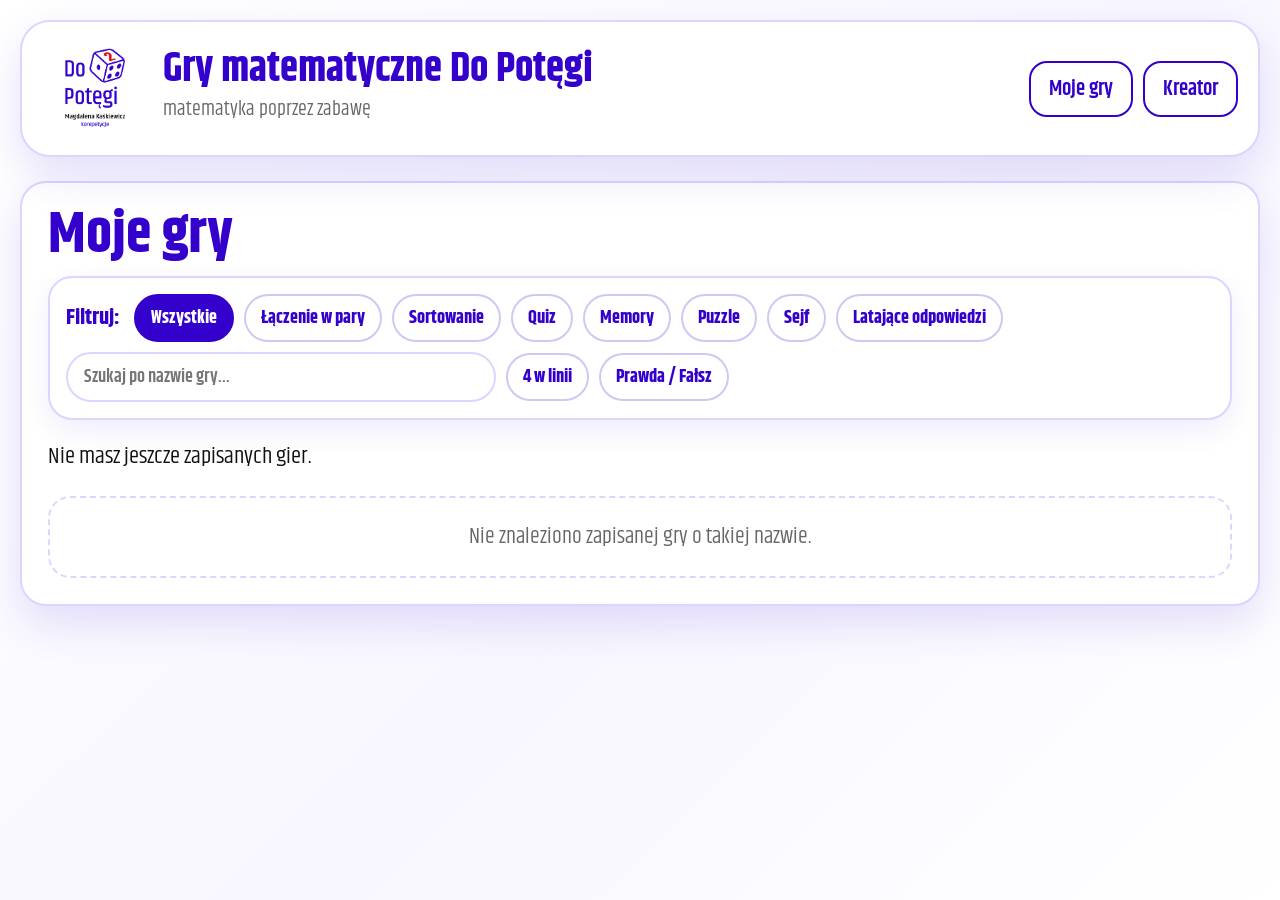
==== commit 80db649e: "Add files via upload Parametry gier na całej szerokości" ====
--- a/index.html
+++ b/index.html
@@ -573,5 +573,66 @@
 <link rel="stylesheet" href="wspolne/tryby-html.css">
 <script src="tryby.js"></script>
 <script src="wspolne/tryby-html.js"></script>
+<style id="full-width-editor-v1">
+.app{max-width:none!important;width:100%!important;padding:20px!important}
+.app>header{position:relative!important;inset:auto!important}
+#creator .creator{display:block!important;grid-template-columns:minmax(0,1fr)!important}
+#creator .creator>.card:first-child{width:100%;max-width:none;min-width:0}
+#creator .creator>.card:has(>#preview){display:none!important}
+#previewBtn{display:none!important}
+#creator .html-mode-editor{height:740px;min-height:420px;width:100%;overflow:hidden}
+#creator .creator-actions{gap:12px;margin:18px 0;flex-wrap:wrap}
+#creator textarea{max-width:100%;box-sizing:border-box}
+#creator #classTagsBox{display:flex!important;flex-wrap:wrap!important;gap:8px!important}
+@media(max-width:650px){.app{padding:10px!important}#creator .creator>.card:first-child{padding:16px}#creator .creator-actions .btn{flex:1 1 150px}}
+</style>
+<script id="full-width-editor-v1-script">
+(function(){
+ const frames=new Map();
+ function attach(frame){
+  if(frames.has(frame))return;
+  const entry={observer:null};frames.set(frame,entry);
+  function connect(){
+   try{
+    entry.observer?.disconnect();const doc=frame.contentDocument;if(!doc?.body)return;
+    const root=doc.getElementById('dartApp')||doc.querySelector('#setupScreen .setup')||doc.body;
+    function fit(){if(!frame.isConnected)return;const measured=Math.ceil(root.getBoundingClientRect().height+40);const height=Math.max(420,Math.min(20000,measured));if(Math.abs(parseFloat(frame.style.height||'0')-height)>2)frame.style.height=height+'px';}
+    entry.observer=new ResizeObserver(()=>requestAnimationFrame(fit));entry.observer.observe(root);fit();
+   }catch(error){/* Tryby zewnętrzne pozostają przy domyślnej wysokości. */}
+  }
+  frame.addEventListener('load',connect);connect();
+ }
+ function refresh(){
+  for(const [frame,entry]of frames)if(!frame.isConnected){entry.observer?.disconnect();frames.delete(frame);}
+  document.querySelectorAll('#htmlModeEditor iframe').forEach(attach);
+ }
+ function install(){
+  // Starsza poprawka Treningu zastępowała całą nakładkę wraz z przyciskiem zamknięcia.
+  // Renderowanie kierujemy do jej obszaru treści.
+  const originalOpen=window.openFullscreen;
+  window.openFullscreen=function(data){
+   if(data?.type!=='training')return originalOpen.apply(this,arguments);
+   currentFullscreenData=JSON.parse(JSON.stringify(data));
+   document.getElementById('fullscreenTitle').textContent=data.title;
+   document.getElementById('fullscreenSubtitle').textContent='Trening';
+   document.getElementById('fullscreenGame').classList.add('active');
+   return window.renderGame(currentFullscreenData,document.getElementById('fullscreenContent'),true);
+  };
+  const original=window.buildGame;
+  window.buildGame=function(fullscreen){
+   if(!fullscreen){document.getElementById('preview')?.replaceChildren();return;}
+   return original.apply(this,arguments);
+  };
+  const run=document.getElementById('fullscreenBtn');if(run)run.textContent='Graj / Generuj';
+  const actions=document.querySelector('#creator .creator-actions');
+  const firstFields=document.querySelector('#creator [id$="Fields"]');
+  if(actions&&firstFields)firstFields.before(actions);
+  refresh();new MutationObserver(refresh).observe(document.getElementById('creator'),{childList:true,subtree:true});
+  document.getElementById('preview')?.replaceChildren();
+ }
+ if(document.readyState==='loading')document.addEventListener('DOMContentLoaded',()=>setTimeout(install,0));else setTimeout(install,0);
+})();
+</script>
+
 </body>
 </html>
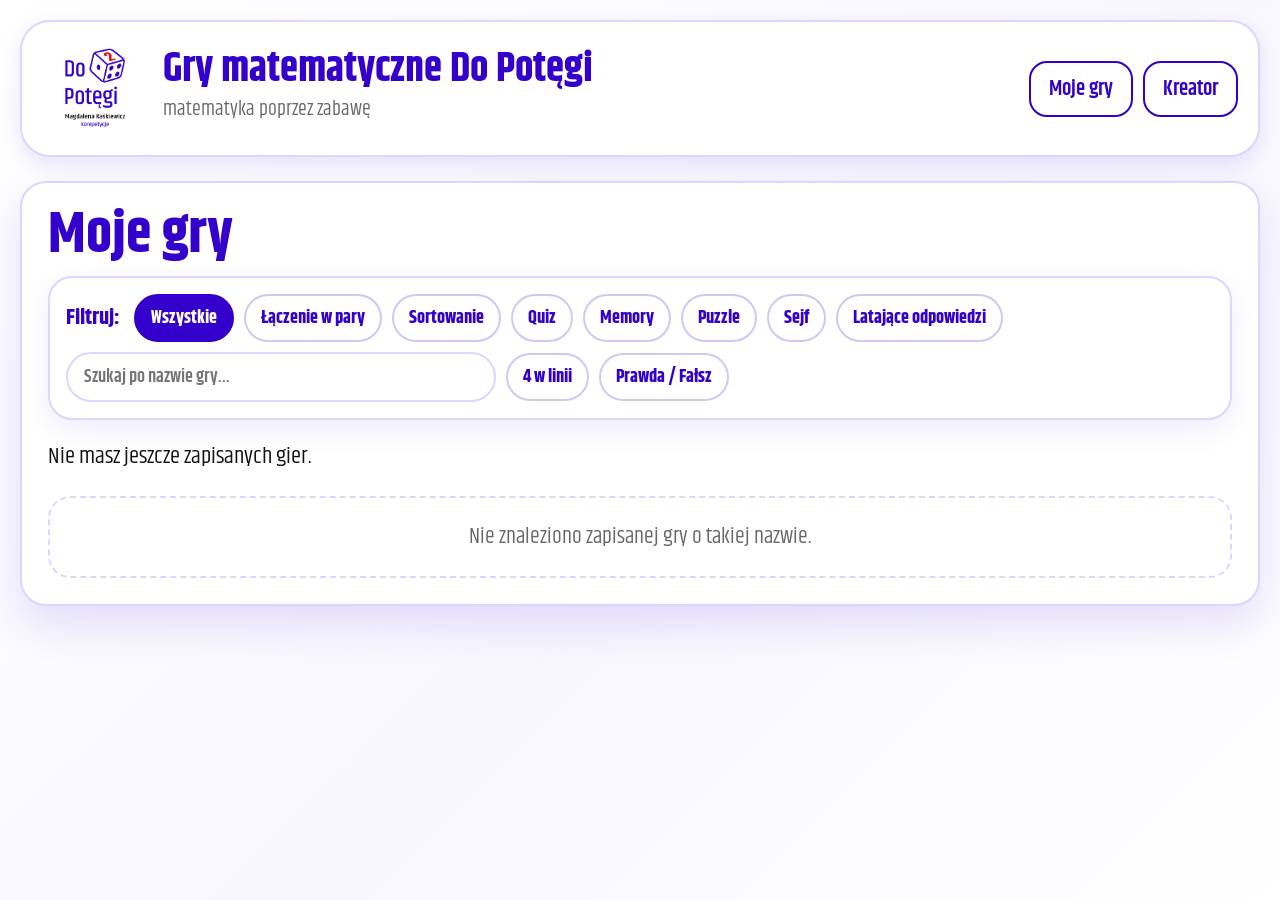
==== commit dd4bcfcc: "Przypięcie nagłówka do góry strony" ====
--- a/index.html
+++ b/index.html
@@ -575,7 +575,8 @@
 <script src="wspolne/tryby-html.js"></script>
 <style id="full-width-editor-v1">
 .app{max-width:none!important;width:100%!important;padding:20px!important}
-.app>header{position:relative!important;inset:auto!important}
+.app>header{position:sticky!important;top:0!important;bottom:auto!important;z-index:40!important;box-shadow:0 8px 20px rgba(51,0,204,.10)}
+html{scroll-padding-top:170px}
 #creator .creator{display:block!important;grid-template-columns:minmax(0,1fr)!important}
 #creator .creator>.card:first-child{width:100%;max-width:none;min-width:0}
 #creator .creator>.card:has(>#preview){display:none!important}
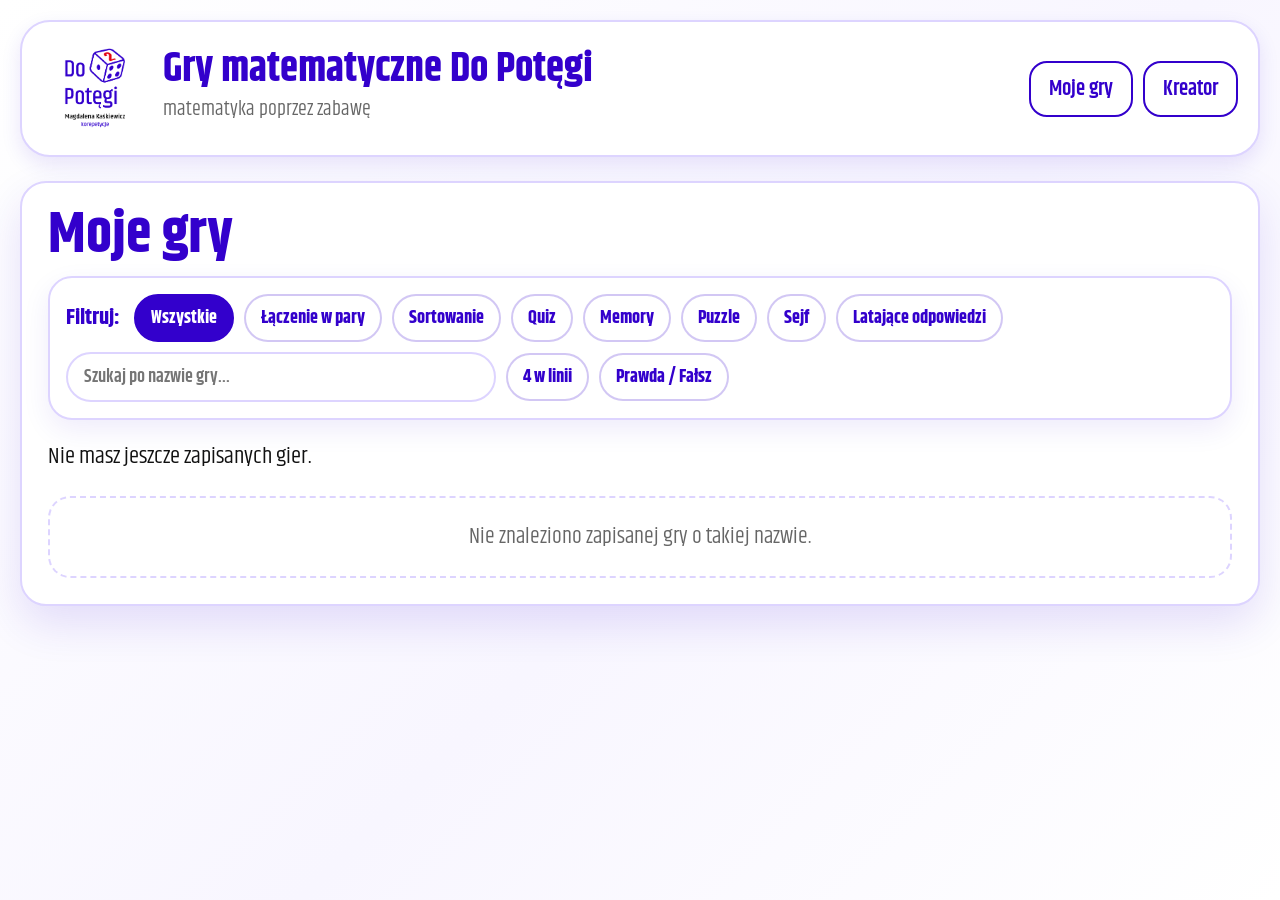
==== commit f89ebea7: "Add files via upload" ====
--- a/index.html
+++ b/index.html
@@ -595,16 +595,23 @@
   const entry={observer:null};frames.set(frame,entry);
   function connect(){
    try{
-    entry.observer?.disconnect();const doc=frame.contentDocument;if(!doc?.body)return;
+    entry.observer?.disconnect();entry.cleanup?.();const doc=frame.contentDocument;if(!doc?.body||doc.URL==='about:blank'||doc.readyState!=='complete')return;
     const root=doc.getElementById('dartApp')||doc.querySelector('#setupScreen .setup')||doc.body;
     function fit(){if(!frame.isConnected)return;const measured=Math.ceil(root.getBoundingClientRect().height+40);const height=Math.max(420,Math.min(20000,measured));if(Math.abs(parseFloat(frame.style.height||'0')-height)>2)frame.style.height=height+'px';}
-    entry.observer=new ResizeObserver(()=>requestAnimationFrame(fit));entry.observer.observe(root);fit();
+    if(root.dataset.autoheight==='events'){
+     const schedule=()=>{clearTimeout(entry.resizeTimer);entry.resizeTimer=setTimeout(fit,30);};
+     entry.observer=new MutationObserver(schedule);entry.observer.observe(root,{childList:true,subtree:true,attributes:true,characterData:true});
+     doc.addEventListener('input',schedule);doc.addEventListener('change',schedule);doc.addEventListener('load',schedule,true);doc.defaultView.addEventListener('resize',schedule);
+     entry.cleanup=()=>{clearTimeout(entry.resizeTimer);doc.removeEventListener('input',schedule);doc.removeEventListener('change',schedule);doc.removeEventListener('load',schedule,true);doc.defaultView?.removeEventListener('resize',schedule);};
+     doc.fonts?.ready.then(schedule);
+    }else{entry.observer=new ResizeObserver(()=>requestAnimationFrame(fit));entry.observer.observe(root);}
+    fit();
    }catch(error){/* Tryby zewnętrzne pozostają przy domyślnej wysokości. */}
   }
   frame.addEventListener('load',connect);connect();
  }
  function refresh(){
-  for(const [frame,entry]of frames)if(!frame.isConnected){entry.observer?.disconnect();frames.delete(frame);}
+  for(const [frame,entry]of frames)if(!frame.isConnected){entry.observer?.disconnect();entry.cleanup?.();frames.delete(frame);}
   document.querySelectorAll('#htmlModeEditor iframe').forEach(attach);
  }
  function install(){
